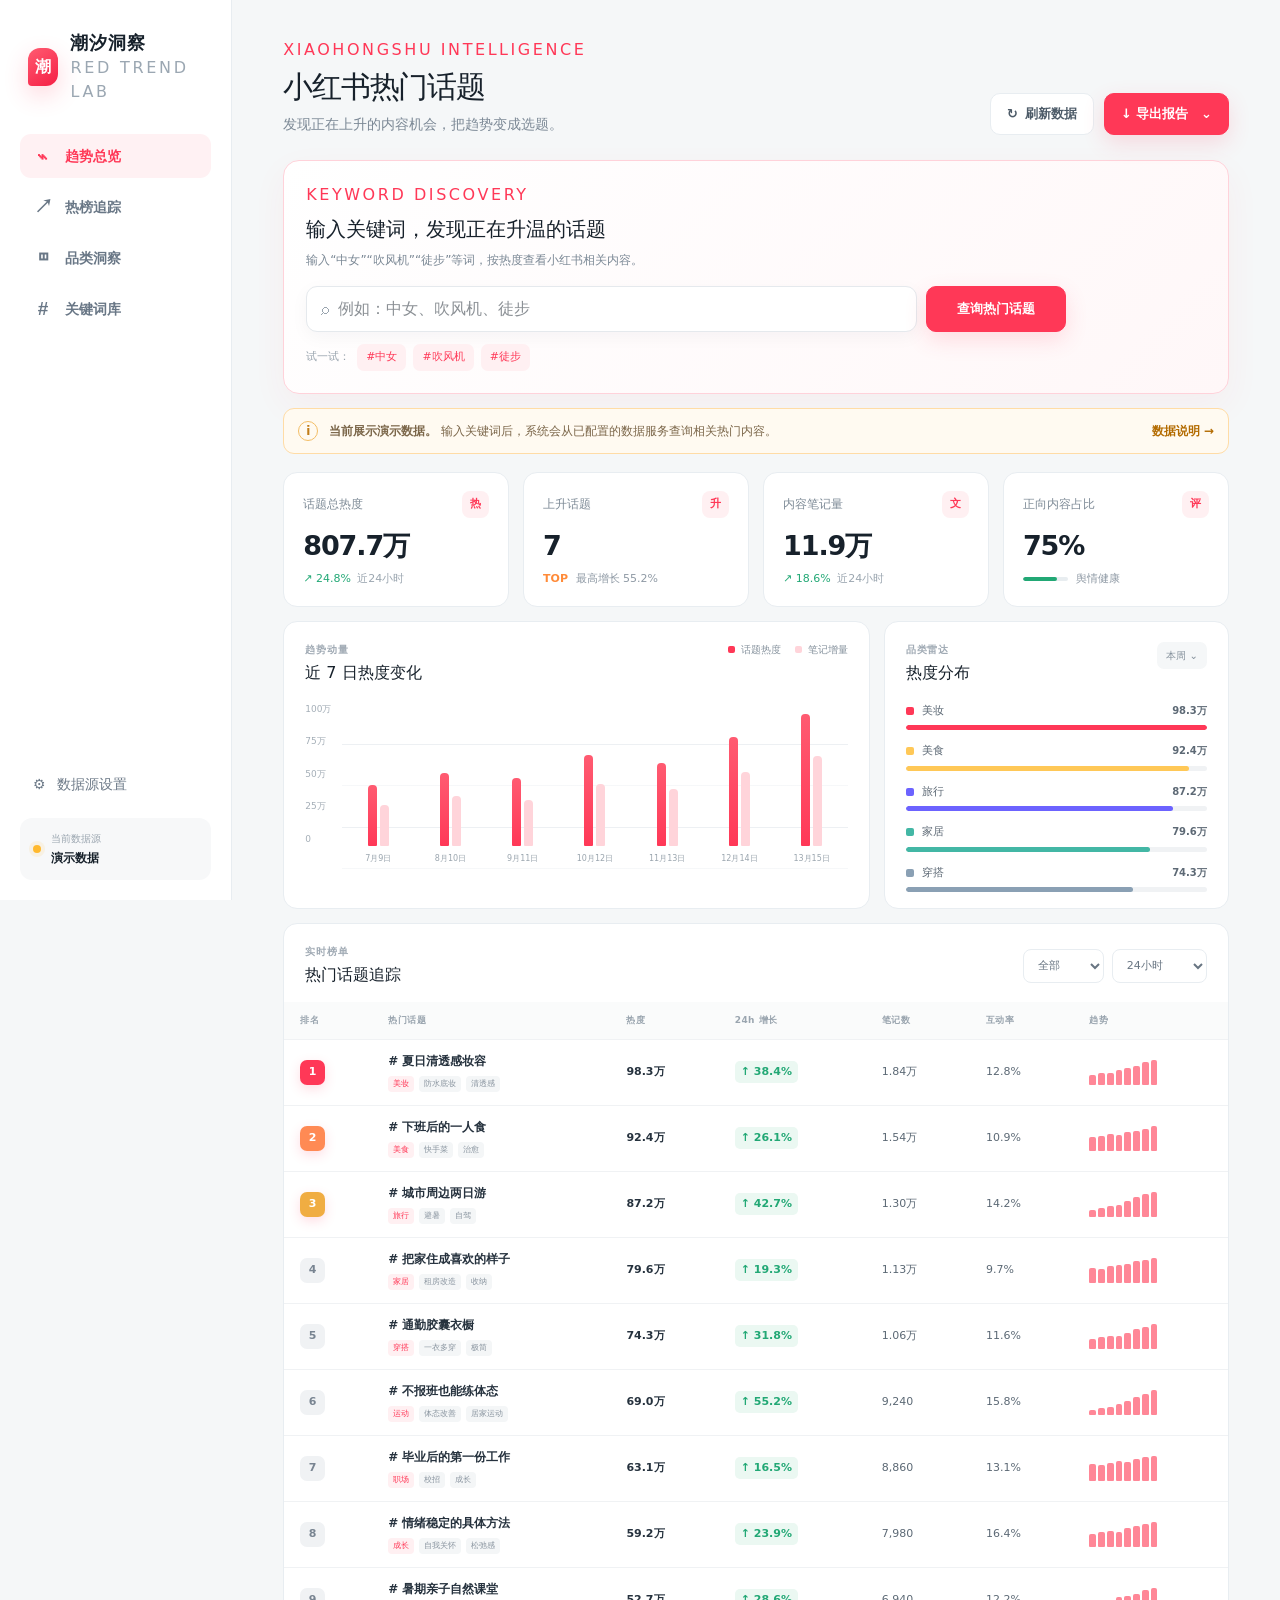
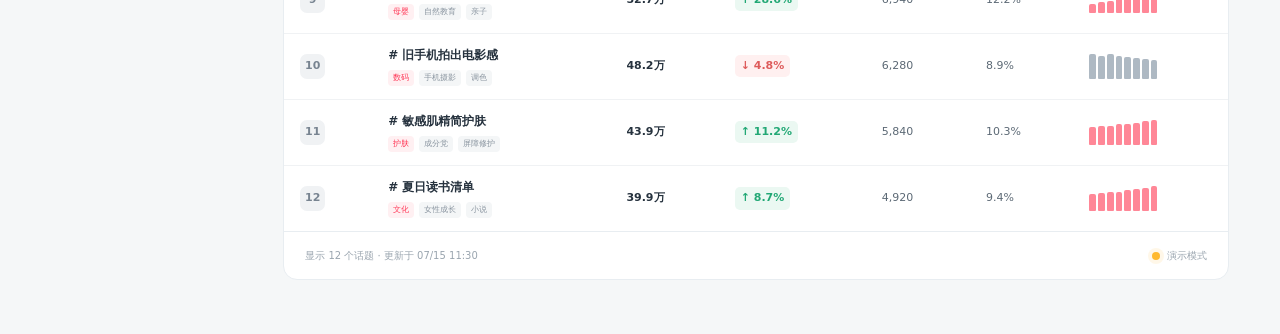
==== cloudflare-pages/index.html @ 1e6737de "添加 Cloudflare Pages 网页" ====
<!DOCTYPE html><html lang="zh-CN"><head><meta charSet="utf-8"/><meta name="viewport" content="width=device-width, initial-scale=1"/><title>潮汐洞察｜小红书热门话题看板</title><meta name="description" content="追踪小红书热门话题、内容热度与增长趋势，支持筛选和数据导出。"/><link rel="shortcut icon" href="./favicon.svg"/><link rel="icon" href="./favicon.svg"/>












<style>/*! tailwindcss v4.2.1 | MIT License | https://tailwindcss.com */
@layer properties{@supports (((-webkit-hyphens:none)) and (not (margin-trim:inline))) or ((-moz-orient:inline) and (not (color:rgb(from red r g b)))){*,:before,:after,::backdrop{--tw-blur:initial;--tw-brightness:initial;--tw-contrast:initial;--tw-grayscale:initial;--tw-hue-rotate:initial;--tw-invert:initial;--tw-opacity:initial;--tw-saturate:initial;--tw-sepia:initial;--tw-drop-shadow:initial;--tw-drop-shadow-color:initial;--tw-drop-shadow-alpha:100%;--tw-drop-shadow-size:initial}}}@layer theme{:root,:host{--font-sans:ui-sans-serif, system-ui, sans-serif, "Apple Color Emoji", "Segoe UI Emoji", "Segoe UI Symbol", "Noto Color Emoji";--font-mono:ui-monospace, SFMono-Regular, Menlo, Monaco, Consolas, "Liberation Mono", "Courier New", monospace;--spacing:.25rem;--default-font-family:var(--font-sans);--default-mono-font-family:var(--font-mono)}}@layer base{*,:after,:before,::backdrop{box-sizing:border-box;border:0 solid;margin:0;padding:0}::file-selector-button{box-sizing:border-box;border:0 solid;margin:0;padding:0}html,:host{-webkit-text-size-adjust:100%;tab-size:4;line-height:1.5;font-family:var(--default-font-family,ui-sans-serif, system-ui, sans-serif, "Apple Color Emoji", "Segoe UI Emoji", "Segoe UI Symbol", "Noto Color Emoji");font-feature-settings:var(--default-font-feature-settings,normal);font-variation-settings:var(--default-font-variation-settings,normal);-webkit-tap-highlight-color:transparent}hr{height:0;color:inherit;border-top-width:1px}abbr:where([title]){-webkit-text-decoration:underline dotted;text-decoration:underline dotted}h1,h2,h3,h4,h5,h6{font-size:inherit;font-weight:inherit}a{color:inherit;-webkit-text-decoration:inherit;-webkit-text-decoration:inherit;-webkit-text-decoration:inherit;-webkit-text-decoration:inherit;text-decoration:inherit}b,strong{font-weight:bolder}code,kbd,samp,pre{font-family:var(--default-mono-font-family,ui-monospace, SFMono-Regular, Menlo, Monaco, Consolas, "Liberation Mono", "Courier New", monospace);font-feature-settings:var(--default-mono-font-feature-settings,normal);font-variation-settings:var(--default-mono-font-variation-settings,normal);font-size:1em}small{font-size:80%}sub,sup{vertical-align:baseline;font-size:75%;line-height:0;position:relative}sub{bottom:-.25em}sup{top:-.5em}table{text-indent:0;border-color:inherit;border-collapse:collapse}:-moz-focusring{outline:auto}progress{vertical-align:baseline}summary{display:list-item}ol,ul,menu{list-style:none}img,svg,video,canvas,audio,iframe,embed,object{vertical-align:middle;display:block}img,video{max-width:100%;height:auto}button,input,select,optgroup,textarea{font:inherit;font-feature-settings:inherit;font-variation-settings:inherit;letter-spacing:inherit;color:inherit;opacity:1;background-color:#0000;border-radius:0}::file-selector-button{font:inherit;font-feature-settings:inherit;font-variation-settings:inherit;letter-spacing:inherit;color:inherit;opacity:1;background-color:#0000;border-radius:0}:where(select:is([multiple],[size])) optgroup{font-weight:bolder}:where(select:is([multiple],[size])) optgroup option{padding-inline-start:20px}::file-selector-button{margin-inline-end:4px}::placeholder{opacity:1}@supports (not ((-webkit-appearance:-apple-pay-button))) or (contain-intrinsic-size:1px){::placeholder{color:currentColor}@supports (color:color-mix(in lab, red, red)){::placeholder{color:color-mix(in oklab, currentcolor 50%, transparent)}}}textarea{resize:vertical}::-webkit-search-decoration{-webkit-appearance:none}::-webkit-date-and-time-value{min-height:1lh;text-align:inherit}::-webkit-datetime-edit{display:inline-flex}::-webkit-datetime-edit-fields-wrapper{padding:0}::-webkit-datetime-edit{padding-block:0}::-webkit-datetime-edit-year-field{padding-block:0}::-webkit-datetime-edit-month-field{padding-block:0}::-webkit-datetime-edit-day-field{padding-block:0}::-webkit-datetime-edit-hour-field{padding-block:0}::-webkit-datetime-edit-minute-field{padding-block:0}::-webkit-datetime-edit-second-field{padding-block:0}::-webkit-datetime-edit-millisecond-field{padding-block:0}::-webkit-datetime-edit-meridiem-field{padding-block:0}::-webkit-calendar-picker-indicator{line-height:1}:-moz-ui-invalid{box-shadow:none}button,input:where([type=button],[type=reset],[type=submit]){appearance:button}::file-selector-button{appearance:button}::-webkit-inner-spin-button{height:auto}::-webkit-outer-spin-button{height:auto}[hidden]:where(:not([hidden=until-found])){display:none!important}}@layer components;@layer utilities{.visible{visibility:visible}.static{position:static}.start{inset-inline-start:var(--spacing)}.end{inset-inline-end:var(--spacing)}.flex{display:flex}.hidden{display:none}.table{display:table}.resize{resize:both}.blur{--tw-blur:blur(8px);filter:var(--tw-blur,) var(--tw-brightness,) var(--tw-contrast,) var(--tw-grayscale,) var(--tw-hue-rotate,) var(--tw-invert,) var(--tw-saturate,) var(--tw-sepia,) var(--tw-drop-shadow,)}}:root{--ink:#17212b;--muted:#71808f;--line:#e8edf1;--paper:#fff;--canvas:#f5f7f8;--red:#ff3857;--red-dark:#e92f4c;--green:#22a875}*{box-sizing:border-box}html{scroll-behavior:smooth}body{background:var(--canvas);color:var(--ink);font-family:var(--font-geist-sans), "PingFang SC", "Microsoft YaHei", sans-serif;margin:0}button,input,select{font:inherit}button,select{cursor:pointer}.app-shell{min-height:100vh}.sidebar{border-right:1px solid var(--line);z-index:20;background:#fff;flex-direction:column;width:232px;padding:29px 20px 20px;display:flex;position:fixed;inset:0 auto 0 0}.brand{align-items:center;gap:12px;padding:0 8px 30px;display:flex}.brand-mark{color:#fff;background:linear-gradient(145deg,#ff5b71,#f51f45);border-radius:12px 12px 12px 4px;place-items:center;width:38px;height:38px;font-weight:800;display:grid;box-shadow:0 9px 24px #ff385733}.brand strong{letter-spacing:.04em;font-size:18px;display:block}.brand small{font:600 8px/1.5 var(--font-geist-mono);letter-spacing:.17em;color:#9ba7b2;display:block}nav{gap:7px;display:grid}nav a{color:#697786;border-radius:11px;align-items:center;gap:12px;height:44px;padding:0 13px;font-size:14px;font-weight:600;text-decoration:none;transition:all .2s;display:flex}nav a span{text-align:center;width:20px;font-family:Arial,sans-serif;font-size:19px}nav a:hover{color:var(--ink);background:#f7f8f9}nav a.active{color:var(--red);background:#fff1f3}.sidebar-foot{gap:12px;margin-top:auto;display:grid}.sidebar-foot>button{color:#6d7a88;background:0 0;border:0;gap:11px;padding:11px 13px;font-size:14px;display:flex}.source-card{background:#f7f8f9;border-radius:12px;align-items:center;gap:10px;padding:13px;display:flex}.status-dot{background:#ffb92e;border-radius:50%;flex:none;width:8px;height:8px;display:inline-block;box-shadow:0 0 0 4px #ffb92e1c}.source-card small,.source-card strong{display:block}.source-card small{color:#9aa5af;margin-bottom:3px;font-size:10px}.source-card strong{font-size:12px}main{max-width:1660px;margin-left:232px;padding:38px clamp(24px,4vw,64px) 54px}header{justify-content:space-between;align-items:flex-end;gap:24px;margin-bottom:25px;display:flex}.eyebrow{color:var(--red);font:700 10px/1.2 var(--font-geist-mono);letter-spacing:.16em;margin:0 0 7px}h1{letter-spacing:-.04em;margin:0;font-size:30px;line-height:1.2}.subtitle{color:#7b8895;margin:9px 0 0;font-size:14px}.header-actions{align-items:center;gap:10px;display:flex}.ghost-button,.primary-button{border:1px solid var(--line);background:#fff;border-radius:10px;height:42px;padding:0 16px;font-size:13px;font-weight:650}.ghost-button{color:#4d5b68}.ghost-button span{margin-right:7px;display:inline-block}.ghost-button:disabled{opacity:.65}.primary-button{border-color:var(--red);background:var(--red);color:#fff;box-shadow:0 8px 22px #ff385728}.primary-button:hover{background:var(--red-dark)}.primary-button span{margin-left:8px}.export-wrap{position:relative}.export-menu{border:1px solid var(--line);z-index:15;background:#fff;border-radius:11px;min-width:150px;padding:7px;position:absolute;top:49px;right:0;box-shadow:0 15px 45px #2434441c}.export-menu button{text-align:left;background:#fff;border:0;border-radius:7px;width:100%;padding:9px 11px;font-size:13px}.export-menu button:hover{background:#f5f7f8}.spin{animation:.75s linear infinite spin}@keyframes spin{to{transform:rotate(360deg)}}.keyword-search{background:linear-gradient(135deg,#fff 0%,#fff7f8 100%);border:1px solid #ffd2da;border-radius:16px;margin-bottom:14px;padding:22px;box-shadow:0 12px 35px #ff38570d}.keyword-search h2{margin:0;font-size:20px}.keyword-search>div:first-child>p:last-child{color:#7b8895;margin:7px 0 17px;font-size:12px}.keyword-search form{gap:9px;max-width:760px;display:flex}.keyword-search form label{color:#9aa5af;background:#fff;border:1px solid #e5e9ed;border-radius:11px;flex:1;align-items:center;gap:9px;height:46px;padding:0 14px;display:flex;box-shadow:0 5px 18px #17212b0a}.keyword-search form input{width:100%;color:var(--ink);border:0;outline:0}.keyword-search form .primary-button{min-width:140px;height:46px}.keyword-search button:disabled{opacity:.65;cursor:wait}.quick-keywords{color:#99a4ae;align-items:center;gap:7px;margin-top:12px;font-size:11px;display:flex}.quick-keywords button{color:var(--red);background:#fff0f2;border:0;border-radius:7px;padding:5px 9px;font-size:11px}.search-error{color:#d33d51;margin:12px 0 0;font-size:12px;font-weight:600}.notice.connected{color:#34735b;background:#f2fbf7;border-color:#bde8d6}.notice.connected>span{color:#25835e;border-color:#7fd0ae}.notice.connected .status-dot{background:var(--green)}.notice{color:#7b6649;background:#fffaf1;border:1px solid #ffdca6;border-radius:11px;align-items:center;gap:11px;min-height:46px;margin-bottom:18px;padding:10px 14px;font-size:12px;display:flex}.notice>span{color:#c17d19;border:1px solid #f3be67;border-radius:50%;flex:none;place-items:center;width:20px;height:20px;font-weight:800;display:grid}.notice p{flex:1;margin:0}.notice button{color:#b36b00;background:0 0;border:0;font-size:12px;font-weight:700}.metric-grid{grid-template-columns:repeat(4,1fr);gap:14px;margin-bottom:14px;display:grid}.metric-grid article,.panel{border:1px solid var(--line);background:#fff;border-radius:14px}.metric-grid article{min-width:0;padding:18px 19px}.metric-head{color:#7e8b97;justify-content:space-between;align-items:center;font-size:12px;display:flex}.metric-head b{width:27px;height:27px;color:var(--red);background:#fff0f2;border-radius:8px;place-items:center;font-size:11px;display:grid}.metric-grid article>strong{letter-spacing:-.04em;margin:8px 0 5px;font-size:27px;display:block}.metric-grid article>p{color:#8e99a4;margin:0;font-size:11px}.positive{color:var(--green)!important}.positive span{color:#9ba6b0;margin-left:3px}.metric-grid em{color:#ff8b39;margin-right:4px;font-style:normal;font-weight:800}.mini-track{vertical-align:middle;background:#e8edf0;border-radius:10px;width:45px;height:4px;margin-right:5px;display:inline-block;overflow:hidden}.mini-track i{background:var(--green);border-radius:10px;height:100%;display:block}.insight-grid{grid-template-columns:1.7fr 1fr;gap:14px;margin-bottom:14px;display:grid}.panel{overflow:hidden}.momentum-panel,.category-panel{padding:20px 21px 16px}.panel-title{justify-content:space-between;align-items:flex-start;display:flex}.panel-title p,.ranking-header p{color:#a0aab4;letter-spacing:.08em;text-transform:uppercase;margin:0 0 4px;font-size:10px;font-weight:700}.panel h2{margin:0;font-size:16px}.legend{color:#87939e;gap:14px;font-size:10px;display:flex}.legend span{align-items:center;gap:6px;display:flex}.legend i{background:var(--red);border-radius:2px;width:7px;height:7px}.legend span:last-child i{background:#ffd4da}.chart-wrap{height:166px;margin-top:18px;display:flex}.y-labels{color:#a3adb6;flex-direction:column;justify-content:space-between;width:37px;padding-bottom:22px;font-size:9px;display:flex}.bar-chart{background:repeating-linear-gradient(#fff 0 calc(25% - 1px),#edf0f3 25%);flex:1;justify-content:space-around;align-items:stretch;display:flex}.day{flex-direction:column;justify-content:flex-end;align-items:center;width:11%;height:100%;display:flex}.bars{justify-content:center;align-items:flex-end;gap:3px;width:100%;height:calc(100% - 23px);display:flex}.bars i,.bars b{background:linear-gradient(#ff5b71,#ff3857);border-radius:4px 4px 1px 1px;width:9px}.bars b{background:#ffd4da}.day span{color:#9aa5ae;white-space:nowrap;height:23px;padding-top:7px;font-size:8px}.panel-title button{color:#84909b;background:#f5f7f8;border:0;border-radius:7px;padding:6px 9px;font-size:10px}.category-list{gap:13px;margin-top:18px;display:grid}.category-list>div>div:first-child{color:#5d6975;justify-content:space-between;font-size:11px;display:flex}.category-list span{align-items:center;gap:8px;display:flex}.category-list span i{border-radius:2px;width:8px;height:8px}.category-list b{font-size:10px}.category-track{background:#f0f2f4;border-radius:8px;height:5px;margin-top:6px;overflow:hidden}.category-track i{border-radius:8px;height:100%;display:block}.ranking-panel{scroll-margin-top:20px}.ranking-header{justify-content:space-between;align-items:center;gap:20px;padding:20px 21px 15px;display:flex}.filters{gap:8px;display:flex}.search{border:1px solid var(--line);color:#a0aab4;border-radius:8px;align-items:center;gap:7px;width:205px;height:34px;padding:0 10px;display:flex}.search input{width:100%;color:var(--ink);border:0;outline:0;font-size:11px}.filters select{border:1px solid var(--line);color:#687582;background:#fff;border-radius:8px;outline:0;height:34px;padding:0 27px 0 10px;font-size:11px}.table-wrap{overflow-x:auto}table{border-collapse:collapse;width:100%;min-width:850px}th{color:#9aa5af;text-align:left;letter-spacing:.05em;white-space:nowrap;background:#fafbfb;height:37px;padding:0 16px;font-size:9px;font-weight:700}td{color:#5c6975;border-top:1px solid #f0f2f4;height:66px;padding:0 16px;font-size:11px}td strong{color:#26323e}.rank{color:#788491;background:#f0f2f4;border-radius:7px;place-items:center;width:25px;height:25px;font-weight:800;display:grid}.rank-1,.rank-2,.rank-3{color:#fff;background:var(--red);box-shadow:0 4px 12px #ff38572b}.rank-2{background:#ff8a54}.rank-3{background:#f0ad42}.topic-cell>strong{margin-bottom:6px;font-size:12px;display:block}.topic-cell>div{gap:5px;display:flex}.topic-cell span{color:#89949f;background:#f4f6f7;border-radius:4px;padding:2px 5px;font-size:8px}.topic-cell .category-tag{color:var(--red);background:#fff0f2}.growth{border-radius:5px;padding:3px 6px;font-weight:700;display:inline-block}.growth.positive{background:#ebf8f2}.growth.negative{color:#de5b5b;background:#fff0f0}.sparkline{align-items:flex-end;gap:2px;width:68px;height:25px;display:flex}.sparkline i{background:#ff8797;border-radius:2px 2px 1px 1px;flex:1;min-width:3px}.sparkline.down i{background:#aeb9c3}.ranking-panel footer{border-top:1px solid var(--line);color:#9aa5af;justify-content:space-between;align-items:center;min-height:48px;padding:0 21px;font-size:10px;display:flex}.ranking-panel footer span:last-child{align-items:center;gap:7px;display:flex}.empty{text-align:center;color:#94a0aa;padding:48px;font-size:13px}.modal-backdrop{z-index:50;-webkit-backdrop-filter:blur(3px);backdrop-filter:blur(3px);background:#15212b73;place-items:center;padding:20px;display:grid;position:fixed;inset:0}.modal{background:#fff;border-radius:18px;width:min(510px,100%);padding:30px;position:relative;box-shadow:0 28px 80px #17212b38}.modal-close{color:#6c7884;background:#f3f5f6;border:0;border-radius:50%;width:31px;height:31px;font-size:20px;position:absolute;top:13px;right:16px}.modal h2{margin:0 0 10px;font-size:23px}.modal>p:not(.eyebrow){color:#74808c;font-size:13px;line-height:1.7}.modal ol{gap:13px;margin:20px 0;padding:0;list-style:none;display:grid}.modal li{padding-left:34px;position:relative}.modal li:before{content:counter(list-item);color:#fff;background:var(--red);border-radius:7px;place-items:center;width:22px;height:22px;font-size:11px;font-weight:800;display:grid;position:absolute;top:1px;left:0}.modal li b,.modal li span{display:block}.modal li b{margin-bottom:2px;font-size:13px}.modal li span{color:#7e8994;font-size:11px;line-height:1.55}.modal-note{color:#866d48;background:#fff9ef;border-radius:9px;margin-bottom:18px;padding:11px 13px;font-size:11px}.full{width:100%}@media (width<=1050px){.sidebar{width:78px;padding-inline:13px}.brand{padding-inline:6px}.brand div,nav a:not(.active) span+*,.source-card div,.sidebar-foot>button{display:none}nav a{justify-content:center;padding:0;font-size:0}nav a span{font-size:19px}.source-card{justify-content:center}.source-card .status-dot{margin:5px}main{margin-left:78px}.metric-grid{grid-template-columns:repeat(2,1fr)}.insight-grid{grid-template-columns:1fr}}@media (width<=720px){main{margin-left:0;padding:23px 15px 90px}.sidebar{border:0;border-top:1px solid var(--line);flex-direction:row;width:auto;height:64px;padding:8px 12px;position:fixed;inset:auto 0 0}.brand,.sidebar-foot{display:none}.sidebar nav{grid-template-columns:repeat(4,1fr);width:100%}.sidebar nav a{height:48px}.sidebar nav a.active{background:#fff1f3}header{flex-direction:column;align-items:flex-start}h1{font-size:26px}.header-actions{width:100%}.header-actions button,.export-wrap{flex:1}.export-wrap>.primary-button{width:100%}.keyword-search{padding:17px}.keyword-search form{flex-direction:column}.keyword-search form .primary-button{width:100%}.notice{align-items:flex-start}.notice button{display:none}.metric-grid{grid-template-columns:1fr 1fr;gap:9px}.metric-grid article{padding:15px}.metric-grid article>strong{font-size:23px}.ranking-header{flex-direction:column;align-items:flex-start}.filters{flex-wrap:wrap;width:100%}.search{width:100%}.filters select{flex:1}.legend{display:none}.ranking-panel footer{flex-direction:column;justify-content:center;align-items:flex-start;gap:5px}}@media (width<=430px){.metric-grid{grid-template-columns:1fr}.chart-wrap{height:145px}.momentum-panel,.category-panel{padding-inline:15px}.day span{font-size:7px}}.topic-cell>strong a{color:#26323e;text-decoration:none}.topic-cell>strong a:hover{color:var(--red)}@media (prefers-reduced-motion:reduce){*{scroll-behavior:auto!important;transition:none!important;animation:none!important}}@property --tw-blur{syntax:"*";inherits:false}@property --tw-brightness{syntax:"*";inherits:false}@property --tw-contrast{syntax:"*";inherits:false}@property --tw-grayscale{syntax:"*";inherits:false}@property --tw-hue-rotate{syntax:"*";inherits:false}@property --tw-invert{syntax:"*";inherits:false}@property --tw-opacity{syntax:"*";inherits:false}@property --tw-saturate{syntax:"*";inherits:false}@property --tw-sepia{syntax:"*";inherits:false}@property --tw-drop-shadow{syntax:"*";inherits:false}@property --tw-drop-shadow-color{syntax:"*";inherits:false}@property --tw-drop-shadow-alpha{syntax:"<percentage>";inherits:false;initial-value:100%}@property --tw-drop-shadow-size{syntax:"*";inherits:false}
</style></head><body class="__variable_geist_0tvmz3h __variable_geist_mono_1diim1n"><div class="app-shell"><aside class="sidebar"><div class="brand"><span class="brand-mark">潮</span><div><strong>潮汐洞察</strong><small>RED TREND LAB</small></div></div><nav><a class="active" href="#overview"><span>⌁</span>趋势总览</a><a href="#ranking"><span>↗</span>热榜追踪</a><a href="#categories"><span>◫</span>品类洞察</a><a href="#keywords"><span>#</span>关键词库</a></nav><div class="sidebar-foot"><button><span>⚙</span>数据源设置</button><div class="source-card"><span class="status-dot"></span><div><small>当前数据源</small><strong>演示数据</strong></div></div></div></aside><main><header><div><p class="eyebrow">XIAOHONGSHU INTELLIGENCE</p><h1>小红书热门话题</h1><p class="subtitle">发现正在上升的内容机会，把趋势变成选题。</p></div><div class="header-actions"><button class="ghost-button"><span class="">↻</span>刷新数据</button><div class="export-wrap"><button class="primary-button">↓ 导出报告 <span>⌄</span></button></div></div></header><section class="keyword-search" id="keywords"><div><p class="eyebrow">KEYWORD DISCOVERY</p><h2>输入关键词，发现正在升温的话题</h2><p>输入“中女”“吹风机”“徒步”等词，按热度查看小红书相关内容。</p></div><form><label>⌕<input placeholder="例如：中女、吹风机、徒步" value=""/></label><button class="primary-button">查询热门话题</button></form><div class="quick-keywords"><span>试一试：</span><button>#<!-- -->中女</button><button>#<!-- -->吹风机</button><button>#<!-- -->徒步</button></div></section><section class="notice "><span>i</span><p><strong>当前展示演示数据。</strong> 输入关键词后，系统会从已配置的数据服务查询相关热门内容。</p><button>数据说明 →</button></section><section id="overview" class="metric-grid"><article><div class="metric-head"><span>话题总热度</span><b>热</b></div><strong>807.7万</strong><p class="positive">↗ <!-- -->24.8<!-- -->% <span>近24小时</span></p></article><article><div class="metric-head"><span>上升话题</span><b>升</b></div><strong>7</strong><p><em>TOP</em> 最高增长 <!-- -->55.2<!-- -->%</p></article><article><div class="metric-head"><span>内容笔记量</span><b>文</b></div><strong>11.9万</strong><p class="positive">↗ 18.6% <span>近24小时</span></p></article><article><div class="metric-head"><span>正向内容占比</span><b>评</b></div><strong>75<!-- -->%</strong><p><span class="mini-track"><i style="width:75%"></i></span> 舆情健康</p></article></section><section class="insight-grid"><article class="panel momentum-panel"><div class="panel-title"><div><p>趋势动量</p><h2>近 7 日热度变化</h2></div><div class="legend"><span><i></i>话题热度</span><span><i></i>笔记增量</span></div></div><div class="chart-wrap"><div class="y-labels"><span>100万</span><span>75万</span><span>50万</span><span>25万</span><span>0</span></div><div class="bar-chart"><div class="day"><div class="bars"><i style="height:42%"></i><b style="height:28.560000000000002%"></b></div><span>7<!-- -->月<!-- -->9<!-- -->日</span></div><div class="day"><div class="bars"><i style="height:51%"></i><b style="height:34.68%"></b></div><span>8<!-- -->月<!-- -->10<!-- -->日</span></div><div class="day"><div class="bars"><i style="height:47%"></i><b style="height:31.96%"></b></div><span>9<!-- -->月<!-- -->11<!-- -->日</span></div><div class="day"><div class="bars"><i style="height:63%"></i><b style="height:42.84%"></b></div><span>10<!-- -->月<!-- -->12<!-- -->日</span></div><div class="day"><div class="bars"><i style="height:58%"></i><b style="height:39.440000000000005%"></b></div><span>11<!-- -->月<!-- -->13<!-- -->日</span></div><div class="day"><div class="bars"><i style="height:76%"></i><b style="height:51.68000000000001%"></b></div><span>12<!-- -->月<!-- -->14<!-- -->日</span></div><div class="day"><div class="bars"><i style="height:92%"></i><b style="height:62.56%"></b></div><span>13<!-- -->月<!-- -->15<!-- -->日</span></div></div></div></article><article id="categories" class="panel category-panel"><div class="panel-title"><div><p>品类雷达</p><h2>热度分布</h2></div><button>本周 ⌄</button></div><div class="category-list"><div><div><span><i style="background:#ff3857"></i>美妆</span><b>98.3万</b></div><div class="category-track"><i style="width:100%;background:#ff3857"></i></div></div><div><div><span><i style="background:#ffc857"></i>美食</span><b>92.4万</b></div><div class="category-track"><i style="width:94.06676165275799%;background:#ffc857"></i></div></div><div><div><span><i style="background:#6c63ff"></i>旅行</span><b>87.2万</b></div><div class="category-track"><i style="width:88.73397109708935%;background:#6c63ff"></i></div></div><div><div><span><i style="background:#43b7a5"></i>家居</span><b>79.6万</b></div><div class="category-track"><i style="width:81.02992061876654%;background:#43b7a5"></i></div></div><div><div><span><i style="background:#8aa0b4"></i>穿搭</span><b>74.3万</b></div><div class="category-track"><i style="width:75.59535925096682%;background:#8aa0b4"></i></div></div></div></article></section><section id="ranking" class="panel ranking-panel"><div class="ranking-header"><div><p>实时榜单</p><h2>热门话题追踪</h2></div><div class="filters"><select><option selected="">全部</option><option>美妆</option><option>美食</option><option>旅行</option><option>家居</option><option>穿搭</option><option>运动</option><option>职场</option><option>成长</option><option>母婴</option><option>数码</option><option>护肤</option><option>文化</option></select><select><option selected="">24小时</option><option>近7天</option><option>近30天</option></select></div></div><div class="table-wrap"><table><thead><tr><th>排名</th><th>热门话题</th><th>热度</th><th>24h 增长</th><th>笔记数</th><th>互动率</th><th>趋势</th></tr></thead><tbody><tr><td><span class="rank rank-1">1</span></td><td><div class="topic-cell"><strong># <!-- -->夏日清透感妆容</strong><div><span class="category-tag">美妆</span><span>防水底妆</span><span>清透感</span></div></div></td><td><strong>98.3万</strong></td><td><span class="growth positive">↑<!-- --> <!-- -->38.4<!-- -->%</span></td><td>1.84万</td><td>12.8%</td><td><div class="sparkline up" aria-label="近24小时趋势"><i style="height:39.58333333333333%"></i><i style="height:47.91666666666667%"></i><i style="height:44.79166666666667%"></i><i style="height:57.291666666666664%"></i><i style="height:64.58333333333334%"></i><i style="height:73.95833333333334%"></i><i style="height:89.58333333333334%"></i><i style="height:100%"></i></div></td></tr><tr><td><span class="rank rank-2">2</span></td><td><div class="topic-cell"><strong># <!-- -->下班后的一人食</strong><div><span class="category-tag">美食</span><span>快手菜</span><span>治愈</span></div></div></td><td><strong>92.4万</strong></td><td><span class="growth positive">↑<!-- --> <!-- -->26.1<!-- -->%</span></td><td>1.54万</td><td>10.9%</td><td><div class="sparkline up" aria-label="近24小时趋势"><i style="height:53.93258426966292%"></i><i style="height:58.42696629213483%"></i><i style="height:65.1685393258427%"></i><i style="height:61.79775280898876%"></i><i style="height:73.03370786516854%"></i><i style="height:77.52808988764045%"></i><i style="height:87.64044943820225%"></i><i style="height:100%"></i></div></td></tr><tr><td><span class="rank rank-3">3</span></td><td><div class="topic-cell"><strong># <!-- -->城市周边两日游</strong><div><span class="category-tag">旅行</span><span>避暑</span><span>自驾</span></div></div></td><td><strong>87.2万</strong></td><td><span class="growth positive">↑<!-- --> <!-- -->42.7<!-- -->%</span></td><td>1.30万</td><td>14.2%</td><td><div class="sparkline up" aria-label="近24小时趋势"><i style="height:27.173913043478258%"></i><i style="height:33.69565217391305%"></i><i style="height:41.30434782608695%"></i><i style="height:45.65217391304348%"></i><i style="height:61.95652173913043%"></i><i style="height:78.26086956521739%"></i><i style="height:90.21739130434783%"></i><i style="height:100%"></i></div></td></tr><tr><td><span class="rank rank-4">4</span></td><td><div class="topic-cell"><strong># <!-- -->把家住成喜欢的样子</strong><div><span class="category-tag">家居</span><span>租房改造</span><span>收纳</span></div></div></td><td><strong>79.6万</strong></td><td><span class="growth positive">↑<!-- --> <!-- -->19.3<!-- -->%</span></td><td>1.13万</td><td>9.7%</td><td><div class="sparkline up" aria-label="近24小时趋势"><i style="height:56.25%"></i><i style="height:53.75%"></i><i style="height:65%"></i><i style="height:70%"></i><i style="height:75%"></i><i style="height:85%"></i><i style="height:90%"></i><i style="height:100%"></i></div></td></tr><tr><td><span class="rank rank-5">5</span></td><td><div class="topic-cell"><strong># <!-- -->通勤胶囊衣橱</strong><div><span class="category-tag">穿搭</span><span>一衣多穿</span><span>极简</span></div></div></td><td><strong>74.3万</strong></td><td><span class="growth positive">↑<!-- --> <!-- -->31.8<!-- -->%</span></td><td>1.06万</td><td>11.6%</td><td><div class="sparkline up" aria-label="近24小时趋势"><i style="height:37.64705882352941%"></i><i style="height:45.88235294117647%"></i><i style="height:51.76470588235295%"></i><i style="height:49.411764705882355%"></i><i style="height:62.35294117647059%"></i><i style="height:76.47058823529412%"></i><i style="height:87.05882352941177%"></i><i style="height:100%"></i></div></td></tr><tr><td><span class="rank rank-6">6</span></td><td><div class="topic-cell"><strong># <!-- -->不报班也能练体态</strong><div><span class="category-tag">运动</span><span>体态改善</span><span>居家运动</span></div></div></td><td><strong>69.0万</strong></td><td><span class="growth positive">↑<!-- --> <!-- -->55.2<!-- -->%</span></td><td>9,240</td><td>15.8%</td><td><div class="sparkline up" aria-label="近24小时趋势"><i style="height:18.367346938775512%"></i><i style="height:24.489795918367346%"></i><i style="height:29.591836734693878%"></i><i style="height:41.83673469387755%"></i><i style="height:55.10204081632652%"></i><i style="height:68.36734693877551%"></i><i style="height:83.6734693877551%"></i><i style="height:100%"></i></div></td></tr><tr><td><span class="rank rank-7">7</span></td><td><div class="topic-cell"><strong># <!-- -->毕业后的第一份工作</strong><div><span class="category-tag">职场</span><span>校招</span><span>成长</span></div></div></td><td><strong>63.1万</strong></td><td><span class="growth positive">↑<!-- --> <!-- -->16.5<!-- -->%</span></td><td>8,860</td><td>13.1%</td><td><div class="sparkline up" aria-label="近24小时趋势"><i style="height:67.53246753246754%"></i><i style="height:63.63636363636363%"></i><i style="height:71.42857142857143%"></i><i style="height:76.62337662337663%"></i><i style="height:75.32467532467533%"></i><i style="height:85.71428571428571%"></i><i style="height:92.20779220779221%"></i><i style="height:100%"></i></div></td></tr><tr><td><span class="rank rank-8">8</span></td><td><div class="topic-cell"><strong># <!-- -->情绪稳定的具体方法</strong><div><span class="category-tag">成长</span><span>自我关怀</span><span>松弛感</span></div></div></td><td><strong>59.2万</strong></td><td><span class="growth positive">↑<!-- --> <!-- -->23.9<!-- -->%</span></td><td>7,980</td><td>16.4%</td><td><div class="sparkline up" aria-label="近24小时趋势"><i style="height:51.21951219512195%"></i><i style="height:56.09756097560976%"></i><i style="height:62.19512195121951%"></i><i style="height:58.536585365853654%"></i><i style="height:74.39024390243902%"></i><i style="height:82.92682926829268%"></i><i style="height:89.02439024390245%"></i><i style="height:100%"></i></div></td></tr><tr><td><span class="rank rank-9">9</span></td><td><div class="topic-cell"><strong># <!-- -->暑期亲子自然课堂</strong><div><span class="category-tag">母婴</span><span>自然教育</span><span>亲子</span></div></div></td><td><strong>52.7万</strong></td><td><span class="growth positive">↑<!-- --> <!-- -->28.6<!-- -->%</span></td><td>6,940</td><td>12.2%</td><td><div class="sparkline up" aria-label="近24小时趋势"><i style="height:34.523809523809526%"></i><i style="height:40.476190476190474%"></i><i style="height:46.42857142857143%"></i><i style="height:60.71428571428571%"></i><i style="height:66.66666666666666%"></i><i style="height:75%"></i><i style="height:90.47619047619048%"></i><i style="height:100%"></i></div></td></tr><tr><td><span class="rank rank-10">10</span></td><td><div class="topic-cell"><strong># <!-- -->旧手机拍出电影感</strong><div><span class="category-tag">数码</span><span>手机摄影</span><span>调色</span></div></div></td><td><strong>48.2万</strong></td><td><span class="growth negative">↓<!-- --> <!-- -->4.8<!-- -->%</span></td><td>6,280</td><td>8.9%</td><td><div class="sparkline down" aria-label="近24小时趋势"><i style="height:96.20253164556962%"></i><i style="height:91.13924050632912%"></i><i style="height:100%"></i><i style="height:88.60759493670885%"></i><i style="height:86.07594936708861%"></i><i style="height:82.27848101265823%"></i><i style="height:78.48101265822784%"></i><i style="height:73.41772151898735%"></i></div></td></tr><tr><td><span class="rank rank-11">11</span></td><td><div class="topic-cell"><strong># <!-- -->敏感肌精简护肤</strong><div><span class="category-tag">护肤</span><span>成分党</span><span>屏障修护</span></div></div></td><td><strong>43.9万</strong></td><td><span class="growth positive">↑<!-- --> <!-- -->11.2<!-- -->%</span></td><td>5,840</td><td>10.3%</td><td><div class="sparkline up" aria-label="近24小时趋势"><i style="height:70%"></i><i style="height:75.71428571428571%"></i><i style="height:74.28571428571429%"></i><i style="height:82.85714285714286%"></i><i style="height:81.42857142857143%"></i><i style="height:87.14285714285714%"></i><i style="height:92.85714285714286%"></i><i style="height:100%"></i></div></td></tr><tr><td><span class="rank rank-12">12</span></td><td><div class="topic-cell"><strong># <!-- -->夏日读书清单</strong><div><span class="category-tag">文化</span><span>女性成长</span><span>小说</span></div></div></td><td><strong>39.9万</strong></td><td><span class="growth positive">↑<!-- --> <!-- -->8.7<!-- -->%</span></td><td>4,920</td><td>9.4%</td><td><div class="sparkline up" aria-label="近24小时趋势"><i style="height:68.25396825396825%"></i><i style="height:73.01587301587301%"></i><i style="height:76.19047619047619%"></i><i style="height:74.60317460317461%"></i><i style="height:82.53968253968253%"></i><i style="height:85.71428571428571%"></i><i style="height:92.06349206349206%"></i><i style="height:100%"></i></div></td></tr></tbody></table></div><footer><span>显示 <!-- -->12<!-- --> 个话题 · 更新于 <!-- -->07/15 11:30</span><span><i class="status-dot"></i>演示模式</span></footer></section></main></div>
<script>
(() => {
  let rows = [...document.querySelectorAll("tbody tr")];
  const search = document.querySelector(".filters .search input");
  const selects = [...document.querySelectorAll(".filters select")];
  const category = selects[0];
  const applyFilters = () => {
    const keyword = (search?.value || "").trim().toLowerCase();
    const selected = category?.value || "全部";
    let visible = 0;
    rows.forEach((row) => {
      const text = row.textContent.toLowerCase();
      const rowCategory = row.querySelector(".category-tag")?.textContent.trim();
      const show = (!keyword || text.includes(keyword)) && (selected === "全部" || rowCategory === selected);
      row.hidden = !show;
      if (show) visible += 1;
    });
    const footer = document.querySelector(".ranking-panel footer span");
    if (footer) footer.textContent = "显示 " + visible + " 个话题 · 静态演示数据";
  };
  search?.addEventListener("input", applyFilters);
  category?.addEventListener("change", applyFilters);

  const formatNumber = (value) => Number(value || 0) >= 10000 ? (Number(value) / 10000).toFixed(1) + "万" : Number(value || 0).toLocaleString("zh-CN");
  const escapeHtml = (value) => String(value ?? "").replace(/[&<>"']/g, (char) => ({ "&": "&amp;", "<": "&lt;", ">": "&gt;", '"': "&quot;", "'": "&#39;" })[char]);
  const keywordForm = document.querySelector(".keyword-search form");
  const keywordInput = keywordForm?.querySelector("input");
  const keywordButton = keywordForm?.querySelector("button");
  const keywordPanel = document.querySelector(".keyword-search");
  let status = keywordPanel?.querySelector(".search-error");
  if (keywordPanel && !status) {
    status = document.createElement("p");
    status.className = "search-error";
    status.hidden = true;
    keywordPanel.appendChild(status);
  }
  const showStatus = (message, success = false) => {
    if (!status) return;
    status.textContent = message;
    status.hidden = !message;
    status.style.color = success ? "#25835e" : "#d33d51";
  };
  const renderTopics = (data) => {
    const tbody = document.querySelector("tbody");
    if (!tbody) return;
    tbody.innerHTML = data.topics.map((topic, index) => '<tr>' +
      '<td><span class="rank rank-' + (index + 1) + '">' + (index + 1) + '</span></td>' +
      '<td><div class="topic-cell"><strong><a href="' + escapeHtml(topic.url) + '" target="_blank" rel="noreferrer"># ' + escapeHtml(topic.title) + '</a></strong><div><span class="category-tag">搜索结果</span><span>' + escapeHtml(topic.author || data.keyword) + '</span></div></div></td>' +
      '<td><strong>' + formatNumber(topic.heat) + '</strong></td>' +
      '<td><span class="growth positive">赞 ' + formatNumber(topic.likes) + '</span></td>' +
      '<td>' + formatNumber(topic.collects) + '</td>' +
      '<td>' + formatNumber(topic.comments) + '</td>' +
      '<td><div class="sparkline up"><i style="height:24%"></i><i style="height:31%"></i><i style="height:45%"></i><i style="height:58%"></i><i style="height:72%"></i><i style="height:92%"></i></div></td>' +
      '</tr>').join("");
    const headings = document.querySelectorAll("thead th");
    if (headings.length >= 6) { headings[3].textContent = "点赞"; headings[4].textContent = "收藏"; headings[5].textContent = "评论"; }
    rows = [...tbody.querySelectorAll("tr")];
    const heading = document.querySelector(".ranking-header p");
    if (heading) heading.textContent = "“" + data.keyword + "”搜索结果";
    const footer = document.querySelector(".ranking-panel footer span");
    if (footer) footer.textContent = "显示 " + rows.length + " 个结果 · 数据更新于 " + new Date(data.updatedAt).toLocaleString("zh-CN");
    const notice = document.querySelector(".notice");
    if (notice) {
      notice.classList.add("connected");
      const copy = notice.querySelector("p");
      if (copy) copy.innerHTML = "<strong>实时搜索已连接。</strong> 当前显示“" + escapeHtml(data.keyword) + "”的热门结果，热度由点赞、收藏、评论和分享综合计算。";
    }
    document.querySelector("#ranking")?.scrollIntoView({ behavior: "smooth" });
  };
  const runKeywordSearch = async (keyword) => {
    const cleaned = String(keyword || "").trim();
    if (!cleaned) return showStatus("请先输入关键词，例如：中女、吹风机或徒步");
    if (keywordInput) keywordInput.value = cleaned;
    if (keywordButton) { keywordButton.disabled = true; keywordButton.textContent = "查询中…"; }
    showStatus("");
    try {
      const response = await fetch("/api/search?keyword=" + encodeURIComponent(cleaned) + "&sort_type=popularity_descending&time_filter=" + encodeURIComponent("一周内"));
      const data = await response.json().catch(() => ({}));
      if (!response.ok) throw new Error(data.error || "查询失败，请稍后再试");
      renderTopics(data);
      showStatus("已找到 " + data.topics.length + " 个与“" + cleaned + "”相关的热门结果", true);
    } catch (error) {
      showStatus(error.message || "查询失败，请稍后再试");
    } finally {
      if (keywordButton) { keywordButton.disabled = false; keywordButton.textContent = "查询热门话题"; }
    }
  };
  keywordForm?.addEventListener("submit", (event) => { event.preventDefault(); runKeywordSearch(keywordInput?.value); });
  document.querySelectorAll(".quick-keywords button").forEach((button) => button.addEventListener("click", () => runKeywordSearch(button.textContent.replace("#", ""))));

  const exportWrap = document.querySelector(".export-wrap");
  const exportButton = exportWrap?.querySelector(".primary-button");
  const download = (format) => {
    const visibleRows = rows.filter((row) => !row.hidden);
    const data = visibleRows.map((row) => {
      const cells = [...row.querySelectorAll("td")].map((cell) => cell.textContent.trim().replace(/\s+/g, " "));
      return { 排名: cells[0], 热门话题: cells[1], 热度: cells[2], "24小时增长": cells[3], 笔记数: cells[4], 互动率: cells[5] };
    });
    const content = format === "json"
      ? JSON.stringify(data, null, 2)
      : [Object.keys(data[0] || {}).join(","), ...data.map((item) => Object.values(item).map((value) => '"' + String(value).replaceAll('"', '""') + '"').join(","))].join("\n");
    const blob = new Blob([format === "csv" ? "\ufeff" + content : content], { type: format === "csv" ? "text/csv;charset=utf-8" : "application/json" });
    const link = document.createElement("a");
    link.href = URL.createObjectURL(blob);
    link.download = "小红书热门话题." + format;
    link.click();
    URL.revokeObjectURL(link.href);
  };
  exportButton?.addEventListener("click", () => {
    exportWrap.querySelector(".export-menu")?.remove();
    const menu = document.createElement("div");
    menu.className = "export-menu";
    menu.innerHTML = '<button type="button">导出 CSV</button><button type="button">导出 JSON</button>';
    const buttons = menu.querySelectorAll("button");
    buttons[0].onclick = () => { download("csv"); menu.remove(); };
    buttons[1].onclick = () => { download("json"); menu.remove(); };
    exportWrap.appendChild(menu);
  });

  const refreshButton = document.querySelector(".ghost-button");
  refreshButton?.addEventListener("click", () => {
    refreshButton.textContent = "✓ 已刷新";
    setTimeout(() => { refreshButton.textContent = "↻ 刷新数据"; }, 1200);
  });
  document.querySelectorAll(".sidebar-foot > button, .notice button").forEach((button) => {
    button.addEventListener("click", () => alert("当前为演示数据。接入已授权的数据接口后可切换为实时热榜。"));
  });
})();
</script></body></html>
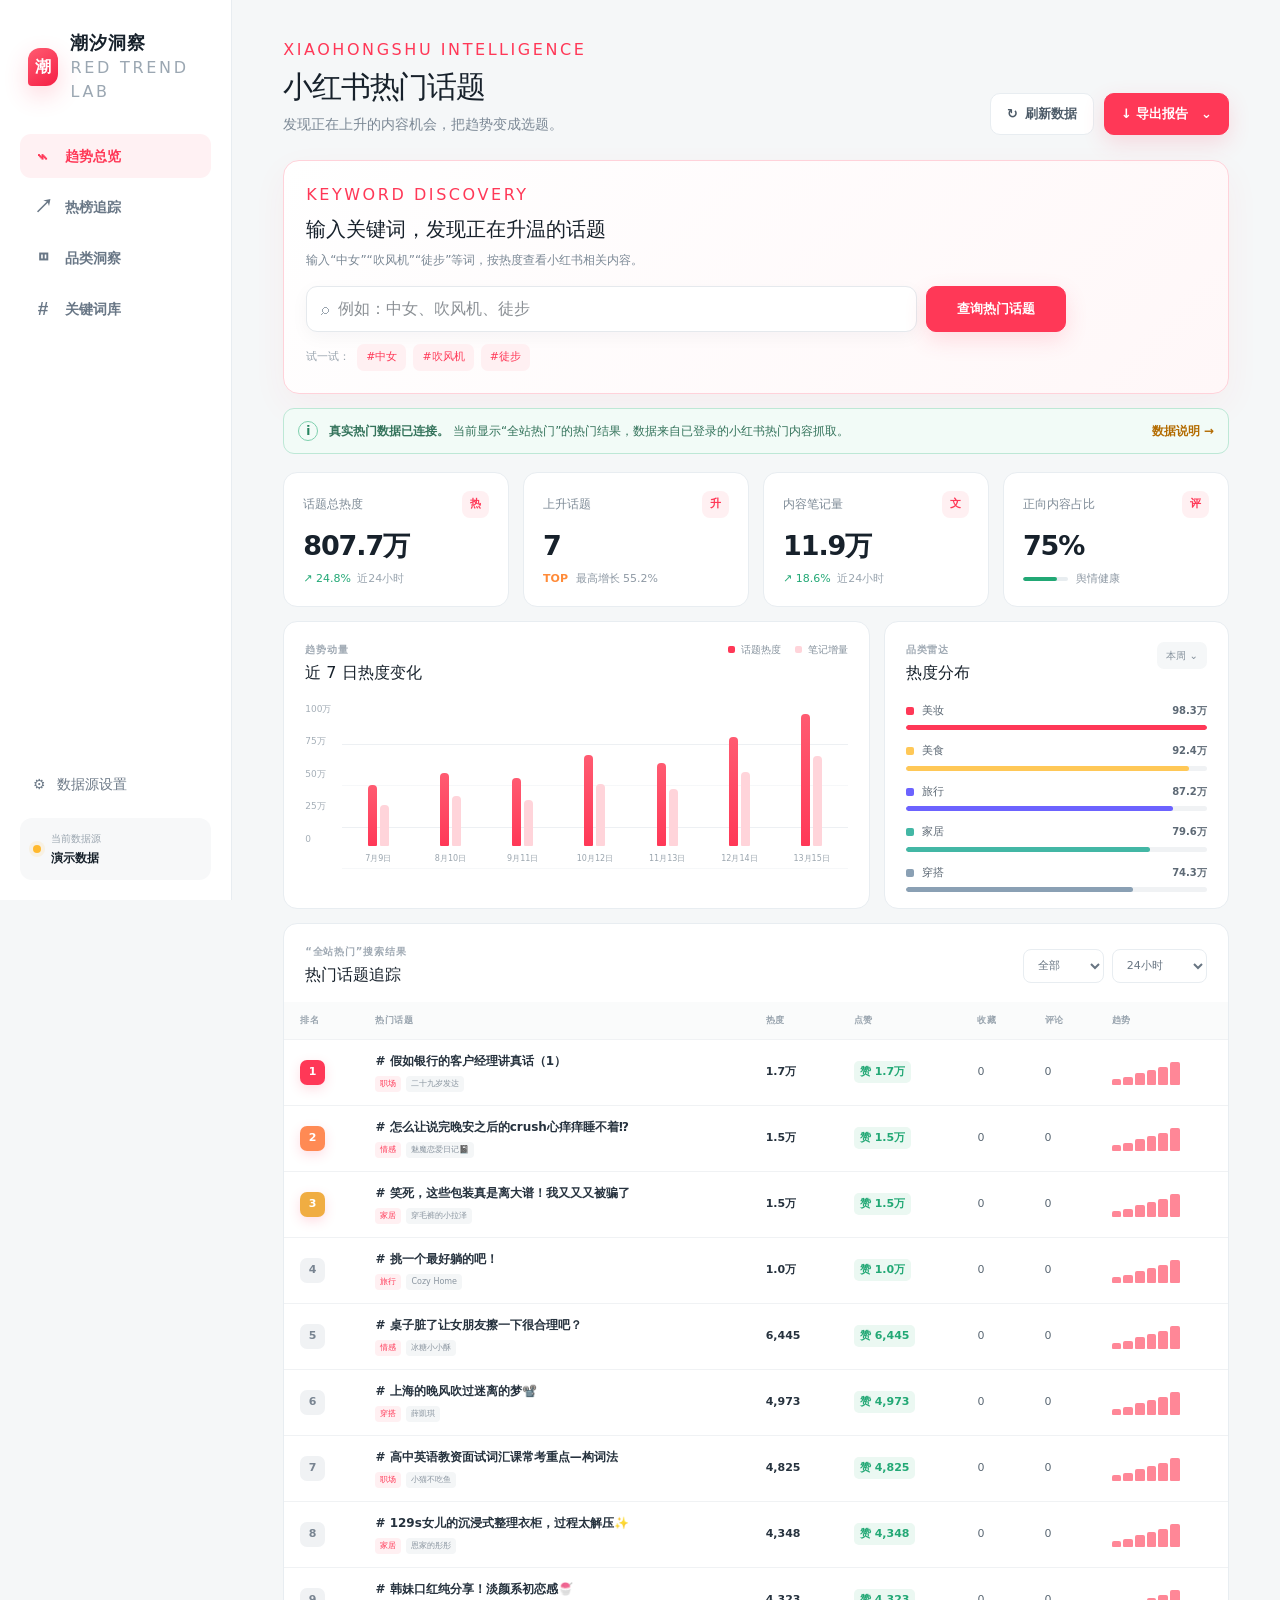
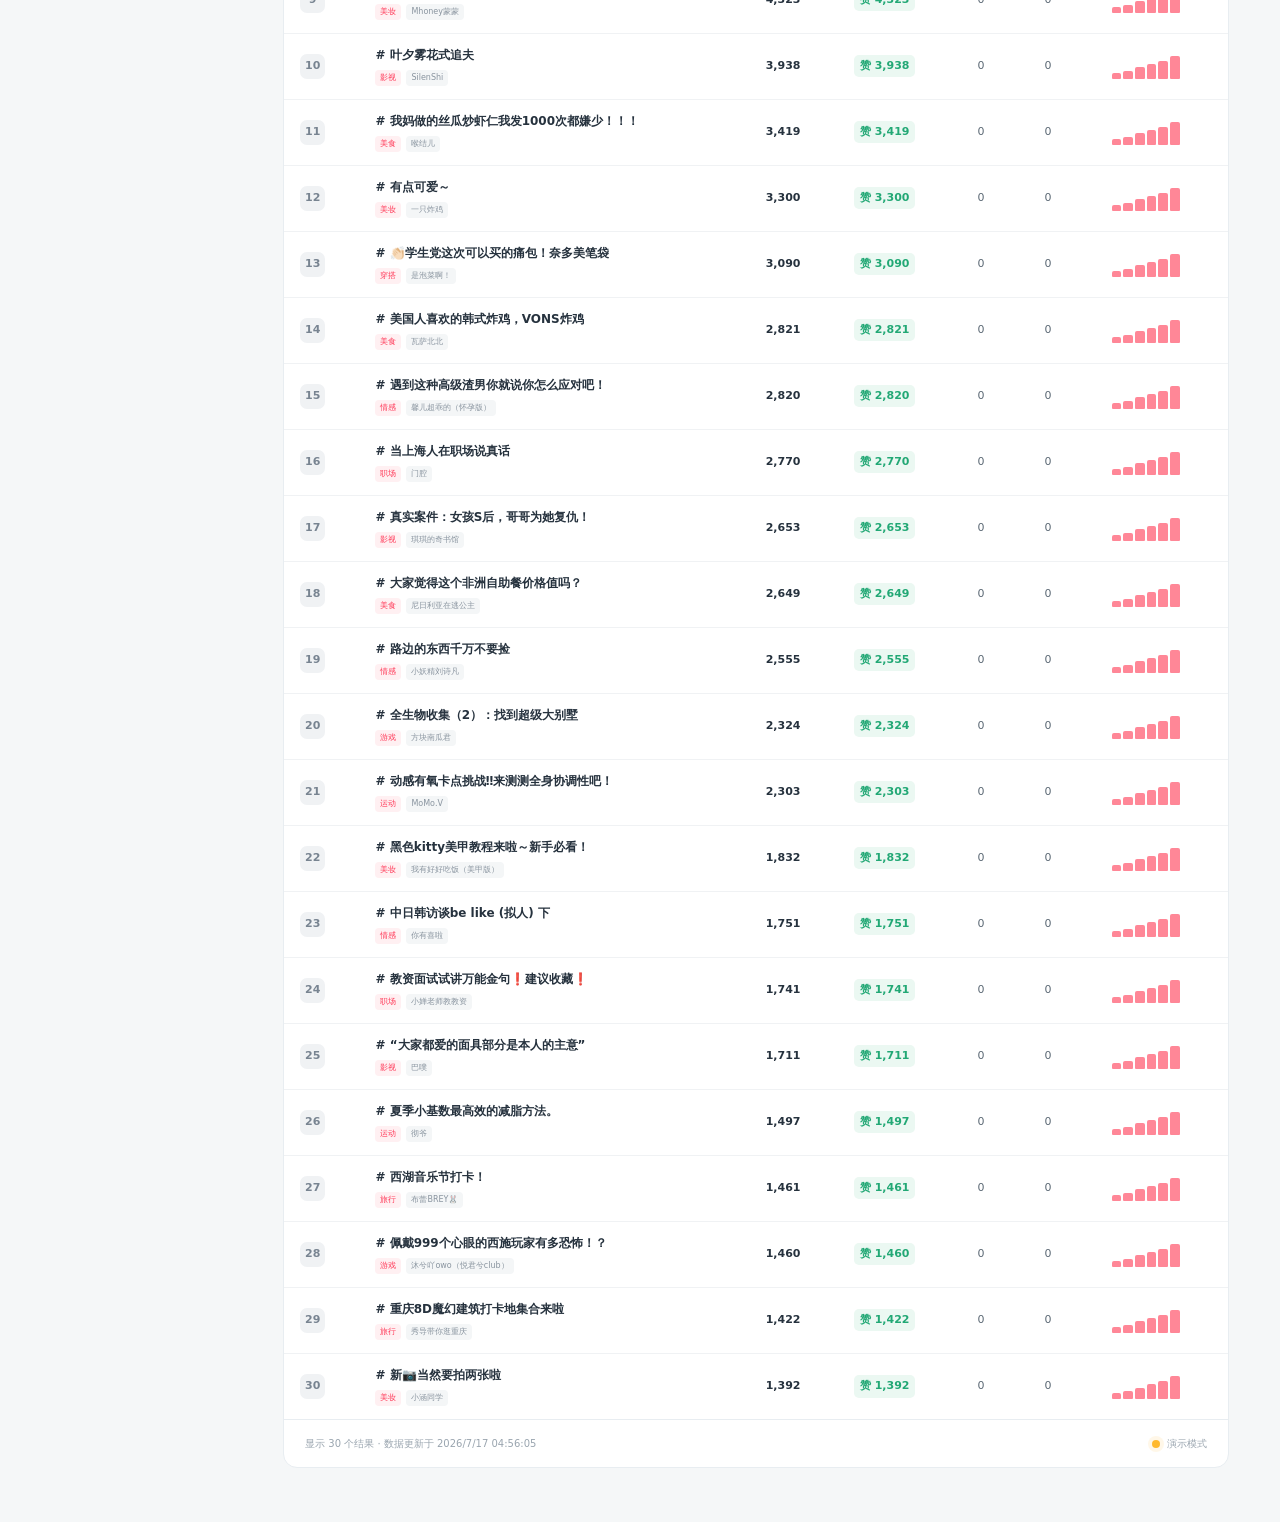
==== commit 24d9a57b: "接入真实小红书热门数据与关键词看板" ====
--- a/cloudflare-pages/index.html
+++ b/cloudflare-pages/index.html
@@ -14,6 +14,2293 @@
 <style>/*! tailwindcss v4.2.1 | MIT License | https://tailwindcss.com */
 @layer properties{@supports (((-webkit-hyphens:none)) and (not (margin-trim:inline))) or ((-moz-orient:inline) and (not (color:rgb(from red r g b)))){*,:before,:after,::backdrop{--tw-blur:initial;--tw-brightness:initial;--tw-contrast:initial;--tw-grayscale:initial;--tw-hue-rotate:initial;--tw-invert:initial;--tw-opacity:initial;--tw-saturate:initial;--tw-sepia:initial;--tw-drop-shadow:initial;--tw-drop-shadow-color:initial;--tw-drop-shadow-alpha:100%;--tw-drop-shadow-size:initial}}}@layer theme{:root,:host{--font-sans:ui-sans-serif, system-ui, sans-serif, "Apple Color Emoji", "Segoe UI Emoji", "Segoe UI Symbol", "Noto Color Emoji";--font-mono:ui-monospace, SFMono-Regular, Menlo, Monaco, Consolas, "Liberation Mono", "Courier New", monospace;--spacing:.25rem;--default-font-family:var(--font-sans);--default-mono-font-family:var(--font-mono)}}@layer base{*,:after,:before,::backdrop{box-sizing:border-box;border:0 solid;margin:0;padding:0}::file-selector-button{box-sizing:border-box;border:0 solid;margin:0;padding:0}html,:host{-webkit-text-size-adjust:100%;tab-size:4;line-height:1.5;font-family:var(--default-font-family,ui-sans-serif, system-ui, sans-serif, "Apple Color Emoji", "Segoe UI Emoji", "Segoe UI Symbol", "Noto Color Emoji");font-feature-settings:var(--default-font-feature-settings,normal);font-variation-settings:var(--default-font-variation-settings,normal);-webkit-tap-highlight-color:transparent}hr{height:0;color:inherit;border-top-width:1px}abbr:where([title]){-webkit-text-decoration:underline dotted;text-decoration:underline dotted}h1,h2,h3,h4,h5,h6{font-size:inherit;font-weight:inherit}a{color:inherit;-webkit-text-decoration:inherit;-webkit-text-decoration:inherit;-webkit-text-decoration:inherit;-webkit-text-decoration:inherit;text-decoration:inherit}b,strong{font-weight:bolder}code,kbd,samp,pre{font-family:var(--default-mono-font-family,ui-monospace, SFMono-Regular, Menlo, Monaco, Consolas, "Liberation Mono", "Courier New", monospace);font-feature-settings:var(--default-mono-font-feature-settings,normal);font-variation-settings:var(--default-mono-font-variation-settings,normal);font-size:1em}small{font-size:80%}sub,sup{vertical-align:baseline;font-size:75%;line-height:0;position:relative}sub{bottom:-.25em}sup{top:-.5em}table{text-indent:0;border-color:inherit;border-collapse:collapse}:-moz-focusring{outline:auto}progress{vertical-align:baseline}summary{display:list-item}ol,ul,menu{list-style:none}img,svg,video,canvas,audio,iframe,embed,object{vertical-align:middle;display:block}img,video{max-width:100%;height:auto}button,input,select,optgroup,textarea{font:inherit;font-feature-settings:inherit;font-variation-settings:inherit;letter-spacing:inherit;color:inherit;opacity:1;background-color:#0000;border-radius:0}::file-selector-button{font:inherit;font-feature-settings:inherit;font-variation-settings:inherit;letter-spacing:inherit;color:inherit;opacity:1;background-color:#0000;border-radius:0}:where(select:is([multiple],[size])) optgroup{font-weight:bolder}:where(select:is([multiple],[size])) optgroup option{padding-inline-start:20px}::file-selector-button{margin-inline-end:4px}::placeholder{opacity:1}@supports (not ((-webkit-appearance:-apple-pay-button))) or (contain-intrinsic-size:1px){::placeholder{color:currentColor}@supports (color:color-mix(in lab, red, red)){::placeholder{color:color-mix(in oklab, currentcolor 50%, transparent)}}}textarea{resize:vertical}::-webkit-search-decoration{-webkit-appearance:none}::-webkit-date-and-time-value{min-height:1lh;text-align:inherit}::-webkit-datetime-edit{display:inline-flex}::-webkit-datetime-edit-fields-wrapper{padding:0}::-webkit-datetime-edit{padding-block:0}::-webkit-datetime-edit-year-field{padding-block:0}::-webkit-datetime-edit-month-field{padding-block:0}::-webkit-datetime-edit-day-field{padding-block:0}::-webkit-datetime-edit-hour-field{padding-block:0}::-webkit-datetime-edit-minute-field{padding-block:0}::-webkit-datetime-edit-second-field{padding-block:0}::-webkit-datetime-edit-millisecond-field{padding-block:0}::-webkit-datetime-edit-meridiem-field{padding-block:0}::-webkit-calendar-picker-indicator{line-height:1}:-moz-ui-invalid{box-shadow:none}button,input:where([type=button],[type=reset],[type=submit]){appearance:button}::file-selector-button{appearance:button}::-webkit-inner-spin-button{height:auto}::-webkit-outer-spin-button{height:auto}[hidden]:where(:not([hidden=until-found])){display:none!important}}@layer components;@layer utilities{.visible{visibility:visible}.static{position:static}.start{inset-inline-start:var(--spacing)}.end{inset-inline-end:var(--spacing)}.flex{display:flex}.hidden{display:none}.table{display:table}.resize{resize:both}.blur{--tw-blur:blur(8px);filter:var(--tw-blur,) var(--tw-brightness,) var(--tw-contrast,) var(--tw-grayscale,) var(--tw-hue-rotate,) var(--tw-invert,) var(--tw-saturate,) var(--tw-sepia,) var(--tw-drop-shadow,)}}:root{--ink:#17212b;--muted:#71808f;--line:#e8edf1;--paper:#fff;--canvas:#f5f7f8;--red:#ff3857;--red-dark:#e92f4c;--green:#22a875}*{box-sizing:border-box}html{scroll-behavior:smooth}body{background:var(--canvas);color:var(--ink);font-family:var(--font-geist-sans), "PingFang SC", "Microsoft YaHei", sans-serif;margin:0}button,input,select{font:inherit}button,select{cursor:pointer}.app-shell{min-height:100vh}.sidebar{border-right:1px solid var(--line);z-index:20;background:#fff;flex-direction:column;width:232px;padding:29px 20px 20px;display:flex;position:fixed;inset:0 auto 0 0}.brand{align-items:center;gap:12px;padding:0 8px 30px;display:flex}.brand-mark{color:#fff;background:linear-gradient(145deg,#ff5b71,#f51f45);border-radius:12px 12px 12px 4px;place-items:center;width:38px;height:38px;font-weight:800;display:grid;box-shadow:0 9px 24px #ff385733}.brand strong{letter-spacing:.04em;font-size:18px;display:block}.brand small{font:600 8px/1.5 var(--font-geist-mono);letter-spacing:.17em;color:#9ba7b2;display:block}nav{gap:7px;display:grid}nav a{color:#697786;border-radius:11px;align-items:center;gap:12px;height:44px;padding:0 13px;font-size:14px;font-weight:600;text-decoration:none;transition:all .2s;display:flex}nav a span{text-align:center;width:20px;font-family:Arial,sans-serif;font-size:19px}nav a:hover{color:var(--ink);background:#f7f8f9}nav a.active{color:var(--red);background:#fff1f3}.sidebar-foot{gap:12px;margin-top:auto;display:grid}.sidebar-foot>button{color:#6d7a88;background:0 0;border:0;gap:11px;padding:11px 13px;font-size:14px;display:flex}.source-card{background:#f7f8f9;border-radius:12px;align-items:center;gap:10px;padding:13px;display:flex}.status-dot{background:#ffb92e;border-radius:50%;flex:none;width:8px;height:8px;display:inline-block;box-shadow:0 0 0 4px #ffb92e1c}.source-card small,.source-card strong{display:block}.source-card small{color:#9aa5af;margin-bottom:3px;font-size:10px}.source-card strong{font-size:12px}main{max-width:1660px;margin-left:232px;padding:38px clamp(24px,4vw,64px) 54px}header{justify-content:space-between;align-items:flex-end;gap:24px;margin-bottom:25px;display:flex}.eyebrow{color:var(--red);font:700 10px/1.2 var(--font-geist-mono);letter-spacing:.16em;margin:0 0 7px}h1{letter-spacing:-.04em;margin:0;font-size:30px;line-height:1.2}.subtitle{color:#7b8895;margin:9px 0 0;font-size:14px}.header-actions{align-items:center;gap:10px;display:flex}.ghost-button,.primary-button{border:1px solid var(--line);background:#fff;border-radius:10px;height:42px;padding:0 16px;font-size:13px;font-weight:650}.ghost-button{color:#4d5b68}.ghost-button span{margin-right:7px;display:inline-block}.ghost-button:disabled{opacity:.65}.primary-button{border-color:var(--red);background:var(--red);color:#fff;box-shadow:0 8px 22px #ff385728}.primary-button:hover{background:var(--red-dark)}.primary-button span{margin-left:8px}.export-wrap{position:relative}.export-menu{border:1px solid var(--line);z-index:15;background:#fff;border-radius:11px;min-width:150px;padding:7px;position:absolute;top:49px;right:0;box-shadow:0 15px 45px #2434441c}.export-menu button{text-align:left;background:#fff;border:0;border-radius:7px;width:100%;padding:9px 11px;font-size:13px}.export-menu button:hover{background:#f5f7f8}.spin{animation:.75s linear infinite spin}@keyframes spin{to{transform:rotate(360deg)}}.keyword-search{background:linear-gradient(135deg,#fff 0%,#fff7f8 100%);border:1px solid #ffd2da;border-radius:16px;margin-bottom:14px;padding:22px;box-shadow:0 12px 35px #ff38570d}.keyword-search h2{margin:0;font-size:20px}.keyword-search>div:first-child>p:last-child{color:#7b8895;margin:7px 0 17px;font-size:12px}.keyword-search form{gap:9px;max-width:760px;display:flex}.keyword-search form label{color:#9aa5af;background:#fff;border:1px solid #e5e9ed;border-radius:11px;flex:1;align-items:center;gap:9px;height:46px;padding:0 14px;display:flex;box-shadow:0 5px 18px #17212b0a}.keyword-search form input{width:100%;color:var(--ink);border:0;outline:0}.keyword-search form .primary-button{min-width:140px;height:46px}.keyword-search button:disabled{opacity:.65;cursor:wait}.quick-keywords{color:#99a4ae;align-items:center;gap:7px;margin-top:12px;font-size:11px;display:flex}.quick-keywords button{color:var(--red);background:#fff0f2;border:0;border-radius:7px;padding:5px 9px;font-size:11px}.search-error{color:#d33d51;margin:12px 0 0;font-size:12px;font-weight:600}.notice.connected{color:#34735b;background:#f2fbf7;border-color:#bde8d6}.notice.connected>span{color:#25835e;border-color:#7fd0ae}.notice.connected .status-dot{background:var(--green)}.notice{color:#7b6649;background:#fffaf1;border:1px solid #ffdca6;border-radius:11px;align-items:center;gap:11px;min-height:46px;margin-bottom:18px;padding:10px 14px;font-size:12px;display:flex}.notice>span{color:#c17d19;border:1px solid #f3be67;border-radius:50%;flex:none;place-items:center;width:20px;height:20px;font-weight:800;display:grid}.notice p{flex:1;margin:0}.notice button{color:#b36b00;background:0 0;border:0;font-size:12px;font-weight:700}.metric-grid{grid-template-columns:repeat(4,1fr);gap:14px;margin-bottom:14px;display:grid}.metric-grid article,.panel{border:1px solid var(--line);background:#fff;border-radius:14px}.metric-grid article{min-width:0;padding:18px 19px}.metric-head{color:#7e8b97;justify-content:space-between;align-items:center;font-size:12px;display:flex}.metric-head b{width:27px;height:27px;color:var(--red);background:#fff0f2;border-radius:8px;place-items:center;font-size:11px;display:grid}.metric-grid article>strong{letter-spacing:-.04em;margin:8px 0 5px;font-size:27px;display:block}.metric-grid article>p{color:#8e99a4;margin:0;font-size:11px}.positive{color:var(--green)!important}.positive span{color:#9ba6b0;margin-left:3px}.metric-grid em{color:#ff8b39;margin-right:4px;font-style:normal;font-weight:800}.mini-track{vertical-align:middle;background:#e8edf0;border-radius:10px;width:45px;height:4px;margin-right:5px;display:inline-block;overflow:hidden}.mini-track i{background:var(--green);border-radius:10px;height:100%;display:block}.insight-grid{grid-template-columns:1.7fr 1fr;gap:14px;margin-bottom:14px;display:grid}.panel{overflow:hidden}.momentum-panel,.category-panel{padding:20px 21px 16px}.panel-title{justify-content:space-between;align-items:flex-start;display:flex}.panel-title p,.ranking-header p{color:#a0aab4;letter-spacing:.08em;text-transform:uppercase;margin:0 0 4px;font-size:10px;font-weight:700}.panel h2{margin:0;font-size:16px}.legend{color:#87939e;gap:14px;font-size:10px;display:flex}.legend span{align-items:center;gap:6px;display:flex}.legend i{background:var(--red);border-radius:2px;width:7px;height:7px}.legend span:last-child i{background:#ffd4da}.chart-wrap{height:166px;margin-top:18px;display:flex}.y-labels{color:#a3adb6;flex-direction:column;justify-content:space-between;width:37px;padding-bottom:22px;font-size:9px;display:flex}.bar-chart{background:repeating-linear-gradient(#fff 0 calc(25% - 1px),#edf0f3 25%);flex:1;justify-content:space-around;align-items:stretch;display:flex}.day{flex-direction:column;justify-content:flex-end;align-items:center;width:11%;height:100%;display:flex}.bars{justify-content:center;align-items:flex-end;gap:3px;width:100%;height:calc(100% - 23px);display:flex}.bars i,.bars b{background:linear-gradient(#ff5b71,#ff3857);border-radius:4px 4px 1px 1px;width:9px}.bars b{background:#ffd4da}.day span{color:#9aa5ae;white-space:nowrap;height:23px;padding-top:7px;font-size:8px}.panel-title button{color:#84909b;background:#f5f7f8;border:0;border-radius:7px;padding:6px 9px;font-size:10px}.category-list{gap:13px;margin-top:18px;display:grid}.category-list>div>div:first-child{color:#5d6975;justify-content:space-between;font-size:11px;display:flex}.category-list span{align-items:center;gap:8px;display:flex}.category-list span i{border-radius:2px;width:8px;height:8px}.category-list b{font-size:10px}.category-track{background:#f0f2f4;border-radius:8px;height:5px;margin-top:6px;overflow:hidden}.category-track i{border-radius:8px;height:100%;display:block}.ranking-panel{scroll-margin-top:20px}.ranking-header{justify-content:space-between;align-items:center;gap:20px;padding:20px 21px 15px;display:flex}.filters{gap:8px;display:flex}.search{border:1px solid var(--line);color:#a0aab4;border-radius:8px;align-items:center;gap:7px;width:205px;height:34px;padding:0 10px;display:flex}.search input{width:100%;color:var(--ink);border:0;outline:0;font-size:11px}.filters select{border:1px solid var(--line);color:#687582;background:#fff;border-radius:8px;outline:0;height:34px;padding:0 27px 0 10px;font-size:11px}.table-wrap{overflow-x:auto}table{border-collapse:collapse;width:100%;min-width:850px}th{color:#9aa5af;text-align:left;letter-spacing:.05em;white-space:nowrap;background:#fafbfb;height:37px;padding:0 16px;font-size:9px;font-weight:700}td{color:#5c6975;border-top:1px solid #f0f2f4;height:66px;padding:0 16px;font-size:11px}td strong{color:#26323e}.rank{color:#788491;background:#f0f2f4;border-radius:7px;place-items:center;width:25px;height:25px;font-weight:800;display:grid}.rank-1,.rank-2,.rank-3{color:#fff;background:var(--red);box-shadow:0 4px 12px #ff38572b}.rank-2{background:#ff8a54}.rank-3{background:#f0ad42}.topic-cell>strong{margin-bottom:6px;font-size:12px;display:block}.topic-cell>div{gap:5px;display:flex}.topic-cell span{color:#89949f;background:#f4f6f7;border-radius:4px;padding:2px 5px;font-size:8px}.topic-cell .category-tag{color:var(--red);background:#fff0f2}.growth{border-radius:5px;padding:3px 6px;font-weight:700;display:inline-block}.growth.positive{background:#ebf8f2}.growth.negative{color:#de5b5b;background:#fff0f0}.sparkline{align-items:flex-end;gap:2px;width:68px;height:25px;display:flex}.sparkline i{background:#ff8797;border-radius:2px 2px 1px 1px;flex:1;min-width:3px}.sparkline.down i{background:#aeb9c3}.ranking-panel footer{border-top:1px solid var(--line);color:#9aa5af;justify-content:space-between;align-items:center;min-height:48px;padding:0 21px;font-size:10px;display:flex}.ranking-panel footer span:last-child{align-items:center;gap:7px;display:flex}.empty{text-align:center;color:#94a0aa;padding:48px;font-size:13px}.modal-backdrop{z-index:50;-webkit-backdrop-filter:blur(3px);backdrop-filter:blur(3px);background:#15212b73;place-items:center;padding:20px;display:grid;position:fixed;inset:0}.modal{background:#fff;border-radius:18px;width:min(510px,100%);padding:30px;position:relative;box-shadow:0 28px 80px #17212b38}.modal-close{color:#6c7884;background:#f3f5f6;border:0;border-radius:50%;width:31px;height:31px;font-size:20px;position:absolute;top:13px;right:16px}.modal h2{margin:0 0 10px;font-size:23px}.modal>p:not(.eyebrow){color:#74808c;font-size:13px;line-height:1.7}.modal ol{gap:13px;margin:20px 0;padding:0;list-style:none;display:grid}.modal li{padding-left:34px;position:relative}.modal li:before{content:counter(list-item);color:#fff;background:var(--red);border-radius:7px;place-items:center;width:22px;height:22px;font-size:11px;font-weight:800;display:grid;position:absolute;top:1px;left:0}.modal li b,.modal li span{display:block}.modal li b{margin-bottom:2px;font-size:13px}.modal li span{color:#7e8994;font-size:11px;line-height:1.55}.modal-note{color:#866d48;background:#fff9ef;border-radius:9px;margin-bottom:18px;padding:11px 13px;font-size:11px}.full{width:100%}@media (width<=1050px){.sidebar{width:78px;padding-inline:13px}.brand{padding-inline:6px}.brand div,nav a:not(.active) span+*,.source-card div,.sidebar-foot>button{display:none}nav a{justify-content:center;padding:0;font-size:0}nav a span{font-size:19px}.source-card{justify-content:center}.source-card .status-dot{margin:5px}main{margin-left:78px}.metric-grid{grid-template-columns:repeat(2,1fr)}.insight-grid{grid-template-columns:1fr}}@media (width<=720px){main{margin-left:0;padding:23px 15px 90px}.sidebar{border:0;border-top:1px solid var(--line);flex-direction:row;width:auto;height:64px;padding:8px 12px;position:fixed;inset:auto 0 0}.brand,.sidebar-foot{display:none}.sidebar nav{grid-template-columns:repeat(4,1fr);width:100%}.sidebar nav a{height:48px}.sidebar nav a.active{background:#fff1f3}header{flex-direction:column;align-items:flex-start}h1{font-size:26px}.header-actions{width:100%}.header-actions button,.export-wrap{flex:1}.export-wrap>.primary-button{width:100%}.keyword-search{padding:17px}.keyword-search form{flex-direction:column}.keyword-search form .primary-button{width:100%}.notice{align-items:flex-start}.notice button{display:none}.metric-grid{grid-template-columns:1fr 1fr;gap:9px}.metric-grid article{padding:15px}.metric-grid article>strong{font-size:23px}.ranking-header{flex-direction:column;align-items:flex-start}.filters{flex-wrap:wrap;width:100%}.search{width:100%}.filters select{flex:1}.legend{display:none}.ranking-panel footer{flex-direction:column;justify-content:center;align-items:flex-start;gap:5px}}@media (width<=430px){.metric-grid{grid-template-columns:1fr}.chart-wrap{height:145px}.momentum-panel,.category-panel{padding-inline:15px}.day span{font-size:7px}}.topic-cell>strong a{color:#26323e;text-decoration:none}.topic-cell>strong a:hover{color:var(--red)}@media (prefers-reduced-motion:reduce){*{scroll-behavior:auto!important;transition:none!important;animation:none!important}}@property --tw-blur{syntax:"*";inherits:false}@property --tw-brightness{syntax:"*";inherits:false}@property --tw-contrast{syntax:"*";inherits:false}@property --tw-grayscale{syntax:"*";inherits:false}@property --tw-hue-rotate{syntax:"*";inherits:false}@property --tw-invert{syntax:"*";inherits:false}@property --tw-opacity{syntax:"*";inherits:false}@property --tw-saturate{syntax:"*";inherits:false}@property --tw-sepia{syntax:"*";inherits:false}@property --tw-drop-shadow{syntax:"*";inherits:false}@property --tw-drop-shadow-color{syntax:"*";inherits:false}@property --tw-drop-shadow-alpha{syntax:"<percentage>";inherits:false;initial-value:100%}@property --tw-drop-shadow-size{syntax:"*";inherits:false}
 </style></head><body class="__variable_geist_0tvmz3h __variable_geist_mono_1diim1n"><div class="app-shell"><aside class="sidebar"><div class="brand"><span class="brand-mark">潮</span><div><strong>潮汐洞察</strong><small>RED TREND LAB</small></div></div><nav><a class="active" href="#overview"><span>⌁</span>趋势总览</a><a href="#ranking"><span>↗</span>热榜追踪</a><a href="#categories"><span>◫</span>品类洞察</a><a href="#keywords"><span>#</span>关键词库</a></nav><div class="sidebar-foot"><button><span>⚙</span>数据源设置</button><div class="source-card"><span class="status-dot"></span><div><small>当前数据源</small><strong>演示数据</strong></div></div></div></aside><main><header><div><p class="eyebrow">XIAOHONGSHU INTELLIGENCE</p><h1>小红书热门话题</h1><p class="subtitle">发现正在上升的内容机会，把趋势变成选题。</p></div><div class="header-actions"><button class="ghost-button"><span class="">↻</span>刷新数据</button><div class="export-wrap"><button class="primary-button">↓ 导出报告 <span>⌄</span></button></div></div></header><section class="keyword-search" id="keywords"><div><p class="eyebrow">KEYWORD DISCOVERY</p><h2>输入关键词，发现正在升温的话题</h2><p>输入“中女”“吹风机”“徒步”等词，按热度查看小红书相关内容。</p></div><form><label>⌕<input placeholder="例如：中女、吹风机、徒步" value=""/></label><button class="primary-button">查询热门话题</button></form><div class="quick-keywords"><span>试一试：</span><button>#<!-- -->中女</button><button>#<!-- -->吹风机</button><button>#<!-- -->徒步</button></div></section><section class="notice "><span>i</span><p><strong>当前展示演示数据。</strong> 输入关键词后，系统会从已配置的数据服务查询相关热门内容。</p><button>数据说明 →</button></section><section id="overview" class="metric-grid"><article><div class="metric-head"><span>话题总热度</span><b>热</b></div><strong>807.7万</strong><p class="positive">↗ <!-- -->24.8<!-- -->% <span>近24小时</span></p></article><article><div class="metric-head"><span>上升话题</span><b>升</b></div><strong>7</strong><p><em>TOP</em> 最高增长 <!-- -->55.2<!-- -->%</p></article><article><div class="metric-head"><span>内容笔记量</span><b>文</b></div><strong>11.9万</strong><p class="positive">↗ 18.6% <span>近24小时</span></p></article><article><div class="metric-head"><span>正向内容占比</span><b>评</b></div><strong>75<!-- -->%</strong><p><span class="mini-track"><i style="width:75%"></i></span> 舆情健康</p></article></section><section class="insight-grid"><article class="panel momentum-panel"><div class="panel-title"><div><p>趋势动量</p><h2>近 7 日热度变化</h2></div><div class="legend"><span><i></i>话题热度</span><span><i></i>笔记增量</span></div></div><div class="chart-wrap"><div class="y-labels"><span>100万</span><span>75万</span><span>50万</span><span>25万</span><span>0</span></div><div class="bar-chart"><div class="day"><div class="bars"><i style="height:42%"></i><b style="height:28.560000000000002%"></b></div><span>7<!-- -->月<!-- -->9<!-- -->日</span></div><div class="day"><div class="bars"><i style="height:51%"></i><b style="height:34.68%"></b></div><span>8<!-- -->月<!-- -->10<!-- -->日</span></div><div class="day"><div class="bars"><i style="height:47%"></i><b style="height:31.96%"></b></div><span>9<!-- -->月<!-- -->11<!-- -->日</span></div><div class="day"><div class="bars"><i style="height:63%"></i><b style="height:42.84%"></b></div><span>10<!-- -->月<!-- -->12<!-- -->日</span></div><div class="day"><div class="bars"><i style="height:58%"></i><b style="height:39.440000000000005%"></b></div><span>11<!-- -->月<!-- -->13<!-- -->日</span></div><div class="day"><div class="bars"><i style="height:76%"></i><b style="height:51.68000000000001%"></b></div><span>12<!-- -->月<!-- -->14<!-- -->日</span></div><div class="day"><div class="bars"><i style="height:92%"></i><b style="height:62.56%"></b></div><span>13<!-- -->月<!-- -->15<!-- -->日</span></div></div></div></article><article id="categories" class="panel category-panel"><div class="panel-title"><div><p>品类雷达</p><h2>热度分布</h2></div><button>本周 ⌄</button></div><div class="category-list"><div><div><span><i style="background:#ff3857"></i>美妆</span><b>98.3万</b></div><div class="category-track"><i style="width:100%;background:#ff3857"></i></div></div><div><div><span><i style="background:#ffc857"></i>美食</span><b>92.4万</b></div><div class="category-track"><i style="width:94.06676165275799%;background:#ffc857"></i></div></div><div><div><span><i style="background:#6c63ff"></i>旅行</span><b>87.2万</b></div><div class="category-track"><i style="width:88.73397109708935%;background:#6c63ff"></i></div></div><div><div><span><i style="background:#43b7a5"></i>家居</span><b>79.6万</b></div><div class="category-track"><i style="width:81.02992061876654%;background:#43b7a5"></i></div></div><div><div><span><i style="background:#8aa0b4"></i>穿搭</span><b>74.3万</b></div><div class="category-track"><i style="width:75.59535925096682%;background:#8aa0b4"></i></div></div></div></article></section><section id="ranking" class="panel ranking-panel"><div class="ranking-header"><div><p>实时榜单</p><h2>热门话题追踪</h2></div><div class="filters"><select><option selected="">全部</option><option>美妆</option><option>美食</option><option>旅行</option><option>家居</option><option>穿搭</option><option>运动</option><option>职场</option><option>成长</option><option>母婴</option><option>数码</option><option>护肤</option><option>文化</option></select><select><option selected="">24小时</option><option>近7天</option><option>近30天</option></select></div></div><div class="table-wrap"><table><thead><tr><th>排名</th><th>热门话题</th><th>热度</th><th>24h 增长</th><th>笔记数</th><th>互动率</th><th>趋势</th></tr></thead><tbody><tr><td><span class="rank rank-1">1</span></td><td><div class="topic-cell"><strong># <!-- -->夏日清透感妆容</strong><div><span class="category-tag">美妆</span><span>防水底妆</span><span>清透感</span></div></div></td><td><strong>98.3万</strong></td><td><span class="growth positive">↑<!-- --> <!-- -->38.4<!-- -->%</span></td><td>1.84万</td><td>12.8%</td><td><div class="sparkline up" aria-label="近24小时趋势"><i style="height:39.58333333333333%"></i><i style="height:47.91666666666667%"></i><i style="height:44.79166666666667%"></i><i style="height:57.291666666666664%"></i><i style="height:64.58333333333334%"></i><i style="height:73.95833333333334%"></i><i style="height:89.58333333333334%"></i><i style="height:100%"></i></div></td></tr><tr><td><span class="rank rank-2">2</span></td><td><div class="topic-cell"><strong># <!-- -->下班后的一人食</strong><div><span class="category-tag">美食</span><span>快手菜</span><span>治愈</span></div></div></td><td><strong>92.4万</strong></td><td><span class="growth positive">↑<!-- --> <!-- -->26.1<!-- -->%</span></td><td>1.54万</td><td>10.9%</td><td><div class="sparkline up" aria-label="近24小时趋势"><i style="height:53.93258426966292%"></i><i style="height:58.42696629213483%"></i><i style="height:65.1685393258427%"></i><i style="height:61.79775280898876%"></i><i style="height:73.03370786516854%"></i><i style="height:77.52808988764045%"></i><i style="height:87.64044943820225%"></i><i style="height:100%"></i></div></td></tr><tr><td><span class="rank rank-3">3</span></td><td><div class="topic-cell"><strong># <!-- -->城市周边两日游</strong><div><span class="category-tag">旅行</span><span>避暑</span><span>自驾</span></div></div></td><td><strong>87.2万</strong></td><td><span class="growth positive">↑<!-- --> <!-- -->42.7<!-- -->%</span></td><td>1.30万</td><td>14.2%</td><td><div class="sparkline up" aria-label="近24小时趋势"><i style="height:27.173913043478258%"></i><i style="height:33.69565217391305%"></i><i style="height:41.30434782608695%"></i><i style="height:45.65217391304348%"></i><i style="height:61.95652173913043%"></i><i style="height:78.26086956521739%"></i><i style="height:90.21739130434783%"></i><i style="height:100%"></i></div></td></tr><tr><td><span class="rank rank-4">4</span></td><td><div class="topic-cell"><strong># <!-- -->把家住成喜欢的样子</strong><div><span class="category-tag">家居</span><span>租房改造</span><span>收纳</span></div></div></td><td><strong>79.6万</strong></td><td><span class="growth positive">↑<!-- --> <!-- -->19.3<!-- -->%</span></td><td>1.13万</td><td>9.7%</td><td><div class="sparkline up" aria-label="近24小时趋势"><i style="height:56.25%"></i><i style="height:53.75%"></i><i style="height:65%"></i><i style="height:70%"></i><i style="height:75%"></i><i style="height:85%"></i><i style="height:90%"></i><i style="height:100%"></i></div></td></tr><tr><td><span class="rank rank-5">5</span></td><td><div class="topic-cell"><strong># <!-- -->通勤胶囊衣橱</strong><div><span class="category-tag">穿搭</span><span>一衣多穿</span><span>极简</span></div></div></td><td><strong>74.3万</strong></td><td><span class="growth positive">↑<!-- --> <!-- -->31.8<!-- -->%</span></td><td>1.06万</td><td>11.6%</td><td><div class="sparkline up" aria-label="近24小时趋势"><i style="height:37.64705882352941%"></i><i style="height:45.88235294117647%"></i><i style="height:51.76470588235295%"></i><i style="height:49.411764705882355%"></i><i style="height:62.35294117647059%"></i><i style="height:76.47058823529412%"></i><i style="height:87.05882352941177%"></i><i style="height:100%"></i></div></td></tr><tr><td><span class="rank rank-6">6</span></td><td><div class="topic-cell"><strong># <!-- -->不报班也能练体态</strong><div><span class="category-tag">运动</span><span>体态改善</span><span>居家运动</span></div></div></td><td><strong>69.0万</strong></td><td><span class="growth positive">↑<!-- --> <!-- -->55.2<!-- -->%</span></td><td>9,240</td><td>15.8%</td><td><div class="sparkline up" aria-label="近24小时趋势"><i style="height:18.367346938775512%"></i><i style="height:24.489795918367346%"></i><i style="height:29.591836734693878%"></i><i style="height:41.83673469387755%"></i><i style="height:55.10204081632652%"></i><i style="height:68.36734693877551%"></i><i style="height:83.6734693877551%"></i><i style="height:100%"></i></div></td></tr><tr><td><span class="rank rank-7">7</span></td><td><div class="topic-cell"><strong># <!-- -->毕业后的第一份工作</strong><div><span class="category-tag">职场</span><span>校招</span><span>成长</span></div></div></td><td><strong>63.1万</strong></td><td><span class="growth positive">↑<!-- --> <!-- -->16.5<!-- -->%</span></td><td>8,860</td><td>13.1%</td><td><div class="sparkline up" aria-label="近24小时趋势"><i style="height:67.53246753246754%"></i><i style="height:63.63636363636363%"></i><i style="height:71.42857142857143%"></i><i style="height:76.62337662337663%"></i><i style="height:75.32467532467533%"></i><i style="height:85.71428571428571%"></i><i style="height:92.20779220779221%"></i><i style="height:100%"></i></div></td></tr><tr><td><span class="rank rank-8">8</span></td><td><div class="topic-cell"><strong># <!-- -->情绪稳定的具体方法</strong><div><span class="category-tag">成长</span><span>自我关怀</span><span>松弛感</span></div></div></td><td><strong>59.2万</strong></td><td><span class="growth positive">↑<!-- --> <!-- -->23.9<!-- -->%</span></td><td>7,980</td><td>16.4%</td><td><div class="sparkline up" aria-label="近24小时趋势"><i style="height:51.21951219512195%"></i><i style="height:56.09756097560976%"></i><i style="height:62.19512195121951%"></i><i style="height:58.536585365853654%"></i><i style="height:74.39024390243902%"></i><i style="height:82.92682926829268%"></i><i style="height:89.02439024390245%"></i><i style="height:100%"></i></div></td></tr><tr><td><span class="rank rank-9">9</span></td><td><div class="topic-cell"><strong># <!-- -->暑期亲子自然课堂</strong><div><span class="category-tag">母婴</span><span>自然教育</span><span>亲子</span></div></div></td><td><strong>52.7万</strong></td><td><span class="growth positive">↑<!-- --> <!-- -->28.6<!-- -->%</span></td><td>6,940</td><td>12.2%</td><td><div class="sparkline up" aria-label="近24小时趋势"><i style="height:34.523809523809526%"></i><i style="height:40.476190476190474%"></i><i style="height:46.42857142857143%"></i><i style="height:60.71428571428571%"></i><i style="height:66.66666666666666%"></i><i style="height:75%"></i><i style="height:90.47619047619048%"></i><i style="height:100%"></i></div></td></tr><tr><td><span class="rank rank-10">10</span></td><td><div class="topic-cell"><strong># <!-- -->旧手机拍出电影感</strong><div><span class="category-tag">数码</span><span>手机摄影</span><span>调色</span></div></div></td><td><strong>48.2万</strong></td><td><span class="growth negative">↓<!-- --> <!-- -->4.8<!-- -->%</span></td><td>6,280</td><td>8.9%</td><td><div class="sparkline down" aria-label="近24小时趋势"><i style="height:96.20253164556962%"></i><i style="height:91.13924050632912%"></i><i style="height:100%"></i><i style="height:88.60759493670885%"></i><i style="height:86.07594936708861%"></i><i style="height:82.27848101265823%"></i><i style="height:78.48101265822784%"></i><i style="height:73.41772151898735%"></i></div></td></tr><tr><td><span class="rank rank-11">11</span></td><td><div class="topic-cell"><strong># <!-- -->敏感肌精简护肤</strong><div><span class="category-tag">护肤</span><span>成分党</span><span>屏障修护</span></div></div></td><td><strong>43.9万</strong></td><td><span class="growth positive">↑<!-- --> <!-- -->11.2<!-- -->%</span></td><td>5,840</td><td>10.3%</td><td><div class="sparkline up" aria-label="近24小时趋势"><i style="height:70%"></i><i style="height:75.71428571428571%"></i><i style="height:74.28571428571429%"></i><i style="height:82.85714285714286%"></i><i style="height:81.42857142857143%"></i><i style="height:87.14285714285714%"></i><i style="height:92.85714285714286%"></i><i style="height:100%"></i></div></td></tr><tr><td><span class="rank rank-12">12</span></td><td><div class="topic-cell"><strong># <!-- -->夏日读书清单</strong><div><span class="category-tag">文化</span><span>女性成长</span><span>小说</span></div></div></td><td><strong>39.9万</strong></td><td><span class="growth positive">↑<!-- --> <!-- -->8.7<!-- -->%</span></td><td>4,920</td><td>9.4%</td><td><div class="sparkline up" aria-label="近24小时趋势"><i style="height:68.25396825396825%"></i><i style="height:73.01587301587301%"></i><i style="height:76.19047619047619%"></i><i style="height:74.60317460317461%"></i><i style="height:82.53968253968253%"></i><i style="height:85.71428571428571%"></i><i style="height:92.06349206349206%"></i><i style="height:100%"></i></div></td></tr></tbody></table></div><footer><span>显示 <!-- -->12<!-- --> 个话题 · 更新于 <!-- -->07/15 11:30</span><span><i class="status-dot"></i>演示模式</span></footer></section></main></div>
+<script id="hot-snapshot" type="application/json">{
+  "updatedAt": "2026-07-17T04:56:05.157Z",
+  "source": "小红书已登录热门内容",
+  "categories": [
+    "fashion",
+    "food",
+    "cosmetics",
+    "movie",
+    "career",
+    "love",
+    "home",
+    "gaming",
+    "travel",
+    "fitness"
+  ],
+  "count": 252,
+  "topics": [
+    {
+      "id": "64494502000000001300c2ec",
+      "title": "假如银行的客户经理讲真话（1）",
+      "author": "二十九岁发达",
+      "category": "career",
+      "likes": 17000,
+      "cover": "https://sns-webpic-qc.xhscdn.com/202607171256/0fbece0d4d4e29e3a0d3427408f966cb/1000g0082dcvlk22gs0005orhtg1916thgim7j3o!nc_n_webp_prv_1",
+      "url": "https://www.xiaohongshu.com/explore/64494502000000001300c2ec"
+    },
+    {
+      "id": "6450d864000000001303f1e5",
+      "title": "怎么让说完晚安之后的crush心痒痒睡不着⁉️",
+      "author": "魅魔恋爱日记📓",
+      "category": "love",
+      "likes": 15000,
+      "cover": "https://sns-webpic-qc.xhscdn.com/202607171256/6debe41ad6c96e08dcb0a75989bc2d43/1000g0082eaik97mgs0005on3dijnqpguaffsp68!nc_n_webp_prv_1",
+      "url": "https://www.xiaohongshu.com/explore/6450d864000000001303f1e5"
+    },
+    {
+      "id": "642ff6030000000013037010",
+      "title": "笑死，这些包装真是离大谱！我又又又被骗了",
+      "author": "穿毛裤的小拉泽",
+      "category": "home",
+      "likes": 15000,
+      "cover": "https://sns-webpic-qc.xhscdn.com/202607171256/1a883b83092b52d3f9a3d23d86a2923a/spectrum/1000g0k02aa37b40h00005o4145i0bn2hemfn8dg!nc_n_webp_prv_1",
+      "url": "https://www.xiaohongshu.com/explore/642ff6030000000013037010"
+    },
+    {
+      "id": "6467054e000000000800e495",
+      "title": "挑一个最好躺的吧！",
+      "author": "Cozy Home",
+      "category": "travel",
+      "likes": 10000,
+      "cover": "https://sns-webpic-qc.xhscdn.com/202607171256/836732a3028a7f98652e0bef88474fd1/1000g0082h16i4c4j20005or212jnrdqr6ntgv4o!nc_n_webp_prv_1",
+      "url": "https://www.xiaohongshu.com/explore/6467054e000000000800e495"
+    },
+    {
+      "id": "64588d9d0000000014025a43",
+      "title": "桌子脏了让女朋友擦一下很合理吧？",
+      "author": "冰糖小小酥",
+      "category": "love",
+      "likes": 6445,
+      "cover": "https://sns-webpic-qc.xhscdn.com/202607171256/4c0eb9c7371358154a123ce7e4863fc8/spectrum/1000g0k02f8m3t6mgm0005n5qie65np9ltdn5rl8!nc_n_webp_prv_1",
+      "url": "https://www.xiaohongshu.com/explore/64588d9d0000000014025a43"
+    },
+    {
+      "id": "648991890000000013031bf9",
+      "title": "上海的晚风吹过迷离的梦📽️",
+      "author": "薛凱琪",
+      "category": "fashion",
+      "likes": 4973,
+      "cover": "https://sns-webpic-qc.xhscdn.com/202607171256/e322913b2c39d441a88adcc13b1e8d38/1000g0082l8514vsim0004a6u02ocvrqbs8pp9h8!nc_n_webp_prv_1",
+      "url": "https://www.xiaohongshu.com/explore/648991890000000013031bf9"
+    },
+    {
+      "id": "6437586400000000130334a8",
+      "title": "高中英语教资面试词汇课常考重点—构词法",
+      "author": "小猫不吃鱼",
+      "category": "career",
+      "likes": 4825,
+      "cover": "https://sns-webpic-qc.xhscdn.com/202607171256/fc85738e6dd70ca2656885d424ac7150/1000g0082b6v4dd8h00005np0alv0905js9aaaoo!nc_n_webp_prv_1",
+      "url": "https://www.xiaohongshu.com/explore/6437586400000000130334a8"
+    },
+    {
+      "id": "643be94a000000002701234f",
+      "title": "129s女儿的沉浸式整理衣柜，过程太解压✨",
+      "author": "恩家的彤彤",
+      "category": "home",
+      "likes": 4348,
+      "cover": "https://sns-webpic-qc.xhscdn.com/202607171256/92692fc17436260e9010bfdc5c663eb4/1000g0082bopmbgqgu0004a14k49b1ue8o7mapno!nc_n_webp_prv_1",
+      "url": "https://www.xiaohongshu.com/explore/643be94a000000002701234f"
+    },
+    {
+      "id": "64c655380000000012018efb",
+      "title": "韩妹口红纯分享！淡颜系初恋感🍧",
+      "author": "Mhoney蒙蒙",
+      "category": "cosmetics",
+      "likes": 4323,
+      "cover": "https://sns-webpic-qc.xhscdn.com/202607171256/6b530eba5573022e528e501da336cea7/1040g00830n5c4n5jli004buu1mcbbun7mu79quo!nc_n_webp_prv_1",
+      "url": "https://www.xiaohongshu.com/explore/64c655380000000012018efb"
+    },
+    {
+      "id": "6459a58c000000001300e92f",
+      "title": "叶夕雾花式追夫",
+      "author": "SilenShi",
+      "category": "movie",
+      "likes": 3938,
+      "cover": "https://sns-webpic-qc.xhscdn.com/202607171256/16885cbcf01a84574cbf23339a38600f/1000g0082fcrsamugs01g4349ausd5gaamo1ggd0!nc_n_webp_prv_1",
+      "url": "https://www.xiaohongshu.com/explore/6459a58c000000001300e92f"
+    },
+    {
+      "id": "641572c20000000013009104",
+      "title": "我妈做的丝瓜炒虾仁我发1000次都嫌少！！！",
+      "author": "喉结儿",
+      "category": "food",
+      "likes": 3419,
+      "cover": "https://sns-webpic-qc.xhscdn.com/202607171256/6d0ae0482d51daa4a635baaa94f0a3c8/1000g008272i08mgfo0005nlem9m08ecga1aslh0!nc_n_webp_prv_1",
+      "url": "https://www.xiaohongshu.com/explore/641572c20000000013009104"
+    },
+    {
+      "id": "64b8d738000000000a0187d0",
+      "title": "有点可爱～",
+      "author": "一只炸鸡",
+      "category": "cosmetics",
+      "likes": 3300,
+      "cover": "https://sns-webpic-qc.xhscdn.com/202607171256/64185cef2cd2d7b70028a88bd2279999/1000g0082r0q21sujs0705ofo0ap41gj16e27rd8!nc_n_webp_prv_1",
+      "url": "https://www.xiaohongshu.com/explore/64b8d738000000000a0187d0"
+    },
+    {
+      "id": "648be681000000001300492a",
+      "title": "👏🏻学生党这次可以买的痛包！奈多美笔袋",
+      "author": "是泡菜啊！",
+      "category": "fashion",
+      "likes": 3090,
+      "cover": "https://sns-webpic-qc.xhscdn.com/202607171256/434679b91ba7049cae40febd8a9a112d/1000g0082lh8bbd0io00049vmnfhrsmoat9mobvg!nc_n_webp_prv_1",
+      "url": "https://www.xiaohongshu.com/explore/648be681000000001300492a"
+    },
+    {
+      "id": "64181d67000000001300b473",
+      "title": "美国人喜欢的韩式炸鸡，VONS炸鸡",
+      "author": "瓦萨北北",
+      "category": "food",
+      "likes": 2821,
+      "cover": "https://sns-webpic-qc.xhscdn.com/202607171256/72b878d335fe35f0f157c70ff11a73f9/1000g00827cv8pt4fo0004a549spf95qp58r1puo!nc_n_webp_prv_1",
+      "url": "https://www.xiaohongshu.com/explore/64181d67000000001300b473"
+    },
+    {
+      "id": "645793f900000000130124d0",
+      "title": "遇到这种高级渣男你就说你怎么应对吧！",
+      "author": "馨儿超乖的（怀孕版）",
+      "category": "love",
+      "likes": 2820,
+      "cover": "https://sns-webpic-qc.xhscdn.com/202607171256/b97e965bea5b9a83562bd280fad22456/1000g0082f4s7e2ah00005n1t2dj196mdfbqom68!nc_n_webp_prv_1",
+      "url": "https://www.xiaohongshu.com/explore/645793f900000000130124d0"
+    },
+    {
+      "id": "64411c6d0000000012030f5a",
+      "title": "当上海人在职场说真话",
+      "author": "门腔",
+      "category": "career",
+      "likes": 2770,
+      "cover": "https://sns-webpic-qc.xhscdn.com/202607171256/4e66fd22568228f20cd7181ede637cff/1000g0082cd3p3qkgs06g49krn3ohd2s8p2aa9ug!nc_n_webp_prv_1",
+      "url": "https://www.xiaohongshu.com/explore/64411c6d0000000012030f5a"
+    },
+    {
+      "id": "645f56d2000000000800c55c",
+      "title": "真实案件：女孩S后，哥哥为她复仇！",
+      "author": "琪琪的奇书馆",
+      "category": "movie",
+      "likes": 2653,
+      "cover": "https://sns-webpic-qc.xhscdn.com/202607171256/d85d27c4f3e0ecb0230c671c19e1402d/1000g0082g36btgki60004a62m3neprjenuok0og!nc_n_webp_prv_1",
+      "url": "https://www.xiaohongshu.com/explore/645f56d2000000000800c55c"
+    },
+    {
+      "id": "6417db06000000001300ab88",
+      "title": "大家觉得这个非洲自助餐价格值吗？",
+      "author": "尼日利亚在逃公主",
+      "category": "food",
+      "likes": 2649,
+      "cover": "https://sns-webpic-qc.xhscdn.com/202607171256/9546c615044f592479f614cc833d77c2/1000g00827butk20fm0005omnfce0vku9m8i3q7g!nc_n_webp_prv_1",
+      "url": "https://www.xiaohongshu.com/explore/6417db06000000001300ab88"
+    },
+    {
+      "id": "6447af10000000000800c411",
+      "title": "路边的东西千万不要捡",
+      "author": "小妖精刘诗凡",
+      "category": "love",
+      "likes": 2555,
+      "cover": "https://sns-webpic-qc.xhscdn.com/202607171256/ba0b2a9a866459667ad205f164058efe/1000g0082d6pejqih40005n2pirk446hk81ugo10!nc_n_webp_prv_1",
+      "url": "https://www.xiaohongshu.com/explore/6447af10000000000800c411"
+    },
+    {
+      "id": "644e57bf0000000013002bb1",
+      "title": "全生物收集（2）：找到超级大别墅",
+      "author": "方块南瓜君",
+      "category": "gaming",
+      "likes": 2324,
+      "cover": "https://sns-webpic-qc.xhscdn.com/202607171256/cdf0ce4257906966533e2aed5f8cfcca/spectrum/1000g0k02e0ms9rmh40005ogcbb58cbspmqd4ioo!nc_n_webp_prv_1",
+      "url": "https://www.xiaohongshu.com/explore/644e57bf0000000013002bb1"
+    },
+    {
+      "id": "647f309300000000130371bb",
+      "title": "动感有氧卡点挑战‼️来测测全身协调性吧！",
+      "author": "MoMo.V",
+      "category": "fitness",
+      "likes": 2303,
+      "cover": "https://sns-webpic-qc.xhscdn.com/202607171256/d2793e3d59134797b8ac923db12da3fc/spectrum/1000g0k02jvhs1j0ja00045770ag5f0nk360op0o!nc_n_webp_prv_1",
+      "url": "https://www.xiaohongshu.com/explore/647f309300000000130371bb"
+    },
+    {
+      "id": "64a2c54f000000002b03f6b8",
+      "title": "黑色kitty美甲教程来啦～新手必看！",
+      "author": "我有好好吃饭（美甲版）",
+      "category": "cosmetics",
+      "likes": 1832,
+      "cover": "https://sns-webpic-qc.xhscdn.com/202607171256/bc51cf63035f04b2fc4e1290dbfc7e0b/1000g0082oaibo1gk800g5o8cln5gbujqahdk298!nc_n_webp_prv_1",
+      "url": "https://www.xiaohongshu.com/explore/64a2c54f000000002b03f6b8"
+    },
+    {
+      "id": "643102540000000013013d11",
+      "title": "中日韩访谈be like (拟人) 下",
+      "author": "你有喜啦",
+      "category": "love",
+      "likes": 1751,
+      "cover": "https://sns-webpic-qc.xhscdn.com/202607171256/897d18411619e9d9798adff91401c5d1/1000g0082ae73miago0005nn5u93g8beqi8re428!nc_n_webp_prv_1",
+      "url": "https://www.xiaohongshu.com/explore/643102540000000013013d11"
+    },
+    {
+      "id": "6445d0910000000013005d62",
+      "title": "教资面试试讲万能金句❗️建议收藏❗️",
+      "author": "小婵老师教教资",
+      "category": "career",
+      "likes": 1741,
+      "cover": "https://sns-webpic-qc.xhscdn.com/202607171256/e42d01e163e69b4743201a5b1362a6b2/1000g0082cvm3v66gm0004a0bcr9gnsg1ljnv9og!nc_n_webp_prv_1",
+      "url": "https://www.xiaohongshu.com/explore/6445d0910000000013005d62"
+    },
+    {
+      "id": "6457ac2a0000000013033afa",
+      "title": "“大家都爱的面具部分是本人的主意”",
+      "author": "巴噗",
+      "category": "movie",
+      "likes": 1711,
+      "cover": "https://sns-webpic-qc.xhscdn.com/202607171256/37c036218e688d62306f4890311ea6cd/1000g0082f55an3qgu00g5ob886ngkn8ce93c84g!nc_n_webp_prv_1",
+      "url": "https://www.xiaohongshu.com/explore/6457ac2a0000000013033afa"
+    },
+    {
+      "id": "6479eaac00000000130351e1",
+      "title": "夏季小基数最高效的减脂方法。",
+      "author": "彻爷",
+      "category": "fitness",
+      "likes": 1497,
+      "cover": "https://sns-webpic-qc.xhscdn.com/202607171256/7ea49ebd93a170e1329f182ed38c73e1/1000g0082jb0i174ja0005ocd153gk213as367qo!nc_n_webp_prv_1",
+      "url": "https://www.xiaohongshu.com/explore/6479eaac00000000130351e1"
+    },
+    {
+      "id": "64675fbe000000001203e30c",
+      "title": "西湖音乐节打卡！",
+      "author": "布蕾BREY🐰",
+      "category": "travel",
+      "likes": 1461,
+      "cover": "https://sns-webpic-qc.xhscdn.com/202607171256/d5ba20c73f5a9c14c09f847c1e54c93b/1000g0082h2in3k4j20004bsuhs0kfjg3qsmv8a0!nc_n_webp_prv_1",
+      "url": "https://www.xiaohongshu.com/explore/64675fbe000000001203e30c"
+    },
+    {
+      "id": "6441118400000000270018c8",
+      "title": "佩戴999个心眼的西施玩家有多恐怖！？",
+      "author": "沐兮吖owo（悦君兮club）",
+      "category": "gaming",
+      "likes": 1460,
+      "cover": "https://sns-webpic-qc.xhscdn.com/202607171256/e3e9f7af0405441eea0dbd101ca832a6/1000g0082ccuh2m8h806g5nq10kh090k55j2ctdg!nc_n_webp_prv_1",
+      "url": "https://www.xiaohongshu.com/explore/6441118400000000270018c8"
+    },
+    {
+      "id": "6475f9e6000000000703ae98",
+      "title": "重庆8D魔幻建筑打卡地集合来啦",
+      "author": "秀导带你逛重庆",
+      "category": "travel",
+      "likes": 1422,
+      "cover": "https://sns-webpic-qc.xhscdn.com/202607171256/b86f899e59454706983cabd24da7635c/1000g0082irk01fgim06g4bhhmvs6rfppdtuipo8!nc_n_webp_prv_1",
+      "url": "https://www.xiaohongshu.com/explore/6475f9e6000000000703ae98"
+    },
+    {
+      "id": "64b3a84300000000230372e4",
+      "title": "新📷当然要拍两张啦",
+      "author": "小涵同学",
+      "category": "cosmetics",
+      "likes": 1392,
+      "cover": "https://sns-webpic-qc.xhscdn.com/202607171256/d4296b1c78a0238ea8e173f982f0bb17/1000g0082qci4b3qju0005n6pv8l4cekj2a9i1ho!nc_n_webp_prv_1",
+      "url": "https://www.xiaohongshu.com/explore/64b3a84300000000230372e4"
+    },
+    {
+      "id": "644794c5000000001203d075",
+      "title": "幼师日常 | 餐前游戏 园里的🍅圆又大",
+      "author": "小呀么小帅妹！",
+      "category": "career",
+      "likes": 1330,
+      "cover": "https://sns-webpic-qc.xhscdn.com/202607171256/3a079ffc0831f67bf57ac75f17ba369d/1000g0082d6cjsikh20005ovlgvq3q9gsfnl0370!nc_n_webp_prv_1",
+      "url": "https://www.xiaohongshu.com/explore/644794c5000000001203d075"
+    },
+    {
+      "id": "64144a090000000012031c24",
+      "title": "照烧鸡排配上火鸡面😄",
+      "author": "顾顾好饿🦐",
+      "category": "food",
+      "likes": 1317,
+      "cover": "https://sns-webpic-qc.xhscdn.com/202607171256/d6302aedc919ba312e3357510cfd80d5/1000g00826u143ukfq00042ac9kf324muaefn9b0!nc_n_webp_prv_1",
+      "url": "https://www.xiaohongshu.com/explore/64144a090000000012031c24"
+    },
+    {
+      "id": "640d1df90000000013031fa9",
+      "title": "成都｜周末开车去山里吃茶去",
+      "author": "门门门斯",
+      "category": "food",
+      "likes": 1310,
+      "cover": "https://sns-webpic-qc.xhscdn.com/202607171256/b942e39ded969b8153c582af02dfa357/1000g0082620jhf4fu00049vq0trm5u6rj8j1650!nc_n_webp_prv_1",
+      "url": "https://www.xiaohongshu.com/explore/640d1df90000000013031fa9"
+    },
+    {
+      "id": "64369167000000001303d9cc",
+      "title": "闪阁无缝连接警告！莉莉白复刻抽不抽？",
+      "author": "苏柚柚",
+      "category": "gaming",
+      "likes": 1272,
+      "cover": "https://sns-webpic-qc.xhscdn.com/202607171256/64564637db5eb38d4413dbf93c497b88/spectrum/1000g0k02b3tuhgsh20005nrg9omg8ed6nf3ova8!nc_n_webp_prv_1",
+      "url": "https://www.xiaohongshu.com/explore/64369167000000001303d9cc"
+    },
+    {
+      "id": "648048550000000013010720",
+      "title": "新衣试穿🎟️我是有点懂买夏天漂亮衣服的🥳✨",
+      "author": "奶油Creamy",
+      "category": "fashion",
+      "likes": 1239,
+      "cover": "https://sns-webpic-qc.xhscdn.com/202607171256/215d70c1928acb1e2d10bfeaf3cc44b2/1000g0082k3s9g7ej40005o6jv9jo4uv3u8dh0g8!nc_n_webp_prv_1",
+      "url": "https://www.xiaohongshu.com/explore/648048550000000013010720"
+    },
+    {
+      "id": "645e426a000000000703bdad",
+      "title": "恐怖的“无后坐力挂”，一次单挑2辆坦克！",
+      "author": "狙击手麦克",
+      "category": "gaming",
+      "likes": 1190,
+      "cover": "https://sns-webpic-qc.xhscdn.com/202607171256/07c9d546220b7856921eac3ca5ec96f9/spectrum/1000g0k02fuvb2mki60005nnc529080ko266p8og!nc_n_webp_prv_1",
+      "url": "https://www.xiaohongshu.com/explore/645e426a000000000703bdad"
+    },
+    {
+      "id": "6436932b0000000013009f13",
+      "title": "儿童康复专业知识问答",
+      "author": "东坡肘子西坡肉dpzzxpr",
+      "category": "career",
+      "likes": 1129,
+      "cover": "https://sns-webpic-qc.xhscdn.com/202607171256/287c5af136f481fb674b6be83b05eeb2/1000g0082b3uqr9ugm06g5oq69d6m5o6buqpejlo!nc_n_webp_prv_1",
+      "url": "https://www.xiaohongshu.com/explore/6436932b0000000013009f13"
+    },
+    {
+      "id": "643671e0000000001203d8af",
+      "title": "捏脸分享【池中月】国、台服",
+      "author": "暴娇懒癌综合病患者",
+      "category": "gaming",
+      "likes": 1098,
+      "cover": "https://sns-webpic-qc.xhscdn.com/202607171256/b23bb3c2baf7dc009340bafba74a32f3/1000g0082b3ei0iqgm0505o35so90bn1a16dv658!nc_n_webp_prv_1",
+      "url": "https://www.xiaohongshu.com/explore/643671e0000000001203d8af"
+    },
+    {
+      "id": "6450f6770000000013011995",
+      "title": "落地古装的罗云熙",
+      "author": "Luminary发光体",
+      "category": "movie",
+      "likes": 1094,
+      "cover": "https://sns-webpic-qc.xhscdn.com/202607171256/b139d622f33cc5935e8aa8b2cf5f0d04/1000g0082eb5hfeggu0005nt273h08m5si6vpbk8!nc_n_webp_prv_1",
+      "url": "https://www.xiaohongshu.com/explore/6450f6770000000013011995"
+    },
+    {
+      "id": "6484629c000000001300b125",
+      "title": "关于DRDR痛包的大小【极速版】",
+      "author": "DRDR原创设计店",
+      "category": "fashion",
+      "likes": 1085,
+      "cover": "https://sns-webpic-qc.xhscdn.com/202607171256/00d0d549bb175a644c30b1522f737382/1000g0082kjhcrdoj206048d9nk2757qjjdg11s8!nc_n_webp_prv_1",
+      "url": "https://www.xiaohongshu.com/explore/6484629c000000001300b125"
+    },
+    {
+      "id": "64a51e61000000002f02539d",
+      "title": "出门被小朋友围观的珍珠少女妆教程来啦",
+      "author": "一只张张包",
+      "category": "cosmetics",
+      "likes": 1054,
+      "cover": "https://sns-webpic-qc.xhscdn.com/202607171256/e46710a2cc03fd04a822ed140dcba22d/1000g0082ojopvnmk80005n8cv1r4k118fkqnmpg!nc_n_webp_prv_1",
+      "url": "https://www.xiaohongshu.com/explore/64a51e61000000002f02539d"
+    },
+    {
+      "id": "641274410000000014024307",
+      "title": "🍃春日限定·菠菜馒头｜把春天揉进馒头里",
+      "author": "旺仔饲养员",
+      "category": "food",
+      "likes": 1002,
+      "cover": "https://sns-webpic-qc.xhscdn.com/202607171256/10ae3f83a5b8ffe60456db0d23dc6088/03033g016enpsi7m0v4010kuahd0wp62zg!nc_n_webp_prv_1",
+      "url": "https://www.xiaohongshu.com/explore/641274410000000014024307"
+    },
+    {
+      "id": "64598d100000000012032cf6",
+      "title": "希里安·墨菲=汤米·谢尔比",
+      "author": "CLS63AMG",
+      "category": "movie",
+      "likes": 982,
+      "cover": "https://sns-webpic-qc.xhscdn.com/202607171256/3a5e93abe8b088f9ba27d3a30a736e2a/1000g0082fcird2egu0005nfrhuog97cb7f560b8!nc_n_webp_prv_1",
+      "url": "https://www.xiaohongshu.com/explore/64598d100000000012032cf6"
+    },
+    {
+      "id": "64be5345000000001201f360",
+      "title": "卸妆比化妆难😂",
+      "author": "大洋小羊",
+      "category": "cosmetics",
+      "likes": 972,
+      "cover": "https://sns-webpic-qc.xhscdn.com/202607171256/195aa83f9dd5d4f77440cdd5ec9dc1f2/1040g00830mvv1nip56004a8vk2dg94fk4oaebi0!nc_n_webp_prv_1",
+      "url": "https://www.xiaohongshu.com/explore/64be5345000000001201f360"
+    },
+    {
+      "id": "645b640d0000000013030e94",
+      "title": "管我之前先管好自己吧",
+      "author": "陈佳欣",
+      "category": "love",
+      "likes": 970,
+      "cover": "https://sns-webpic-qc.xhscdn.com/202607171256/cabfd56b42aab913e0cfa79cf575e22f/1000g0082fjoqlrggu06g5p1vak93oslrl5q4dm0!nc_n_webp_prv_1",
+      "url": "https://www.xiaohongshu.com/explore/645b640d0000000013030e94"
+    },
+    {
+      "id": "64c210e0000000000103fb0c",
+      "title": "₊⁺ ·̩͙ 🦋‧₊ ✧",
+      "author": "CooolKey",
+      "category": "cosmetics",
+      "likes": 930,
+      "cover": "https://sns-webpic-qc.xhscdn.com/202607171256/67c2f88d433eb39b4f9ae418318ef5b2/1040g00830n16pitflk005n9s3h5k9go1co27leg!nc_n_webp_prv_1",
+      "url": "https://www.xiaohongshu.com/explore/64c210e0000000000103fb0c"
+    },
+    {
+      "id": "646dd7ab0000000027002dd0",
+      "title": "真的是宁波！！！",
+      "author": "succuba",
+      "category": "travel",
+      "likes": 930,
+      "cover": "https://sns-webpic-qc.xhscdn.com/202607171256/83e81698387769d7bd8cec90553979bf/1000g0082hrr8tu6j80004a0tkeln4tukrm151i8!nc_n_webp_prv_1",
+      "url": "https://www.xiaohongshu.com/explore/646dd7ab0000000027002dd0"
+    },
+    {
+      "id": "646a14790000000012032df5",
+      "title": "大学生减肥140斤瘦到100斤。",
+      "author": "彻爷",
+      "category": "fitness",
+      "likes": 898,
+      "cover": "https://sns-webpic-qc.xhscdn.com/202607171256/e33192b3d9fea56762a9c74f3eadbd20/1000g0082hd4v7iuim0005ocd153gk213ck05fs8!nc_n_webp_prv_1",
+      "url": "https://www.xiaohongshu.com/explore/646a14790000000012032df5"
+    },
+    {
+      "id": "6409f4150000000011012211",
+      "title": "☕️",
+      "author": "桂圆茶gycrence",
+      "category": "food",
+      "likes": 894,
+      "cover": "https://sns-webpic-qc.xhscdn.com/202607171256/e592182b819ce5b390188994f7aff578/1000g00825ll4b84fu01049updvmhdljrjj6bdb0!nc_n_webp_prv_1",
+      "url": "https://www.xiaohongshu.com/explore/6409f4150000000011012211"
+    },
+    {
+      "id": "64aa4eaf0000000015031b22",
+      "title": "yh猫眼",
+      "author": "OWNznzs",
+      "category": "cosmetics",
+      "likes": 889,
+      "cover": "https://sns-webpic-qc.xhscdn.com/202607171256/a6457369aeaf74820dec3304ad3c3370/1000g0082p81cnkeji0004a62iehjhdt1si9u1v0!nc_n_webp_prv_1",
+      "url": "https://www.xiaohongshu.com/explore/64aa4eaf0000000015031b22"
+    },
+    {
+      "id": "646e11dc00000000070399f2",
+      "title": "武汉🚄庐山2天1夜超详细特种兵攻略！附避雷!",
+      "author": "少吃一口8",
+      "category": "travel",
+      "likes": 871,
+      "cover": "https://sns-webpic-qc.xhscdn.com/202607171256/bc038603e48d7f72f930e4d0b3e45a8a/1000g0082hsnlkpej400049c9sh8b7alo7t1e0to!nc_n_webp_prv_1",
+      "url": "https://www.xiaohongshu.com/explore/646e11dc00000000070399f2"
+    },
+    {
+      "id": "643a8ea00000000013006ff7",
+      "title": "鲜衣怒马",
+      "author": "T.two",
+      "category": "gaming",
+      "likes": 855,
+      "cover": "https://sns-webpic-qc.xhscdn.com/202607171256/ac33096d17e2d3e9e53f793421da2178/1000g0082bjgjrkkgu06g4bo81of3a01bj2hbqa8!nc_n_webp_prv_1",
+      "url": "https://www.xiaohongshu.com/explore/643a8ea00000000013006ff7"
+    },
+    {
+      "id": "64171c31000000000800d797",
+      "title": "我去长沙河西大学城只办这三件事…",
+      "author": "叶总早上好",
+      "category": "food",
+      "likes": 839,
+      "cover": "https://sns-webpic-qc.xhscdn.com/202607171256/46934e62926dcb1321510d3ce2c56d75/1000g008280dqqs6fe04g4a3449575t995gka5k8!nc_n_webp_prv_1",
+      "url": "https://www.xiaohongshu.com/explore/64171c31000000000800d797"
+    },
+    {
+      "id": "64701024000000002702b90b",
+      "title": "健身小妙招｜卷腹颈部痛-精准虐腹！",
+      "author": "帕丽旦教练",
+      "category": "fitness",
+      "likes": 823,
+      "cover": "https://sns-webpic-qc.xhscdn.com/202607171256/aa3889a91f92b5b8f822ee0553319cef/1000g0082i4goiduiu00g4b44ddnq9gi5gc7j2hg!nc_n_webp_prv_1",
+      "url": "https://www.xiaohongshu.com/explore/64701024000000002702b90b"
+    },
+    {
+      "id": "644282bb0000000013010ba1",
+      "title": "新櫃子＾＾",
+      "author": "t01dya",
+      "category": "home",
+      "likes": 800,
+      "cover": "https://sns-webpic-qc.xhscdn.com/202607171256/de1315659e6b0777d6bf2f8553e91846/1000g0082ddasp4mgo0005nn4kop08g4e7tgs0h8!nc_n_webp_prv_1",
+      "url": "https://www.xiaohongshu.com/explore/644282bb0000000013010ba1"
+    },
+    {
+      "id": "64619152000000000800c73a",
+      "title": "跟俄罗斯媳妇和老丈母娘千里送狗",
+      "author": "俄罗斯足球小子",
+      "category": "love",
+      "likes": 791,
+      "cover": "https://sns-webpic-qc.xhscdn.com/202607171256/7d798c0bfaee94d373c9b23cb02c4fda/1000g0082gbstv16i60005p1c3u6kcf0qrhnife0!nc_n_webp_prv_1",
+      "url": "https://www.xiaohongshu.com/explore/64619152000000000800c73a"
+    },
+    {
+      "id": "643f659f0000000013006bed",
+      "title": "房东说有我是福气❗️城中村握手楼低成本改造",
+      "author": "赖大聪明",
+      "category": "home",
+      "likes": 776,
+      "cover": "https://sns-webpic-qc.xhscdn.com/202607171256/91bf36e0810d97c4ccdd9408941eebed/1000g0082c6dj47oh00005oevk6pocugp9jk4n0o!nc_n_webp_prv_1",
+      "url": "https://www.xiaohongshu.com/explore/643f659f0000000013006bed"
+    },
+    {
+      "id": "64563b3000000000130373f9",
+      "title": "赖神：时隔多年，龙虎双边再次相遇",
+      "author": "赖神无所畏惧",
+      "category": "gaming",
+      "likes": 766,
+      "cover": "https://sns-webpic-qc.xhscdn.com/202607171256/2d3d47ff5e8525279179025393f091fd/spectrum/1000g0k02evjs2ecgo0005nvli20g84s06vh8qq0!nc_n_webp_prv_1",
+      "url": "https://www.xiaohongshu.com/explore/64563b3000000000130373f9"
+    },
+    {
+      "id": "6460c4e70000000014025f2d",
+      "title": "我们《护心》连特效道具都这么儿童哈哈",
+      "author": "搜到Wi-Fi了",
+      "category": "movie",
+      "likes": 752,
+      "cover": "https://sns-webpic-qc.xhscdn.com/202607171256/1d0537191ab4e89b3148ad34e31f8152/1000g0082g8o1rtai000g4010nl9bfqk4o1bsa5o!nc_n_webp_prv_1",
+      "url": "https://www.xiaohongshu.com/explore/6460c4e70000000014025f2d"
+    },
+    {
+      "id": "6434f961000000001300c905",
+      "title": "硬装完工｜来自南岸的挑空下叠",
+      "author": "十月安鱼🐟",
+      "category": "home",
+      "likes": 719,
+      "cover": "https://sns-webpic-qc.xhscdn.com/202607171256/904a95052151acdbf42c7abd41bea8d4/1000g0082atmnpo8h00005n2h83ekjin1ih2jvog!nc_n_webp_prv_1",
+      "url": "https://www.xiaohongshu.com/explore/6434f961000000001300c905"
+    },
+    {
+      "id": "644a6b1c0000000027002737",
+      "title": "🌧️",
+      "author": "Sims大吉大栗",
+      "category": "gaming",
+      "likes": 716,
+      "cover": "https://sns-webpic-qc.xhscdn.com/202607171256/fae3d7ffeaacfbae54c244e3d2400ba4/1000g0082dhd83k4gm0105o79a4285cakvdmmtho!nc_n_webp_prv_1",
+      "url": "https://www.xiaohongshu.com/explore/644a6b1c0000000027002737"
+    },
+    {
+      "id": "6434c004000000000800fc71",
+      "title": "原创水果皮肤系列3/20｜榴莲皮肤",
+      "author": "bubble瓜子",
+      "category": "gaming",
+      "likes": 708,
+      "cover": "https://sns-webpic-qc.xhscdn.com/202607171256/b9b53acf7b77a43bbea831477dab136e/1000g0082asm1sv2gm0205oj3h7sod25jpi43mt8!nc_n_webp_prv_1",
+      "url": "https://www.xiaohongshu.com/explore/6434c004000000000800fc71"
+    },
+    {
+      "id": "6405cb67000000001303f7d2",
+      "title": "我只是吃个素，没有花样全是日常（惊蛰晚餐）",
+      "author": "春秋素食 | 乔木生活",
+      "category": "food",
+      "likes": 700,
+      "cover": "https://sns-webpic-qc.xhscdn.com/202607171256/f6a3ea03f04e81ecb2d4e601fe06cd10/1000g008255d9732fk0504bqfh3gflqu6r01ro30!nc_n_webp_prv_1",
+      "url": "https://www.xiaohongshu.com/explore/6405cb67000000001303f7d2"
+    },
+    {
+      "id": "6483261f00000000270121fc",
+      "title": "都什么年代了 还跪着冲浪",
+      "author": "FANVY",
+      "category": "fashion",
+      "likes": 698,
+      "cover": "https://sns-webpic-qc.xhscdn.com/202607171256/a0383835a5ca773a84357791eaf7edd2/1000g0082kf2j0rcja0705n7eed11diiaerumasg!nc_n_webp_prv_1",
+      "url": "https://www.xiaohongshu.com/explore/6483261f00000000270121fc"
+    },
+    {
+      "id": "647d4a0200000000130157d4",
+      "title": "you know",
+      "author": "HAN",
+      "category": "fashion",
+      "likes": 672,
+      "cover": "https://sns-webpic-qc.xhscdn.com/202607171256/34161ab15c10cebbcffcd6aba9702528/1000g0082jo63i0aim0004a0eij9j5bdj6ohf8oo!nc_n_webp_prv_1",
+      "url": "https://www.xiaohongshu.com/explore/647d4a0200000000130157d4"
+    },
+    {
+      "id": "6484136f0000000013017a17",
+      "title": "170:130穿搭-休闲风裙子",
+      "author": "王大大",
+      "category": "fashion",
+      "likes": 664,
+      "cover": "https://sns-webpic-qc.xhscdn.com/202607171256/b3e184cb9ebfe155825fe1f6380a00d4/1000g0082kimejbcja0004a7l3g21fr5dmurmj68!nc_n_webp_prv_1",
+      "url": "https://www.xiaohongshu.com/explore/6484136f0000000013017a17"
+    },
+    {
+      "id": "6447df370000000013013b46",
+      "title": "蚌埠住了",
+      "author": "你头发乱了喔",
+      "category": "gaming",
+      "likes": 658,
+      "cover": "https://sns-webpic-qc.xhscdn.com/202607171256/541f670edec17bf20660f9383a7e6483/1000g0082d7gv230h40605ncm4on0921t1psmpb8!nc_n_webp_prv_1",
+      "url": "https://www.xiaohongshu.com/explore/6447df370000000013013b46"
+    },
+    {
+      "id": "6447ed5b000000000800e596",
+      "title": "被问了八百遍的凉亭布置 详细讲解来了！",
+      "author": "陈紫宁",
+      "category": "home",
+      "likes": 609,
+      "cover": "https://sns-webpic-qc.xhscdn.com/202607171256/024c8619257660c0b949a27e60d7055e/1000g0082d7nrs2cgu0004a6hr8g1ij09kgc8qe8!nc_n_webp_prv_1",
+      "url": "https://www.xiaohongshu.com/explore/6447ed5b000000000800e596"
+    },
+    {
+      "id": "641501180000000012033c26",
+      "title": "把体重留给爱的美食，把眼睛留给好的风光",
+      "author": "霸气毛毛虫",
+      "category": "food",
+      "likes": 584,
+      "cover": "https://sns-webpic-qc.xhscdn.com/202607171256/46df9531bb4c1e4acc86ff782794a656/1000g008270qgdegfq0004b39j3d5feagiieafno!nc_n_webp_prv_1",
+      "url": "https://www.xiaohongshu.com/explore/641501180000000012033c26"
+    },
+    {
+      "id": "6476dda8000000001300ff1d",
+      "title": "出差之旅Vol.2🍓乌镇｜甜甜作诗｜音乐节",
+      "author": "一颗半桃酱",
+      "category": "travel",
+      "likes": 574,
+      "cover": "https://sns-webpic-qc.xhscdn.com/202607171256/b805a71eb74dfc4a0e7ab5070eb05990/1000g0082iuprjdgj801g49s0q5u080uqh5ue760!nc_n_webp_prv_1",
+      "url": "https://www.xiaohongshu.com/explore/6476dda8000000001300ff1d"
+    },
+    {
+      "id": "644143b2000000001301393a",
+      "title": "厨房收纳好物分享第3⃣️期｜不好用来打我😝",
+      "author": "_花花酱",
+      "category": "home",
+      "likes": 571,
+      "cover": "https://sns-webpic-qc.xhscdn.com/202607171256/367969139e8e71c00939be33173b7444/1000g0082cdn11vsgs0005o6224pgbkn15o08eco!nc_n_webp_prv_1",
+      "url": "https://www.xiaohongshu.com/explore/644143b2000000001301393a"
+    },
+    {
+      "id": "645988fa00000000120324fe",
+      "title": "阿祖，收手吧",
+      "author": "阿泽9611",
+      "category": "movie",
+      "likes": 567,
+      "cover": "https://sns-webpic-qc.xhscdn.com/202607171256/d1d85f637243a99472c2c2abfd5c80f1/1000g0082fcgrimkgu0005oapi3pnun35iqitct8!nc_n_webp_prv_1",
+      "url": "https://www.xiaohongshu.com/explore/645988fa00000000120324fe"
+    },
+    {
+      "id": "646dc8ed00000000130156ed",
+      "title": "铃芽之旅圣地打卡啦",
+      "author": "小小白",
+      "category": "travel",
+      "likes": 564,
+      "cover": "https://sns-webpic-qc.xhscdn.com/202607171256/c2582ca3a62d922c66050389b68ddb8d/1000g0082hrk130oiu0004a5b97nsjb4la7553r0!nc_n_webp_prv_1",
+      "url": "https://www.xiaohongshu.com/explore/646dc8ed00000000130156ed"
+    },
+    {
+      "id": "64870a4a000000001303396f",
+      "title": "独束新品测评来啦12件",
+      "author": "荔枝味儿气泡水",
+      "category": "fashion",
+      "likes": 526,
+      "cover": "https://sns-webpic-qc.xhscdn.com/202607171256/cbd8b7df4bdafdf193a14e2a52d20113/1000g0082ku9027oio00048p2srtkhks8g1140g0!nc_n_webp_prv_1",
+      "url": "https://www.xiaohongshu.com/explore/64870a4a000000001303396f"
+    },
+    {
+      "id": "645b8ad700000000130159b9",
+      "title": "57岁的外婆对抗更年期的2条建议",
+      "author": "honghong",
+      "category": "love",
+      "likes": 524,
+      "cover": "https://sns-webpic-qc.xhscdn.com/202607171256/2b038b3796206b1c55bc714f312d3149/1000g0082fkbl2p0h0000400e67b8re53ncmegbg!nc_n_webp_prv_1",
+      "url": "https://www.xiaohongshu.com/explore/645b8ad700000000130159b9"
+    },
+    {
+      "id": "64143c0d0000000027002375",
+      "title": "宅在家里就能做咖啡我太快乐了！！",
+      "author": "摆摆鱼儿🎣",
+      "category": "food",
+      "likes": 520,
+      "cover": "https://sns-webpic-qc.xhscdn.com/202607171256/c385f1099ad8bb3201825b9e63202acc/1000g00826tq8o8gfu0005ok2bvt8d7e1hmjraag!nc_n_webp_prv_1",
+      "url": "https://www.xiaohongshu.com/explore/64143c0d0000000027002375"
+    },
+    {
+      "id": "6488429900000000130327e4",
+      "title": "夏日的清凉套装～蓝托帕和翡翠蓝水",
+      "author": "布线牛牛",
+      "category": "fashion",
+      "likes": 519,
+      "cover": "https://sns-webpic-qc.xhscdn.com/202607171256/a8a50d9d4c01af0e392aa71f6dc0cbe7/1000g0082l31foreim00048jj04shqqdaq38e7uo!nc_n_webp_prv_1",
+      "url": "https://www.xiaohongshu.com/explore/6488429900000000130327e4"
+    },
+    {
+      "id": "64c3b2c9000000001700ca0e",
+      "title": "韩式妆容精髓|3招get女团同款太阳花睫毛",
+      "author": "徐江美妆",
+      "category": "cosmetics",
+      "likes": 507,
+      "cover": "https://sns-webpic-qc.xhscdn.com/202607171256/62786a620469b6a42fc3a07cf33652bb/spectrum/1040g0k030n2plhkt5m005nanhtq081fcbkq7jk0!nc_n_webp_prv_1",
+      "url": "https://www.xiaohongshu.com/explore/64c3b2c9000000001700ca0e"
+    },
+    {
+      "id": "641832830000000013011429",
+      "title": "没有胃口不想吃饭的时候，就做个泡菜臭豆腐",
+      "author": "小尹的快乐生活",
+      "category": "food",
+      "likes": 491,
+      "cover": "https://sns-webpic-qc.xhscdn.com/202607171256/332e98f8f2e5787158bdc1f0712ce345/1000g00827d9eij8fm0005o8qg8e85u1mirm2h18!nc_n_webp_prv_1",
+      "url": "https://www.xiaohongshu.com/explore/641832830000000013011429"
+    },
+    {
+      "id": "6457513e000000001203161d",
+      "title": "加强后，托普斯加乘胜追击猛！",
+      "author": "津津有味大西瓜",
+      "category": "gaming",
+      "likes": 489,
+      "cover": "https://sns-webpic-qc.xhscdn.com/202607171256/0c83c1006f9fed1a9f011727fbff4bc5/spectrum/1000g0k02f3rkn4mgm0005nsemnk0976ni89ql10!nc_n_webp_prv_1",
+      "url": "https://www.xiaohongshu.com/explore/6457513e000000001203161d"
+    },
+    {
+      "id": "642ec25d0000000013036c62",
+      "title": "工地日常 - 硬装进度条拉到80%",
+      "author": "不止设计ENDLESS DESIGN",
+      "category": "home",
+      "likes": 480,
+      "cover": "https://sns-webpic-qc.xhscdn.com/202607171256/7506439389392ddf9e42003e14762a39/1000g0082a5drul4h000048vomj8k4oi5tnuq2f0!nc_n_webp_prv_1",
+      "url": "https://www.xiaohongshu.com/explore/642ec25d0000000013036c62"
+    },
+    {
+      "id": "645c6258000000001300c13d",
+      "title": "如何让恋爱中男朋友主动",
+      "author": "小葛爱做梦Devbor",
+      "category": "love",
+      "likes": 460,
+      "cover": "https://sns-webpic-qc.xhscdn.com/202607171256/0322a9b88488e607f7b7bdd30e48ebab/1000g0082fnkvq3sgm0005oo50ad3oq4q0lvgfk0!nc_n_webp_prv_1",
+      "url": "https://www.xiaohongshu.com/explore/645c6258000000001300c13d"
+    },
+    {
+      "id": "6416dcf20000000012031119",
+      "title": "应季之食🌳丨菠萝咕咾肉·豌豆菜·泰式凉拌虾",
+      "author": "吨恩的一天",
+      "category": "food",
+      "likes": 456,
+      "cover": "https://sns-webpic-qc.xhscdn.com/202607171256/5958140d8a25415a3ae824c87012ff1a/1000g0082793nun2fe0005o2crt60btprmrmrkg8!nc_n_webp_prv_1",
+      "url": "https://www.xiaohongshu.com/explore/6416dcf20000000012031119"
+    },
+    {
+      "id": "645cb16b000000002702b9c0",
+      "title": "ZRole新手指南语聊房功能介绍",
+      "author": "ZRole",
+      "category": "gaming",
+      "likes": 439,
+      "cover": "https://sns-webpic-qc.xhscdn.com/202607171256/851e52e4cacadfb4a93e981487541ea1/1000g0082forjefqh40005otrqh6pte97vi6o9a0!nc_n_webp_prv_1",
+      "url": "https://www.xiaohongshu.com/explore/645cb16b000000002702b9c0"
+    },
+    {
+      "id": "6443c09d0000000011012ecc",
+      "title": "顶级的客人名单才是家宴最高境界｜即兴歌剧",
+      "author": "shirley de temple",
+      "category": "career",
+      "likes": 438,
+      "cover": "https://sns-webpic-qc.xhscdn.com/202607171256/53b9cad01e941a004697fbaffc5be19c/1000g0082cne0mbmgo00049gi68kkuc6qts99e1g!nc_n_webp_prv_1",
+      "url": "https://www.xiaohongshu.com/explore/6443c09d0000000011012ecc"
+    },
+    {
+      "id": "645520090000000013010990",
+      "title": "更适合中国宝宝体质的《黑暗荣耀》！！",
+      "author": "一万",
+      "category": "movie",
+      "likes": 436,
+      "cover": "https://sns-webpic-qc.xhscdn.com/202607171256/950dcd547d32d2993dac0b2fc364b726/1000g0082er9jp0ugu0005n7p4elhehst7jf7vsg!nc_n_webp_prv_1",
+      "url": "https://www.xiaohongshu.com/explore/645520090000000013010990"
+    },
+    {
+      "id": "64c63540000000001700ece8",
+      "title": "3c组合嘿嘿",
+      "author": "蠢柚",
+      "category": "cosmetics",
+      "likes": 425,
+      "cover": "https://sns-webpic-qc.xhscdn.com/202607171256/bb50ac7ad43c5162d47db70d880196a1/1040g00830n587pfg5m0g49p2s5pnb378ga6hk6o!nc_n_webp_prv_1",
+      "url": "https://www.xiaohongshu.com/explore/64c63540000000001700ece8"
+    },
+    {
+      "id": "64598f42000000001203d574",
+      "title": "她是我的止痛药",
+      "author": "明月海",
+      "category": "love",
+      "likes": 422,
+      "cover": "https://sns-webpic-qc.xhscdn.com/202607171256/3503c1949c5632667d1f15a12817977e/1000g0082fcjtnc4gu06g5o8onijg91rn1ukprf0!nc_n_webp_prv_1",
+      "url": "https://www.xiaohongshu.com/explore/64598f42000000001203d574"
+    },
+    {
+      "id": "64b8d256000000000103f8cf",
+      "title": "飘带蝴蝶结美甲",
+      "author": "Babygenie讲师-悦悦（在河南）",
+      "category": "cosmetics",
+      "likes": 417,
+      "cover": "https://sns-webpic-qc.xhscdn.com/202607171256/5a693fa5f4f267859e1a1555c66b7826/1000g0082r0nlouak60005oe76glk16tg26326sg!nc_n_webp_prv_1",
+      "url": "https://www.xiaohongshu.com/explore/64b8d256000000000103f8cf"
+    },
+    {
+      "id": "64408d0f0000000011010805",
+      "title": "2022年7月31日江苏事业单位面试题目解析",
+      "author": "面试戴锦鲤",
+      "category": "career",
+      "likes": 414,
+      "cover": "https://sns-webpic-qc.xhscdn.com/202607171256/f46f2701488f966f7da9def0b5cea99d/spectrum/1000g0k02catimgsgo0005naulaa09f6l9i0r55g!nc_n_webp_prv_1",
+      "url": "https://www.xiaohongshu.com/explore/64408d0f0000000011010805"
+    },
+    {
+      "id": "6450681300000000130012d9",
+      "title": "DANIELLE 🐰 小美人鱼电影🇰🇷版配音",
+      "author": "NJMHDHH",
+      "category": "movie",
+      "likes": 410,
+      "cover": "https://sns-webpic-qc.xhscdn.com/202607171256/c2cc8225e64068425a2424af5711060d/1000g0082e8rpgcoh40005n4i749ln74tvlplk8o!nc_n_webp_prv_1",
+      "url": "https://www.xiaohongshu.com/explore/6450681300000000130012d9"
+    },
+    {
+      "id": "64530b7c0000000011012c9d",
+      "title": "大五岁半爹系博士男友 把我宠成了小废物🐷",
+      "author": "煎bingo子🌯",
+      "category": "love",
+      "likes": 409,
+      "cover": "https://sns-webpic-qc.xhscdn.com/202607171256/352eb79e8fdf2b7449636aef5346641c/1000g0082ej5hecegs0005o7026sgblm0fmm1tfg!nc_n_webp_prv_1",
+      "url": "https://www.xiaohongshu.com/explore/64530b7c0000000011012c9d"
+    },
+    {
+      "id": "645505f600000000130341a6",
+      "title": "每天哄一哄夸一夸，男人真的会上头！",
+      "author": "晚风知我意～",
+      "category": "love",
+      "likes": 407,
+      "cover": "https://sns-webpic-qc.xhscdn.com/202607171256/bee8d533bafc692099dd0ee7f271c4b1/1000g0082eqo9d6qgs06g5oi2lvck0v8u52ta16g!nc_n_webp_prv_1",
+      "url": "https://www.xiaohongshu.com/explore/645505f600000000130341a6"
+    },
+    {
+      "id": "64521d6c0000000007039925",
+      "title": "爸爸说他小时候数学很好，我有点不太信...",
+      "author": "Jayden哥哥",
+      "category": "love",
+      "likes": 396,
+      "cover": "https://sns-webpic-qc.xhscdn.com/202607171256/8701d22dc1076ac4d2134c8621a85ffb/spectrum/1000g0k02efh9rb2h40005on698j7qtonit6u1n8!nc_n_webp_prv_1",
+      "url": "https://www.xiaohongshu.com/explore/64521d6c0000000007039925"
+    },
+    {
+      "id": "643a0e71000000000703b4de",
+      "title": "躺平发育",
+      "author": "唐三游戏队长",
+      "category": "gaming",
+      "likes": 396,
+      "cover": "https://sns-webpic-qc.xhscdn.com/202607171256/ae843cb20dc0e7147680b48656c76662/1000g0082bhi0us0go0004bnrvhqn9vo2v8jcej8!nc_n_webp_prv_1",
+      "url": "https://www.xiaohongshu.com/explore/643a0e71000000000703b4de"
+    },
+    {
+      "id": "64811b5b000000002702ba21",
+      "title": "165 45kg 美女出门穿什么🌷",
+      "author": "小小小人国",
+      "category": "fashion",
+      "likes": 380,
+      "cover": "https://sns-webpic-qc.xhscdn.com/202607171256/ddf22dc1ee72e948399869eb3a79a05b/1000g0082k73aofmio0004a6qoqvu8pf20jadja8!nc_n_webp_prv_1",
+      "url": "https://www.xiaohongshu.com/explore/64811b5b000000002702ba21"
+    },
+    {
+      "id": "6466321d000000001203173c",
+      "title": "扬州攻略 |一句烟花三月下扬州❗️所以我来了",
+      "author": "是只坏兔子",
+      "category": "travel",
+      "likes": 373,
+      "cover": "https://sns-webpic-qc.xhscdn.com/202607171256/05caea7e5d97e29bec1f5de7e4e5b741/1000g0082gtvbjbmiu0005o1n5pl08bckr7t2f20!nc_n_webp_prv_1",
+      "url": "https://www.xiaohongshu.com/explore/6466321d000000001203173c"
+    },
+    {
+      "id": "647c7bfd00000000130083f4",
+      "title": "70分钟666千卡｜时光飞逝岁月如梭",
+      "author": "女良女良每天要运动",
+      "category": "fitness",
+      "likes": 371,
+      "cover": "https://sns-webpic-qc.xhscdn.com/202607171256/48e75532ff93e4832949788aba113092/1000g0082jksu51siu0205oar92u0jicfo99t1u8!nc_n_webp_prv_1",
+      "url": "https://www.xiaohongshu.com/explore/647c7bfd00000000130083f4"
+    },
+    {
+      "id": "6437a8a20000000014026f40",
+      "title": "95后独居女设计师的家🏠极简收纳天花板‼️",
+      "author": "何丹妮",
+      "category": "home",
+      "likes": 367,
+      "cover": "https://sns-webpic-qc.xhscdn.com/202607171256/c8e15fd7b8f3396273184ad8282890ec/1000g0082b86a6r8gs000495davqe8jsqtabqttg!nc_n_webp_prv_1",
+      "url": "https://www.xiaohongshu.com/explore/6437a8a20000000014026f40"
+    },
+    {
+      "id": "6474595a000000000800f11e",
+      "title": "芝加哥奥特莱斯全攻略🛍芝加哥购物Outlet",
+      "author": "UIUC小玉米🌽",
+      "category": "travel",
+      "likes": 362,
+      "cover": "https://sns-webpic-qc.xhscdn.com/202607171256/08a9ac019f4120726fa158234cf95113/spectrum/1000g0k02il5i38uj20005onr9ak3ok65cbb4pdo!nc_n_webp_prv_1",
+      "url": "https://www.xiaohongshu.com/explore/6474595a000000000800f11e"
+    },
+    {
+      "id": "6486e4dc0000000014025eed",
+      "title": "减脂日常｜关于我90天掉了16.8斤…",
+      "author": "嘶哈丹",
+      "category": "fitness",
+      "likes": 356,
+      "cover": "https://sns-webpic-qc.xhscdn.com/202607171256/5077f7a40824485db2d17e4e33189c68/1000g0082ktmn3jgjc0005nd0143g97unmjqsbcg!nc_n_webp_prv_1",
+      "url": "https://www.xiaohongshu.com/explore/6486e4dc0000000014025eed"
+    },
+    {
+      "id": "644f70f90000000027001d91",
+      "title": "一年后，不祝他前途无量，祝他降落平安",
+      "author": "梨落Lynuo",
+      "category": "movie",
+      "likes": 327,
+      "cover": "https://sns-webpic-qc.xhscdn.com/202607171256/7c9071aa47519d233179dde4062397be/1000g0082e534hh6gu0005o3hakkg876aj16652g!nc_n_webp_prv_1",
+      "url": "https://www.xiaohongshu.com/explore/644f70f90000000027001d91"
+    },
+    {
+      "id": "642da74f0000000013006382",
+      "title": "蝴蝶凳横测！能分清谁是80谁是400吗？",
+      "author": "朗月是个生活家",
+      "category": "home",
+      "likes": 325,
+      "cover": "https://sns-webpic-qc.xhscdn.com/202607171256/10a5868fa20ab1a38ad0bb1ee09ceaae/1000g0082a13lg2oh20605oh9pcs8chi6bntsm4g!nc_n_webp_prv_1",
+      "url": "https://www.xiaohongshu.com/explore/642da74f0000000013006382"
+    },
+    {
+      "id": "64886a3600000000110100fb",
+      "title": "Ins分享，叶子花朵方形发夹钩针编织",
+      "author": "什么都有编织铺子",
+      "category": "fashion",
+      "likes": 324,
+      "cover": "https://sns-webpic-qc.xhscdn.com/202607171256/543723073f467b1401039be78b27fbfb/1000g0082l3kqrhqja0005nmtpfjgboi4ok73po8!nc_n_webp_prv_1",
+      "url": "https://www.xiaohongshu.com/explore/64886a3600000000110100fb"
+    },
+    {
+      "id": "6465d3840000000013030bd9",
+      "title": "莫奈fafa💜一座城市的浪漫操作",
+      "author": "Emily婉婉",
+      "category": "travel",
+      "likes": 321,
+      "cover": "https://sns-webpic-qc.xhscdn.com/202607171256/1c7233cbd8d431e3bddfbeb20413fc80/1000g0082gsh7tsmii00049juklhj066354mobs8!nc_n_webp_prv_1",
+      "url": "https://www.xiaohongshu.com/explore/6465d3840000000013030bd9"
+    },
+    {
+      "id": "645c67b1000000001300941b",
+      "title": "熠金药剂120原石，十六种配方",
+      "author": "阿暖n",
+      "category": "gaming",
+      "likes": 317,
+      "cover": "https://sns-webpic-qc.xhscdn.com/202607171256/c33585554c2cd6f8a23a1f717e54eece/1000g0082fnnjhasgo0605n8htr3k029e904v2ao!nc_n_webp_prv_1",
+      "url": "https://www.xiaohongshu.com/explore/645c67b1000000001300941b"
+    },
+    {
+      "id": "642c3d7d0000000013030634",
+      "title": "📍坐标南宁| 65㎡中古风的家 | 浪漫又温馨",
+      "author": "位位用心做装修设计",
+      "category": "home",
+      "likes": 315,
+      "cover": "https://sns-webpic-qc.xhscdn.com/202607171256/e19001ea2dc06179c7b669b032e8f2eb/1000g00829rivb3ggq0005o51rkp08r58sc48j98!nc_n_webp_prv_1",
+      "url": "https://www.xiaohongshu.com/explore/642c3d7d0000000013030634"
+    },
+    {
+      "id": "6440c48e0000000014026c8e",
+      "title": "阁楼上的儿童房｜一起布置一场童话吧！",
+      "author": "Ms艾玛",
+      "category": "home",
+      "likes": 314,
+      "cover": "https://sns-webpic-qc.xhscdn.com/202607171256/a8a0df882a475d04848facdb023a4ee1/spectrum/1000g0k02cbo9kr0h2000414at3u4lkj8e9v2rjg!nc_n_webp_prv_1",
+      "url": "https://www.xiaohongshu.com/explore/6440c48e0000000014026c8e"
+    },
+    {
+      "id": "643fcec30000000013004c0b",
+      "title": "🍦行李收纳₊⁺已经在期待假期啦 !",
+      "author": "桃崽快逃呀",
+      "category": "home",
+      "likes": 309,
+      "cover": "https://sns-webpic-qc.xhscdn.com/202607171256/10d715c018c660dce269d50fb513176f/1000g0082c80l0e0h00705nhedo2g8j6vldpmrag!nc_n_webp_prv_1",
+      "url": "https://www.xiaohongshu.com/explore/643fcec30000000013004c0b"
+    },
+    {
+      "id": "64a180ed0000000012031258",
+      "title": "2023上半年爱用彩妆产品",
+      "author": "ひこうきぐもkumo",
+      "category": "cosmetics",
+      "likes": 305,
+      "cover": "https://sns-webpic-qc.xhscdn.com/202607171256/734fd61fc4443b6ba518f29affe32463/1000g0082o5ktp3uk80004a502a5andjgp2s4l70!nc_n_webp_prv_1",
+      "url": "https://www.xiaohongshu.com/explore/64a180ed0000000012031258"
+    },
+    {
+      "id": "6437ba2d0000000027001b3a",
+      "title": "沉浸式消耗补货vlog.30|治愈系解压电子榨菜",
+      "author": "_imWeda",
+      "category": "home",
+      "likes": 302,
+      "cover": "https://sns-webpic-qc.xhscdn.com/202607171256/9b90a68abc194f970f63def06a575414/spectrum/1000g0k02b8efp42h0000490kfu8gfhad29k3h60!nc_n_webp_prv_1",
+      "url": "https://www.xiaohongshu.com/explore/6437ba2d0000000027001b3a"
+    },
+    {
+      "id": "64369bc30000000014024f29",
+      "title": "一镜到底来拍十八线小县城入住一年的家",
+      "author": "刘芳设计",
+      "category": "home",
+      "likes": 301,
+      "cover": "https://sns-webpic-qc.xhscdn.com/202607171256/112ba8f5d94328c8953aece594c78961/1000g0082b43151ch800049vpeu7rt7ir21d8d08!nc_n_webp_prv_1",
+      "url": "https://www.xiaohongshu.com/explore/64369bc30000000014024f29"
+    },
+    {
+      "id": "6442b2f90000000027003be7",
+      "title": "律师助理如何整理卷宗～",
+      "author": "非典型彭律",
+      "category": "career",
+      "likes": 297,
+      "cover": "https://sns-webpic-qc.xhscdn.com/202607171256/9cab6cf684b49aef1530e35f14609183/1000g0082cjabkbeh00005n1peh0hoede2b06itg!nc_n_webp_prv_1",
+      "url": "https://www.xiaohongshu.com/explore/6442b2f90000000027003be7"
+    },
+    {
+      "id": "643d21fb00000000130312ed",
+      "title": "超干货❗怎么追喜欢的男生，不让他觉得反感",
+      "author": "觅U-恋爱探索",
+      "category": "love",
+      "likes": 296,
+      "cover": "https://sns-webpic-qc.xhscdn.com/202607171256/8cdfa053819de097847a7806b057685a/1000g0082btii7bqgs06g5o344phgbqkbvjmhg4g!nc_n_webp_prv_1",
+      "url": "https://www.xiaohongshu.com/explore/643d21fb00000000130312ed"
+    },
+    {
+      "id": "642ffb09000000001300ef85",
+      "title": "每天一个设计小知识：踏步咬合台面",
+      "author": "阿鲤户型改造",
+      "category": "home",
+      "likes": 293,
+      "cover": "https://sns-webpic-qc.xhscdn.com/202607171256/193963ed41ab4e126b9432465ee10c2b/1000g0082aa6hmkqgu0604a5dtvelpslavbipu2o!nc_n_webp_prv_1",
+      "url": "https://www.xiaohongshu.com/explore/642ffb09000000001300ef85"
+    },
+    {
+      "id": "647b0d5b0000000027000bff",
+      "title": "试了8套，上班选哪套？",
+      "author": "于是吉 Gigi",
+      "category": "fashion",
+      "likes": 281,
+      "cover": "https://sns-webpic-qc.xhscdn.com/202607171256/8d46a53fba139fb17ea3d671bde12030/1000g0082jfeerjkiu0005n7q0jm9ag1577j9un0!nc_n_webp_prv_1",
+      "url": "https://www.xiaohongshu.com/explore/647b0d5b0000000027000bff"
+    },
+    {
+      "id": "644c5c8c000000001300e438",
+      "title": "一个特殊产妇导致何晶赵新的感情更进一步",
+      "author": "海上的鱼",
+      "category": "movie",
+      "likes": 281,
+      "cover": "https://sns-webpic-qc.xhscdn.com/202607171256/7e82fa6c8c27e657422cfd2200a367f2/1000g0082e75d5t4ha0405o3i4m7g8m6qi9tgld0!nc_n_webp_prv_1",
+      "url": "https://www.xiaohongshu.com/explore/644c5c8c000000001300e438"
+    },
+    {
+      "id": "6444ad40000000000703815f",
+      "title": "中职教资面试抽到没准备的内容怎么办😭",
+      "author": "有痕",
+      "category": "career",
+      "likes": 276,
+      "cover": "https://sns-webpic-qc.xhscdn.com/202607171256/9c779a60c790b638e8ee1bf1b15a57e4/1000g0082cr1i81ago06g5nq36m6g8lsnu2lrr4o!nc_n_webp_prv_1",
+      "url": "https://www.xiaohongshu.com/explore/6444ad40000000000703815f"
+    },
+    {
+      "id": "6416becc000000001301009d",
+      "title": "店铺日常",
+      "author": "竹枝",
+      "category": "food",
+      "likes": 273,
+      "cover": "https://sns-webpic-qc.xhscdn.com/202607171256/38a1254535112a9d0bce4631d3dc97b0/1000g008277k4f4ufe00048gvsdv0imoa73jcq40!nc_n_webp_prv_1",
+      "url": "https://www.xiaohongshu.com/explore/6416becc000000001301009d"
+    },
+    {
+      "id": "643478f4000000001203e833",
+      "title": "女设计师打样萌萌机器人边柜(上)",
+      "author": "那帕NAPA DESIGN",
+      "category": "home",
+      "likes": 271,
+      "cover": "https://sns-webpic-qc.xhscdn.com/202607171256/0eeb9226e65c8f6233161e4580814f5d/1000g0082ark3s6kh00505oaetdrgklcrs4udbso!nc_n_webp_prv_1",
+      "url": "https://www.xiaohongshu.com/explore/643478f4000000001203e833"
+    },
+    {
+      "id": "643d17120000000013036f4c",
+      "title": "朋友圈这么发，激活90%的客户",
+      "author": "静老师谈创业",
+      "category": "career",
+      "likes": 270,
+      "cover": "https://sns-webpic-qc.xhscdn.com/202607171256/df15023bbeb3967482878a12a2d30779/1000g0082btd7n1gh405g5otk7mba315b0jp6l8g!nc_n_webp_prv_1",
+      "url": "https://www.xiaohongshu.com/explore/643d17120000000013036f4c"
+    },
+    {
+      "id": "6442a83c0000000013012956",
+      "title": "分手后快速走出来的蕞好方法",
+      "author": "甜甜的湄拉",
+      "category": "love",
+      "likes": 267,
+      "cover": "https://sns-webpic-qc.xhscdn.com/202607171256/1a14f73afeb196be8ef798f72f3eadbe/1000g0082cj53vckgu0005oqiia76bnrfrnthtao!nc_n_webp_prv_1",
+      "url": "https://www.xiaohongshu.com/explore/6442a83c0000000013012956"
+    },
+    {
+      "id": "648ad358000000001402557f",
+      "title": "150/95｜小个子｜夏日出游漂亮小裙子分享～",
+      "author": "咩咩1米5",
+      "category": "fashion",
+      "likes": 262,
+      "cover": "https://sns-webpic-qc.xhscdn.com/202607171256/a52fb09fabe52decff0ce9c1635f2cc7/1000g0082ld25g8qj20004a63nf7g0m82p0ago3o!nc_n_webp_prv_1",
+      "url": "https://www.xiaohongshu.com/explore/648ad358000000001402557f"
+    },
+    {
+      "id": "649fc3050000000013006fb9",
+      "title": "实践有效的一些化妆小tips",
+      "author": "西瓜女巫",
+      "category": "cosmetics",
+      "likes": 260,
+      "cover": "https://sns-webpic-qc.xhscdn.com/202607171256/7cc3ce4e569b3ba479ffa172c0ae8c4c/1000g0082nur6ffsji0005op745n8sths2qvtvs0!nc_n_webp_prv_1",
+      "url": "https://www.xiaohongshu.com/explore/649fc3050000000013006fb9"
+    },
+    {
+      "id": "642fffca0000000014027caf",
+      "title": "窗框与墙体之间的缝隙，怎么处理？",
+      "author": "我家刘工（家装避坑全程指导）",
+      "category": "home",
+      "likes": 256,
+      "cover": "https://sns-webpic-qc.xhscdn.com/202607171256/3dda83a9da45e032c1c637ebfa52cc36/1000g0082aa8s2ukgo0005nrbg5h08q52ei5b8ag!nc_n_webp_prv_1",
+      "url": "https://www.xiaohongshu.com/explore/642fffca0000000014027caf"
+    },
+    {
+      "id": "648c19c6000000000703a6d5",
+      "title": "Vlog｜一天吃什么燕麦拿铁/芭乐玫瑰吐司☕️🍞",
+      "author": "yeyeyee",
+      "category": "fitness",
+      "likes": 256,
+      "cover": "https://sns-webpic-qc.xhscdn.com/202607171256/3b0cfc818995a7cb5ae96012e8d75ebc/1000g0082li1i20gjc0005nrkj7s094gflafsqno!nc_n_webp_prv_1",
+      "url": "https://www.xiaohongshu.com/explore/648c19c6000000000703a6d5"
+    },
+    {
+      "id": "6486b40d0000000011012c8a",
+      "title": "Girls outfits꙳🍟യ🍔 •₊🧋with jellycat🍓",
+      "author": "阿萱AXIIIN",
+      "category": "fashion",
+      "likes": 255,
+      "cover": "https://sns-webpic-qc.xhscdn.com/202607171256/5d5ca09691535c2523ab7d2171442203/1000g0082kvbsq6aii0004a63ggeva50mjk3773o!nc_n_webp_prv_1",
+      "url": "https://www.xiaohongshu.com/explore/6486b40d0000000011012c8a"
+    },
+    {
+      "id": "6451248a0000000013005dcf",
+      "title": "📺 | 直球少女叶宝生 （蒲一永妈妈真的好酷）",
+      "author": "FunFun早点睡",
+      "category": "movie",
+      "likes": 245,
+      "cover": "https://sns-webpic-qc.xhscdn.com/202607171256/71a1d2ab7c9cf22b4e2bc65c12ec67fb/1000g0082ebnq7nqgu0004a5prsqn9b7eucnqupo!nc_n_webp_prv_1",
+      "url": "https://www.xiaohongshu.com/explore/6451248a0000000013005dcf"
+    },
+    {
+      "id": "643c9d2f000000001300a3a4",
+      "title": "今日份发发～",
+      "author": "会长大的幸福",
+      "category": "home",
+      "likes": 241,
+      "cover": "https://sns-webpic-qc.xhscdn.com/202607171256/10a4e3ead89ef65affc47236bc8a99ea/1000g0082bud2cueh200g4bs3841k1ct0ko79qv8!nc_n_webp_prv_1",
+      "url": "https://www.xiaohongshu.com/explore/643c9d2f000000001300a3a4"
+    },
+    {
+      "id": "64746ec100000000270032ad",
+      "title": "狭路相逢",
+      "author": "菜菜1911",
+      "category": "travel",
+      "likes": 238,
+      "cover": "https://sns-webpic-qc.xhscdn.com/202607171256/6cd02828f51f72b87b4fbb6df4b820da/1000g0082ilj1tm0j80604149fktparau4cp8c0g!nc_n_webp_prv_1",
+      "url": "https://www.xiaohongshu.com/explore/64746ec100000000270032ad"
+    },
+    {
+      "id": "64816a19000000001300d6ee",
+      "title": "No.26 | 千里江山粽意浓",
+      "author": "王果果子",
+      "category": "fashion",
+      "likes": 236,
+      "cover": "https://sns-webpic-qc.xhscdn.com/202607171256/db3f29df4aba65b308e4412958b49865/1000g0082k89hr26j402g4a37e6m3glo1oeo1hqo!nc_n_webp_prv_1",
+      "url": "https://www.xiaohongshu.com/explore/64816a19000000001300d6ee"
+    },
+    {
+      "id": "64414198000000001402438c",
+      "title": "这几天的花园，任何人路过都要惊呼：好美啊❗️",
+      "author": "衣锦夜行",
+      "category": "home",
+      "likes": 234,
+      "cover": "https://sns-webpic-qc.xhscdn.com/202607171256/b023497413809db8ee3238126819bc92/1000g0082cdluri2h80005n11umlh9sdqqqinfjg!nc_n_webp_prv_1",
+      "url": "https://www.xiaohongshu.com/explore/64414198000000001402438c"
+    },
+    {
+      "id": "6433a361000000002700011c",
+      "title": "兼职网文作者的下班后六小时",
+      "author": "每天敲键盘的顾就",
+      "category": "career",
+      "likes": 233,
+      "cover": "https://sns-webpic-qc.xhscdn.com/202607171256/e93f18ab0cde330527b3d032879a44db/1000g0082aofo498h800048m1c43fb1p20ofufe8!nc_n_webp_prv_1",
+      "url": "https://www.xiaohongshu.com/explore/6433a361000000002700011c"
+    },
+    {
+      "id": "6461a4ce0000000014025a70",
+      "title": "审判许凯雪鹰领主预告",
+      "author": "春和告白",
+      "category": "movie",
+      "likes": 229,
+      "cover": "https://sns-webpic-qc.xhscdn.com/202607171256/c199a6ff2cdbed1e44feb10849d930d8/1000g0082gc6eenaie0005o8f9v585iag6082k68!nc_n_webp_prv_1",
+      "url": "https://www.xiaohongshu.com/explore/6461a4ce0000000014025a70"
+    },
+    {
+      "id": "64579d460000000013010706",
+      "title": "hello 可以转过来瞪我一下吗🙋🏻‍♀️",
+      "author": "Humanhere_",
+      "category": "movie",
+      "likes": 225,
+      "cover": "https://sns-webpic-qc.xhscdn.com/202607171256/06c46f04239f0d9f4bd7dd7964bce7f7/1000g0082f50on8sh800040o6pkgdpkcitrb797o!nc_n_webp_prv_1",
+      "url": "https://www.xiaohongshu.com/explore/64579d460000000013010706"
+    },
+    {
+      "id": "6444e12500000000270012e0",
+      "title": "40岁的小姐姐😍爱上今天所有20岁初恋脸帅哥",
+      "author": "alex",
+      "category": "love",
+      "likes": 218,
+      "cover": "https://sns-webpic-qc.xhscdn.com/202607171256/b81268eea6d05cb2d271f03eba6d3b26/1000g0082crqs7c4go0004a734if49ejok169ce8!nc_n_webp_prv_1",
+      "url": "https://www.xiaohongshu.com/explore/6444e12500000000270012e0"
+    },
+    {
+      "id": "644390340000000013006daa",
+      "title": "这些财务思路，你在其他地方学不到！",
+      "author": "齐昊（财富密码）",
+      "category": "career",
+      "likes": 216,
+      "cover": "https://sns-webpic-qc.xhscdn.com/202607171256/838a5999d3e78d79c60d769b6632d84e/110/0/01e4438fe46b549100100000000187a7ea20c3_0.jpg!nc_n_webp_prv_1",
+      "url": "https://www.xiaohongshu.com/explore/644390340000000013006daa"
+    },
+    {
+      "id": "6456489f000000000800fda3",
+      "title": "深宫曲立绘编号553-572",
+      "author": "兰因.",
+      "category": "gaming",
+      "likes": 212,
+      "cover": "https://sns-webpic-qc.xhscdn.com/202607171256/4bc3194b543b95024277a56c19923c97/1000g0082evqdm7egm05g5npfmo50bhg3ff72pi8!nc_n_webp_prv_1",
+      "url": "https://www.xiaohongshu.com/explore/6456489f000000000800fda3"
+    },
+    {
+      "id": "6479e0fa0000000013036b73",
+      "title": "Vlog｜普拉提之面部集中训练",
+      "author": "小五不剁手",
+      "category": "fitness",
+      "likes": 211,
+      "cover": "https://sns-webpic-qc.xhscdn.com/202607171256/263708904d39e4c99c26867c01b80707/1000g0082jarpljuj40005nuk5vdgbj1eenuifo8!nc_n_webp_prv_1",
+      "url": "https://www.xiaohongshu.com/explore/6479e0fa0000000013036b73"
+    },
+    {
+      "id": "64616e89000000002701202d",
+      "title": "百变的造型时刻吸引我❤",
+      "author": "就爱看电视胡说八道🌸",
+      "category": "movie",
+      "likes": 210,
+      "cover": "https://sns-webpic-qc.xhscdn.com/202607171256/ce4439ab219b09eb2193b5fe5ff26da8/1000g0082gbbu440ie0005no1n330bh61295c05o!nc_n_webp_prv_1",
+      "url": "https://www.xiaohongshu.com/explore/64616e89000000002701202d"
+    },
+    {
+      "id": "647200e6000000001203cb1c",
+      "title": "🇺🇸plog｜一些个在拉斯的旅行🧩💭",
+      "author": "JoJohan",
+      "category": "travel",
+      "likes": 205,
+      "cover": "https://sns-webpic-qc.xhscdn.com/202607171256/54fd45808137cc36188cf166b1cae3ea/1000g0082ic3d11sj200049s1najavofp6u08dc8!nc_n_webp_prv_1",
+      "url": "https://www.xiaohongshu.com/explore/647200e6000000001203cb1c"
+    },
+    {
+      "id": "6443ac160000000013006c69",
+      "title": "4.22光遇测试服更新了彩虹日新物品",
+      "author": "菜芽子哟",
+      "category": "gaming",
+      "likes": 203,
+      "cover": "https://sns-webpic-qc.xhscdn.com/202607171256/f8167b33d941027757549e25be3b0d32/1000g0082cn407nggu0005n8fjarlimm47s52qd8!nc_n_webp_prv_1",
+      "url": "https://www.xiaohongshu.com/explore/6443ac160000000013006c69"
+    },
+    {
+      "id": "64465c44000000001203e3ab",
+      "title": "蛋仔派对地图《直线高手》",
+      "author": "摸娱美少女",
+      "category": "gaming",
+      "likes": 203,
+      "cover": "https://sns-webpic-qc.xhscdn.com/202607171256/14f1d38c155a7718e5bca30946820830/1000g0082d1jvl48h80005nt2mhg08e642uu3m10!nc_n_webp_prv_1",
+      "url": "https://www.xiaohongshu.com/explore/64465c44000000001203e3ab"
+    },
+    {
+      "id": "646d04f000000000130342b6",
+      "title": "5.21周末随便找了个山进去后超惊喜的！",
+      "author": "咩代代子",
+      "category": "travel",
+      "likes": 186,
+      "cover": "https://sns-webpic-qc.xhscdn.com/202607171256/7abe71141f8ea5f744a4439070875580/1000g0082hokc8hoim0005n43uvhkh74po39tot0!nc_n_webp_prv_1",
+      "url": "https://www.xiaohongshu.com/explore/646d04f000000000130342b6"
+    },
+    {
+      "id": "642ec0a30000000012032caf",
+      "title": "ins风桌面布置第149期｜沉浸式书桌收纳🤍",
+      "author": "嗑颜家",
+      "category": "home",
+      "likes": 185,
+      "cover": "https://sns-webpic-qc.xhscdn.com/202607171256/d1f61a6bb97a2c831f2615626e93a6ca/03034601khusmy2f0dp0118r5xd0hmepr5!nc_n_webp_prv_1",
+      "url": "https://www.xiaohongshu.com/explore/642ec0a30000000012032caf"
+    },
+    {
+      "id": "64743de40000000013012207",
+      "title": "搶先看！台中的美國村",
+      "author": "涵瑜",
+      "category": "travel",
+      "likes": 185,
+      "cover": "https://sns-webpic-qc.xhscdn.com/202607171256/45fd110cfe66d5ca5b755075a438b4ec/1000g0082ikr647sj40005o8omp40927qa16o5h0!nc_n_webp_prv_1",
+      "url": "https://www.xiaohongshu.com/explore/64743de40000000013012207"
+    },
+    {
+      "id": "648a9262000000000800ef9e",
+      "title": "边走边拍",
+      "author": "*u*an",
+      "category": "fashion",
+      "likes": 184,
+      "cover": "https://sns-webpic-qc.xhscdn.com/202607171256/3732a2859de4f068e35eb5eec1227297/1040g00830n3s7dlgl6005ne4d03g8hbo7raeaf8!nc_n_webp_prv_1",
+      "url": "https://www.xiaohongshu.com/explore/648a9262000000000800ef9e"
+    },
+    {
+      "id": "64304fc30000000013012cf0",
+      "title": "兔年谁也没有它们可爱",
+      "author": "武穴椿山集私人定制",
+      "category": "home",
+      "likes": 179,
+      "cover": "https://sns-webpic-qc.xhscdn.com/202607171256/a8b965c537ba2e9e1ae110ee429c711e/1000g0082ad88becgm06049026at98a8pji9kuu8!nc_n_webp_prv_1",
+      "url": "https://www.xiaohongshu.com/explore/64304fc30000000013012cf0"
+    },
+    {
+      "id": "6479e12f0000000013008852",
+      "title": "159 不吃不喝也要训练",
+      "author": "CIAO～不灭钻石💎",
+      "category": "fitness",
+      "likes": 174,
+      "cover": "https://sns-webpic-qc.xhscdn.com/202607171256/b12d6301a6c4c1fe426a0472bdd4bee5/1000g0082jartguija0004au262lrjqdjunn7os0!nc_n_webp_prv_1",
+      "url": "https://www.xiaohongshu.com/explore/6479e12f0000000013008852"
+    },
+    {
+      "id": "646c995c0000000027010e4c",
+      "title": "减脂期放心吃的健康牛油果香蕉冰激凌",
+      "author": "纯素烘焙讲师",
+      "category": "fitness",
+      "likes": 170,
+      "cover": "https://sns-webpic-qc.xhscdn.com/202607171256/5ea3aa4442267f48c2ded92a7a4df36c/1000g0082hmvivtqis0005n51dis4m89cfucf4co!nc_n_webp_prv_1",
+      "url": "https://www.xiaohongshu.com/explore/646c995c0000000027010e4c"
+    },
+    {
+      "id": "646410b200000000130159ea",
+      "title": "六刷夏威夷｜是什么魔法让我念念不忘",
+      "author": "小辣椒R",
+      "category": "travel",
+      "likes": 169,
+      "cover": "https://sns-webpic-qc.xhscdn.com/202607171256/1c4f8861929963fbb935385781ca2e8f/1000g0082gll2arai60004925re6kiusul6isp48!nc_n_webp_prv_1",
+      "url": "https://www.xiaohongshu.com/explore/646410b200000000130159ea"
+    },
+    {
+      "id": "64521ec80000000013017641",
+      "title": "《会撒娇的男人不要命》",
+      "author": "二狗",
+      "category": "love",
+      "likes": 168,
+      "cover": "https://sns-webpic-qc.xhscdn.com/202607171256/70c87459ac8594c926521a8c9abf7936/1000g0082efi0972h80605obb16u0kn8h3iklv2o!nc_n_webp_prv_1",
+      "url": "https://www.xiaohongshu.com/explore/64521ec80000000013017641"
+    },
+    {
+      "id": "645affde000000002702a6e0",
+      "title": "呜呜呜，真的很好看，要加油打排位❗️❗️",
+      "author": "枣枣",
+      "category": "gaming",
+      "likes": 166,
+      "cover": "https://sns-webpic-qc.xhscdn.com/202607171256/0fb82b45eb9b762c6240644683a38ec6/1000g0082fi7t75ogs0605n798s6lt0pveuivbro!nc_n_webp_prv_1",
+      "url": "https://www.xiaohongshu.com/explore/645affde000000002702a6e0"
+    },
+    {
+      "id": "6409beb9000000001300b22c",
+      "title": "下班喝茶｜终于喝到台湾来的东方美人啦！",
+      "author": "茶界小贤",
+      "category": "food",
+      "likes": 164,
+      "cover": "https://sns-webpic-qc.xhscdn.com/202607171256/df499ced0fb2b713c904fac2e78442df/1000g00825kr1gskfi0005o4q9isgbjsmkmu5t2g!nc_n_webp_prv_1",
+      "url": "https://www.xiaohongshu.com/explore/6409beb9000000001300b22c"
+    },
+    {
+      "id": "645bbfb20000000027012bc7",
+      "title": "【农田布局2则】",
+      "author": "是瞎瞎瞎呀",
+      "category": "gaming",
+      "likes": 163,
+      "cover": "https://sns-webpic-qc.xhscdn.com/202607171256/fbad124a20c77664f6e3f7a57e8deb56/1000g0082fl5iju2go0005ntbuong8chslluo0a8!nc_n_webp_prv_1",
+      "url": "https://www.xiaohongshu.com/explore/645bbfb20000000027012bc7"
+    },
+    {
+      "id": "640fd790000000001303d1e8",
+      "title": "刮刀花日常练习",
+      "author": "王润裱花(不回私信看置顶)",
+      "category": "food",
+      "likes": 162,
+      "cover": "https://sns-webpic-qc.xhscdn.com/202607171256/d87629a95d981865be78fc1b15828486/03033e01ki41zdb9dgf010lsz25d1jzihp!nc_n_webp_prv_1",
+      "url": "https://www.xiaohongshu.com/explore/640fd790000000001303d1e8"
+    },
+    {
+      "id": "6447cf4c000000001301564c",
+      "title": "饭团小摊的视频火了",
+      "author": "阿新的生活",
+      "category": "career",
+      "likes": 162,
+      "cover": "https://sns-webpic-qc.xhscdn.com/202607171256/a64e30a432ca4380f998fc5dde6d8dd8/1000g0082d7968a2gu0005ok7hdfocev06e9e3pg!nc_n_webp_prv_1",
+      "url": "https://www.xiaohongshu.com/explore/6447cf4c000000001301564c"
+    },
+    {
+      "id": "647bf9d9000000001300e297",
+      "title": "健身教练Daniel |首尔成大中文男私教招生中",
+      "author": "健身教练 Daniel",
+      "category": "fitness",
+      "likes": 159,
+      "cover": "https://sns-webpic-qc.xhscdn.com/202607171256/ec83415f77098f91ca18f67487e98a53/1000g0082jj1ttduim0005p01ovtaa8s9d6v5bgg!nc_n_webp_prv_1",
+      "url": "https://www.xiaohongshu.com/explore/647bf9d9000000001300e297"
+    },
+    {
+      "id": "646dfb1f0000000013003119",
+      "title": "夏天打算去长隆的集美🔥避雷防坑警告⚠️",
+      "author": "会拍照的肥娜娜",
+      "category": "travel",
+      "likes": 158,
+      "cover": "https://sns-webpic-qc.xhscdn.com/202607171256/9f556d2ecfa936890bae8aa014000ba4/1000g0082hscimbiim0604brkejb41cdjn4fdvp8!nc_n_webp_prv_1",
+      "url": "https://www.xiaohongshu.com/explore/646dfb1f0000000013003119"
+    },
+    {
+      "id": "6464c302000000001303ce56",
+      "title": "小天池捡石返场！再度收获！",
+      "author": "喜欢在石头堆上转",
+      "category": "travel",
+      "likes": 155,
+      "cover": "https://sns-webpic-qc.xhscdn.com/202607171256/8af5e376cbd169a2c3079d2e07316e69/1000g0082go7kaecis05g5ov75uppgrt3kv9eeug!nc_n_webp_prv_1",
+      "url": "https://www.xiaohongshu.com/explore/6464c302000000001303ce56"
+    },
+    {
+      "id": "645d9b420000000014026ff9",
+      "title": "张凌赫谢危好有魅力🥺🥺🥺",
+      "author": "yapiyapi",
+      "category": "movie",
+      "likes": 154,
+      "cover": "https://sns-webpic-qc.xhscdn.com/202607171256/54ded19182268719c69556b931521785/1000g0082fsdouhmhk0605ohccs341rfc8d71lvo!nc_n_webp_prv_1",
+      "url": "https://www.xiaohongshu.com/explore/645d9b420000000014026ff9"
+    },
+    {
+      "id": "6472178f0000000013009e72",
+      "title": "重庆就是红色嘞",
+      "author": "张菡_han",
+      "category": "travel",
+      "likes": 152,
+      "cover": "https://sns-webpic-qc.xhscdn.com/202607171256/06a4d0115fa1919ef8b265a060e37828/1000g0082icef2k6j8000459o9sb92s412m52ik0!nc_n_webp_prv_1",
+      "url": "https://www.xiaohongshu.com/explore/6472178f0000000013009e72"
+    },
+    {
+      "id": "644204d10000000013034575",
+      "title": "谢谢你，在无助的时候愿意靠近我",
+      "author": "lulu酱",
+      "category": "love",
+      "likes": 150,
+      "cover": "https://sns-webpic-qc.xhscdn.com/202607171256/3920f4f010c12d5ff80f01ea7e791695/1000g0082cglai50h004g5ok0af7oc809umbqsro!nc_n_webp_prv_1",
+      "url": "https://www.xiaohongshu.com/explore/644204d10000000013034575"
+    },
+    {
+      "id": "644fb4200000000013030e42",
+      "title": "破4000了",
+      "author": "站在风口上的猪",
+      "category": "movie",
+      "likes": 147,
+      "cover": "https://sns-webpic-qc.xhscdn.com/202607171256/fc90b62f4c2958fac59b1060b8e6f55e/1000g0082e63tpmugo06049dvvheor9mggn75vp0!nc_n_webp_prv_1",
+      "url": "https://www.xiaohongshu.com/explore/644fb4200000000013030e42"
+    },
+    {
+      "id": "64426eaa0000000013014b07",
+      "title": "湖北三支一扶考什么？怎么考？",
+      "author": "湖北中公教育",
+      "category": "career",
+      "likes": 142,
+      "cover": "https://sns-webpic-qc.xhscdn.com/202607171256/73f3ea64d846366ed9dd0d9159bd2e1e/spectrum/1000g0k02ci8ts66gm0005o1gmqigbgi455rind8!nc_n_webp_prv_1",
+      "url": "https://www.xiaohongshu.com/explore/64426eaa0000000013014b07"
+    },
+    {
+      "id": "6453bd9c000000001303746d",
+      "title": "老头子把人当替身 还想管住别人的心",
+      "author": "糯米小花猫",
+      "category": "movie",
+      "likes": 141,
+      "cover": "https://sns-webpic-qc.xhscdn.com/202607171256/cb54bc65267a5623f076fe9c8172a47d/1000g0082elshvpoha0004389hg4nth4sq4u9nko!nc_n_webp_prv_1",
+      "url": "https://www.xiaohongshu.com/explore/6453bd9c000000001303746d"
+    },
+    {
+      "id": "640b1f1b000000001300ef5f",
+      "title": "🌞天气这么好不出来吃饭对不起老天爷吧",
+      "author": "等等等等🍓",
+      "category": "food",
+      "likes": 137,
+      "cover": "https://sns-webpic-qc.xhscdn.com/202607171256/946df05fc74b9f7d8e6350adcb8cb6f9/1000g00825q751akfq00048ltq27tfckoonkd368!nc_n_webp_prv_1",
+      "url": "https://www.xiaohongshu.com/explore/640b1f1b000000001300ef5f"
+    },
+    {
+      "id": "64756ea3000000001303fe32",
+      "title": "日本人都是这样逛东京的❗❗后悔没早点看到",
+      "author": "野行日本",
+      "category": "travel",
+      "likes": 136,
+      "cover": "https://sns-webpic-qc.xhscdn.com/202607171256/8ff38c45b5a588c3b8177a5f51926b7d/spectrum/1000g0k02ipeoq8iiu00040q67sudn3kk5jqpit0!nc_n_webp_prv_1",
+      "url": "https://www.xiaohongshu.com/explore/64756ea3000000001303fe32"
+    },
+    {
+      "id": "64724c8900000000130142c5",
+      "title": "确认了⚠️是石家庄没错｜石家庄最美绣球花",
+      "author": "warm-欢",
+      "category": "travel",
+      "likes": 135,
+      "cover": "https://sns-webpic-qc.xhscdn.com/202607171256/43348a77acdbee7e8da0cec9337574c2/1000g0082id8ak2iiu0004a19mohc098sqga8r30!nc_n_webp_prv_1",
+      "url": "https://www.xiaohongshu.com/explore/64724c8900000000130142c5"
+    },
+    {
+      "id": "648461cd0000000013036fba",
+      "title": "三人解锁奥利奥",
+      "author": "白君",
+      "category": "fitness",
+      "likes": 135,
+      "cover": "https://sns-webpic-qc.xhscdn.com/202607171256/de10cfb61cf343e52030d64a989ef476/1000g0082kk4bv1qj20005n5amb3k6lbvseo39ko!nc_n_webp_prv_1",
+      "url": "https://www.xiaohongshu.com/explore/648461cd0000000013036fba"
+    },
+    {
+      "id": "64144d0a0000000027002fa8",
+      "title": "贵阳糯米饭！！！石家庄也有啦",
+      "author": "爱吃麦辣鸡腿堡",
+      "category": "food",
+      "likes": 133,
+      "cover": "https://sns-webpic-qc.xhscdn.com/202607171256/beb7393531dc96ee2b076aed58218f7b/1000g00826u2iv96fe00046vd2s3hrvedghfm3b8!nc_n_webp_prv_1",
+      "url": "https://www.xiaohongshu.com/explore/64144d0a0000000027002fa8"
+    },
+    {
+      "id": "6453712a00000000270032ee",
+      "title": "zen真的很会在一些小细节埋糖🥰",
+      "author": "高天原的在下都是我老婆",
+      "category": "gaming",
+      "likes": 133,
+      "cover": "https://sns-webpic-qc.xhscdn.com/202607171256/bbea76f8d6526f1bc952ee417f77e20c/1000g0082ekb1jcch405g5n3qijpk0bpemm8gim0!nc_n_webp_prv_1",
+      "url": "https://www.xiaohongshu.com/explore/6453712a00000000270032ee"
+    },
+    {
+      "id": "645288160000000027002619",
+      "title": "斯普拉遁3适合中国宝宝加倍成长的训练方法",
+      "author": "被游戏玩的农农恺",
+      "category": "gaming",
+      "likes": 132,
+      "cover": "https://sns-webpic-qc.xhscdn.com/202607171256/fbe05fe3a7285f5f862226f302b2a932/1000g0082eh5dl08h40005niubp5g85p4cai1m9g!nc_n_webp_prv_1",
+      "url": "https://www.xiaohongshu.com/explore/645288160000000027002619"
+    },
+    {
+      "id": "643849d50000000013034a78",
+      "title": "为人处世一定要学会看大方向",
+      "author": "齐昊讲财务",
+      "category": "career",
+      "likes": 131,
+      "cover": "https://sns-webpic-qc.xhscdn.com/202607171256/9e62db015961f77699acbd3fc428d589/110/0/01e438480c6b934200100001877bd988cc_0.jpg!nc_n_webp_prv_1",
+      "url": "https://www.xiaohongshu.com/explore/643849d50000000013034a78"
+    },
+    {
+      "id": "645dada5000000001303d962",
+      "title": "相思，相忆，相守",
+      "author": "大白🎵🎵",
+      "category": "movie",
+      "likes": 128,
+      "cover": "https://sns-webpic-qc.xhscdn.com/202607171256/e00495a7ace66e5f023afee51fa84ef4/1000g0082fsmo1vmhq06g5oc4gpn40kehtvudpvo!nc_n_webp_prv_1",
+      "url": "https://www.xiaohongshu.com/explore/645dada5000000001303d962"
+    },
+    {
+      "id": "648b082c0000000007039480",
+      "title": "140斤到95斤需要多久？｜打卡Day 130🌞",
+      "author": "诗哦瘦",
+      "category": "fitness",
+      "likes": 126,
+      "cover": "https://sns-webpic-qc.xhscdn.com/202607171256/a5b90d7ca56483bdabc995fd9cdedff9/1000g0082ldrv0u4ii06g5onm1bfnquuk1b84cpg!nc_n_webp_prv_1",
+      "url": "https://www.xiaohongshu.com/explore/648b082c0000000007039480"
+    },
+    {
+      "id": "644633f00000000013005094",
+      "title": "阳台柜到底该怎么做？简介有干货",
+      "author": "o粉红豹o自在空间",
+      "category": "home",
+      "likes": 125,
+      "cover": "https://sns-webpic-qc.xhscdn.com/202607171256/c84bab19bf1a593b23283186872a588c/spectrum/1000g0k02d102epqh20004b3tal7jt46rbv9aj18!nc_n_webp_prv_1",
+      "url": "https://www.xiaohongshu.com/explore/644633f00000000013005094"
+    },
+    {
+      "id": "6480702e0000000013008c3b",
+      "title": "今天更新这些～",
+      "author": "划水的小南瓜",
+      "category": "fashion",
+      "likes": 122,
+      "cover": "https://sns-webpic-qc.xhscdn.com/202607171256/1db1c2433253ba4a79d284a96cc36cd4/1000g0082k4fo3f4j80005ois0vc41ocupsaj0ng!nc_n_webp_prv_1",
+      "url": "https://www.xiaohongshu.com/explore/6480702e0000000013008c3b"
+    },
+    {
+      "id": "640c85ad0000000012032b5e",
+      "title": "剩下10W加盟费！咖啡店无法拒绝的产品！",
+      "author": "富婆爱做饮品",
+      "category": "food",
+      "likes": 120,
+      "cover": "https://sns-webpic-qc.xhscdn.com/202607171256/724cca5cb6dd87ba834b952fa4bbf3df/1000g00825vm815qfo00g5nqmstd085i3dqd0p2o!nc_n_webp_prv_1",
+      "url": "https://www.xiaohongshu.com/explore/640c85ad0000000012032b5e"
+    },
+    {
+      "id": "64ac080a00000000160277e1",
+      "title": "无趣的一天",
+      "author": "gaga",
+      "category": "cosmetics",
+      "likes": 120,
+      "cover": "https://sns-webpic-qc.xhscdn.com/202607171256/c89169e4c6315ba3c09d3808d9ee6938/1000g0082peosknejs0005nhadcv08h5s8i751v8!nc_n_webp_prv_1",
+      "url": "https://www.xiaohongshu.com/explore/64ac080a00000000160277e1"
+    },
+    {
+      "id": "6450b2f500000000130354bd",
+      "title": "情定大饭店，男主是不是有点子离谱！",
+      "author": "倒头就睡😴",
+      "category": "movie",
+      "likes": 116,
+      "cover": "https://sns-webpic-qc.xhscdn.com/202607171256/6c854a5def48e8642a6995aa13c48b62/1000g0082ea0bft4h806g5n94i0pk47en1856j7g!nc_n_webp_prv_1",
+      "url": "https://www.xiaohongshu.com/explore/6450b2f500000000130354bd"
+    },
+    {
+      "id": "6417fd640000000012030ec3",
+      "title": "好奇怪啊，你们买兰州版竹筒冰🧊不配火锅吗❓",
+      "author": "公主的茹果",
+      "category": "food",
+      "likes": 115,
+      "cover": "https://sns-webpic-qc.xhscdn.com/202607171256/59030eb54ae093a174de0b78037846bd/1000g00827cfh1k8fe00046u9e96cs52ampvuk2o!nc_n_webp_prv_1",
+      "url": "https://www.xiaohongshu.com/explore/6417fd640000000012030ec3"
+    },
+    {
+      "id": "64616ec90000000014024334",
+      "title": "最新末日丧尸系列釜山行六",
+      "author": "流亮为王变线为王",
+      "category": "movie",
+      "likes": 112,
+      "cover": "https://sns-webpic-qc.xhscdn.com/202607171256/9bf3f6674c341c79c34ceb35bcc0fa37/1000g0082gbc2cigi005g5p1tacb452f50h7vjd0!nc_n_webp_prv_1",
+      "url": "https://www.xiaohongshu.com/explore/64616ec90000000014024334"
+    },
+    {
+      "id": "647e85540000000013032447",
+      "title": "离了大谱‼️喜欢水晶姐妹的一定要拥有🔥🔥",
+      "author": "末染手作",
+      "category": "fashion",
+      "likes": 111,
+      "cover": "https://sns-webpic-qc.xhscdn.com/202607171256/58c5a50e725dc09b210f8be727e56f4c/1000g0082jt02f0aiu0005orqq88nrn6njk5vstg!nc_n_webp_prv_1",
+      "url": "https://www.xiaohongshu.com/explore/647e85540000000013032447"
+    },
+    {
+      "id": "6402999c0000000013001bc1",
+      "title": "上海咖啡",
+      "author": "60e",
+      "category": "food",
+      "likes": 110,
+      "cover": "https://sns-webpic-qc.xhscdn.com/202607171256/b2b50f4108fbd8898613b65de86c2c25/1000g00824otuscsfm0004a69c32hkqt7rsohtr8!nc_n_webp_prv_1",
+      "url": "https://www.xiaohongshu.com/explore/6402999c0000000013001bc1"
+    },
+    {
+      "id": "6460b40d0000000011011997",
+      "title": "《庆余年第二季》第二十三集",
+      "author": "咸鱼学翻身",
+      "category": "movie",
+      "likes": 109,
+      "cover": "https://sns-webpic-qc.xhscdn.com/202607171256/3297ccfe7141b9ad18f69da490b652d5/1000g0082g8gskn4ic0605p2masn3ot4fpb1j428!nc_n_webp_prv_1",
+      "url": "https://www.xiaohongshu.com/explore/6460b40d0000000011011997"
+    },
+    {
+      "id": "644334230000000027013c0d",
+      "title": "🐦✈️购物分享*𝟒𝐲 我真的太了解小女生了吧",
+      "author": "奥利奥曲奇🍪",
+      "category": "home",
+      "likes": 105,
+      "cover": "https://sns-webpic-qc.xhscdn.com/202607171256/33f28cc01716f98eeb4a6655ccfc8e7d/1000g0082cl9dt7eh80005neoj5gg8nj76k65ih8!nc_n_webp_prv_1",
+      "url": "https://www.xiaohongshu.com/explore/644334230000000027013c0d"
+    },
+    {
+      "id": "6461cc140000000012033cf4",
+      "title": "突然翻到前女友的视频｜好想她",
+      "author": "掰个橘子次",
+      "category": "love",
+      "likes": 103,
+      "cover": "https://sns-webpic-qc.xhscdn.com/202607171256/2743f874e2b7da5f0cddb74732c58ce9/1000g0082gcpja9aie0005oiiab8gj4bv91qj9sg!nc_n_webp_prv_1",
+      "url": "https://www.xiaohongshu.com/explore/6461cc140000000012033cf4"
+    },
+    {
+      "id": "6465594600000000110124b1",
+      "title": "2023-5-18今日份日本富士山🗻",
+      "author": "蒔悦in日本",
+      "category": "travel",
+      "likes": 103,
+      "cover": "https://sns-webpic-qc.xhscdn.com/202607171256/0678d31c5d7cd0a65b8df1a99c4fdfb1/1000g0082gqli09qii00049nk8pfiuu34odneu3o!nc_n_webp_prv_1",
+      "url": "https://www.xiaohongshu.com/explore/6465594600000000110124b1"
+    },
+    {
+      "id": "64142d540000000027010de9",
+      "title": "那就祝你生日快乐吧🎈",
+      "author": "一颗糖甜品店",
+      "category": "food",
+      "likes": 101,
+      "cover": "https://sns-webpic-qc.xhscdn.com/202607171256/5b37fcd27466d19794ec71efa01a46ea/1000g00826tj3h38fk00049lt9oac6mkkpcfqg40!nc_n_webp_prv_1",
+      "url": "https://www.xiaohongshu.com/explore/64142d540000000027010de9"
+    },
+    {
+      "id": "641822f2000000001303fbd7",
+      "title": "来贵阳吃烤串喽，酱爆芥末牛蛙好吃😋",
+      "author": "西米当吃八方",
+      "category": "food",
+      "likes": 100,
+      "cover": "https://sns-webpic-qc.xhscdn.com/202607171256/1efaeed037ab268de606ef610e418e32/1000g00827d21c6gfq06g5n4nm3j4a2tnm61fn48!nc_n_webp_prv_1",
+      "url": "https://www.xiaohongshu.com/explore/641822f2000000001303fbd7"
+    },
+    {
+      "id": "6466f1da000000001300f141",
+      "title": "延吉3天4夜这样玩 👇才没白来",
+      "author": "长白山野牛越野穿越俱乐部",
+      "category": "travel",
+      "likes": 100,
+      "cover": "https://sns-webpic-qc.xhscdn.com/202607171256/7353a8688463af14e0d22f17ec5cbfa7/1000g0082h0t1uiqim0005n1e4uu1e05k3oghg78!nc_n_webp_prv_1",
+      "url": "https://www.xiaohongshu.com/explore/6466f1da000000001300f141"
+    },
+    {
+      "id": "646d8091000000001300c205",
+      "title": "这麦田的感觉太舒服了",
+      "author": "瀚辰手碟",
+      "category": "travel",
+      "likes": 98,
+      "cover": "https://sns-webpic-qc.xhscdn.com/202607171256/88fed79214c7efe603ead8b4cdf0f654/1000g0082hqgmtvsj80005n5vv345rppri5556fg!nc_n_webp_prv_1",
+      "url": "https://www.xiaohongshu.com/explore/646d8091000000001300c205"
+    },
+    {
+      "id": "6464d98d0000000013001daf",
+      "title": "‖ 你好 给我一杯星光涌动的蔚蓝大海",
+      "author": "秋名山-Ame",
+      "category": "travel",
+      "likes": 98,
+      "cover": "https://sns-webpic-qc.xhscdn.com/202607171256/bfc217edb9a14df3f825aaed5102217e/1000g0082gon5kk8j20004a49uks95i5mvu1t8t0!nc_n_webp_prv_1",
+      "url": "https://www.xiaohongshu.com/explore/6464d98d0000000013001daf"
+    },
+    {
+      "id": "647a953d00000000270109f2",
+      "title": "140斤｜急‼️漂亮裙子极限4选1～姐妹们快看看",
+      "author": "一粒麦芽桃🍑",
+      "category": "fashion",
+      "likes": 97,
+      "cover": "https://sns-webpic-qc.xhscdn.com/202607171256/c079efec1d375f7aa5e9f178c969d8c5/1000g0082jdjr65kio0005oqcutcm5ggt933tf88!nc_n_webp_prv_1",
+      "url": "https://www.xiaohongshu.com/explore/647a953d00000000270109f2"
+    },
+    {
+      "id": "6475caf500000000120335b5",
+      "title": "记忆中的神户是蓝色的",
+      "author": "自然卷阿方",
+      "category": "travel",
+      "likes": 96,
+      "cover": "https://sns-webpic-qc.xhscdn.com/202607171256/d4823b1c939766ecc055ea6f69c380dd/1040g00830pfh7riq5q305ndefqj08hi74t9oc6g!nc_n_webp_prv_1",
+      "url": "https://www.xiaohongshu.com/explore/6475caf500000000120335b5"
+    },
+    {
+      "id": "64416353000000001303e194",
+      "title": "终于录了扒皮视频！",
+      "author": "原来是蘑菇啊",
+      "category": "home",
+      "likes": 95,
+      "cover": "https://sns-webpic-qc.xhscdn.com/202607171256/5b0e21ae3dd7b43fd0b4c6f0230e22a9/1000g0082ce6f8hggm0005o7te95gbhpmmr5gqd8!nc_n_webp_prv_1",
+      "url": "https://www.xiaohongshu.com/explore/64416353000000001303e194"
+    },
+    {
+      "id": "643fbd77000000000800ef34",
+      "title": "香肠派对：来自路人队友的区别对待",
+      "author": "十指小调",
+      "category": "gaming",
+      "likes": 93,
+      "cover": "https://sns-webpic-qc.xhscdn.com/202607171256/357f667b18f601254d3c51fd6d03b376/spectrum/1000g0k02c7nj062h00005njlmjv08davnd4v830!nc_n_webp_prv_1",
+      "url": "https://www.xiaohongshu.com/explore/643fbd77000000000800ef34"
+    },
+    {
+      "id": "6447a61c000000000800d6fd",
+      "title": "买一盆永远都用不完的微景观素材植物",
+      "author": "龙兰伴园植艺",
+      "category": "home",
+      "likes": 92,
+      "cover": "https://sns-webpic-qc.xhscdn.com/202607171256/9517ca78c98a08de286165d26799c329/1000g0082d6l2pfggm0605nsgu03g82gqqo2acm8!nc_n_webp_prv_1",
+      "url": "https://www.xiaohongshu.com/explore/6447a61c000000000800d6fd"
+    },
+    {
+      "id": "6489daf00000000013004623",
+      "title": "不减肥vlog｜期末周快乐吃吃喝喝",
+      "author": "吃薯条叫我",
+      "category": "fitness",
+      "likes": 92,
+      "cover": "https://sns-webpic-qc.xhscdn.com/202607171256/f36b0fc95708d888f71f5da8843ae315/1000g0082l97toi0im0004abnrlue3m41gj1p6cg!nc_n_webp_prv_1",
+      "url": "https://www.xiaohongshu.com/explore/6489daf00000000013004623"
+    },
+    {
+      "id": "6413d8be0000000013005c47",
+      "title": "又去韩国街啦",
+      "author": "invisiblemm",
+      "category": "food",
+      "likes": 91,
+      "cover": "https://sns-webpic-qc.xhscdn.com/202607171256/2c3f50d9287fa6e13972e56a0c41c60b/1000g00826s9pdi0fi0005nejtpog8cnqqeb7im8!nc_n_webp_prv_1",
+      "url": "https://www.xiaohongshu.com/explore/6413d8be0000000013005c47"
+    },
+    {
+      "id": "646dd7c7000000000703b57c",
+      "title": "153/42 背部训练日 把背练宽显腰细🥳",
+      "author": "singsing",
+      "category": "fitness",
+      "likes": 91,
+      "cover": "https://sns-webpic-qc.xhscdn.com/202607171256/7e625804dca465f2df846a67da9f2c49/1000g0082hvifrmij800048l7pukk3es1q0qv6hg!nc_n_webp_prv_1",
+      "url": "https://www.xiaohongshu.com/explore/646dd7c7000000000703b57c"
+    },
+    {
+      "id": "64894b8e000000002702ba04",
+      "title": "这样的模特你想画吗？",
+      "author": "美术搬运工",
+      "category": "fashion",
+      "likes": 90,
+      "cover": "https://sns-webpic-qc.xhscdn.com/202607171256/a0377fc63691a86ed54f954faf2d1445/1000g0082l72rq2qii0005o6386b08h0ir7e3ibg!nc_n_webp_prv_1",
+      "url": "https://www.xiaohongshu.com/explore/64894b8e000000002702ba04"
+    },
+    {
+      "id": "64b6647f000000002f024f39",
+      "title": "【bp和bkpp】左还是右",
+      "author": "大脸猫定制",
+      "category": "cosmetics",
+      "likes": 90,
+      "cover": "https://sns-webpic-qc.xhscdn.com/202607171256/c673a022dccf10077f5251b3421e74d5/1000g0082qn81dbmk60005n2k5c648nn8jnfhljo!nc_n_webp_prv_1",
+      "url": "https://www.xiaohongshu.com/explore/64b6647f000000002f024f39"
+    },
+    {
+      "id": "64a6e41e000000002b03fee6",
+      "title": "好热啊",
+      "author": "YIyi🐰",
+      "category": "cosmetics",
+      "likes": 90,
+      "cover": "https://sns-webpic-qc.xhscdn.com/202607171256/d5c9030a5a7a6192277e83654a0625ba/1000g0082oqmbkn4js0004am9e8vkfparsthh23o!nc_n_webp_prv_1",
+      "url": "https://www.xiaohongshu.com/explore/64a6e41e000000002b03fee6"
+    },
+    {
+      "id": "6479514e00000000270023c6",
+      "title": "爱莎玫瑰长袖连衣裙裙",
+      "author": "溪溪",
+      "category": "fashion",
+      "likes": 89,
+      "cover": "https://sns-webpic-qc.xhscdn.com/202607171256/9e4f38755e1cd5a95c370d674dfb1bcd/1000g0082j8lll1siu0004b98stvfv6ugma7f4eg!nc_n_webp_prv_1",
+      "url": "https://www.xiaohongshu.com/explore/6479514e00000000270023c6"
+    },
+    {
+      "id": "64191c8200000000270102b2",
+      "title": "说说青岛那些会反复去吃的小店（21/100）",
+      "author": "小张有个江南胃",
+      "category": "food",
+      "likes": 87,
+      "cover": "https://sns-webpic-qc.xhscdn.com/202607171256/7df18a074c0b36dee2b22c189aed41be/1000g00827grsfaafu0005oteqq09t4mpup1k27o!nc_n_webp_prv_1",
+      "url": "https://www.xiaohongshu.com/explore/64191c8200000000270102b2"
+    },
+    {
+      "id": "643ff6c900000000110114c5",
+      "title": "你最近为什么不说话？",
+      "author": "距离退休还有 x 天",
+      "category": "career",
+      "likes": 87,
+      "cover": "https://sns-webpic-qc.xhscdn.com/202607171256/a204d46b659bfdf31115d30d35760b29/1000g0082c8kfbm0go0004a5mbk43fakkhacm7a0!nc_n_webp_prv_1",
+      "url": "https://www.xiaohongshu.com/explore/643ff6c900000000110114c5"
+    },
+    {
+      "id": "64a969cd000000001e0125fa",
+      "title": "化了一个很好看的妆却拍不出感觉😭😭",
+      "author": "一只卷卷",
+      "category": "cosmetics",
+      "likes": 85,
+      "cover": "https://sns-webpic-qc.xhscdn.com/202607171256/5404441d5e299855fffffe3d6913cbc8/1000g0082p4hkd2qjq0005o6pcqbg9ckavf6sf98!nc_n_webp_prv_1",
+      "url": "https://www.xiaohongshu.com/explore/64a969cd000000001e0125fa"
+    },
+    {
+      "id": "645cff81000000001203e8b3",
+      "title": "不敢相信已经结婚一年半",
+      "author": "香辣伙子",
+      "category": "love",
+      "likes": 85,
+      "cover": "https://sns-webpic-qc.xhscdn.com/202607171256/e7045bea43f055837ad2890254b5f7fe/1000g0082fq1nk0ahe0005nqb2060830u67t5kbg!nc_n_webp_prv_1",
+      "url": "https://www.xiaohongshu.com/explore/645cff81000000001203e8b3"
+    },
+    {
+      "id": "648b479700000000120311d8",
+      "title": "162/54｜保持运动，保持食欲",
+      "author": "超级丹",
+      "category": "fitness",
+      "likes": 85,
+      "cover": "https://sns-webpic-qc.xhscdn.com/202607171256/14eb45380b5d7efad66ed4c509bae595/1000g0082leqtslej40004a72p89e9lgtffuuccg!nc_n_webp_prv_1",
+      "url": "https://www.xiaohongshu.com/explore/648b479700000000120311d8"
+    },
+    {
+      "id": "643c3997000000000800fbf5",
+      "title": "酿植|索拉",
+      "author": "酿植农业小天",
+      "category": "home",
+      "likes": 84,
+      "cover": "https://sns-webpic-qc.xhscdn.com/202607171256/d1f8ad657acad4d4e13d7ec3ccd748cf/1000g0082bq1303qgs0005np9ml008dbrbl9gou0!nc_n_webp_prv_1",
+      "url": "https://www.xiaohongshu.com/explore/643c3997000000000800fbf5"
+    },
+    {
+      "id": "647f29ff000000001300fcf7",
+      "title": "再跳真的要瘦没了🔥减肥Day6️⃣4️⃣已瘦11斤",
+      "author": "贝小黛要逆袭（已瘦20斤）",
+      "category": "fitness",
+      "likes": 84,
+      "cover": "https://sns-webpic-qc.xhscdn.com/202607171256/2bffce47e9c8e12813ad7475c48e8819/1000g0082jvgfedkio0005ofnu98ocjgk78krbg8!nc_n_webp_prv_1",
+      "url": "https://www.xiaohongshu.com/explore/647f29ff000000001300fcf7"
+    },
+    {
+      "id": "646b716a00000000130357b6",
+      "title": "Daily with girls🫶🏼🤍",
+      "author": "BlueberryDINA迪娜",
+      "category": "fitness",
+      "likes": 83,
+      "cover": "https://sns-webpic-qc.xhscdn.com/202607171256/aa4a4c234d3eedb7096717130dc481a9/1000g0082hif70cqj80004aqd40j9j07n088eekg!nc_n_webp_prv_1",
+      "url": "https://www.xiaohongshu.com/explore/646b716a00000000130357b6"
+    },
+    {
+      "id": "648331fa0000000013015ecb",
+      "title": "哑铃有多实用！居家必备小器械练全身✅",
+      "author": "唔丽乖乖",
+      "category": "fitness",
+      "likes": 82,
+      "cover": "https://sns-webpic-qc.xhscdn.com/202607171256/37602c2fee95b0ea96d513d14bc2fe65/1000g0082kf80vdoja06g49biui0jncb4tngak5o!nc_n_webp_prv_1",
+      "url": "https://www.xiaohongshu.com/explore/648331fa0000000013015ecb"
+    },
+    {
+      "id": "6405e74800000000130348e8",
+      "title": "上海私厨Spring Menu｜首次呈现",
+      "author": "Eatdiot大小白吃",
+      "category": "food",
+      "likes": 79,
+      "cover": "https://sns-webpic-qc.xhscdn.com/202607171256/0e54ab35bc135ec054dd6f0787aeab7b/1000g008255qsvbsfi00g5o3iak9092n4bkupjog!nc_n_webp_prv_1",
+      "url": "https://www.xiaohongshu.com/explore/6405e74800000000130348e8"
+    },
+    {
+      "id": "64719a1c0000000013000a68",
+      "title": "朝圣之路Day 18: 第一次没有走完预定路程",
+      "author": "Phoebe跳兔子洞",
+      "category": "travel",
+      "likes": 79,
+      "cover": "https://sns-webpic-qc.xhscdn.com/202607171256/2759d5619433e0a732307ea0151656ac/1000g0082iah5s3gj400048go9pct47bj92l08c0!nc_n_webp_prv_1",
+      "url": "https://www.xiaohongshu.com/explore/64719a1c0000000013000a68"
+    },
+    {
+      "id": "64658e6a00000000140276c3",
+      "title": "打胯",
+      "author": "OMO",
+      "category": "fitness",
+      "likes": 79,
+      "cover": "https://sns-webpic-qc.xhscdn.com/202607171256/1d4736fa225505640e82e25183338c95/1000g0082grfge12im0004a4e16n4tp82ll5cd4o!nc_n_webp_prv_1",
+      "url": "https://www.xiaohongshu.com/explore/64658e6a00000000140276c3"
+    },
+    {
+      "id": "640727080000000013013ca6",
+      "title": "北方人爱吃南方水果正常吗",
+      "author": "豹饮豹食（GF版",
+      "category": "food",
+      "likes": 78,
+      "cover": "https://sns-webpic-qc.xhscdn.com/202607171256/58b80b0cad5e2d72f88bda67a0176d54/1000g00825an168mfc0005n1gim41hglo6i6f358!nc_n_webp_prv_1",
+      "url": "https://www.xiaohongshu.com/explore/640727080000000013013ca6"
+    },
+    {
+      "id": "643df07900000000130344f6",
+      "title": "每日一题丨人行面试真题分享",
+      "author": "一起过面试",
+      "category": "career",
+      "likes": 76,
+      "cover": "https://sns-webpic-qc.xhscdn.com/202607171256/8688de53eb7d0b606e0e483b8852d50b/1000g0082c0n6sf6h802g5o4jflc08gg21qtr83o!nc_n_webp_prv_1",
+      "url": "https://www.xiaohongshu.com/explore/643df07900000000130344f6"
+    },
+    {
+      "id": "644d23a800000000270016b5",
+      "title": "如果那一次假期没有出去，我想不会出车祸吧",
+      "author": "轮椅玲玲在努力",
+      "category": "love",
+      "likes": 75,
+      "cover": "https://sns-webpic-qc.xhscdn.com/202607171256/417c595d6719f2d18b0e70bcf49f4c34/1000g0082ds3cc58gs0004b3o2odeomrhcs3ha38!nc_n_webp_prv_1",
+      "url": "https://www.xiaohongshu.com/explore/644d23a800000000270016b5"
+    },
+    {
+      "id": "647bdcbd0000000013033eb5",
+      "title": "🇲🇾40岁 ｜活出自己",
+      "author": "卡米儿愛生活",
+      "category": "fitness",
+      "likes": 71,
+      "cover": "https://sns-webpic-qc.xhscdn.com/202607171256/c78fbd8a149b97fc2dae768dbc014333/1000g0082jijlcjsj80605nh5l8709d81ud994og!nc_n_webp_prv_1",
+      "url": "https://www.xiaohongshu.com/explore/647bdcbd0000000013033eb5"
+    },
+    {
+      "id": "640f2fdb0000000014026efe",
+      "title": "在新加坡居然能吃到日本的成吉思汗烤肉！",
+      "author": "狮子和熊的生活",
+      "category": "food",
+      "likes": 69,
+      "cover": "https://sns-webpic-qc.xhscdn.com/202607171256/5b12880539711545a69e345946200d45/1000g00826a3ahhkfq0005nslhdkg8vip3s9drsg!nc_n_webp_prv_1",
+      "url": "https://www.xiaohongshu.com/explore/640f2fdb0000000014026efe"
+    },
+    {
+      "id": "6449a1d3000000001402700d",
+      "title": "工作vlog💼好走的路都是下坡路",
+      "author": "天边Jennifer",
+      "category": "career",
+      "likes": 69,
+      "cover": "https://sns-webpic-qc.xhscdn.com/202607171256/a18f77a75942efd86956a6793cd37f64/1000g0082decvs10gs06049n0nkspp2n07nhhpvg!nc_n_webp_prv_1",
+      "url": "https://www.xiaohongshu.com/explore/6449a1d3000000001402700d"
+    },
+    {
+      "id": "64addb1400000000340143ca",
+      "title": "付实图））韩国化妆师Risabae要出新品啦🧊",
+      "author": "Dadoo韩国工坊💙",
+      "category": "cosmetics",
+      "likes": 66,
+      "cover": "https://sns-webpic-qc.xhscdn.com/202607171256/454f16eccf9fd99a1e806bac819ad061/1000g0082ps5aue2js0004buumo290f4bt5gov7o!nc_n_webp_prv_1",
+      "url": "https://www.xiaohongshu.com/explore/64addb1400000000340143ca"
+    },
+    {
+      "id": "641265d50000000013006ce1",
+      "title": "🥖在温哥华吃到了乌克兰美食( 餐厅是真美！",
+      "author": "趣多多三",
+      "category": "food",
+      "likes": 63,
+      "cover": "https://sns-webpic-qc.xhscdn.com/202607171256/f571297ae0929102ce29ec9251450ba4/1000g00826mkllsgfs0005n2ejf74fgp89r8arj8!nc_n_webp_prv_1",
+      "url": "https://www.xiaohongshu.com/explore/641265d50000000013006ce1"
+    },
+    {
+      "id": "64378a790000000027011975",
+      "title": "一觉醒来游戏圈发生了什么 4/13",
+      "author": "一觉醒来游戏圈发生了什么",
+      "category": "gaming",
+      "likes": 61,
+      "cover": "https://sns-webpic-qc.xhscdn.com/202607171256/094c186e7aedcd0a4a7aa9f0cfb17b3a/1000g0082b7niuuigs0605o8ugcagbnmgq0e82eg!nc_n_webp_prv_1",
+      "url": "https://www.xiaohongshu.com/explore/64378a790000000027011975"
+    },
+    {
+      "id": "647969d1000000000800d991",
+      "title": "【醒春集】——永生树",
+      "author": "Petrichor Studios_",
+      "category": "fashion",
+      "likes": 57,
+      "cover": "https://sns-webpic-qc.xhscdn.com/202607171256/4096ebb0560179de5fd571c08bc8dfbe/1000g0082j91kh8qii0004a341ka8ka5q7usg0ng!nc_n_webp_prv_1",
+      "url": "https://www.xiaohongshu.com/explore/647969d1000000000800d991"
+    },
+    {
+      "id": "641450570000000013006353",
+      "title": "重庆碳水集市太好逛了🍞这周末不来后悔！！",
+      "author": "染井千绘",
+      "category": "food",
+      "likes": 55,
+      "cover": "https://sns-webpic-qc.xhscdn.com/202607171256/3d38fe5395868dd1ae3acb77be4b69ac/1000g00826u45tnufs000414kgamehg8s6632a5o!nc_n_webp_prv_1",
+      "url": "https://www.xiaohongshu.com/explore/641450570000000013006353"
+    },
+    {
+      "id": "6454c385000000001303c41b",
+      "title": "全世界最难驯服的总裁夫人",
+      "author": "碎碎念_",
+      "category": "love",
+      "likes": 54,
+      "cover": "https://sns-webpic-qc.xhscdn.com/202607171256/20fb100dcb9d89aab45a54e198cd9219/1000g0082epseb0gh40004bv0kirh5te40eau1jo!nc_n_webp_prv_1",
+      "url": "https://www.xiaohongshu.com/explore/6454c385000000001303c41b"
+    },
+    {
+      "id": "64661eb7000000001301519b",
+      "title": "三线城市全职女儿减肥第42天！又瘦一斤啦",
+      "author": "羔圆圆",
+      "category": "fitness",
+      "likes": 52,
+      "cover": "https://sns-webpic-qc.xhscdn.com/202607171256/7013a19d86eb846f973eb9f2944c55f9/1000g0082gtlv9moj20005ok90118co800scok48!nc_n_webp_prv_1",
+      "url": "https://www.xiaohongshu.com/explore/64661eb7000000001301519b"
+    },
+    {
+      "id": "64a0e49f000000001303fe62",
+      "title": "美业朋友圈｜高级美业素材库｜防晒文案+海报",
+      "author": "美业宝素材号",
+      "category": "cosmetics",
+      "likes": 51,
+      "cover": "https://sns-webpic-qc.xhscdn.com/202607171256/756eb41f18a67e1ff19fe4d0212a96f6/1000g0082o38birijm01g5ne2db4g8sn4iqqrk0g!nc_n_webp_prv_1",
+      "url": "https://www.xiaohongshu.com/explore/64a0e49f000000001303fe62"
+    },
+    {
+      "id": "643a235d000000000703adc6",
+      "title": "排位珍宝质量在线，渔女这八字眉…",
+      "author": "今夕",
+      "category": "gaming",
+      "likes": 49,
+      "cover": "https://sns-webpic-qc.xhscdn.com/202607171256/3706687c3d71e54332c6dada4daf7f08/1000g0082bhs7stsgm0505nq0h5408n3ai5f0avg!nc_n_webp_prv_1",
+      "url": "https://www.xiaohongshu.com/explore/643a235d000000000703adc6"
+    },
+    {
+      "id": "646db632000000001203da0c",
+      "title": "大连南山五五路槐花太美了",
+      "author": "刚刚出发",
+      "category": "travel",
+      "likes": 48,
+      "cover": "https://sns-webpic-qc.xhscdn.com/202607171256/991ce5ddb45108a887844778c038a7e7/1000g0082hrao68cj804g5n9579ek1517t3dci68!nc_n_webp_prv_1",
+      "url": "https://www.xiaohongshu.com/explore/646db632000000001203da0c"
+    },
+    {
+      "id": "643cbe750000000027002e14",
+      "title": "日常续咖啡",
+      "author": "鲜芋翻身",
+      "category": "career",
+      "likes": 47,
+      "cover": "https://sns-webpic-qc.xhscdn.com/202607171256/b80f43f67c1e60cbf6bf1151cbca1e19/1040g2sg30qrut9p9gshg5ova34n9gp1m65b90g8!nc_n_webp_prv_1",
+      "url": "https://www.xiaohongshu.com/explore/643cbe750000000027002e14"
+    },
+    {
+      "id": "64884a6d000000001300f1e1",
+      "title": "成功加入周一睡觉俱乐部😴",
+      "author": "我是钱富贵儿啊",
+      "category": "fashion",
+      "likes": 44,
+      "cover": "https://sns-webpic-qc.xhscdn.com/202607171256/40992d041b957dc1129f20712c15c71e/1000g0082l35a2eoim000492vlf32m5k6cf8sauo!nc_n_webp_prv_1",
+      "url": "https://www.xiaohongshu.com/explore/64884a6d000000001300f1e1"
+    },
+    {
+      "id": "6443b4430000000011011512",
+      "title": "27岁未婚有房｜无滤镜奶油风装修",
+      "author": "粥粥打工又装修",
+      "category": "home",
+      "likes": 42,
+      "cover": "https://sns-webpic-qc.xhscdn.com/202607171256/dac04eb6e8d1c363e276c19aeee457ac/1000g0082cn7vhjch202g41ukj83g9bcj1sjc32o!nc_n_webp_prv_1",
+      "url": "https://www.xiaohongshu.com/explore/6443b4430000000011011512"
+    },
+    {
+      "id": "640c598400000000120326c7",
+      "title": "你好，今晚吃韩式辣牛肉面。",
+      "author": "你好今天吃什么",
+      "category": "food",
+      "likes": 40,
+      "cover": "https://sns-webpic-qc.xhscdn.com/202607171256/d34f72b8734bb8721fb2b28e82c863b6/1000g00825v0lvrgfq0005nijm59g81kbboqm53g!nc_n_webp_prv_1",
+      "url": "https://www.xiaohongshu.com/explore/640c598400000000120326c7"
+    },
+    {
+      "id": "64502d10000000000800d2e2",
+      "title": "有神仙队友真的是超治愈的事🩵",
+      "author": "暴力兔子zz",
+      "category": "gaming",
+      "likes": 39,
+      "cover": "https://sns-webpic-qc.xhscdn.com/202607171256/942bf3f16026752c4717e83e4c5a1ed5/1000g0082e7uvdnigo0005nqpo9a08tqiothnan8!nc_n_webp_prv_1",
+      "url": "https://www.xiaohongshu.com/explore/64502d10000000000800d2e2"
+    },
+    {
+      "id": "643a9043000000001203c4f4",
+      "title": "用这个方法，夏季面包机也能100%成功哦",
+      "author": "菲菲的烘焙食光",
+      "category": "home",
+      "likes": 35,
+      "cover": "https://sns-webpic-qc.xhscdn.com/202607171256/b21047348d257271dc4ad17e5606e930/1000g0082bjb2km8h80605opjtctoslf95p55if8!nc_n_webp_prv_1",
+      "url": "https://www.xiaohongshu.com/explore/643a9043000000001203c4f4"
+    },
+    {
+      "id": "6430cb4e0000000027003a81",
+      "title": "我的花园农场！我的梦想！",
+      "author": "旷野花园农场(不回私信)禁言中",
+      "category": "home",
+      "likes": 35,
+      "cover": "https://sns-webpic-qc.xhscdn.com/202607171256/f8d19e1a8bfa0ebe00707ce5fda37b24/1000g0082adbrdf2go05g5o38fs5g8hnaibrars0!nc_n_webp_prv_1",
+      "url": "https://www.xiaohongshu.com/explore/6430cb4e0000000027003a81"
+    },
+    {
+      "id": "647dc33c0000000013004590",
+      "title": "空中吊床",
+      "author": "孟弯弯",
+      "category": "fitness",
+      "likes": 35,
+      "cover": "https://sns-webpic-qc.xhscdn.com/202607171256/d5114ad0112edd7f68c165d6273d238b/1000g0082jq19rccii0004a7e73jm4ummfvu3s0o!nc_n_webp_prv_1",
+      "url": "https://www.xiaohongshu.com/explore/647dc33c0000000013004590"
+    },
+    {
+      "id": "645c49b60000000027028b91",
+      "title": "沙滩无尽 必带植物",
+      "author": "雨梦轮回",
+      "category": "gaming",
+      "likes": 32,
+      "cover": "https://sns-webpic-qc.xhscdn.com/202607171256/bde9cde2b9ef3db8e273a8e218b528be/1000g0082fn5cukch80605o2fuf8094urkrej8lg!nc_n_webp_prv_1",
+      "url": "https://www.xiaohongshu.com/explore/645c49b60000000027028b91"
+    },
+    {
+      "id": "6467fafd0000000013031583",
+      "title": "天门山",
+      "author": "秋海畅游",
+      "category": "travel",
+      "likes": 32,
+      "cover": "https://sns-webpic-qc.xhscdn.com/202607171256/3a9fdf9a237b053357b2e1a233f37c86/1000g0082h4uh108is0005o2h6csg8k0qrllp6bo!nc_n_webp_prv_1",
+      "url": "https://www.xiaohongshu.com/explore/6467fafd0000000013031583"
+    },
+    {
+      "id": "643bc0c6000000002700076d",
+      "title": "备考社工证：书看完了，就努力做题吧",
+      "author": "陶兮来的小城物语",
+      "category": "career",
+      "likes": 28,
+      "cover": "https://sns-webpic-qc.xhscdn.com/202607171256/55bf132394dd46845ca08e111c1e4c37/1000g0082bo639n2go06g5ojjenq8cpda4u23c4o!nc_n_webp_prv_1",
+      "url": "https://www.xiaohongshu.com/explore/643bc0c6000000002700076d"
+    },
+    {
+      "id": "6456168b000000000703babc",
+      "title": "知否里这个人是谁",
+      "author": "捣蛋鬼不捣蛋",
+      "category": "movie",
+      "likes": 27,
+      "cover": "https://sns-webpic-qc.xhscdn.com/202607171256/e4530bebbd848ce9a937a823335357f4/1000g0082ev1vi8kh80605nsmav00brgu9s53740!nc_n_webp_prv_1",
+      "url": "https://www.xiaohongshu.com/explore/6456168b000000000703babc"
+    },
+    {
+      "id": "64579f7700000000120310a0",
+      "title": "这个韩剧真的越看越 生气！！",
+      "author": "不会飞的樱桃",
+      "category": "movie",
+      "likes": 25,
+      "cover": "https://sns-webpic-qc.xhscdn.com/202607171256/f5e4e4a3a4492bb7d98f8f596d1fc305/1000g0082f51qvleh800049j0tohispcs4de7ebo!nc_n_webp_prv_1",
+      "url": "https://www.xiaohongshu.com/explore/64579f7700000000120310a0"
+    },
+    {
+      "id": "64427b50000000001300f197",
+      "title": "淄博市属高层次紧缺人才初试名单！",
+      "author": "山东公考上岸（公务员笔试）",
+      "category": "career",
+      "likes": 24,
+      "cover": "https://sns-webpic-qc.xhscdn.com/202607171256/9916ca1034f7fe3711a765dfe0fa969f/1000g0082cif63fmgo06g5on3b977qht5vf0a028!nc_n_webp_prv_1",
+      "url": "https://www.xiaohongshu.com/explore/64427b50000000001300f197"
+    },
+    {
+      "id": "648307c200000000130369ae",
+      "title": "在希臘進修，感受嬋柔運動的魅力",
+      "author": "Hazel",
+      "category": "fitness",
+      "likes": 19,
+      "cover": "https://sns-webpic-qc.xhscdn.com/202607171256/08f9de6030a4e4d2b8cf05a9ed95f7d9/1000g0082kejof8qj20005oo8cie3og6driisri8!nc_n_webp_prv_1",
+      "url": "https://www.xiaohongshu.com/explore/648307c200000000130369ae"
+    },
+    {
+      "id": "646b37800000000013005a0e",
+      "title": "澳洲 凯恩斯大堡礁5.22-5.28 出海大风天",
+      "author": "Tim是被开船耽误的潜水教练",
+      "category": "travel",
+      "likes": 14,
+      "cover": "https://sns-webpic-qc.xhscdn.com/202607171256/17a25c333fc6f7e43bb860672250bb27/03035m01khz902m5osu0111pwkm0ms0pbm!nc_n_webp_prv_1",
+      "url": "https://www.xiaohongshu.com/explore/646b37800000000013005a0e"
+    },
+    {
+      "id": "6441b8b30000000013005f99",
+      "title": "四月多伦多的花园，爆芽的快乐！",
+      "author": "不会游泳漫天飞的鱼",
+      "category": "home",
+      "likes": 13,
+      "cover": "https://sns-webpic-qc.xhscdn.com/202607171256/4a834b4aa0bf4a581bf5444a48abaed3/1000g0082cfg4gm4h200048fd6i3dn4sbrbjmj0o!nc_n_webp_prv_1",
+      "url": "https://www.xiaohongshu.com/explore/6441b8b30000000013005f99"
+    },
+    {
+      "id": "646a421f000000001203f0ae",
+      "title": "98年的重庆持证导游",
+      "author": "重庆导游小邹旅游定制（小狗儿）",
+      "category": "travel",
+      "likes": 13,
+      "cover": "https://sns-webpic-qc.xhscdn.com/202607171256/8b9c231b9baa20e94a2f4518ec9925b9/1000g0082hgmlm66ii0004a0nvp7gaeqluvma0go!nc_n_webp_prv_1",
+      "url": "https://www.xiaohongshu.com/explore/646a421f000000001203f0ae"
+    }
+  ]
+}</script>
 <script>
 (() => {
   let rows = [...document.querySelectorAll("tbody tr")];
@@ -56,12 +2343,49 @@
     status.hidden = !message;
     status.style.color = success ? "#25835e" : "#d33d51";
   };
+  let hotSnapshot;
+  const categoryLabels = { fashion: "穿搭", food: "美食", cosmetics: "美妆", movie: "影视", career: "职场", love: "情感", home: "家居", gaming: "游戏", travel: "旅行", fitness: "运动" };
+  const keywordCategoryMap = {
+    "徒步": ["travel", "fitness"], "登山": ["travel", "fitness"], "露营": ["travel", "fitness"],
+    "吹风机": ["home", "cosmetics"], "家电": ["home"], "护发": ["cosmetics"],
+    "中女": ["career", "love", "fashion"], "女性": ["career", "love", "fashion"], "职场": ["career"]
+  };
+  const loadSnapshot = async () => {
+    if (hotSnapshot) return hotSnapshot;
+    const embedded = document.querySelector("#hot-snapshot")?.textContent.trim();
+    if (embedded) {
+      hotSnapshot = JSON.parse(embedded);
+      return hotSnapshot;
+    }
+    const response = await fetch("./data/hot-notes.json", { cache: "no-store" });
+    if (!response.ok) throw new Error("热门数据暂时不可用");
+    hotSnapshot = await response.json();
+    return hotSnapshot;
+  };
+  const searchSnapshot = async (keyword) => {
+    const snapshot = await loadSnapshot();
+    const direct = snapshot.topics.filter((item) => (item.title + " " + item.author).toLowerCase().includes(keyword.toLowerCase()));
+    const mapped = Object.entries(keywordCategoryMap).find(([term]) => keyword.includes(term) || term.includes(keyword));
+    const categories = mapped?.[1] || [];
+    const related = categories.length ? snapshot.topics.filter((item) => categories.includes(item.category)) : [];
+    const selected = (direct.length ? direct : related.length ? related : snapshot.topics).slice(0, 30);
+    return {
+      keyword,
+      updatedAt: snapshot.updatedAt,
+      source: "snapshot",
+      matchType: direct.length ? "直接匹配" : related.length ? "相关领域" : "全站热门",
+      topics: selected.map((item, index) => ({
+        ...item, rank: index + 1, category: categoryLabels[item.category] || item.category,
+        heat: item.likes, collects: 0, comments: 0, shares: 0
+      }))
+    };
+  };
   const renderTopics = (data) => {
     const tbody = document.querySelector("tbody");
     if (!tbody) return;
     tbody.innerHTML = data.topics.map((topic, index) => '<tr>' +
       '<td><span class="rank rank-' + (index + 1) + '">' + (index + 1) + '</span></td>' +
-      '<td><div class="topic-cell"><strong><a href="' + escapeHtml(topic.url) + '" target="_blank" rel="noreferrer"># ' + escapeHtml(topic.title) + '</a></strong><div><span class="category-tag">搜索结果</span><span>' + escapeHtml(topic.author || data.keyword) + '</span></div></div></td>' +
+      '<td><div class="topic-cell"><strong><a href="' + escapeHtml(topic.url) + '" target="_blank" rel="noreferrer"># ' + escapeHtml(topic.title) + '</a></strong><div><span class="category-tag">' + escapeHtml(topic.category || "搜索结果") + '</span><span>' + escapeHtml(topic.author || data.keyword) + '</span></div></div></td>' +
       '<td><strong>' + formatNumber(topic.heat) + '</strong></td>' +
       '<td><span class="growth positive">赞 ' + formatNumber(topic.likes) + '</span></td>' +
       '<td>' + formatNumber(topic.collects) + '</td>' +
@@ -79,7 +2403,9 @@
     if (notice) {
       notice.classList.add("connected");
       const copy = notice.querySelector("p");
-      if (copy) copy.innerHTML = "<strong>实时搜索已连接。</strong> 当前显示“" + escapeHtml(data.keyword) + "”的热门结果，热度由点赞、收藏、评论和分享综合计算。";
+      if (copy) copy.innerHTML = data.source === "snapshot"
+        ? "<strong>真实热门数据已连接。</strong> 当前显示“" + escapeHtml(data.keyword) + "”的" + escapeHtml(data.matchType || "相关") + "结果，数据来自已登录的小红书热门内容抓取。"
+        : "<strong>实时搜索已连接。</strong> 当前显示“" + escapeHtml(data.keyword) + "”的热门结果，热度由点赞、收藏、评论和分享综合计算。";
     }
     document.querySelector("#ranking")?.scrollIntoView({ behavior: "smooth" });
   };
@@ -96,13 +2422,26 @@
       renderTopics(data);
       showStatus("已找到 " + data.topics.length + " 个与“" + cleaned + "”相关的热门结果", true);
     } catch (error) {
-      showStatus(error.message || "查询失败，请稍后再试");
+      try {
+        const fallback = await searchSnapshot(cleaned);
+        renderTopics(fallback);
+        showStatus("已显示“" + cleaned + "”的" + fallback.matchType + "真实热门内容", true);
+      } catch (fallbackError) {
+        showStatus(fallbackError.message || error.message || "查询失败，请稍后再试");
+      }
     } finally {
       if (keywordButton) { keywordButton.disabled = false; keywordButton.textContent = "查询热门话题"; }
     }
   };
   keywordForm?.addEventListener("submit", (event) => { event.preventDefault(); runKeywordSearch(keywordInput?.value); });
   document.querySelectorAll(".quick-keywords button").forEach((button) => button.addEventListener("click", () => runKeywordSearch(button.textContent.replace("#", ""))));
+  loadSnapshot().then((snapshot) => renderTopics({
+    keyword: "全站热门",
+    updatedAt: snapshot.updatedAt,
+    source: "snapshot",
+    matchType: "热门",
+    topics: snapshot.topics.slice(0, 30).map((item, index) => ({ ...item, rank: index + 1, category: categoryLabels[item.category] || item.category, heat: item.likes, collects: 0, comments: 0, shares: 0 }))
+  })).catch(() => null);
 
   const exportWrap = document.querySelector(".export-wrap");
   const exportButton = exportWrap?.querySelector(".primary-button");
@@ -139,7 +2478,7 @@
     setTimeout(() => { refreshButton.textContent = "↻ 刷新数据"; }, 1200);
   });
   document.querySelectorAll(".sidebar-foot > button, .notice button").forEach((button) => {
-    button.addEventListener("click", () => alert("当前为演示数据。接入已授权的数据接口后可切换为实时热榜。"));
+    button.addEventListener("click", () => alert("当前已使用真实小红书热门笔记快照；全站关键词接口恢复后会自动优先使用实时搜索。"));
   });
 })();
-</script></body></html>+</script></body></html>
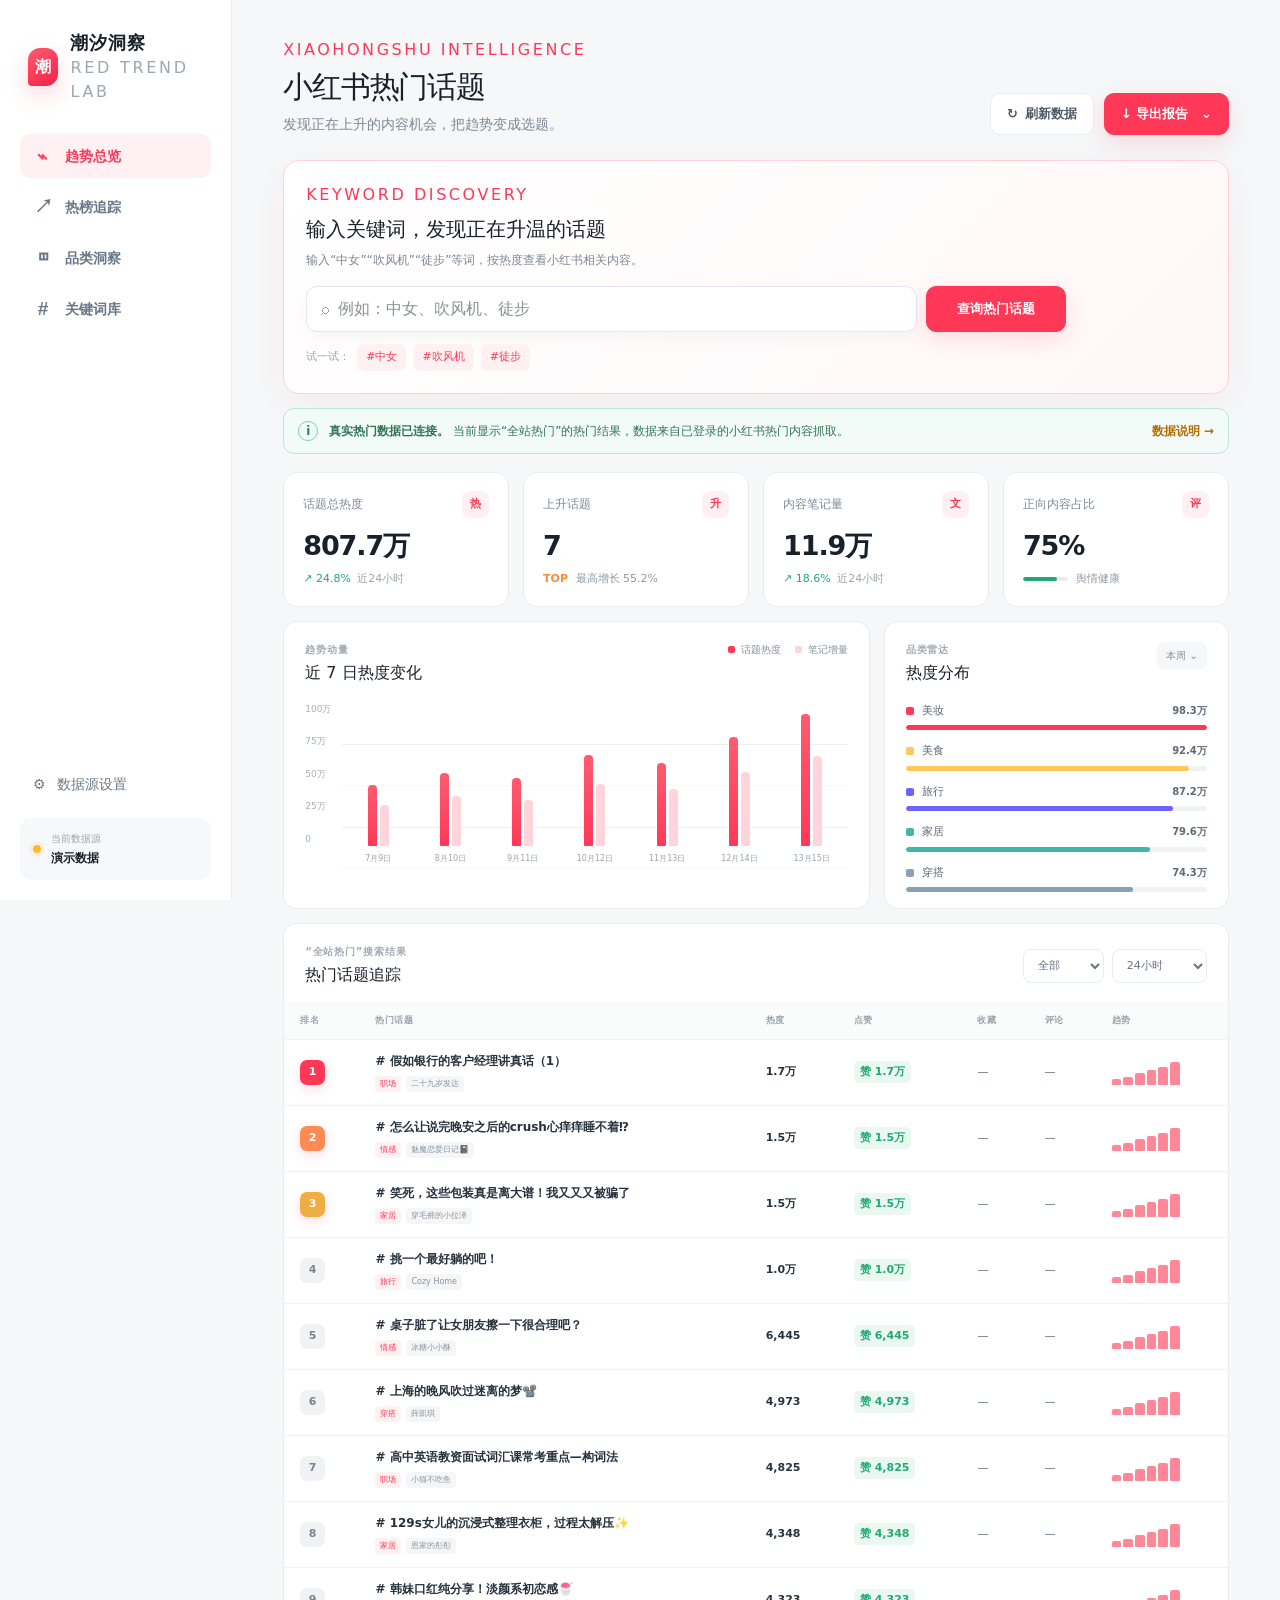
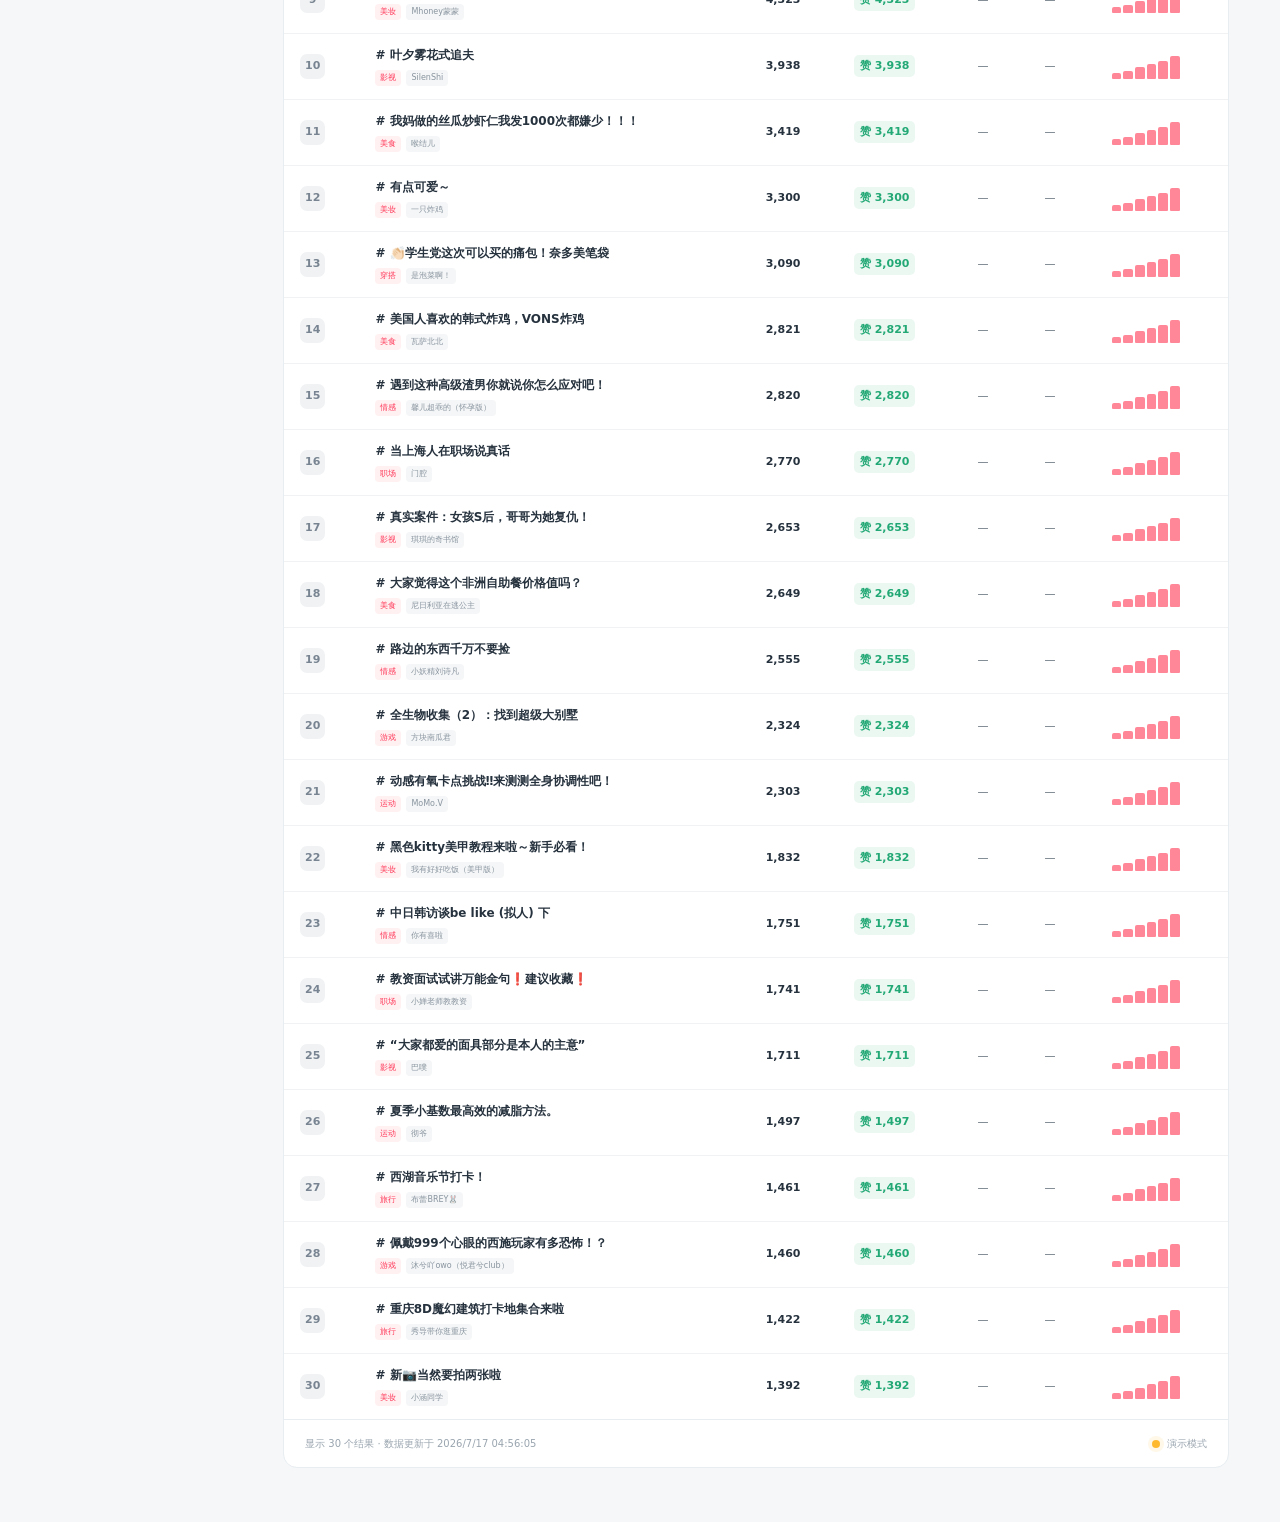
==== commit d7cdb53d: "标注热门快照未提供的互动字段" ====
--- a/cloudflare-pages/index.html
+++ b/cloudflare-pages/index.html
@@ -2376,7 +2376,7 @@
       matchType: direct.length ? "直接匹配" : related.length ? "相关领域" : "全站热门",
       topics: selected.map((item, index) => ({
         ...item, rank: index + 1, category: categoryLabels[item.category] || item.category,
-        heat: item.likes, collects: 0, comments: 0, shares: 0
+        heat: item.likes, collects: null, comments: null, shares: null
       }))
     };
   };
@@ -2388,8 +2388,8 @@
       '<td><div class="topic-cell"><strong><a href="' + escapeHtml(topic.url) + '" target="_blank" rel="noreferrer"># ' + escapeHtml(topic.title) + '</a></strong><div><span class="category-tag">' + escapeHtml(topic.category || "搜索结果") + '</span><span>' + escapeHtml(topic.author || data.keyword) + '</span></div></div></td>' +
       '<td><strong>' + formatNumber(topic.heat) + '</strong></td>' +
       '<td><span class="growth positive">赞 ' + formatNumber(topic.likes) + '</span></td>' +
-      '<td>' + formatNumber(topic.collects) + '</td>' +
-      '<td>' + formatNumber(topic.comments) + '</td>' +
+      '<td>' + (topic.collects == null ? '—' : formatNumber(topic.collects)) + '</td>' +
+      '<td>' + (topic.comments == null ? '—' : formatNumber(topic.comments)) + '</td>' +
       '<td><div class="sparkline up"><i style="height:24%"></i><i style="height:31%"></i><i style="height:45%"></i><i style="height:58%"></i><i style="height:72%"></i><i style="height:92%"></i></div></td>' +
       '</tr>').join("");
     const headings = document.querySelectorAll("thead th");
@@ -2440,7 +2440,7 @@
     updatedAt: snapshot.updatedAt,
     source: "snapshot",
     matchType: "热门",
-    topics: snapshot.topics.slice(0, 30).map((item, index) => ({ ...item, rank: index + 1, category: categoryLabels[item.category] || item.category, heat: item.likes, collects: 0, comments: 0, shares: 0 }))
+    topics: snapshot.topics.slice(0, 30).map((item, index) => ({ ...item, rank: index + 1, category: categoryLabels[item.category] || item.category, heat: item.likes, collects: null, comments: null, shares: null }))
   })).catch(() => null);
 
   const exportWrap = document.querySelector(".export-wrap");
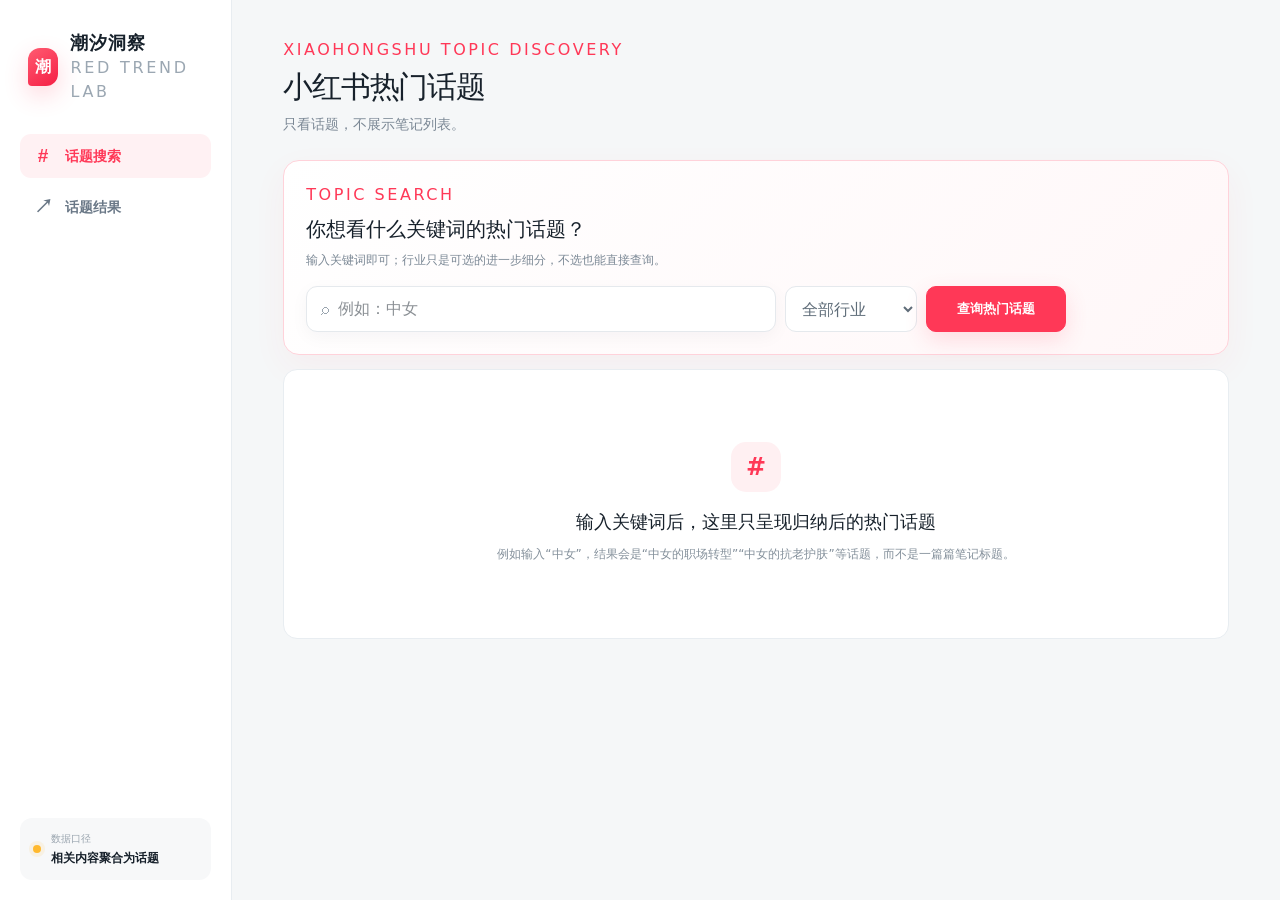
==== commit aa0d5821: "简化为关键词热门话题页面" ====
--- a/cloudflare-pages/index.html
+++ b/cloudflare-pages/index.html
@@ -12,2473 +12,50 @@
 
 
 <style>/*! tailwindcss v4.2.1 | MIT License | https://tailwindcss.com */
-@layer properties{@supports (((-webkit-hyphens:none)) and (not (margin-trim:inline))) or ((-moz-orient:inline) and (not (color:rgb(from red r g b)))){*,:before,:after,::backdrop{--tw-blur:initial;--tw-brightness:initial;--tw-contrast:initial;--tw-grayscale:initial;--tw-hue-rotate:initial;--tw-invert:initial;--tw-opacity:initial;--tw-saturate:initial;--tw-sepia:initial;--tw-drop-shadow:initial;--tw-drop-shadow-color:initial;--tw-drop-shadow-alpha:100%;--tw-drop-shadow-size:initial}}}@layer theme{:root,:host{--font-sans:ui-sans-serif, system-ui, sans-serif, "Apple Color Emoji", "Segoe UI Emoji", "Segoe UI Symbol", "Noto Color Emoji";--font-mono:ui-monospace, SFMono-Regular, Menlo, Monaco, Consolas, "Liberation Mono", "Courier New", monospace;--spacing:.25rem;--default-font-family:var(--font-sans);--default-mono-font-family:var(--font-mono)}}@layer base{*,:after,:before,::backdrop{box-sizing:border-box;border:0 solid;margin:0;padding:0}::file-selector-button{box-sizing:border-box;border:0 solid;margin:0;padding:0}html,:host{-webkit-text-size-adjust:100%;tab-size:4;line-height:1.5;font-family:var(--default-font-family,ui-sans-serif, system-ui, sans-serif, "Apple Color Emoji", "Segoe UI Emoji", "Segoe UI Symbol", "Noto Color Emoji");font-feature-settings:var(--default-font-feature-settings,normal);font-variation-settings:var(--default-font-variation-settings,normal);-webkit-tap-highlight-color:transparent}hr{height:0;color:inherit;border-top-width:1px}abbr:where([title]){-webkit-text-decoration:underline dotted;text-decoration:underline dotted}h1,h2,h3,h4,h5,h6{font-size:inherit;font-weight:inherit}a{color:inherit;-webkit-text-decoration:inherit;-webkit-text-decoration:inherit;-webkit-text-decoration:inherit;-webkit-text-decoration:inherit;text-decoration:inherit}b,strong{font-weight:bolder}code,kbd,samp,pre{font-family:var(--default-mono-font-family,ui-monospace, SFMono-Regular, Menlo, Monaco, Consolas, "Liberation Mono", "Courier New", monospace);font-feature-settings:var(--default-mono-font-feature-settings,normal);font-variation-settings:var(--default-mono-font-variation-settings,normal);font-size:1em}small{font-size:80%}sub,sup{vertical-align:baseline;font-size:75%;line-height:0;position:relative}sub{bottom:-.25em}sup{top:-.5em}table{text-indent:0;border-color:inherit;border-collapse:collapse}:-moz-focusring{outline:auto}progress{vertical-align:baseline}summary{display:list-item}ol,ul,menu{list-style:none}img,svg,video,canvas,audio,iframe,embed,object{vertical-align:middle;display:block}img,video{max-width:100%;height:auto}button,input,select,optgroup,textarea{font:inherit;font-feature-settings:inherit;font-variation-settings:inherit;letter-spacing:inherit;color:inherit;opacity:1;background-color:#0000;border-radius:0}::file-selector-button{font:inherit;font-feature-settings:inherit;font-variation-settings:inherit;letter-spacing:inherit;color:inherit;opacity:1;background-color:#0000;border-radius:0}:where(select:is([multiple],[size])) optgroup{font-weight:bolder}:where(select:is([multiple],[size])) optgroup option{padding-inline-start:20px}::file-selector-button{margin-inline-end:4px}::placeholder{opacity:1}@supports (not ((-webkit-appearance:-apple-pay-button))) or (contain-intrinsic-size:1px){::placeholder{color:currentColor}@supports (color:color-mix(in lab, red, red)){::placeholder{color:color-mix(in oklab, currentcolor 50%, transparent)}}}textarea{resize:vertical}::-webkit-search-decoration{-webkit-appearance:none}::-webkit-date-and-time-value{min-height:1lh;text-align:inherit}::-webkit-datetime-edit{display:inline-flex}::-webkit-datetime-edit-fields-wrapper{padding:0}::-webkit-datetime-edit{padding-block:0}::-webkit-datetime-edit-year-field{padding-block:0}::-webkit-datetime-edit-month-field{padding-block:0}::-webkit-datetime-edit-day-field{padding-block:0}::-webkit-datetime-edit-hour-field{padding-block:0}::-webkit-datetime-edit-minute-field{padding-block:0}::-webkit-datetime-edit-second-field{padding-block:0}::-webkit-datetime-edit-millisecond-field{padding-block:0}::-webkit-datetime-edit-meridiem-field{padding-block:0}::-webkit-calendar-picker-indicator{line-height:1}:-moz-ui-invalid{box-shadow:none}button,input:where([type=button],[type=reset],[type=submit]){appearance:button}::file-selector-button{appearance:button}::-webkit-inner-spin-button{height:auto}::-webkit-outer-spin-button{height:auto}[hidden]:where(:not([hidden=until-found])){display:none!important}}@layer components;@layer utilities{.visible{visibility:visible}.static{position:static}.start{inset-inline-start:var(--spacing)}.end{inset-inline-end:var(--spacing)}.flex{display:flex}.hidden{display:none}.table{display:table}.resize{resize:both}.blur{--tw-blur:blur(8px);filter:var(--tw-blur,) var(--tw-brightness,) var(--tw-contrast,) var(--tw-grayscale,) var(--tw-hue-rotate,) var(--tw-invert,) var(--tw-saturate,) var(--tw-sepia,) var(--tw-drop-shadow,)}}:root{--ink:#17212b;--muted:#71808f;--line:#e8edf1;--paper:#fff;--canvas:#f5f7f8;--red:#ff3857;--red-dark:#e92f4c;--green:#22a875}*{box-sizing:border-box}html{scroll-behavior:smooth}body{background:var(--canvas);color:var(--ink);font-family:var(--font-geist-sans), "PingFang SC", "Microsoft YaHei", sans-serif;margin:0}button,input,select{font:inherit}button,select{cursor:pointer}.app-shell{min-height:100vh}.sidebar{border-right:1px solid var(--line);z-index:20;background:#fff;flex-direction:column;width:232px;padding:29px 20px 20px;display:flex;position:fixed;inset:0 auto 0 0}.brand{align-items:center;gap:12px;padding:0 8px 30px;display:flex}.brand-mark{color:#fff;background:linear-gradient(145deg,#ff5b71,#f51f45);border-radius:12px 12px 12px 4px;place-items:center;width:38px;height:38px;font-weight:800;display:grid;box-shadow:0 9px 24px #ff385733}.brand strong{letter-spacing:.04em;font-size:18px;display:block}.brand small{font:600 8px/1.5 var(--font-geist-mono);letter-spacing:.17em;color:#9ba7b2;display:block}nav{gap:7px;display:grid}nav a{color:#697786;border-radius:11px;align-items:center;gap:12px;height:44px;padding:0 13px;font-size:14px;font-weight:600;text-decoration:none;transition:all .2s;display:flex}nav a span{text-align:center;width:20px;font-family:Arial,sans-serif;font-size:19px}nav a:hover{color:var(--ink);background:#f7f8f9}nav a.active{color:var(--red);background:#fff1f3}.sidebar-foot{gap:12px;margin-top:auto;display:grid}.sidebar-foot>button{color:#6d7a88;background:0 0;border:0;gap:11px;padding:11px 13px;font-size:14px;display:flex}.source-card{background:#f7f8f9;border-radius:12px;align-items:center;gap:10px;padding:13px;display:flex}.status-dot{background:#ffb92e;border-radius:50%;flex:none;width:8px;height:8px;display:inline-block;box-shadow:0 0 0 4px #ffb92e1c}.source-card small,.source-card strong{display:block}.source-card small{color:#9aa5af;margin-bottom:3px;font-size:10px}.source-card strong{font-size:12px}main{max-width:1660px;margin-left:232px;padding:38px clamp(24px,4vw,64px) 54px}header{justify-content:space-between;align-items:flex-end;gap:24px;margin-bottom:25px;display:flex}.eyebrow{color:var(--red);font:700 10px/1.2 var(--font-geist-mono);letter-spacing:.16em;margin:0 0 7px}h1{letter-spacing:-.04em;margin:0;font-size:30px;line-height:1.2}.subtitle{color:#7b8895;margin:9px 0 0;font-size:14px}.header-actions{align-items:center;gap:10px;display:flex}.ghost-button,.primary-button{border:1px solid var(--line);background:#fff;border-radius:10px;height:42px;padding:0 16px;font-size:13px;font-weight:650}.ghost-button{color:#4d5b68}.ghost-button span{margin-right:7px;display:inline-block}.ghost-button:disabled{opacity:.65}.primary-button{border-color:var(--red);background:var(--red);color:#fff;box-shadow:0 8px 22px #ff385728}.primary-button:hover{background:var(--red-dark)}.primary-button span{margin-left:8px}.export-wrap{position:relative}.export-menu{border:1px solid var(--line);z-index:15;background:#fff;border-radius:11px;min-width:150px;padding:7px;position:absolute;top:49px;right:0;box-shadow:0 15px 45px #2434441c}.export-menu button{text-align:left;background:#fff;border:0;border-radius:7px;width:100%;padding:9px 11px;font-size:13px}.export-menu button:hover{background:#f5f7f8}.spin{animation:.75s linear infinite spin}@keyframes spin{to{transform:rotate(360deg)}}.keyword-search{background:linear-gradient(135deg,#fff 0%,#fff7f8 100%);border:1px solid #ffd2da;border-radius:16px;margin-bottom:14px;padding:22px;box-shadow:0 12px 35px #ff38570d}.keyword-search h2{margin:0;font-size:20px}.keyword-search>div:first-child>p:last-child{color:#7b8895;margin:7px 0 17px;font-size:12px}.keyword-search form{gap:9px;max-width:760px;display:flex}.keyword-search form label{color:#9aa5af;background:#fff;border:1px solid #e5e9ed;border-radius:11px;flex:1;align-items:center;gap:9px;height:46px;padding:0 14px;display:flex;box-shadow:0 5px 18px #17212b0a}.keyword-search form input{width:100%;color:var(--ink);border:0;outline:0}.keyword-search form .primary-button{min-width:140px;height:46px}.keyword-search button:disabled{opacity:.65;cursor:wait}.quick-keywords{color:#99a4ae;align-items:center;gap:7px;margin-top:12px;font-size:11px;display:flex}.quick-keywords button{color:var(--red);background:#fff0f2;border:0;border-radius:7px;padding:5px 9px;font-size:11px}.search-error{color:#d33d51;margin:12px 0 0;font-size:12px;font-weight:600}.notice.connected{color:#34735b;background:#f2fbf7;border-color:#bde8d6}.notice.connected>span{color:#25835e;border-color:#7fd0ae}.notice.connected .status-dot{background:var(--green)}.notice{color:#7b6649;background:#fffaf1;border:1px solid #ffdca6;border-radius:11px;align-items:center;gap:11px;min-height:46px;margin-bottom:18px;padding:10px 14px;font-size:12px;display:flex}.notice>span{color:#c17d19;border:1px solid #f3be67;border-radius:50%;flex:none;place-items:center;width:20px;height:20px;font-weight:800;display:grid}.notice p{flex:1;margin:0}.notice button{color:#b36b00;background:0 0;border:0;font-size:12px;font-weight:700}.metric-grid{grid-template-columns:repeat(4,1fr);gap:14px;margin-bottom:14px;display:grid}.metric-grid article,.panel{border:1px solid var(--line);background:#fff;border-radius:14px}.metric-grid article{min-width:0;padding:18px 19px}.metric-head{color:#7e8b97;justify-content:space-between;align-items:center;font-size:12px;display:flex}.metric-head b{width:27px;height:27px;color:var(--red);background:#fff0f2;border-radius:8px;place-items:center;font-size:11px;display:grid}.metric-grid article>strong{letter-spacing:-.04em;margin:8px 0 5px;font-size:27px;display:block}.metric-grid article>p{color:#8e99a4;margin:0;font-size:11px}.positive{color:var(--green)!important}.positive span{color:#9ba6b0;margin-left:3px}.metric-grid em{color:#ff8b39;margin-right:4px;font-style:normal;font-weight:800}.mini-track{vertical-align:middle;background:#e8edf0;border-radius:10px;width:45px;height:4px;margin-right:5px;display:inline-block;overflow:hidden}.mini-track i{background:var(--green);border-radius:10px;height:100%;display:block}.insight-grid{grid-template-columns:1.7fr 1fr;gap:14px;margin-bottom:14px;display:grid}.panel{overflow:hidden}.momentum-panel,.category-panel{padding:20px 21px 16px}.panel-title{justify-content:space-between;align-items:flex-start;display:flex}.panel-title p,.ranking-header p{color:#a0aab4;letter-spacing:.08em;text-transform:uppercase;margin:0 0 4px;font-size:10px;font-weight:700}.panel h2{margin:0;font-size:16px}.legend{color:#87939e;gap:14px;font-size:10px;display:flex}.legend span{align-items:center;gap:6px;display:flex}.legend i{background:var(--red);border-radius:2px;width:7px;height:7px}.legend span:last-child i{background:#ffd4da}.chart-wrap{height:166px;margin-top:18px;display:flex}.y-labels{color:#a3adb6;flex-direction:column;justify-content:space-between;width:37px;padding-bottom:22px;font-size:9px;display:flex}.bar-chart{background:repeating-linear-gradient(#fff 0 calc(25% - 1px),#edf0f3 25%);flex:1;justify-content:space-around;align-items:stretch;display:flex}.day{flex-direction:column;justify-content:flex-end;align-items:center;width:11%;height:100%;display:flex}.bars{justify-content:center;align-items:flex-end;gap:3px;width:100%;height:calc(100% - 23px);display:flex}.bars i,.bars b{background:linear-gradient(#ff5b71,#ff3857);border-radius:4px 4px 1px 1px;width:9px}.bars b{background:#ffd4da}.day span{color:#9aa5ae;white-space:nowrap;height:23px;padding-top:7px;font-size:8px}.panel-title button{color:#84909b;background:#f5f7f8;border:0;border-radius:7px;padding:6px 9px;font-size:10px}.category-list{gap:13px;margin-top:18px;display:grid}.category-list>div>div:first-child{color:#5d6975;justify-content:space-between;font-size:11px;display:flex}.category-list span{align-items:center;gap:8px;display:flex}.category-list span i{border-radius:2px;width:8px;height:8px}.category-list b{font-size:10px}.category-track{background:#f0f2f4;border-radius:8px;height:5px;margin-top:6px;overflow:hidden}.category-track i{border-radius:8px;height:100%;display:block}.ranking-panel{scroll-margin-top:20px}.ranking-header{justify-content:space-between;align-items:center;gap:20px;padding:20px 21px 15px;display:flex}.filters{gap:8px;display:flex}.search{border:1px solid var(--line);color:#a0aab4;border-radius:8px;align-items:center;gap:7px;width:205px;height:34px;padding:0 10px;display:flex}.search input{width:100%;color:var(--ink);border:0;outline:0;font-size:11px}.filters select{border:1px solid var(--line);color:#687582;background:#fff;border-radius:8px;outline:0;height:34px;padding:0 27px 0 10px;font-size:11px}.table-wrap{overflow-x:auto}table{border-collapse:collapse;width:100%;min-width:850px}th{color:#9aa5af;text-align:left;letter-spacing:.05em;white-space:nowrap;background:#fafbfb;height:37px;padding:0 16px;font-size:9px;font-weight:700}td{color:#5c6975;border-top:1px solid #f0f2f4;height:66px;padding:0 16px;font-size:11px}td strong{color:#26323e}.rank{color:#788491;background:#f0f2f4;border-radius:7px;place-items:center;width:25px;height:25px;font-weight:800;display:grid}.rank-1,.rank-2,.rank-3{color:#fff;background:var(--red);box-shadow:0 4px 12px #ff38572b}.rank-2{background:#ff8a54}.rank-3{background:#f0ad42}.topic-cell>strong{margin-bottom:6px;font-size:12px;display:block}.topic-cell>div{gap:5px;display:flex}.topic-cell span{color:#89949f;background:#f4f6f7;border-radius:4px;padding:2px 5px;font-size:8px}.topic-cell .category-tag{color:var(--red);background:#fff0f2}.growth{border-radius:5px;padding:3px 6px;font-weight:700;display:inline-block}.growth.positive{background:#ebf8f2}.growth.negative{color:#de5b5b;background:#fff0f0}.sparkline{align-items:flex-end;gap:2px;width:68px;height:25px;display:flex}.sparkline i{background:#ff8797;border-radius:2px 2px 1px 1px;flex:1;min-width:3px}.sparkline.down i{background:#aeb9c3}.ranking-panel footer{border-top:1px solid var(--line);color:#9aa5af;justify-content:space-between;align-items:center;min-height:48px;padding:0 21px;font-size:10px;display:flex}.ranking-panel footer span:last-child{align-items:center;gap:7px;display:flex}.empty{text-align:center;color:#94a0aa;padding:48px;font-size:13px}.modal-backdrop{z-index:50;-webkit-backdrop-filter:blur(3px);backdrop-filter:blur(3px);background:#15212b73;place-items:center;padding:20px;display:grid;position:fixed;inset:0}.modal{background:#fff;border-radius:18px;width:min(510px,100%);padding:30px;position:relative;box-shadow:0 28px 80px #17212b38}.modal-close{color:#6c7884;background:#f3f5f6;border:0;border-radius:50%;width:31px;height:31px;font-size:20px;position:absolute;top:13px;right:16px}.modal h2{margin:0 0 10px;font-size:23px}.modal>p:not(.eyebrow){color:#74808c;font-size:13px;line-height:1.7}.modal ol{gap:13px;margin:20px 0;padding:0;list-style:none;display:grid}.modal li{padding-left:34px;position:relative}.modal li:before{content:counter(list-item);color:#fff;background:var(--red);border-radius:7px;place-items:center;width:22px;height:22px;font-size:11px;font-weight:800;display:grid;position:absolute;top:1px;left:0}.modal li b,.modal li span{display:block}.modal li b{margin-bottom:2px;font-size:13px}.modal li span{color:#7e8994;font-size:11px;line-height:1.55}.modal-note{color:#866d48;background:#fff9ef;border-radius:9px;margin-bottom:18px;padding:11px 13px;font-size:11px}.full{width:100%}@media (width<=1050px){.sidebar{width:78px;padding-inline:13px}.brand{padding-inline:6px}.brand div,nav a:not(.active) span+*,.source-card div,.sidebar-foot>button{display:none}nav a{justify-content:center;padding:0;font-size:0}nav a span{font-size:19px}.source-card{justify-content:center}.source-card .status-dot{margin:5px}main{margin-left:78px}.metric-grid{grid-template-columns:repeat(2,1fr)}.insight-grid{grid-template-columns:1fr}}@media (width<=720px){main{margin-left:0;padding:23px 15px 90px}.sidebar{border:0;border-top:1px solid var(--line);flex-direction:row;width:auto;height:64px;padding:8px 12px;position:fixed;inset:auto 0 0}.brand,.sidebar-foot{display:none}.sidebar nav{grid-template-columns:repeat(4,1fr);width:100%}.sidebar nav a{height:48px}.sidebar nav a.active{background:#fff1f3}header{flex-direction:column;align-items:flex-start}h1{font-size:26px}.header-actions{width:100%}.header-actions button,.export-wrap{flex:1}.export-wrap>.primary-button{width:100%}.keyword-search{padding:17px}.keyword-search form{flex-direction:column}.keyword-search form .primary-button{width:100%}.notice{align-items:flex-start}.notice button{display:none}.metric-grid{grid-template-columns:1fr 1fr;gap:9px}.metric-grid article{padding:15px}.metric-grid article>strong{font-size:23px}.ranking-header{flex-direction:column;align-items:flex-start}.filters{flex-wrap:wrap;width:100%}.search{width:100%}.filters select{flex:1}.legend{display:none}.ranking-panel footer{flex-direction:column;justify-content:center;align-items:flex-start;gap:5px}}@media (width<=430px){.metric-grid{grid-template-columns:1fr}.chart-wrap{height:145px}.momentum-panel,.category-panel{padding-inline:15px}.day span{font-size:7px}}.topic-cell>strong a{color:#26323e;text-decoration:none}.topic-cell>strong a:hover{color:var(--red)}@media (prefers-reduced-motion:reduce){*{scroll-behavior:auto!important;transition:none!important;animation:none!important}}@property --tw-blur{syntax:"*";inherits:false}@property --tw-brightness{syntax:"*";inherits:false}@property --tw-contrast{syntax:"*";inherits:false}@property --tw-grayscale{syntax:"*";inherits:false}@property --tw-hue-rotate{syntax:"*";inherits:false}@property --tw-invert{syntax:"*";inherits:false}@property --tw-opacity{syntax:"*";inherits:false}@property --tw-saturate{syntax:"*";inherits:false}@property --tw-sepia{syntax:"*";inherits:false}@property --tw-drop-shadow{syntax:"*";inherits:false}@property --tw-drop-shadow-color{syntax:"*";inherits:false}@property --tw-drop-shadow-alpha{syntax:"<percentage>";inherits:false;initial-value:100%}@property --tw-drop-shadow-size{syntax:"*";inherits:false}
-</style></head><body class="__variable_geist_0tvmz3h __variable_geist_mono_1diim1n"><div class="app-shell"><aside class="sidebar"><div class="brand"><span class="brand-mark">潮</span><div><strong>潮汐洞察</strong><small>RED TREND LAB</small></div></div><nav><a class="active" href="#overview"><span>⌁</span>趋势总览</a><a href="#ranking"><span>↗</span>热榜追踪</a><a href="#categories"><span>◫</span>品类洞察</a><a href="#keywords"><span>#</span>关键词库</a></nav><div class="sidebar-foot"><button><span>⚙</span>数据源设置</button><div class="source-card"><span class="status-dot"></span><div><small>当前数据源</small><strong>演示数据</strong></div></div></div></aside><main><header><div><p class="eyebrow">XIAOHONGSHU INTELLIGENCE</p><h1>小红书热门话题</h1><p class="subtitle">发现正在上升的内容机会，把趋势变成选题。</p></div><div class="header-actions"><button class="ghost-button"><span class="">↻</span>刷新数据</button><div class="export-wrap"><button class="primary-button">↓ 导出报告 <span>⌄</span></button></div></div></header><section class="keyword-search" id="keywords"><div><p class="eyebrow">KEYWORD DISCOVERY</p><h2>输入关键词，发现正在升温的话题</h2><p>输入“中女”“吹风机”“徒步”等词，按热度查看小红书相关内容。</p></div><form><label>⌕<input placeholder="例如：中女、吹风机、徒步" value=""/></label><button class="primary-button">查询热门话题</button></form><div class="quick-keywords"><span>试一试：</span><button>#<!-- -->中女</button><button>#<!-- -->吹风机</button><button>#<!-- -->徒步</button></div></section><section class="notice "><span>i</span><p><strong>当前展示演示数据。</strong> 输入关键词后，系统会从已配置的数据服务查询相关热门内容。</p><button>数据说明 →</button></section><section id="overview" class="metric-grid"><article><div class="metric-head"><span>话题总热度</span><b>热</b></div><strong>807.7万</strong><p class="positive">↗ <!-- -->24.8<!-- -->% <span>近24小时</span></p></article><article><div class="metric-head"><span>上升话题</span><b>升</b></div><strong>7</strong><p><em>TOP</em> 最高增长 <!-- -->55.2<!-- -->%</p></article><article><div class="metric-head"><span>内容笔记量</span><b>文</b></div><strong>11.9万</strong><p class="positive">↗ 18.6% <span>近24小时</span></p></article><article><div class="metric-head"><span>正向内容占比</span><b>评</b></div><strong>75<!-- -->%</strong><p><span class="mini-track"><i style="width:75%"></i></span> 舆情健康</p></article></section><section class="insight-grid"><article class="panel momentum-panel"><div class="panel-title"><div><p>趋势动量</p><h2>近 7 日热度变化</h2></div><div class="legend"><span><i></i>话题热度</span><span><i></i>笔记增量</span></div></div><div class="chart-wrap"><div class="y-labels"><span>100万</span><span>75万</span><span>50万</span><span>25万</span><span>0</span></div><div class="bar-chart"><div class="day"><div class="bars"><i style="height:42%"></i><b style="height:28.560000000000002%"></b></div><span>7<!-- -->月<!-- -->9<!-- -->日</span></div><div class="day"><div class="bars"><i style="height:51%"></i><b style="height:34.68%"></b></div><span>8<!-- -->月<!-- -->10<!-- -->日</span></div><div class="day"><div class="bars"><i style="height:47%"></i><b style="height:31.96%"></b></div><span>9<!-- -->月<!-- -->11<!-- -->日</span></div><div class="day"><div class="bars"><i style="height:63%"></i><b style="height:42.84%"></b></div><span>10<!-- -->月<!-- -->12<!-- -->日</span></div><div class="day"><div class="bars"><i style="height:58%"></i><b style="height:39.440000000000005%"></b></div><span>11<!-- -->月<!-- -->13<!-- -->日</span></div><div class="day"><div class="bars"><i style="height:76%"></i><b style="height:51.68000000000001%"></b></div><span>12<!-- -->月<!-- -->14<!-- -->日</span></div><div class="day"><div class="bars"><i style="height:92%"></i><b style="height:62.56%"></b></div><span>13<!-- -->月<!-- -->15<!-- -->日</span></div></div></div></article><article id="categories" class="panel category-panel"><div class="panel-title"><div><p>品类雷达</p><h2>热度分布</h2></div><button>本周 ⌄</button></div><div class="category-list"><div><div><span><i style="background:#ff3857"></i>美妆</span><b>98.3万</b></div><div class="category-track"><i style="width:100%;background:#ff3857"></i></div></div><div><div><span><i style="background:#ffc857"></i>美食</span><b>92.4万</b></div><div class="category-track"><i style="width:94.06676165275799%;background:#ffc857"></i></div></div><div><div><span><i style="background:#6c63ff"></i>旅行</span><b>87.2万</b></div><div class="category-track"><i style="width:88.73397109708935%;background:#6c63ff"></i></div></div><div><div><span><i style="background:#43b7a5"></i>家居</span><b>79.6万</b></div><div class="category-track"><i style="width:81.02992061876654%;background:#43b7a5"></i></div></div><div><div><span><i style="background:#8aa0b4"></i>穿搭</span><b>74.3万</b></div><div class="category-track"><i style="width:75.59535925096682%;background:#8aa0b4"></i></div></div></div></article></section><section id="ranking" class="panel ranking-panel"><div class="ranking-header"><div><p>实时榜单</p><h2>热门话题追踪</h2></div><div class="filters"><select><option selected="">全部</option><option>美妆</option><option>美食</option><option>旅行</option><option>家居</option><option>穿搭</option><option>运动</option><option>职场</option><option>成长</option><option>母婴</option><option>数码</option><option>护肤</option><option>文化</option></select><select><option selected="">24小时</option><option>近7天</option><option>近30天</option></select></div></div><div class="table-wrap"><table><thead><tr><th>排名</th><th>热门话题</th><th>热度</th><th>24h 增长</th><th>笔记数</th><th>互动率</th><th>趋势</th></tr></thead><tbody><tr><td><span class="rank rank-1">1</span></td><td><div class="topic-cell"><strong># <!-- -->夏日清透感妆容</strong><div><span class="category-tag">美妆</span><span>防水底妆</span><span>清透感</span></div></div></td><td><strong>98.3万</strong></td><td><span class="growth positive">↑<!-- --> <!-- -->38.4<!-- -->%</span></td><td>1.84万</td><td>12.8%</td><td><div class="sparkline up" aria-label="近24小时趋势"><i style="height:39.58333333333333%"></i><i style="height:47.91666666666667%"></i><i style="height:44.79166666666667%"></i><i style="height:57.291666666666664%"></i><i style="height:64.58333333333334%"></i><i style="height:73.95833333333334%"></i><i style="height:89.58333333333334%"></i><i style="height:100%"></i></div></td></tr><tr><td><span class="rank rank-2">2</span></td><td><div class="topic-cell"><strong># <!-- -->下班后的一人食</strong><div><span class="category-tag">美食</span><span>快手菜</span><span>治愈</span></div></div></td><td><strong>92.4万</strong></td><td><span class="growth positive">↑<!-- --> <!-- -->26.1<!-- -->%</span></td><td>1.54万</td><td>10.9%</td><td><div class="sparkline up" aria-label="近24小时趋势"><i style="height:53.93258426966292%"></i><i style="height:58.42696629213483%"></i><i style="height:65.1685393258427%"></i><i style="height:61.79775280898876%"></i><i style="height:73.03370786516854%"></i><i style="height:77.52808988764045%"></i><i style="height:87.64044943820225%"></i><i style="height:100%"></i></div></td></tr><tr><td><span class="rank rank-3">3</span></td><td><div class="topic-cell"><strong># <!-- -->城市周边两日游</strong><div><span class="category-tag">旅行</span><span>避暑</span><span>自驾</span></div></div></td><td><strong>87.2万</strong></td><td><span class="growth positive">↑<!-- --> <!-- -->42.7<!-- -->%</span></td><td>1.30万</td><td>14.2%</td><td><div class="sparkline up" aria-label="近24小时趋势"><i style="height:27.173913043478258%"></i><i style="height:33.69565217391305%"></i><i style="height:41.30434782608695%"></i><i style="height:45.65217391304348%"></i><i style="height:61.95652173913043%"></i><i style="height:78.26086956521739%"></i><i style="height:90.21739130434783%"></i><i style="height:100%"></i></div></td></tr><tr><td><span class="rank rank-4">4</span></td><td><div class="topic-cell"><strong># <!-- -->把家住成喜欢的样子</strong><div><span class="category-tag">家居</span><span>租房改造</span><span>收纳</span></div></div></td><td><strong>79.6万</strong></td><td><span class="growth positive">↑<!-- --> <!-- -->19.3<!-- -->%</span></td><td>1.13万</td><td>9.7%</td><td><div class="sparkline up" aria-label="近24小时趋势"><i style="height:56.25%"></i><i style="height:53.75%"></i><i style="height:65%"></i><i style="height:70%"></i><i style="height:75%"></i><i style="height:85%"></i><i style="height:90%"></i><i style="height:100%"></i></div></td></tr><tr><td><span class="rank rank-5">5</span></td><td><div class="topic-cell"><strong># <!-- -->通勤胶囊衣橱</strong><div><span class="category-tag">穿搭</span><span>一衣多穿</span><span>极简</span></div></div></td><td><strong>74.3万</strong></td><td><span class="growth positive">↑<!-- --> <!-- -->31.8<!-- -->%</span></td><td>1.06万</td><td>11.6%</td><td><div class="sparkline up" aria-label="近24小时趋势"><i style="height:37.64705882352941%"></i><i style="height:45.88235294117647%"></i><i style="height:51.76470588235295%"></i><i style="height:49.411764705882355%"></i><i style="height:62.35294117647059%"></i><i style="height:76.47058823529412%"></i><i style="height:87.05882352941177%"></i><i style="height:100%"></i></div></td></tr><tr><td><span class="rank rank-6">6</span></td><td><div class="topic-cell"><strong># <!-- -->不报班也能练体态</strong><div><span class="category-tag">运动</span><span>体态改善</span><span>居家运动</span></div></div></td><td><strong>69.0万</strong></td><td><span class="growth positive">↑<!-- --> <!-- -->55.2<!-- -->%</span></td><td>9,240</td><td>15.8%</td><td><div class="sparkline up" aria-label="近24小时趋势"><i style="height:18.367346938775512%"></i><i style="height:24.489795918367346%"></i><i style="height:29.591836734693878%"></i><i style="height:41.83673469387755%"></i><i style="height:55.10204081632652%"></i><i style="height:68.36734693877551%"></i><i style="height:83.6734693877551%"></i><i style="height:100%"></i></div></td></tr><tr><td><span class="rank rank-7">7</span></td><td><div class="topic-cell"><strong># <!-- -->毕业后的第一份工作</strong><div><span class="category-tag">职场</span><span>校招</span><span>成长</span></div></div></td><td><strong>63.1万</strong></td><td><span class="growth positive">↑<!-- --> <!-- -->16.5<!-- -->%</span></td><td>8,860</td><td>13.1%</td><td><div class="sparkline up" aria-label="近24小时趋势"><i style="height:67.53246753246754%"></i><i style="height:63.63636363636363%"></i><i style="height:71.42857142857143%"></i><i style="height:76.62337662337663%"></i><i style="height:75.32467532467533%"></i><i style="height:85.71428571428571%"></i><i style="height:92.20779220779221%"></i><i style="height:100%"></i></div></td></tr><tr><td><span class="rank rank-8">8</span></td><td><div class="topic-cell"><strong># <!-- -->情绪稳定的具体方法</strong><div><span class="category-tag">成长</span><span>自我关怀</span><span>松弛感</span></div></div></td><td><strong>59.2万</strong></td><td><span class="growth positive">↑<!-- --> <!-- -->23.9<!-- -->%</span></td><td>7,980</td><td>16.4%</td><td><div class="sparkline up" aria-label="近24小时趋势"><i style="height:51.21951219512195%"></i><i style="height:56.09756097560976%"></i><i style="height:62.19512195121951%"></i><i style="height:58.536585365853654%"></i><i style="height:74.39024390243902%"></i><i style="height:82.92682926829268%"></i><i style="height:89.02439024390245%"></i><i style="height:100%"></i></div></td></tr><tr><td><span class="rank rank-9">9</span></td><td><div class="topic-cell"><strong># <!-- -->暑期亲子自然课堂</strong><div><span class="category-tag">母婴</span><span>自然教育</span><span>亲子</span></div></div></td><td><strong>52.7万</strong></td><td><span class="growth positive">↑<!-- --> <!-- -->28.6<!-- -->%</span></td><td>6,940</td><td>12.2%</td><td><div class="sparkline up" aria-label="近24小时趋势"><i style="height:34.523809523809526%"></i><i style="height:40.476190476190474%"></i><i style="height:46.42857142857143%"></i><i style="height:60.71428571428571%"></i><i style="height:66.66666666666666%"></i><i style="height:75%"></i><i style="height:90.47619047619048%"></i><i style="height:100%"></i></div></td></tr><tr><td><span class="rank rank-10">10</span></td><td><div class="topic-cell"><strong># <!-- -->旧手机拍出电影感</strong><div><span class="category-tag">数码</span><span>手机摄影</span><span>调色</span></div></div></td><td><strong>48.2万</strong></td><td><span class="growth negative">↓<!-- --> <!-- -->4.8<!-- -->%</span></td><td>6,280</td><td>8.9%</td><td><div class="sparkline down" aria-label="近24小时趋势"><i style="height:96.20253164556962%"></i><i style="height:91.13924050632912%"></i><i style="height:100%"></i><i style="height:88.60759493670885%"></i><i style="height:86.07594936708861%"></i><i style="height:82.27848101265823%"></i><i style="height:78.48101265822784%"></i><i style="height:73.41772151898735%"></i></div></td></tr><tr><td><span class="rank rank-11">11</span></td><td><div class="topic-cell"><strong># <!-- -->敏感肌精简护肤</strong><div><span class="category-tag">护肤</span><span>成分党</span><span>屏障修护</span></div></div></td><td><strong>43.9万</strong></td><td><span class="growth positive">↑<!-- --> <!-- -->11.2<!-- -->%</span></td><td>5,840</td><td>10.3%</td><td><div class="sparkline up" aria-label="近24小时趋势"><i style="height:70%"></i><i style="height:75.71428571428571%"></i><i style="height:74.28571428571429%"></i><i style="height:82.85714285714286%"></i><i style="height:81.42857142857143%"></i><i style="height:87.14285714285714%"></i><i style="height:92.85714285714286%"></i><i style="height:100%"></i></div></td></tr><tr><td><span class="rank rank-12">12</span></td><td><div class="topic-cell"><strong># <!-- -->夏日读书清单</strong><div><span class="category-tag">文化</span><span>女性成长</span><span>小说</span></div></div></td><td><strong>39.9万</strong></td><td><span class="growth positive">↑<!-- --> <!-- -->8.7<!-- -->%</span></td><td>4,920</td><td>9.4%</td><td><div class="sparkline up" aria-label="近24小时趋势"><i style="height:68.25396825396825%"></i><i style="height:73.01587301587301%"></i><i style="height:76.19047619047619%"></i><i style="height:74.60317460317461%"></i><i style="height:82.53968253968253%"></i><i style="height:85.71428571428571%"></i><i style="height:92.06349206349206%"></i><i style="height:100%"></i></div></td></tr></tbody></table></div><footer><span>显示 <!-- -->12<!-- --> 个话题 · 更新于 <!-- -->07/15 11:30</span><span><i class="status-dot"></i>演示模式</span></footer></section></main></div>
-<script id="hot-snapshot" type="application/json">{
-  "updatedAt": "2026-07-17T04:56:05.157Z",
-  "source": "小红书已登录热门内容",
-  "categories": [
-    "fashion",
-    "food",
-    "cosmetics",
-    "movie",
-    "career",
-    "love",
-    "home",
-    "gaming",
-    "travel",
-    "fitness"
-  ],
-  "count": 252,
-  "topics": [
-    {
-      "id": "64494502000000001300c2ec",
-      "title": "假如银行的客户经理讲真话（1）",
-      "author": "二十九岁发达",
-      "category": "career",
-      "likes": 17000,
-      "cover": "https://sns-webpic-qc.xhscdn.com/202607171256/0fbece0d4d4e29e3a0d3427408f966cb/1000g0082dcvlk22gs0005orhtg1916thgim7j3o!nc_n_webp_prv_1",
-      "url": "https://www.xiaohongshu.com/explore/64494502000000001300c2ec"
-    },
-    {
-      "id": "6450d864000000001303f1e5",
-      "title": "怎么让说完晚安之后的crush心痒痒睡不着⁉️",
-      "author": "魅魔恋爱日记📓",
-      "category": "love",
-      "likes": 15000,
-      "cover": "https://sns-webpic-qc.xhscdn.com/202607171256/6debe41ad6c96e08dcb0a75989bc2d43/1000g0082eaik97mgs0005on3dijnqpguaffsp68!nc_n_webp_prv_1",
-      "url": "https://www.xiaohongshu.com/explore/6450d864000000001303f1e5"
-    },
-    {
-      "id": "642ff6030000000013037010",
-      "title": "笑死，这些包装真是离大谱！我又又又被骗了",
-      "author": "穿毛裤的小拉泽",
-      "category": "home",
-      "likes": 15000,
-      "cover": "https://sns-webpic-qc.xhscdn.com/202607171256/1a883b83092b52d3f9a3d23d86a2923a/spectrum/1000g0k02aa37b40h00005o4145i0bn2hemfn8dg!nc_n_webp_prv_1",
-      "url": "https://www.xiaohongshu.com/explore/642ff6030000000013037010"
-    },
-    {
-      "id": "6467054e000000000800e495",
-      "title": "挑一个最好躺的吧！",
-      "author": "Cozy Home",
-      "category": "travel",
-      "likes": 10000,
-      "cover": "https://sns-webpic-qc.xhscdn.com/202607171256/836732a3028a7f98652e0bef88474fd1/1000g0082h16i4c4j20005or212jnrdqr6ntgv4o!nc_n_webp_prv_1",
-      "url": "https://www.xiaohongshu.com/explore/6467054e000000000800e495"
-    },
-    {
-      "id": "64588d9d0000000014025a43",
-      "title": "桌子脏了让女朋友擦一下很合理吧？",
-      "author": "冰糖小小酥",
-      "category": "love",
-      "likes": 6445,
-      "cover": "https://sns-webpic-qc.xhscdn.com/202607171256/4c0eb9c7371358154a123ce7e4863fc8/spectrum/1000g0k02f8m3t6mgm0005n5qie65np9ltdn5rl8!nc_n_webp_prv_1",
-      "url": "https://www.xiaohongshu.com/explore/64588d9d0000000014025a43"
-    },
-    {
-      "id": "648991890000000013031bf9",
-      "title": "上海的晚风吹过迷离的梦📽️",
-      "author": "薛凱琪",
-      "category": "fashion",
-      "likes": 4973,
-      "cover": "https://sns-webpic-qc.xhscdn.com/202607171256/e322913b2c39d441a88adcc13b1e8d38/1000g0082l8514vsim0004a6u02ocvrqbs8pp9h8!nc_n_webp_prv_1",
-      "url": "https://www.xiaohongshu.com/explore/648991890000000013031bf9"
-    },
-    {
-      "id": "6437586400000000130334a8",
-      "title": "高中英语教资面试词汇课常考重点—构词法",
-      "author": "小猫不吃鱼",
-      "category": "career",
-      "likes": 4825,
-      "cover": "https://sns-webpic-qc.xhscdn.com/202607171256/fc85738e6dd70ca2656885d424ac7150/1000g0082b6v4dd8h00005np0alv0905js9aaaoo!nc_n_webp_prv_1",
-      "url": "https://www.xiaohongshu.com/explore/6437586400000000130334a8"
-    },
-    {
-      "id": "643be94a000000002701234f",
-      "title": "129s女儿的沉浸式整理衣柜，过程太解压✨",
-      "author": "恩家的彤彤",
-      "category": "home",
-      "likes": 4348,
-      "cover": "https://sns-webpic-qc.xhscdn.com/202607171256/92692fc17436260e9010bfdc5c663eb4/1000g0082bopmbgqgu0004a14k49b1ue8o7mapno!nc_n_webp_prv_1",
-      "url": "https://www.xiaohongshu.com/explore/643be94a000000002701234f"
-    },
-    {
-      "id": "64c655380000000012018efb",
-      "title": "韩妹口红纯分享！淡颜系初恋感🍧",
-      "author": "Mhoney蒙蒙",
-      "category": "cosmetics",
-      "likes": 4323,
-      "cover": "https://sns-webpic-qc.xhscdn.com/202607171256/6b530eba5573022e528e501da336cea7/1040g00830n5c4n5jli004buu1mcbbun7mu79quo!nc_n_webp_prv_1",
-      "url": "https://www.xiaohongshu.com/explore/64c655380000000012018efb"
-    },
-    {
-      "id": "6459a58c000000001300e92f",
-      "title": "叶夕雾花式追夫",
-      "author": "SilenShi",
-      "category": "movie",
-      "likes": 3938,
-      "cover": "https://sns-webpic-qc.xhscdn.com/202607171256/16885cbcf01a84574cbf23339a38600f/1000g0082fcrsamugs01g4349ausd5gaamo1ggd0!nc_n_webp_prv_1",
-      "url": "https://www.xiaohongshu.com/explore/6459a58c000000001300e92f"
-    },
-    {
-      "id": "641572c20000000013009104",
-      "title": "我妈做的丝瓜炒虾仁我发1000次都嫌少！！！",
-      "author": "喉结儿",
-      "category": "food",
-      "likes": 3419,
-      "cover": "https://sns-webpic-qc.xhscdn.com/202607171256/6d0ae0482d51daa4a635baaa94f0a3c8/1000g008272i08mgfo0005nlem9m08ecga1aslh0!nc_n_webp_prv_1",
-      "url": "https://www.xiaohongshu.com/explore/641572c20000000013009104"
-    },
-    {
-      "id": "64b8d738000000000a0187d0",
-      "title": "有点可爱～",
-      "author": "一只炸鸡",
-      "category": "cosmetics",
-      "likes": 3300,
-      "cover": "https://sns-webpic-qc.xhscdn.com/202607171256/64185cef2cd2d7b70028a88bd2279999/1000g0082r0q21sujs0705ofo0ap41gj16e27rd8!nc_n_webp_prv_1",
-      "url": "https://www.xiaohongshu.com/explore/64b8d738000000000a0187d0"
-    },
-    {
-      "id": "648be681000000001300492a",
-      "title": "👏🏻学生党这次可以买的痛包！奈多美笔袋",
-      "author": "是泡菜啊！",
-      "category": "fashion",
-      "likes": 3090,
-      "cover": "https://sns-webpic-qc.xhscdn.com/202607171256/434679b91ba7049cae40febd8a9a112d/1000g0082lh8bbd0io00049vmnfhrsmoat9mobvg!nc_n_webp_prv_1",
-      "url": "https://www.xiaohongshu.com/explore/648be681000000001300492a"
-    },
-    {
-      "id": "64181d67000000001300b473",
-      "title": "美国人喜欢的韩式炸鸡，VONS炸鸡",
-      "author": "瓦萨北北",
-      "category": "food",
-      "likes": 2821,
-      "cover": "https://sns-webpic-qc.xhscdn.com/202607171256/72b878d335fe35f0f157c70ff11a73f9/1000g00827cv8pt4fo0004a549spf95qp58r1puo!nc_n_webp_prv_1",
-      "url": "https://www.xiaohongshu.com/explore/64181d67000000001300b473"
-    },
-    {
-      "id": "645793f900000000130124d0",
-      "title": "遇到这种高级渣男你就说你怎么应对吧！",
-      "author": "馨儿超乖的（怀孕版）",
-      "category": "love",
-      "likes": 2820,
-      "cover": "https://sns-webpic-qc.xhscdn.com/202607171256/b97e965bea5b9a83562bd280fad22456/1000g0082f4s7e2ah00005n1t2dj196mdfbqom68!nc_n_webp_prv_1",
-      "url": "https://www.xiaohongshu.com/explore/645793f900000000130124d0"
-    },
-    {
-      "id": "64411c6d0000000012030f5a",
-      "title": "当上海人在职场说真话",
-      "author": "门腔",
-      "category": "career",
-      "likes": 2770,
-      "cover": "https://sns-webpic-qc.xhscdn.com/202607171256/4e66fd22568228f20cd7181ede637cff/1000g0082cd3p3qkgs06g49krn3ohd2s8p2aa9ug!nc_n_webp_prv_1",
-      "url": "https://www.xiaohongshu.com/explore/64411c6d0000000012030f5a"
-    },
-    {
-      "id": "645f56d2000000000800c55c",
-      "title": "真实案件：女孩S后，哥哥为她复仇！",
-      "author": "琪琪的奇书馆",
-      "category": "movie",
-      "likes": 2653,
-      "cover": "https://sns-webpic-qc.xhscdn.com/202607171256/d85d27c4f3e0ecb0230c671c19e1402d/1000g0082g36btgki60004a62m3neprjenuok0og!nc_n_webp_prv_1",
-      "url": "https://www.xiaohongshu.com/explore/645f56d2000000000800c55c"
-    },
-    {
-      "id": "6417db06000000001300ab88",
-      "title": "大家觉得这个非洲自助餐价格值吗？",
-      "author": "尼日利亚在逃公主",
-      "category": "food",
-      "likes": 2649,
-      "cover": "https://sns-webpic-qc.xhscdn.com/202607171256/9546c615044f592479f614cc833d77c2/1000g00827butk20fm0005omnfce0vku9m8i3q7g!nc_n_webp_prv_1",
-      "url": "https://www.xiaohongshu.com/explore/6417db06000000001300ab88"
-    },
-    {
-      "id": "6447af10000000000800c411",
-      "title": "路边的东西千万不要捡",
-      "author": "小妖精刘诗凡",
-      "category": "love",
-      "likes": 2555,
-      "cover": "https://sns-webpic-qc.xhscdn.com/202607171256/ba0b2a9a866459667ad205f164058efe/1000g0082d6pejqih40005n2pirk446hk81ugo10!nc_n_webp_prv_1",
-      "url": "https://www.xiaohongshu.com/explore/6447af10000000000800c411"
-    },
-    {
-      "id": "644e57bf0000000013002bb1",
-      "title": "全生物收集（2）：找到超级大别墅",
-      "author": "方块南瓜君",
-      "category": "gaming",
-      "likes": 2324,
-      "cover": "https://sns-webpic-qc.xhscdn.com/202607171256/cdf0ce4257906966533e2aed5f8cfcca/spectrum/1000g0k02e0ms9rmh40005ogcbb58cbspmqd4ioo!nc_n_webp_prv_1",
-      "url": "https://www.xiaohongshu.com/explore/644e57bf0000000013002bb1"
-    },
-    {
-      "id": "647f309300000000130371bb",
-      "title": "动感有氧卡点挑战‼️来测测全身协调性吧！",
-      "author": "MoMo.V",
-      "category": "fitness",
-      "likes": 2303,
-      "cover": "https://sns-webpic-qc.xhscdn.com/202607171256/d2793e3d59134797b8ac923db12da3fc/spectrum/1000g0k02jvhs1j0ja00045770ag5f0nk360op0o!nc_n_webp_prv_1",
-      "url": "https://www.xiaohongshu.com/explore/647f309300000000130371bb"
-    },
-    {
-      "id": "64a2c54f000000002b03f6b8",
-      "title": "黑色kitty美甲教程来啦～新手必看！",
-      "author": "我有好好吃饭（美甲版）",
-      "category": "cosmetics",
-      "likes": 1832,
-      "cover": "https://sns-webpic-qc.xhscdn.com/202607171256/bc51cf63035f04b2fc4e1290dbfc7e0b/1000g0082oaibo1gk800g5o8cln5gbujqahdk298!nc_n_webp_prv_1",
-      "url": "https://www.xiaohongshu.com/explore/64a2c54f000000002b03f6b8"
-    },
-    {
-      "id": "643102540000000013013d11",
-      "title": "中日韩访谈be like (拟人) 下",
-      "author": "你有喜啦",
-      "category": "love",
-      "likes": 1751,
-      "cover": "https://sns-webpic-qc.xhscdn.com/202607171256/897d18411619e9d9798adff91401c5d1/1000g0082ae73miago0005nn5u93g8beqi8re428!nc_n_webp_prv_1",
-      "url": "https://www.xiaohongshu.com/explore/643102540000000013013d11"
-    },
-    {
-      "id": "6445d0910000000013005d62",
-      "title": "教资面试试讲万能金句❗️建议收藏❗️",
-      "author": "小婵老师教教资",
-      "category": "career",
-      "likes": 1741,
-      "cover": "https://sns-webpic-qc.xhscdn.com/202607171256/e42d01e163e69b4743201a5b1362a6b2/1000g0082cvm3v66gm0004a0bcr9gnsg1ljnv9og!nc_n_webp_prv_1",
-      "url": "https://www.xiaohongshu.com/explore/6445d0910000000013005d62"
-    },
-    {
-      "id": "6457ac2a0000000013033afa",
-      "title": "“大家都爱的面具部分是本人的主意”",
-      "author": "巴噗",
-      "category": "movie",
-      "likes": 1711,
-      "cover": "https://sns-webpic-qc.xhscdn.com/202607171256/37c036218e688d62306f4890311ea6cd/1000g0082f55an3qgu00g5ob886ngkn8ce93c84g!nc_n_webp_prv_1",
-      "url": "https://www.xiaohongshu.com/explore/6457ac2a0000000013033afa"
-    },
-    {
-      "id": "6479eaac00000000130351e1",
-      "title": "夏季小基数最高效的减脂方法。",
-      "author": "彻爷",
-      "category": "fitness",
-      "likes": 1497,
-      "cover": "https://sns-webpic-qc.xhscdn.com/202607171256/7ea49ebd93a170e1329f182ed38c73e1/1000g0082jb0i174ja0005ocd153gk213as367qo!nc_n_webp_prv_1",
-      "url": "https://www.xiaohongshu.com/explore/6479eaac00000000130351e1"
-    },
-    {
-      "id": "64675fbe000000001203e30c",
-      "title": "西湖音乐节打卡！",
-      "author": "布蕾BREY🐰",
-      "category": "travel",
-      "likes": 1461,
-      "cover": "https://sns-webpic-qc.xhscdn.com/202607171256/d5ba20c73f5a9c14c09f847c1e54c93b/1000g0082h2in3k4j20004bsuhs0kfjg3qsmv8a0!nc_n_webp_prv_1",
-      "url": "https://www.xiaohongshu.com/explore/64675fbe000000001203e30c"
-    },
-    {
-      "id": "6441118400000000270018c8",
-      "title": "佩戴999个心眼的西施玩家有多恐怖！？",
-      "author": "沐兮吖owo（悦君兮club）",
-      "category": "gaming",
-      "likes": 1460,
-      "cover": "https://sns-webpic-qc.xhscdn.com/202607171256/e3e9f7af0405441eea0dbd101ca832a6/1000g0082ccuh2m8h806g5nq10kh090k55j2ctdg!nc_n_webp_prv_1",
-      "url": "https://www.xiaohongshu.com/explore/6441118400000000270018c8"
-    },
-    {
-      "id": "6475f9e6000000000703ae98",
-      "title": "重庆8D魔幻建筑打卡地集合来啦",
-      "author": "秀导带你逛重庆",
-      "category": "travel",
-      "likes": 1422,
-      "cover": "https://sns-webpic-qc.xhscdn.com/202607171256/b86f899e59454706983cabd24da7635c/1000g0082irk01fgim06g4bhhmvs6rfppdtuipo8!nc_n_webp_prv_1",
-      "url": "https://www.xiaohongshu.com/explore/6475f9e6000000000703ae98"
-    },
-    {
-      "id": "64b3a84300000000230372e4",
-      "title": "新📷当然要拍两张啦",
-      "author": "小涵同学",
-      "category": "cosmetics",
-      "likes": 1392,
-      "cover": "https://sns-webpic-qc.xhscdn.com/202607171256/d4296b1c78a0238ea8e173f982f0bb17/1000g0082qci4b3qju0005n6pv8l4cekj2a9i1ho!nc_n_webp_prv_1",
-      "url": "https://www.xiaohongshu.com/explore/64b3a84300000000230372e4"
-    },
-    {
-      "id": "644794c5000000001203d075",
-      "title": "幼师日常 | 餐前游戏 园里的🍅圆又大",
-      "author": "小呀么小帅妹！",
-      "category": "career",
-      "likes": 1330,
-      "cover": "https://sns-webpic-qc.xhscdn.com/202607171256/3a079ffc0831f67bf57ac75f17ba369d/1000g0082d6cjsikh20005ovlgvq3q9gsfnl0370!nc_n_webp_prv_1",
-      "url": "https://www.xiaohongshu.com/explore/644794c5000000001203d075"
-    },
-    {
-      "id": "64144a090000000012031c24",
-      "title": "照烧鸡排配上火鸡面😄",
-      "author": "顾顾好饿🦐",
-      "category": "food",
-      "likes": 1317,
-      "cover": "https://sns-webpic-qc.xhscdn.com/202607171256/d6302aedc919ba312e3357510cfd80d5/1000g00826u143ukfq00042ac9kf324muaefn9b0!nc_n_webp_prv_1",
-      "url": "https://www.xiaohongshu.com/explore/64144a090000000012031c24"
-    },
-    {
-      "id": "640d1df90000000013031fa9",
-      "title": "成都｜周末开车去山里吃茶去",
-      "author": "门门门斯",
-      "category": "food",
-      "likes": 1310,
-      "cover": "https://sns-webpic-qc.xhscdn.com/202607171256/b942e39ded969b8153c582af02dfa357/1000g0082620jhf4fu00049vq0trm5u6rj8j1650!nc_n_webp_prv_1",
-      "url": "https://www.xiaohongshu.com/explore/640d1df90000000013031fa9"
-    },
-    {
-      "id": "64369167000000001303d9cc",
-      "title": "闪阁无缝连接警告！莉莉白复刻抽不抽？",
-      "author": "苏柚柚",
-      "category": "gaming",
-      "likes": 1272,
-      "cover": "https://sns-webpic-qc.xhscdn.com/202607171256/64564637db5eb38d4413dbf93c497b88/spectrum/1000g0k02b3tuhgsh20005nrg9omg8ed6nf3ova8!nc_n_webp_prv_1",
-      "url": "https://www.xiaohongshu.com/explore/64369167000000001303d9cc"
-    },
-    {
-      "id": "648048550000000013010720",
-      "title": "新衣试穿🎟️我是有点懂买夏天漂亮衣服的🥳✨",
-      "author": "奶油Creamy",
-      "category": "fashion",
-      "likes": 1239,
-      "cover": "https://sns-webpic-qc.xhscdn.com/202607171256/215d70c1928acb1e2d10bfeaf3cc44b2/1000g0082k3s9g7ej40005o6jv9jo4uv3u8dh0g8!nc_n_webp_prv_1",
-      "url": "https://www.xiaohongshu.com/explore/648048550000000013010720"
-    },
-    {
-      "id": "645e426a000000000703bdad",
-      "title": "恐怖的“无后坐力挂”，一次单挑2辆坦克！",
-      "author": "狙击手麦克",
-      "category": "gaming",
-      "likes": 1190,
-      "cover": "https://sns-webpic-qc.xhscdn.com/202607171256/07c9d546220b7856921eac3ca5ec96f9/spectrum/1000g0k02fuvb2mki60005nnc529080ko266p8og!nc_n_webp_prv_1",
-      "url": "https://www.xiaohongshu.com/explore/645e426a000000000703bdad"
-    },
-    {
-      "id": "6436932b0000000013009f13",
-      "title": "儿童康复专业知识问答",
-      "author": "东坡肘子西坡肉dpzzxpr",
-      "category": "career",
-      "likes": 1129,
-      "cover": "https://sns-webpic-qc.xhscdn.com/202607171256/287c5af136f481fb674b6be83b05eeb2/1000g0082b3uqr9ugm06g5oq69d6m5o6buqpejlo!nc_n_webp_prv_1",
-      "url": "https://www.xiaohongshu.com/explore/6436932b0000000013009f13"
-    },
-    {
-      "id": "643671e0000000001203d8af",
-      "title": "捏脸分享【池中月】国、台服",
-      "author": "暴娇懒癌综合病患者",
-      "category": "gaming",
-      "likes": 1098,
-      "cover": "https://sns-webpic-qc.xhscdn.com/202607171256/b23bb3c2baf7dc009340bafba74a32f3/1000g0082b3ei0iqgm0505o35so90bn1a16dv658!nc_n_webp_prv_1",
-      "url": "https://www.xiaohongshu.com/explore/643671e0000000001203d8af"
-    },
-    {
-      "id": "6450f6770000000013011995",
-      "title": "落地古装的罗云熙",
-      "author": "Luminary发光体",
-      "category": "movie",
-      "likes": 1094,
-      "cover": "https://sns-webpic-qc.xhscdn.com/202607171256/b139d622f33cc5935e8aa8b2cf5f0d04/1000g0082eb5hfeggu0005nt273h08m5si6vpbk8!nc_n_webp_prv_1",
-      "url": "https://www.xiaohongshu.com/explore/6450f6770000000013011995"
-    },
-    {
-      "id": "6484629c000000001300b125",
-      "title": "关于DRDR痛包的大小【极速版】",
-      "author": "DRDR原创设计店",
-      "category": "fashion",
-      "likes": 1085,
-      "cover": "https://sns-webpic-qc.xhscdn.com/202607171256/00d0d549bb175a644c30b1522f737382/1000g0082kjhcrdoj206048d9nk2757qjjdg11s8!nc_n_webp_prv_1",
-      "url": "https://www.xiaohongshu.com/explore/6484629c000000001300b125"
-    },
-    {
-      "id": "64a51e61000000002f02539d",
-      "title": "出门被小朋友围观的珍珠少女妆教程来啦",
-      "author": "一只张张包",
-      "category": "cosmetics",
-      "likes": 1054,
-      "cover": "https://sns-webpic-qc.xhscdn.com/202607171256/e46710a2cc03fd04a822ed140dcba22d/1000g0082ojopvnmk80005n8cv1r4k118fkqnmpg!nc_n_webp_prv_1",
-      "url": "https://www.xiaohongshu.com/explore/64a51e61000000002f02539d"
-    },
-    {
-      "id": "641274410000000014024307",
-      "title": "🍃春日限定·菠菜馒头｜把春天揉进馒头里",
-      "author": "旺仔饲养员",
-      "category": "food",
-      "likes": 1002,
-      "cover": "https://sns-webpic-qc.xhscdn.com/202607171256/10ae3f83a5b8ffe60456db0d23dc6088/03033g016enpsi7m0v4010kuahd0wp62zg!nc_n_webp_prv_1",
-      "url": "https://www.xiaohongshu.com/explore/641274410000000014024307"
-    },
-    {
-      "id": "64598d100000000012032cf6",
-      "title": "希里安·墨菲=汤米·谢尔比",
-      "author": "CLS63AMG",
-      "category": "movie",
-      "likes": 982,
-      "cover": "https://sns-webpic-qc.xhscdn.com/202607171256/3a5e93abe8b088f9ba27d3a30a736e2a/1000g0082fcird2egu0005nfrhuog97cb7f560b8!nc_n_webp_prv_1",
-      "url": "https://www.xiaohongshu.com/explore/64598d100000000012032cf6"
-    },
-    {
-      "id": "64be5345000000001201f360",
-      "title": "卸妆比化妆难😂",
-      "author": "大洋小羊",
-      "category": "cosmetics",
-      "likes": 972,
-      "cover": "https://sns-webpic-qc.xhscdn.com/202607171256/195aa83f9dd5d4f77440cdd5ec9dc1f2/1040g00830mvv1nip56004a8vk2dg94fk4oaebi0!nc_n_webp_prv_1",
-      "url": "https://www.xiaohongshu.com/explore/64be5345000000001201f360"
-    },
-    {
-      "id": "645b640d0000000013030e94",
-      "title": "管我之前先管好自己吧",
-      "author": "陈佳欣",
-      "category": "love",
-      "likes": 970,
-      "cover": "https://sns-webpic-qc.xhscdn.com/202607171256/cabfd56b42aab913e0cfa79cf575e22f/1000g0082fjoqlrggu06g5p1vak93oslrl5q4dm0!nc_n_webp_prv_1",
-      "url": "https://www.xiaohongshu.com/explore/645b640d0000000013030e94"
-    },
-    {
-      "id": "64c210e0000000000103fb0c",
-      "title": "₊⁺ ·̩͙ 🦋‧₊ ✧",
-      "author": "CooolKey",
-      "category": "cosmetics",
-      "likes": 930,
-      "cover": "https://sns-webpic-qc.xhscdn.com/202607171256/67c2f88d433eb39b4f9ae418318ef5b2/1040g00830n16pitflk005n9s3h5k9go1co27leg!nc_n_webp_prv_1",
-      "url": "https://www.xiaohongshu.com/explore/64c210e0000000000103fb0c"
-    },
-    {
-      "id": "646dd7ab0000000027002dd0",
-      "title": "真的是宁波！！！",
-      "author": "succuba",
-      "category": "travel",
-      "likes": 930,
-      "cover": "https://sns-webpic-qc.xhscdn.com/202607171256/83e81698387769d7bd8cec90553979bf/1000g0082hrr8tu6j80004a0tkeln4tukrm151i8!nc_n_webp_prv_1",
-      "url": "https://www.xiaohongshu.com/explore/646dd7ab0000000027002dd0"
-    },
-    {
-      "id": "646a14790000000012032df5",
-      "title": "大学生减肥140斤瘦到100斤。",
-      "author": "彻爷",
-      "category": "fitness",
-      "likes": 898,
-      "cover": "https://sns-webpic-qc.xhscdn.com/202607171256/e33192b3d9fea56762a9c74f3eadbd20/1000g0082hd4v7iuim0005ocd153gk213ck05fs8!nc_n_webp_prv_1",
-      "url": "https://www.xiaohongshu.com/explore/646a14790000000012032df5"
-    },
-    {
-      "id": "6409f4150000000011012211",
-      "title": "☕️",
-      "author": "桂圆茶gycrence",
-      "category": "food",
-      "likes": 894,
-      "cover": "https://sns-webpic-qc.xhscdn.com/202607171256/e592182b819ce5b390188994f7aff578/1000g00825ll4b84fu01049updvmhdljrjj6bdb0!nc_n_webp_prv_1",
-      "url": "https://www.xiaohongshu.com/explore/6409f4150000000011012211"
-    },
-    {
-      "id": "64aa4eaf0000000015031b22",
-      "title": "yh猫眼",
-      "author": "OWNznzs",
-      "category": "cosmetics",
-      "likes": 889,
-      "cover": "https://sns-webpic-qc.xhscdn.com/202607171256/a6457369aeaf74820dec3304ad3c3370/1000g0082p81cnkeji0004a62iehjhdt1si9u1v0!nc_n_webp_prv_1",
-      "url": "https://www.xiaohongshu.com/explore/64aa4eaf0000000015031b22"
-    },
-    {
-      "id": "646e11dc00000000070399f2",
-      "title": "武汉🚄庐山2天1夜超详细特种兵攻略！附避雷!",
-      "author": "少吃一口8",
-      "category": "travel",
-      "likes": 871,
-      "cover": "https://sns-webpic-qc.xhscdn.com/202607171256/bc038603e48d7f72f930e4d0b3e45a8a/1000g0082hsnlkpej400049c9sh8b7alo7t1e0to!nc_n_webp_prv_1",
-      "url": "https://www.xiaohongshu.com/explore/646e11dc00000000070399f2"
-    },
-    {
-      "id": "643a8ea00000000013006ff7",
-      "title": "鲜衣怒马",
-      "author": "T.two",
-      "category": "gaming",
-      "likes": 855,
-      "cover": "https://sns-webpic-qc.xhscdn.com/202607171256/ac33096d17e2d3e9e53f793421da2178/1000g0082bjgjrkkgu06g4bo81of3a01bj2hbqa8!nc_n_webp_prv_1",
-      "url": "https://www.xiaohongshu.com/explore/643a8ea00000000013006ff7"
-    },
-    {
-      "id": "64171c31000000000800d797",
-      "title": "我去长沙河西大学城只办这三件事…",
-      "author": "叶总早上好",
-      "category": "food",
-      "likes": 839,
-      "cover": "https://sns-webpic-qc.xhscdn.com/202607171256/46934e62926dcb1321510d3ce2c56d75/1000g008280dqqs6fe04g4a3449575t995gka5k8!nc_n_webp_prv_1",
-      "url": "https://www.xiaohongshu.com/explore/64171c31000000000800d797"
-    },
-    {
-      "id": "64701024000000002702b90b",
-      "title": "健身小妙招｜卷腹颈部痛-精准虐腹！",
-      "author": "帕丽旦教练",
-      "category": "fitness",
-      "likes": 823,
-      "cover": "https://sns-webpic-qc.xhscdn.com/202607171256/aa3889a91f92b5b8f822ee0553319cef/1000g0082i4goiduiu00g4b44ddnq9gi5gc7j2hg!nc_n_webp_prv_1",
-      "url": "https://www.xiaohongshu.com/explore/64701024000000002702b90b"
-    },
-    {
-      "id": "644282bb0000000013010ba1",
-      "title": "新櫃子＾＾",
-      "author": "t01dya",
-      "category": "home",
-      "likes": 800,
-      "cover": "https://sns-webpic-qc.xhscdn.com/202607171256/de1315659e6b0777d6bf2f8553e91846/1000g0082ddasp4mgo0005nn4kop08g4e7tgs0h8!nc_n_webp_prv_1",
-      "url": "https://www.xiaohongshu.com/explore/644282bb0000000013010ba1"
-    },
-    {
-      "id": "64619152000000000800c73a",
-      "title": "跟俄罗斯媳妇和老丈母娘千里送狗",
-      "author": "俄罗斯足球小子",
-      "category": "love",
-      "likes": 791,
-      "cover": "https://sns-webpic-qc.xhscdn.com/202607171256/7d798c0bfaee94d373c9b23cb02c4fda/1000g0082gbstv16i60005p1c3u6kcf0qrhnife0!nc_n_webp_prv_1",
-      "url": "https://www.xiaohongshu.com/explore/64619152000000000800c73a"
-    },
-    {
-      "id": "643f659f0000000013006bed",
-      "title": "房东说有我是福气❗️城中村握手楼低成本改造",
-      "author": "赖大聪明",
-      "category": "home",
-      "likes": 776,
-      "cover": "https://sns-webpic-qc.xhscdn.com/202607171256/91bf36e0810d97c4ccdd9408941eebed/1000g0082c6dj47oh00005oevk6pocugp9jk4n0o!nc_n_webp_prv_1",
-      "url": "https://www.xiaohongshu.com/explore/643f659f0000000013006bed"
-    },
-    {
-      "id": "64563b3000000000130373f9",
-      "title": "赖神：时隔多年，龙虎双边再次相遇",
-      "author": "赖神无所畏惧",
-      "category": "gaming",
-      "likes": 766,
-      "cover": "https://sns-webpic-qc.xhscdn.com/202607171256/2d3d47ff5e8525279179025393f091fd/spectrum/1000g0k02evjs2ecgo0005nvli20g84s06vh8qq0!nc_n_webp_prv_1",
-      "url": "https://www.xiaohongshu.com/explore/64563b3000000000130373f9"
-    },
-    {
-      "id": "6460c4e70000000014025f2d",
-      "title": "我们《护心》连特效道具都这么儿童哈哈",
-      "author": "搜到Wi-Fi了",
-      "category": "movie",
-      "likes": 752,
-      "cover": "https://sns-webpic-qc.xhscdn.com/202607171256/1d0537191ab4e89b3148ad34e31f8152/1000g0082g8o1rtai000g4010nl9bfqk4o1bsa5o!nc_n_webp_prv_1",
-      "url": "https://www.xiaohongshu.com/explore/6460c4e70000000014025f2d"
-    },
-    {
-      "id": "6434f961000000001300c905",
-      "title": "硬装完工｜来自南岸的挑空下叠",
-      "author": "十月安鱼🐟",
-      "category": "home",
-      "likes": 719,
-      "cover": "https://sns-webpic-qc.xhscdn.com/202607171256/904a95052151acdbf42c7abd41bea8d4/1000g0082atmnpo8h00005n2h83ekjin1ih2jvog!nc_n_webp_prv_1",
-      "url": "https://www.xiaohongshu.com/explore/6434f961000000001300c905"
-    },
-    {
-      "id": "644a6b1c0000000027002737",
-      "title": "🌧️",
-      "author": "Sims大吉大栗",
-      "category": "gaming",
-      "likes": 716,
-      "cover": "https://sns-webpic-qc.xhscdn.com/202607171256/fae3d7ffeaacfbae54c244e3d2400ba4/1000g0082dhd83k4gm0105o79a4285cakvdmmtho!nc_n_webp_prv_1",
-      "url": "https://www.xiaohongshu.com/explore/644a6b1c0000000027002737"
-    },
-    {
-      "id": "6434c004000000000800fc71",
-      "title": "原创水果皮肤系列3/20｜榴莲皮肤",
-      "author": "bubble瓜子",
-      "category": "gaming",
-      "likes": 708,
-      "cover": "https://sns-webpic-qc.xhscdn.com/202607171256/b9b53acf7b77a43bbea831477dab136e/1000g0082asm1sv2gm0205oj3h7sod25jpi43mt8!nc_n_webp_prv_1",
-      "url": "https://www.xiaohongshu.com/explore/6434c004000000000800fc71"
-    },
-    {
-      "id": "6405cb67000000001303f7d2",
-      "title": "我只是吃个素，没有花样全是日常（惊蛰晚餐）",
-      "author": "春秋素食 | 乔木生活",
-      "category": "food",
-      "likes": 700,
-      "cover": "https://sns-webpic-qc.xhscdn.com/202607171256/f6a3ea03f04e81ecb2d4e601fe06cd10/1000g008255d9732fk0504bqfh3gflqu6r01ro30!nc_n_webp_prv_1",
-      "url": "https://www.xiaohongshu.com/explore/6405cb67000000001303f7d2"
-    },
-    {
-      "id": "6483261f00000000270121fc",
-      "title": "都什么年代了 还跪着冲浪",
-      "author": "FANVY",
-      "category": "fashion",
-      "likes": 698,
-      "cover": "https://sns-webpic-qc.xhscdn.com/202607171256/a0383835a5ca773a84357791eaf7edd2/1000g0082kf2j0rcja0705n7eed11diiaerumasg!nc_n_webp_prv_1",
-      "url": "https://www.xiaohongshu.com/explore/6483261f00000000270121fc"
-    },
-    {
-      "id": "647d4a0200000000130157d4",
-      "title": "you know",
-      "author": "HAN",
-      "category": "fashion",
-      "likes": 672,
-      "cover": "https://sns-webpic-qc.xhscdn.com/202607171256/34161ab15c10cebbcffcd6aba9702528/1000g0082jo63i0aim0004a0eij9j5bdj6ohf8oo!nc_n_webp_prv_1",
-      "url": "https://www.xiaohongshu.com/explore/647d4a0200000000130157d4"
-    },
-    {
-      "id": "6484136f0000000013017a17",
-      "title": "170:130穿搭-休闲风裙子",
-      "author": "王大大",
-      "category": "fashion",
-      "likes": 664,
-      "cover": "https://sns-webpic-qc.xhscdn.com/202607171256/b3e184cb9ebfe155825fe1f6380a00d4/1000g0082kimejbcja0004a7l3g21fr5dmurmj68!nc_n_webp_prv_1",
-      "url": "https://www.xiaohongshu.com/explore/6484136f0000000013017a17"
-    },
-    {
-      "id": "6447df370000000013013b46",
-      "title": "蚌埠住了",
-      "author": "你头发乱了喔",
-      "category": "gaming",
-      "likes": 658,
-      "cover": "https://sns-webpic-qc.xhscdn.com/202607171256/541f670edec17bf20660f9383a7e6483/1000g0082d7gv230h40605ncm4on0921t1psmpb8!nc_n_webp_prv_1",
-      "url": "https://www.xiaohongshu.com/explore/6447df370000000013013b46"
-    },
-    {
-      "id": "6447ed5b000000000800e596",
-      "title": "被问了八百遍的凉亭布置 详细讲解来了！",
-      "author": "陈紫宁",
-      "category": "home",
-      "likes": 609,
-      "cover": "https://sns-webpic-qc.xhscdn.com/202607171256/024c8619257660c0b949a27e60d7055e/1000g0082d7nrs2cgu0004a6hr8g1ij09kgc8qe8!nc_n_webp_prv_1",
-      "url": "https://www.xiaohongshu.com/explore/6447ed5b000000000800e596"
-    },
-    {
-      "id": "641501180000000012033c26",
-      "title": "把体重留给爱的美食，把眼睛留给好的风光",
-      "author": "霸气毛毛虫",
-      "category": "food",
-      "likes": 584,
-      "cover": "https://sns-webpic-qc.xhscdn.com/202607171256/46df9531bb4c1e4acc86ff782794a656/1000g008270qgdegfq0004b39j3d5feagiieafno!nc_n_webp_prv_1",
-      "url": "https://www.xiaohongshu.com/explore/641501180000000012033c26"
-    },
-    {
-      "id": "6476dda8000000001300ff1d",
-      "title": "出差之旅Vol.2🍓乌镇｜甜甜作诗｜音乐节",
-      "author": "一颗半桃酱",
-      "category": "travel",
-      "likes": 574,
-      "cover": "https://sns-webpic-qc.xhscdn.com/202607171256/b805a71eb74dfc4a0e7ab5070eb05990/1000g0082iuprjdgj801g49s0q5u080uqh5ue760!nc_n_webp_prv_1",
-      "url": "https://www.xiaohongshu.com/explore/6476dda8000000001300ff1d"
-    },
-    {
-      "id": "644143b2000000001301393a",
-      "title": "厨房收纳好物分享第3⃣️期｜不好用来打我😝",
-      "author": "_花花酱",
-      "category": "home",
-      "likes": 571,
-      "cover": "https://sns-webpic-qc.xhscdn.com/202607171256/367969139e8e71c00939be33173b7444/1000g0082cdn11vsgs0005o6224pgbkn15o08eco!nc_n_webp_prv_1",
-      "url": "https://www.xiaohongshu.com/explore/644143b2000000001301393a"
-    },
-    {
-      "id": "645988fa00000000120324fe",
-      "title": "阿祖，收手吧",
-      "author": "阿泽9611",
-      "category": "movie",
-      "likes": 567,
-      "cover": "https://sns-webpic-qc.xhscdn.com/202607171256/d1d85f637243a99472c2c2abfd5c80f1/1000g0082fcgrimkgu0005oapi3pnun35iqitct8!nc_n_webp_prv_1",
-      "url": "https://www.xiaohongshu.com/explore/645988fa00000000120324fe"
-    },
-    {
-      "id": "646dc8ed00000000130156ed",
-      "title": "铃芽之旅圣地打卡啦",
-      "author": "小小白",
-      "category": "travel",
-      "likes": 564,
-      "cover": "https://sns-webpic-qc.xhscdn.com/202607171256/c2582ca3a62d922c66050389b68ddb8d/1000g0082hrk130oiu0004a5b97nsjb4la7553r0!nc_n_webp_prv_1",
-      "url": "https://www.xiaohongshu.com/explore/646dc8ed00000000130156ed"
-    },
-    {
-      "id": "64870a4a000000001303396f",
-      "title": "独束新品测评来啦12件",
-      "author": "荔枝味儿气泡水",
-      "category": "fashion",
-      "likes": 526,
-      "cover": "https://sns-webpic-qc.xhscdn.com/202607171256/cbd8b7df4bdafdf193a14e2a52d20113/1000g0082ku9027oio00048p2srtkhks8g1140g0!nc_n_webp_prv_1",
-      "url": "https://www.xiaohongshu.com/explore/64870a4a000000001303396f"
-    },
-    {
-      "id": "645b8ad700000000130159b9",
-      "title": "57岁的外婆对抗更年期的2条建议",
-      "author": "honghong",
-      "category": "love",
-      "likes": 524,
-      "cover": "https://sns-webpic-qc.xhscdn.com/202607171256/2b038b3796206b1c55bc714f312d3149/1000g0082fkbl2p0h0000400e67b8re53ncmegbg!nc_n_webp_prv_1",
-      "url": "https://www.xiaohongshu.com/explore/645b8ad700000000130159b9"
-    },
-    {
-      "id": "64143c0d0000000027002375",
-      "title": "宅在家里就能做咖啡我太快乐了！！",
-      "author": "摆摆鱼儿🎣",
-      "category": "food",
-      "likes": 520,
-      "cover": "https://sns-webpic-qc.xhscdn.com/202607171256/c385f1099ad8bb3201825b9e63202acc/1000g00826tq8o8gfu0005ok2bvt8d7e1hmjraag!nc_n_webp_prv_1",
-      "url": "https://www.xiaohongshu.com/explore/64143c0d0000000027002375"
-    },
-    {
-      "id": "6488429900000000130327e4",
-      "title": "夏日的清凉套装～蓝托帕和翡翠蓝水",
-      "author": "布线牛牛",
-      "category": "fashion",
-      "likes": 519,
-      "cover": "https://sns-webpic-qc.xhscdn.com/202607171256/a8a50d9d4c01af0e392aa71f6dc0cbe7/1000g0082l31foreim00048jj04shqqdaq38e7uo!nc_n_webp_prv_1",
-      "url": "https://www.xiaohongshu.com/explore/6488429900000000130327e4"
-    },
-    {
-      "id": "64c3b2c9000000001700ca0e",
-      "title": "韩式妆容精髓|3招get女团同款太阳花睫毛",
-      "author": "徐江美妆",
-      "category": "cosmetics",
-      "likes": 507,
-      "cover": "https://sns-webpic-qc.xhscdn.com/202607171256/62786a620469b6a42fc3a07cf33652bb/spectrum/1040g0k030n2plhkt5m005nanhtq081fcbkq7jk0!nc_n_webp_prv_1",
-      "url": "https://www.xiaohongshu.com/explore/64c3b2c9000000001700ca0e"
-    },
-    {
-      "id": "641832830000000013011429",
-      "title": "没有胃口不想吃饭的时候，就做个泡菜臭豆腐",
-      "author": "小尹的快乐生活",
-      "category": "food",
-      "likes": 491,
-      "cover": "https://sns-webpic-qc.xhscdn.com/202607171256/332e98f8f2e5787158bdc1f0712ce345/1000g00827d9eij8fm0005o8qg8e85u1mirm2h18!nc_n_webp_prv_1",
-      "url": "https://www.xiaohongshu.com/explore/641832830000000013011429"
-    },
-    {
-      "id": "6457513e000000001203161d",
-      "title": "加强后，托普斯加乘胜追击猛！",
-      "author": "津津有味大西瓜",
-      "category": "gaming",
-      "likes": 489,
-      "cover": "https://sns-webpic-qc.xhscdn.com/202607171256/0c83c1006f9fed1a9f011727fbff4bc5/spectrum/1000g0k02f3rkn4mgm0005nsemnk0976ni89ql10!nc_n_webp_prv_1",
-      "url": "https://www.xiaohongshu.com/explore/6457513e000000001203161d"
-    },
-    {
-      "id": "642ec25d0000000013036c62",
-      "title": "工地日常 - 硬装进度条拉到80%",
-      "author": "不止设计ENDLESS DESIGN",
-      "category": "home",
-      "likes": 480,
-      "cover": "https://sns-webpic-qc.xhscdn.com/202607171256/7506439389392ddf9e42003e14762a39/1000g0082a5drul4h000048vomj8k4oi5tnuq2f0!nc_n_webp_prv_1",
-      "url": "https://www.xiaohongshu.com/explore/642ec25d0000000013036c62"
-    },
-    {
-      "id": "645c6258000000001300c13d",
-      "title": "如何让恋爱中男朋友主动",
-      "author": "小葛爱做梦Devbor",
-      "category": "love",
-      "likes": 460,
-      "cover": "https://sns-webpic-qc.xhscdn.com/202607171256/0322a9b88488e607f7b7bdd30e48ebab/1000g0082fnkvq3sgm0005oo50ad3oq4q0lvgfk0!nc_n_webp_prv_1",
-      "url": "https://www.xiaohongshu.com/explore/645c6258000000001300c13d"
-    },
-    {
-      "id": "6416dcf20000000012031119",
-      "title": "应季之食🌳丨菠萝咕咾肉·豌豆菜·泰式凉拌虾",
-      "author": "吨恩的一天",
-      "category": "food",
-      "likes": 456,
-      "cover": "https://sns-webpic-qc.xhscdn.com/202607171256/5958140d8a25415a3ae824c87012ff1a/1000g0082793nun2fe0005o2crt60btprmrmrkg8!nc_n_webp_prv_1",
-      "url": "https://www.xiaohongshu.com/explore/6416dcf20000000012031119"
-    },
-    {
-      "id": "645cb16b000000002702b9c0",
-      "title": "ZRole新手指南语聊房功能介绍",
-      "author": "ZRole",
-      "category": "gaming",
-      "likes": 439,
-      "cover": "https://sns-webpic-qc.xhscdn.com/202607171256/851e52e4cacadfb4a93e981487541ea1/1000g0082forjefqh40005otrqh6pte97vi6o9a0!nc_n_webp_prv_1",
-      "url": "https://www.xiaohongshu.com/explore/645cb16b000000002702b9c0"
-    },
-    {
-      "id": "6443c09d0000000011012ecc",
-      "title": "顶级的客人名单才是家宴最高境界｜即兴歌剧",
-      "author": "shirley de temple",
-      "category": "career",
-      "likes": 438,
-      "cover": "https://sns-webpic-qc.xhscdn.com/202607171256/53b9cad01e941a004697fbaffc5be19c/1000g0082cne0mbmgo00049gi68kkuc6qts99e1g!nc_n_webp_prv_1",
-      "url": "https://www.xiaohongshu.com/explore/6443c09d0000000011012ecc"
-    },
-    {
-      "id": "645520090000000013010990",
-      "title": "更适合中国宝宝体质的《黑暗荣耀》！！",
-      "author": "一万",
-      "category": "movie",
-      "likes": 436,
-      "cover": "https://sns-webpic-qc.xhscdn.com/202607171256/950dcd547d32d2993dac0b2fc364b726/1000g0082er9jp0ugu0005n7p4elhehst7jf7vsg!nc_n_webp_prv_1",
-      "url": "https://www.xiaohongshu.com/explore/645520090000000013010990"
-    },
-    {
-      "id": "64c63540000000001700ece8",
-      "title": "3c组合嘿嘿",
-      "author": "蠢柚",
-      "category": "cosmetics",
-      "likes": 425,
-      "cover": "https://sns-webpic-qc.xhscdn.com/202607171256/bb50ac7ad43c5162d47db70d880196a1/1040g00830n587pfg5m0g49p2s5pnb378ga6hk6o!nc_n_webp_prv_1",
-      "url": "https://www.xiaohongshu.com/explore/64c63540000000001700ece8"
-    },
-    {
-      "id": "64598f42000000001203d574",
-      "title": "她是我的止痛药",
-      "author": "明月海",
-      "category": "love",
-      "likes": 422,
-      "cover": "https://sns-webpic-qc.xhscdn.com/202607171256/3503c1949c5632667d1f15a12817977e/1000g0082fcjtnc4gu06g5o8onijg91rn1ukprf0!nc_n_webp_prv_1",
-      "url": "https://www.xiaohongshu.com/explore/64598f42000000001203d574"
-    },
-    {
-      "id": "64b8d256000000000103f8cf",
-      "title": "飘带蝴蝶结美甲",
-      "author": "Babygenie讲师-悦悦（在河南）",
-      "category": "cosmetics",
-      "likes": 417,
-      "cover": "https://sns-webpic-qc.xhscdn.com/202607171256/5a693fa5f4f267859e1a1555c66b7826/1000g0082r0nlouak60005oe76glk16tg26326sg!nc_n_webp_prv_1",
-      "url": "https://www.xiaohongshu.com/explore/64b8d256000000000103f8cf"
-    },
-    {
-      "id": "64408d0f0000000011010805",
-      "title": "2022年7月31日江苏事业单位面试题目解析",
-      "author": "面试戴锦鲤",
-      "category": "career",
-      "likes": 414,
-      "cover": "https://sns-webpic-qc.xhscdn.com/202607171256/f46f2701488f966f7da9def0b5cea99d/spectrum/1000g0k02catimgsgo0005naulaa09f6l9i0r55g!nc_n_webp_prv_1",
-      "url": "https://www.xiaohongshu.com/explore/64408d0f0000000011010805"
-    },
-    {
-      "id": "6450681300000000130012d9",
-      "title": "DANIELLE 🐰 小美人鱼电影🇰🇷版配音",
-      "author": "NJMHDHH",
-      "category": "movie",
-      "likes": 410,
-      "cover": "https://sns-webpic-qc.xhscdn.com/202607171256/c2cc8225e64068425a2424af5711060d/1000g0082e8rpgcoh40005n4i749ln74tvlplk8o!nc_n_webp_prv_1",
-      "url": "https://www.xiaohongshu.com/explore/6450681300000000130012d9"
-    },
-    {
-      "id": "64530b7c0000000011012c9d",
-      "title": "大五岁半爹系博士男友 把我宠成了小废物🐷",
-      "author": "煎bingo子🌯",
-      "category": "love",
-      "likes": 409,
-      "cover": "https://sns-webpic-qc.xhscdn.com/202607171256/352eb79e8fdf2b7449636aef5346641c/1000g0082ej5hecegs0005o7026sgblm0fmm1tfg!nc_n_webp_prv_1",
-      "url": "https://www.xiaohongshu.com/explore/64530b7c0000000011012c9d"
-    },
-    {
-      "id": "645505f600000000130341a6",
-      "title": "每天哄一哄夸一夸，男人真的会上头！",
-      "author": "晚风知我意～",
-      "category": "love",
-      "likes": 407,
-      "cover": "https://sns-webpic-qc.xhscdn.com/202607171256/bee8d533bafc692099dd0ee7f271c4b1/1000g0082eqo9d6qgs06g5oi2lvck0v8u52ta16g!nc_n_webp_prv_1",
-      "url": "https://www.xiaohongshu.com/explore/645505f600000000130341a6"
-    },
-    {
-      "id": "64521d6c0000000007039925",
-      "title": "爸爸说他小时候数学很好，我有点不太信...",
-      "author": "Jayden哥哥",
-      "category": "love",
-      "likes": 396,
-      "cover": "https://sns-webpic-qc.xhscdn.com/202607171256/8701d22dc1076ac4d2134c8621a85ffb/spectrum/1000g0k02efh9rb2h40005on698j7qtonit6u1n8!nc_n_webp_prv_1",
-      "url": "https://www.xiaohongshu.com/explore/64521d6c0000000007039925"
-    },
-    {
-      "id": "643a0e71000000000703b4de",
-      "title": "躺平发育",
-      "author": "唐三游戏队长",
-      "category": "gaming",
-      "likes": 396,
-      "cover": "https://sns-webpic-qc.xhscdn.com/202607171256/ae843cb20dc0e7147680b48656c76662/1000g0082bhi0us0go0004bnrvhqn9vo2v8jcej8!nc_n_webp_prv_1",
-      "url": "https://www.xiaohongshu.com/explore/643a0e71000000000703b4de"
-    },
-    {
-      "id": "64811b5b000000002702ba21",
-      "title": "165 45kg 美女出门穿什么🌷",
-      "author": "小小小人国",
-      "category": "fashion",
-      "likes": 380,
-      "cover": "https://sns-webpic-qc.xhscdn.com/202607171256/ddf22dc1ee72e948399869eb3a79a05b/1000g0082k73aofmio0004a6qoqvu8pf20jadja8!nc_n_webp_prv_1",
-      "url": "https://www.xiaohongshu.com/explore/64811b5b000000002702ba21"
-    },
-    {
-      "id": "6466321d000000001203173c",
-      "title": "扬州攻略 |一句烟花三月下扬州❗️所以我来了",
-      "author": "是只坏兔子",
-      "category": "travel",
-      "likes": 373,
-      "cover": "https://sns-webpic-qc.xhscdn.com/202607171256/05caea7e5d97e29bec1f5de7e4e5b741/1000g0082gtvbjbmiu0005o1n5pl08bckr7t2f20!nc_n_webp_prv_1",
-      "url": "https://www.xiaohongshu.com/explore/6466321d000000001203173c"
-    },
-    {
-      "id": "647c7bfd00000000130083f4",
-      "title": "70分钟666千卡｜时光飞逝岁月如梭",
-      "author": "女良女良每天要运动",
-      "category": "fitness",
-      "likes": 371,
-      "cover": "https://sns-webpic-qc.xhscdn.com/202607171256/48e75532ff93e4832949788aba113092/1000g0082jksu51siu0205oar92u0jicfo99t1u8!nc_n_webp_prv_1",
-      "url": "https://www.xiaohongshu.com/explore/647c7bfd00000000130083f4"
-    },
-    {
-      "id": "6437a8a20000000014026f40",
-      "title": "95后独居女设计师的家🏠极简收纳天花板‼️",
-      "author": "何丹妮",
-      "category": "home",
-      "likes": 367,
-      "cover": "https://sns-webpic-qc.xhscdn.com/202607171256/c8e15fd7b8f3396273184ad8282890ec/1000g0082b86a6r8gs000495davqe8jsqtabqttg!nc_n_webp_prv_1",
-      "url": "https://www.xiaohongshu.com/explore/6437a8a20000000014026f40"
-    },
-    {
-      "id": "6474595a000000000800f11e",
-      "title": "芝加哥奥特莱斯全攻略🛍芝加哥购物Outlet",
-      "author": "UIUC小玉米🌽",
-      "category": "travel",
-      "likes": 362,
-      "cover": "https://sns-webpic-qc.xhscdn.com/202607171256/08a9ac019f4120726fa158234cf95113/spectrum/1000g0k02il5i38uj20005onr9ak3ok65cbb4pdo!nc_n_webp_prv_1",
-      "url": "https://www.xiaohongshu.com/explore/6474595a000000000800f11e"
-    },
-    {
-      "id": "6486e4dc0000000014025eed",
-      "title": "减脂日常｜关于我90天掉了16.8斤…",
-      "author": "嘶哈丹",
-      "category": "fitness",
-      "likes": 356,
-      "cover": "https://sns-webpic-qc.xhscdn.com/202607171256/5077f7a40824485db2d17e4e33189c68/1000g0082ktmn3jgjc0005nd0143g97unmjqsbcg!nc_n_webp_prv_1",
-      "url": "https://www.xiaohongshu.com/explore/6486e4dc0000000014025eed"
-    },
-    {
-      "id": "644f70f90000000027001d91",
-      "title": "一年后，不祝他前途无量，祝他降落平安",
-      "author": "梨落Lynuo",
-      "category": "movie",
-      "likes": 327,
-      "cover": "https://sns-webpic-qc.xhscdn.com/202607171256/7c9071aa47519d233179dde4062397be/1000g0082e534hh6gu0005o3hakkg876aj16652g!nc_n_webp_prv_1",
-      "url": "https://www.xiaohongshu.com/explore/644f70f90000000027001d91"
-    },
-    {
-      "id": "642da74f0000000013006382",
-      "title": "蝴蝶凳横测！能分清谁是80谁是400吗？",
-      "author": "朗月是个生活家",
-      "category": "home",
-      "likes": 325,
-      "cover": "https://sns-webpic-qc.xhscdn.com/202607171256/10a5868fa20ab1a38ad0bb1ee09ceaae/1000g0082a13lg2oh20605oh9pcs8chi6bntsm4g!nc_n_webp_prv_1",
-      "url": "https://www.xiaohongshu.com/explore/642da74f0000000013006382"
-    },
-    {
-      "id": "64886a3600000000110100fb",
-      "title": "Ins分享，叶子花朵方形发夹钩针编织",
-      "author": "什么都有编织铺子",
-      "category": "fashion",
-      "likes": 324,
-      "cover": "https://sns-webpic-qc.xhscdn.com/202607171256/543723073f467b1401039be78b27fbfb/1000g0082l3kqrhqja0005nmtpfjgboi4ok73po8!nc_n_webp_prv_1",
-      "url": "https://www.xiaohongshu.com/explore/64886a3600000000110100fb"
-    },
-    {
-      "id": "6465d3840000000013030bd9",
-      "title": "莫奈fafa💜一座城市的浪漫操作",
-      "author": "Emily婉婉",
-      "category": "travel",
-      "likes": 321,
-      "cover": "https://sns-webpic-qc.xhscdn.com/202607171256/1c7233cbd8d431e3bddfbeb20413fc80/1000g0082gsh7tsmii00049juklhj066354mobs8!nc_n_webp_prv_1",
-      "url": "https://www.xiaohongshu.com/explore/6465d3840000000013030bd9"
-    },
-    {
-      "id": "645c67b1000000001300941b",
-      "title": "熠金药剂120原石，十六种配方",
-      "author": "阿暖n",
-      "category": "gaming",
-      "likes": 317,
-      "cover": "https://sns-webpic-qc.xhscdn.com/202607171256/c33585554c2cd6f8a23a1f717e54eece/1000g0082fnnjhasgo0605n8htr3k029e904v2ao!nc_n_webp_prv_1",
-      "url": "https://www.xiaohongshu.com/explore/645c67b1000000001300941b"
-    },
-    {
-      "id": "642c3d7d0000000013030634",
-      "title": "📍坐标南宁| 65㎡中古风的家 | 浪漫又温馨",
-      "author": "位位用心做装修设计",
-      "category": "home",
-      "likes": 315,
-      "cover": "https://sns-webpic-qc.xhscdn.com/202607171256/e19001ea2dc06179c7b669b032e8f2eb/1000g00829rivb3ggq0005o51rkp08r58sc48j98!nc_n_webp_prv_1",
-      "url": "https://www.xiaohongshu.com/explore/642c3d7d0000000013030634"
-    },
-    {
-      "id": "6440c48e0000000014026c8e",
-      "title": "阁楼上的儿童房｜一起布置一场童话吧！",
-      "author": "Ms艾玛",
-      "category": "home",
-      "likes": 314,
-      "cover": "https://sns-webpic-qc.xhscdn.com/202607171256/a8a0df882a475d04848facdb023a4ee1/spectrum/1000g0k02cbo9kr0h2000414at3u4lkj8e9v2rjg!nc_n_webp_prv_1",
-      "url": "https://www.xiaohongshu.com/explore/6440c48e0000000014026c8e"
-    },
-    {
-      "id": "643fcec30000000013004c0b",
-      "title": "🍦行李收纳₊⁺已经在期待假期啦 !",
-      "author": "桃崽快逃呀",
-      "category": "home",
-      "likes": 309,
-      "cover": "https://sns-webpic-qc.xhscdn.com/202607171256/10d715c018c660dce269d50fb513176f/1000g0082c80l0e0h00705nhedo2g8j6vldpmrag!nc_n_webp_prv_1",
-      "url": "https://www.xiaohongshu.com/explore/643fcec30000000013004c0b"
-    },
-    {
-      "id": "64a180ed0000000012031258",
-      "title": "2023上半年爱用彩妆产品",
-      "author": "ひこうきぐもkumo",
-      "category": "cosmetics",
-      "likes": 305,
-      "cover": "https://sns-webpic-qc.xhscdn.com/202607171256/734fd61fc4443b6ba518f29affe32463/1000g0082o5ktp3uk80004a502a5andjgp2s4l70!nc_n_webp_prv_1",
-      "url": "https://www.xiaohongshu.com/explore/64a180ed0000000012031258"
-    },
-    {
-      "id": "6437ba2d0000000027001b3a",
-      "title": "沉浸式消耗补货vlog.30|治愈系解压电子榨菜",
-      "author": "_imWeda",
-      "category": "home",
-      "likes": 302,
-      "cover": "https://sns-webpic-qc.xhscdn.com/202607171256/9b90a68abc194f970f63def06a575414/spectrum/1000g0k02b8efp42h0000490kfu8gfhad29k3h60!nc_n_webp_prv_1",
-      "url": "https://www.xiaohongshu.com/explore/6437ba2d0000000027001b3a"
-    },
-    {
-      "id": "64369bc30000000014024f29",
-      "title": "一镜到底来拍十八线小县城入住一年的家",
-      "author": "刘芳设计",
-      "category": "home",
-      "likes": 301,
-      "cover": "https://sns-webpic-qc.xhscdn.com/202607171256/112ba8f5d94328c8953aece594c78961/1000g0082b43151ch800049vpeu7rt7ir21d8d08!nc_n_webp_prv_1",
-      "url": "https://www.xiaohongshu.com/explore/64369bc30000000014024f29"
-    },
-    {
-      "id": "6442b2f90000000027003be7",
-      "title": "律师助理如何整理卷宗～",
-      "author": "非典型彭律",
-      "category": "career",
-      "likes": 297,
-      "cover": "https://sns-webpic-qc.xhscdn.com/202607171256/9cab6cf684b49aef1530e35f14609183/1000g0082cjabkbeh00005n1peh0hoede2b06itg!nc_n_webp_prv_1",
-      "url": "https://www.xiaohongshu.com/explore/6442b2f90000000027003be7"
-    },
-    {
-      "id": "643d21fb00000000130312ed",
-      "title": "超干货❗怎么追喜欢的男生，不让他觉得反感",
-      "author": "觅U-恋爱探索",
-      "category": "love",
-      "likes": 296,
-      "cover": "https://sns-webpic-qc.xhscdn.com/202607171256/8cdfa053819de097847a7806b057685a/1000g0082btii7bqgs06g5o344phgbqkbvjmhg4g!nc_n_webp_prv_1",
-      "url": "https://www.xiaohongshu.com/explore/643d21fb00000000130312ed"
-    },
-    {
-      "id": "642ffb09000000001300ef85",
-      "title": "每天一个设计小知识：踏步咬合台面",
-      "author": "阿鲤户型改造",
-      "category": "home",
-      "likes": 293,
-      "cover": "https://sns-webpic-qc.xhscdn.com/202607171256/193963ed41ab4e126b9432465ee10c2b/1000g0082aa6hmkqgu0604a5dtvelpslavbipu2o!nc_n_webp_prv_1",
-      "url": "https://www.xiaohongshu.com/explore/642ffb09000000001300ef85"
-    },
-    {
-      "id": "647b0d5b0000000027000bff",
-      "title": "试了8套，上班选哪套？",
-      "author": "于是吉 Gigi",
-      "category": "fashion",
-      "likes": 281,
-      "cover": "https://sns-webpic-qc.xhscdn.com/202607171256/8d46a53fba139fb17ea3d671bde12030/1000g0082jfeerjkiu0005n7q0jm9ag1577j9un0!nc_n_webp_prv_1",
-      "url": "https://www.xiaohongshu.com/explore/647b0d5b0000000027000bff"
-    },
-    {
-      "id": "644c5c8c000000001300e438",
-      "title": "一个特殊产妇导致何晶赵新的感情更进一步",
-      "author": "海上的鱼",
-      "category": "movie",
-      "likes": 281,
-      "cover": "https://sns-webpic-qc.xhscdn.com/202607171256/7e82fa6c8c27e657422cfd2200a367f2/1000g0082e75d5t4ha0405o3i4m7g8m6qi9tgld0!nc_n_webp_prv_1",
-      "url": "https://www.xiaohongshu.com/explore/644c5c8c000000001300e438"
-    },
-    {
-      "id": "6444ad40000000000703815f",
-      "title": "中职教资面试抽到没准备的内容怎么办😭",
-      "author": "有痕",
-      "category": "career",
-      "likes": 276,
-      "cover": "https://sns-webpic-qc.xhscdn.com/202607171256/9c779a60c790b638e8ee1bf1b15a57e4/1000g0082cr1i81ago06g5nq36m6g8lsnu2lrr4o!nc_n_webp_prv_1",
-      "url": "https://www.xiaohongshu.com/explore/6444ad40000000000703815f"
-    },
-    {
-      "id": "6416becc000000001301009d",
-      "title": "店铺日常",
-      "author": "竹枝",
-      "category": "food",
-      "likes": 273,
-      "cover": "https://sns-webpic-qc.xhscdn.com/202607171256/38a1254535112a9d0bce4631d3dc97b0/1000g008277k4f4ufe00048gvsdv0imoa73jcq40!nc_n_webp_prv_1",
-      "url": "https://www.xiaohongshu.com/explore/6416becc000000001301009d"
-    },
-    {
-      "id": "643478f4000000001203e833",
-      "title": "女设计师打样萌萌机器人边柜(上)",
-      "author": "那帕NAPA DESIGN",
-      "category": "home",
-      "likes": 271,
-      "cover": "https://sns-webpic-qc.xhscdn.com/202607171256/0eeb9226e65c8f6233161e4580814f5d/1000g0082ark3s6kh00505oaetdrgklcrs4udbso!nc_n_webp_prv_1",
-      "url": "https://www.xiaohongshu.com/explore/643478f4000000001203e833"
-    },
-    {
-      "id": "643d17120000000013036f4c",
-      "title": "朋友圈这么发，激活90%的客户",
-      "author": "静老师谈创业",
-      "category": "career",
-      "likes": 270,
-      "cover": "https://sns-webpic-qc.xhscdn.com/202607171256/df15023bbeb3967482878a12a2d30779/1000g0082btd7n1gh405g5otk7mba315b0jp6l8g!nc_n_webp_prv_1",
-      "url": "https://www.xiaohongshu.com/explore/643d17120000000013036f4c"
-    },
-    {
-      "id": "6442a83c0000000013012956",
-      "title": "分手后快速走出来的蕞好方法",
-      "author": "甜甜的湄拉",
-      "category": "love",
-      "likes": 267,
-      "cover": "https://sns-webpic-qc.xhscdn.com/202607171256/1a14f73afeb196be8ef798f72f3eadbe/1000g0082cj53vckgu0005oqiia76bnrfrnthtao!nc_n_webp_prv_1",
-      "url": "https://www.xiaohongshu.com/explore/6442a83c0000000013012956"
-    },
-    {
-      "id": "648ad358000000001402557f",
-      "title": "150/95｜小个子｜夏日出游漂亮小裙子分享～",
-      "author": "咩咩1米5",
-      "category": "fashion",
-      "likes": 262,
-      "cover": "https://sns-webpic-qc.xhscdn.com/202607171256/a52fb09fabe52decff0ce9c1635f2cc7/1000g0082ld25g8qj20004a63nf7g0m82p0ago3o!nc_n_webp_prv_1",
-      "url": "https://www.xiaohongshu.com/explore/648ad358000000001402557f"
-    },
-    {
-      "id": "649fc3050000000013006fb9",
-      "title": "实践有效的一些化妆小tips",
-      "author": "西瓜女巫",
-      "category": "cosmetics",
-      "likes": 260,
-      "cover": "https://sns-webpic-qc.xhscdn.com/202607171256/7cc3ce4e569b3ba479ffa172c0ae8c4c/1000g0082nur6ffsji0005op745n8sths2qvtvs0!nc_n_webp_prv_1",
-      "url": "https://www.xiaohongshu.com/explore/649fc3050000000013006fb9"
-    },
-    {
-      "id": "642fffca0000000014027caf",
-      "title": "窗框与墙体之间的缝隙，怎么处理？",
-      "author": "我家刘工（家装避坑全程指导）",
-      "category": "home",
-      "likes": 256,
-      "cover": "https://sns-webpic-qc.xhscdn.com/202607171256/3dda83a9da45e032c1c637ebfa52cc36/1000g0082aa8s2ukgo0005nrbg5h08q52ei5b8ag!nc_n_webp_prv_1",
-      "url": "https://www.xiaohongshu.com/explore/642fffca0000000014027caf"
-    },
-    {
-      "id": "648c19c6000000000703a6d5",
-      "title": "Vlog｜一天吃什么燕麦拿铁/芭乐玫瑰吐司☕️🍞",
-      "author": "yeyeyee",
-      "category": "fitness",
-      "likes": 256,
-      "cover": "https://sns-webpic-qc.xhscdn.com/202607171256/3b0cfc818995a7cb5ae96012e8d75ebc/1000g0082li1i20gjc0005nrkj7s094gflafsqno!nc_n_webp_prv_1",
-      "url": "https://www.xiaohongshu.com/explore/648c19c6000000000703a6d5"
-    },
-    {
-      "id": "6486b40d0000000011012c8a",
-      "title": "Girls outfits꙳🍟യ🍔 •₊🧋with jellycat🍓",
-      "author": "阿萱AXIIIN",
-      "category": "fashion",
-      "likes": 255,
-      "cover": "https://sns-webpic-qc.xhscdn.com/202607171256/5d5ca09691535c2523ab7d2171442203/1000g0082kvbsq6aii0004a63ggeva50mjk3773o!nc_n_webp_prv_1",
-      "url": "https://www.xiaohongshu.com/explore/6486b40d0000000011012c8a"
-    },
-    {
-      "id": "6451248a0000000013005dcf",
-      "title": "📺 | 直球少女叶宝生 （蒲一永妈妈真的好酷）",
-      "author": "FunFun早点睡",
-      "category": "movie",
-      "likes": 245,
-      "cover": "https://sns-webpic-qc.xhscdn.com/202607171256/71a1d2ab7c9cf22b4e2bc65c12ec67fb/1000g0082ebnq7nqgu0004a5prsqn9b7eucnqupo!nc_n_webp_prv_1",
-      "url": "https://www.xiaohongshu.com/explore/6451248a0000000013005dcf"
-    },
-    {
-      "id": "643c9d2f000000001300a3a4",
-      "title": "今日份发发～",
-      "author": "会长大的幸福",
-      "category": "home",
-      "likes": 241,
-      "cover": "https://sns-webpic-qc.xhscdn.com/202607171256/10a4e3ead89ef65affc47236bc8a99ea/1000g0082bud2cueh200g4bs3841k1ct0ko79qv8!nc_n_webp_prv_1",
-      "url": "https://www.xiaohongshu.com/explore/643c9d2f000000001300a3a4"
-    },
-    {
-      "id": "64746ec100000000270032ad",
-      "title": "狭路相逢",
-      "author": "菜菜1911",
-      "category": "travel",
-      "likes": 238,
-      "cover": "https://sns-webpic-qc.xhscdn.com/202607171256/6cd02828f51f72b87b4fbb6df4b820da/1000g0082ilj1tm0j80604149fktparau4cp8c0g!nc_n_webp_prv_1",
-      "url": "https://www.xiaohongshu.com/explore/64746ec100000000270032ad"
-    },
-    {
-      "id": "64816a19000000001300d6ee",
-      "title": "No.26 | 千里江山粽意浓",
-      "author": "王果果子",
-      "category": "fashion",
-      "likes": 236,
-      "cover": "https://sns-webpic-qc.xhscdn.com/202607171256/db3f29df4aba65b308e4412958b49865/1000g0082k89hr26j402g4a37e6m3glo1oeo1hqo!nc_n_webp_prv_1",
-      "url": "https://www.xiaohongshu.com/explore/64816a19000000001300d6ee"
-    },
-    {
-      "id": "64414198000000001402438c",
-      "title": "这几天的花园，任何人路过都要惊呼：好美啊❗️",
-      "author": "衣锦夜行",
-      "category": "home",
-      "likes": 234,
-      "cover": "https://sns-webpic-qc.xhscdn.com/202607171256/b023497413809db8ee3238126819bc92/1000g0082cdluri2h80005n11umlh9sdqqqinfjg!nc_n_webp_prv_1",
-      "url": "https://www.xiaohongshu.com/explore/64414198000000001402438c"
-    },
-    {
-      "id": "6433a361000000002700011c",
-      "title": "兼职网文作者的下班后六小时",
-      "author": "每天敲键盘的顾就",
-      "category": "career",
-      "likes": 233,
-      "cover": "https://sns-webpic-qc.xhscdn.com/202607171256/e93f18ab0cde330527b3d032879a44db/1000g0082aofo498h800048m1c43fb1p20ofufe8!nc_n_webp_prv_1",
-      "url": "https://www.xiaohongshu.com/explore/6433a361000000002700011c"
-    },
-    {
-      "id": "6461a4ce0000000014025a70",
-      "title": "审判许凯雪鹰领主预告",
-      "author": "春和告白",
-      "category": "movie",
-      "likes": 229,
-      "cover": "https://sns-webpic-qc.xhscdn.com/202607171256/c199a6ff2cdbed1e44feb10849d930d8/1000g0082gc6eenaie0005o8f9v585iag6082k68!nc_n_webp_prv_1",
-      "url": "https://www.xiaohongshu.com/explore/6461a4ce0000000014025a70"
-    },
-    {
-      "id": "64579d460000000013010706",
-      "title": "hello 可以转过来瞪我一下吗🙋🏻‍♀️",
-      "author": "Humanhere_",
-      "category": "movie",
-      "likes": 225,
-      "cover": "https://sns-webpic-qc.xhscdn.com/202607171256/06c46f04239f0d9f4bd7dd7964bce7f7/1000g0082f50on8sh800040o6pkgdpkcitrb797o!nc_n_webp_prv_1",
-      "url": "https://www.xiaohongshu.com/explore/64579d460000000013010706"
-    },
-    {
-      "id": "6444e12500000000270012e0",
-      "title": "40岁的小姐姐😍爱上今天所有20岁初恋脸帅哥",
-      "author": "alex",
-      "category": "love",
-      "likes": 218,
-      "cover": "https://sns-webpic-qc.xhscdn.com/202607171256/b81268eea6d05cb2d271f03eba6d3b26/1000g0082crqs7c4go0004a734if49ejok169ce8!nc_n_webp_prv_1",
-      "url": "https://www.xiaohongshu.com/explore/6444e12500000000270012e0"
-    },
-    {
-      "id": "644390340000000013006daa",
-      "title": "这些财务思路，你在其他地方学不到！",
-      "author": "齐昊（财富密码）",
-      "category": "career",
-      "likes": 216,
-      "cover": "https://sns-webpic-qc.xhscdn.com/202607171256/838a5999d3e78d79c60d769b6632d84e/110/0/01e4438fe46b549100100000000187a7ea20c3_0.jpg!nc_n_webp_prv_1",
-      "url": "https://www.xiaohongshu.com/explore/644390340000000013006daa"
-    },
-    {
-      "id": "6456489f000000000800fda3",
-      "title": "深宫曲立绘编号553-572",
-      "author": "兰因.",
-      "category": "gaming",
-      "likes": 212,
-      "cover": "https://sns-webpic-qc.xhscdn.com/202607171256/4bc3194b543b95024277a56c19923c97/1000g0082evqdm7egm05g5npfmo50bhg3ff72pi8!nc_n_webp_prv_1",
-      "url": "https://www.xiaohongshu.com/explore/6456489f000000000800fda3"
-    },
-    {
-      "id": "6479e0fa0000000013036b73",
-      "title": "Vlog｜普拉提之面部集中训练",
-      "author": "小五不剁手",
-      "category": "fitness",
-      "likes": 211,
-      "cover": "https://sns-webpic-qc.xhscdn.com/202607171256/263708904d39e4c99c26867c01b80707/1000g0082jarpljuj40005nuk5vdgbj1eenuifo8!nc_n_webp_prv_1",
-      "url": "https://www.xiaohongshu.com/explore/6479e0fa0000000013036b73"
-    },
-    {
-      "id": "64616e89000000002701202d",
-      "title": "百变的造型时刻吸引我❤",
-      "author": "就爱看电视胡说八道🌸",
-      "category": "movie",
-      "likes": 210,
-      "cover": "https://sns-webpic-qc.xhscdn.com/202607171256/ce4439ab219b09eb2193b5fe5ff26da8/1000g0082gbbu440ie0005no1n330bh61295c05o!nc_n_webp_prv_1",
-      "url": "https://www.xiaohongshu.com/explore/64616e89000000002701202d"
-    },
-    {
-      "id": "647200e6000000001203cb1c",
-      "title": "🇺🇸plog｜一些个在拉斯的旅行🧩💭",
-      "author": "JoJohan",
-      "category": "travel",
-      "likes": 205,
-      "cover": "https://sns-webpic-qc.xhscdn.com/202607171256/54fd45808137cc36188cf166b1cae3ea/1000g0082ic3d11sj200049s1najavofp6u08dc8!nc_n_webp_prv_1",
-      "url": "https://www.xiaohongshu.com/explore/647200e6000000001203cb1c"
-    },
-    {
-      "id": "6443ac160000000013006c69",
-      "title": "4.22光遇测试服更新了彩虹日新物品",
-      "author": "菜芽子哟",
-      "category": "gaming",
-      "likes": 203,
-      "cover": "https://sns-webpic-qc.xhscdn.com/202607171256/f8167b33d941027757549e25be3b0d32/1000g0082cn407nggu0005n8fjarlimm47s52qd8!nc_n_webp_prv_1",
-      "url": "https://www.xiaohongshu.com/explore/6443ac160000000013006c69"
-    },
-    {
-      "id": "64465c44000000001203e3ab",
-      "title": "蛋仔派对地图《直线高手》",
-      "author": "摸娱美少女",
-      "category": "gaming",
-      "likes": 203,
-      "cover": "https://sns-webpic-qc.xhscdn.com/202607171256/14f1d38c155a7718e5bca30946820830/1000g0082d1jvl48h80005nt2mhg08e642uu3m10!nc_n_webp_prv_1",
-      "url": "https://www.xiaohongshu.com/explore/64465c44000000001203e3ab"
-    },
-    {
-      "id": "646d04f000000000130342b6",
-      "title": "5.21周末随便找了个山进去后超惊喜的！",
-      "author": "咩代代子",
-      "category": "travel",
-      "likes": 186,
-      "cover": "https://sns-webpic-qc.xhscdn.com/202607171256/7abe71141f8ea5f744a4439070875580/1000g0082hokc8hoim0005n43uvhkh74po39tot0!nc_n_webp_prv_1",
-      "url": "https://www.xiaohongshu.com/explore/646d04f000000000130342b6"
-    },
-    {
-      "id": "642ec0a30000000012032caf",
-      "title": "ins风桌面布置第149期｜沉浸式书桌收纳🤍",
-      "author": "嗑颜家",
-      "category": "home",
-      "likes": 185,
-      "cover": "https://sns-webpic-qc.xhscdn.com/202607171256/d1f61a6bb97a2c831f2615626e93a6ca/03034601khusmy2f0dp0118r5xd0hmepr5!nc_n_webp_prv_1",
-      "url": "https://www.xiaohongshu.com/explore/642ec0a30000000012032caf"
-    },
-    {
-      "id": "64743de40000000013012207",
-      "title": "搶先看！台中的美國村",
-      "author": "涵瑜",
-      "category": "travel",
-      "likes": 185,
-      "cover": "https://sns-webpic-qc.xhscdn.com/202607171256/45fd110cfe66d5ca5b755075a438b4ec/1000g0082ikr647sj40005o8omp40927qa16o5h0!nc_n_webp_prv_1",
-      "url": "https://www.xiaohongshu.com/explore/64743de40000000013012207"
-    },
-    {
-      "id": "648a9262000000000800ef9e",
-      "title": "边走边拍",
-      "author": "*u*an",
-      "category": "fashion",
-      "likes": 184,
-      "cover": "https://sns-webpic-qc.xhscdn.com/202607171256/3732a2859de4f068e35eb5eec1227297/1040g00830n3s7dlgl6005ne4d03g8hbo7raeaf8!nc_n_webp_prv_1",
-      "url": "https://www.xiaohongshu.com/explore/648a9262000000000800ef9e"
-    },
-    {
-      "id": "64304fc30000000013012cf0",
-      "title": "兔年谁也没有它们可爱",
-      "author": "武穴椿山集私人定制",
-      "category": "home",
-      "likes": 179,
-      "cover": "https://sns-webpic-qc.xhscdn.com/202607171256/a8b965c537ba2e9e1ae110ee429c711e/1000g0082ad88becgm06049026at98a8pji9kuu8!nc_n_webp_prv_1",
-      "url": "https://www.xiaohongshu.com/explore/64304fc30000000013012cf0"
-    },
-    {
-      "id": "6479e12f0000000013008852",
-      "title": "159 不吃不喝也要训练",
-      "author": "CIAO～不灭钻石💎",
-      "category": "fitness",
-      "likes": 174,
-      "cover": "https://sns-webpic-qc.xhscdn.com/202607171256/b12d6301a6c4c1fe426a0472bdd4bee5/1000g0082jartguija0004au262lrjqdjunn7os0!nc_n_webp_prv_1",
-      "url": "https://www.xiaohongshu.com/explore/6479e12f0000000013008852"
-    },
-    {
-      "id": "646c995c0000000027010e4c",
-      "title": "减脂期放心吃的健康牛油果香蕉冰激凌",
-      "author": "纯素烘焙讲师",
-      "category": "fitness",
-      "likes": 170,
-      "cover": "https://sns-webpic-qc.xhscdn.com/202607171256/5ea3aa4442267f48c2ded92a7a4df36c/1000g0082hmvivtqis0005n51dis4m89cfucf4co!nc_n_webp_prv_1",
-      "url": "https://www.xiaohongshu.com/explore/646c995c0000000027010e4c"
-    },
-    {
-      "id": "646410b200000000130159ea",
-      "title": "六刷夏威夷｜是什么魔法让我念念不忘",
-      "author": "小辣椒R",
-      "category": "travel",
-      "likes": 169,
-      "cover": "https://sns-webpic-qc.xhscdn.com/202607171256/1c4f8861929963fbb935385781ca2e8f/1000g0082gll2arai60004925re6kiusul6isp48!nc_n_webp_prv_1",
-      "url": "https://www.xiaohongshu.com/explore/646410b200000000130159ea"
-    },
-    {
-      "id": "64521ec80000000013017641",
-      "title": "《会撒娇的男人不要命》",
-      "author": "二狗",
-      "category": "love",
-      "likes": 168,
-      "cover": "https://sns-webpic-qc.xhscdn.com/202607171256/70c87459ac8594c926521a8c9abf7936/1000g0082efi0972h80605obb16u0kn8h3iklv2o!nc_n_webp_prv_1",
-      "url": "https://www.xiaohongshu.com/explore/64521ec80000000013017641"
-    },
-    {
-      "id": "645affde000000002702a6e0",
-      "title": "呜呜呜，真的很好看，要加油打排位❗️❗️",
-      "author": "枣枣",
-      "category": "gaming",
-      "likes": 166,
-      "cover": "https://sns-webpic-qc.xhscdn.com/202607171256/0fb82b45eb9b762c6240644683a38ec6/1000g0082fi7t75ogs0605n798s6lt0pveuivbro!nc_n_webp_prv_1",
-      "url": "https://www.xiaohongshu.com/explore/645affde000000002702a6e0"
-    },
-    {
-      "id": "6409beb9000000001300b22c",
-      "title": "下班喝茶｜终于喝到台湾来的东方美人啦！",
-      "author": "茶界小贤",
-      "category": "food",
-      "likes": 164,
-      "cover": "https://sns-webpic-qc.xhscdn.com/202607171256/df499ced0fb2b713c904fac2e78442df/1000g00825kr1gskfi0005o4q9isgbjsmkmu5t2g!nc_n_webp_prv_1",
-      "url": "https://www.xiaohongshu.com/explore/6409beb9000000001300b22c"
-    },
-    {
-      "id": "645bbfb20000000027012bc7",
-      "title": "【农田布局2则】",
-      "author": "是瞎瞎瞎呀",
-      "category": "gaming",
-      "likes": 163,
-      "cover": "https://sns-webpic-qc.xhscdn.com/202607171256/fbad124a20c77664f6e3f7a57e8deb56/1000g0082fl5iju2go0005ntbuong8chslluo0a8!nc_n_webp_prv_1",
-      "url": "https://www.xiaohongshu.com/explore/645bbfb20000000027012bc7"
-    },
-    {
-      "id": "640fd790000000001303d1e8",
-      "title": "刮刀花日常练习",
-      "author": "王润裱花(不回私信看置顶)",
-      "category": "food",
-      "likes": 162,
-      "cover": "https://sns-webpic-qc.xhscdn.com/202607171256/d87629a95d981865be78fc1b15828486/03033e01ki41zdb9dgf010lsz25d1jzihp!nc_n_webp_prv_1",
-      "url": "https://www.xiaohongshu.com/explore/640fd790000000001303d1e8"
-    },
-    {
-      "id": "6447cf4c000000001301564c",
-      "title": "饭团小摊的视频火了",
-      "author": "阿新的生活",
-      "category": "career",
-      "likes": 162,
-      "cover": "https://sns-webpic-qc.xhscdn.com/202607171256/a64e30a432ca4380f998fc5dde6d8dd8/1000g0082d7968a2gu0005ok7hdfocev06e9e3pg!nc_n_webp_prv_1",
-      "url": "https://www.xiaohongshu.com/explore/6447cf4c000000001301564c"
-    },
-    {
-      "id": "647bf9d9000000001300e297",
-      "title": "健身教练Daniel |首尔成大中文男私教招生中",
-      "author": "健身教练 Daniel",
-      "category": "fitness",
-      "likes": 159,
-      "cover": "https://sns-webpic-qc.xhscdn.com/202607171256/ec83415f77098f91ca18f67487e98a53/1000g0082jj1ttduim0005p01ovtaa8s9d6v5bgg!nc_n_webp_prv_1",
-      "url": "https://www.xiaohongshu.com/explore/647bf9d9000000001300e297"
-    },
-    {
-      "id": "646dfb1f0000000013003119",
-      "title": "夏天打算去长隆的集美🔥避雷防坑警告⚠️",
-      "author": "会拍照的肥娜娜",
-      "category": "travel",
-      "likes": 158,
-      "cover": "https://sns-webpic-qc.xhscdn.com/202607171256/9f556d2ecfa936890bae8aa014000ba4/1000g0082hscimbiim0604brkejb41cdjn4fdvp8!nc_n_webp_prv_1",
-      "url": "https://www.xiaohongshu.com/explore/646dfb1f0000000013003119"
-    },
-    {
-      "id": "6464c302000000001303ce56",
-      "title": "小天池捡石返场！再度收获！",
-      "author": "喜欢在石头堆上转",
-      "category": "travel",
-      "likes": 155,
-      "cover": "https://sns-webpic-qc.xhscdn.com/202607171256/8af5e376cbd169a2c3079d2e07316e69/1000g0082go7kaecis05g5ov75uppgrt3kv9eeug!nc_n_webp_prv_1",
-      "url": "https://www.xiaohongshu.com/explore/6464c302000000001303ce56"
-    },
-    {
-      "id": "645d9b420000000014026ff9",
-      "title": "张凌赫谢危好有魅力🥺🥺🥺",
-      "author": "yapiyapi",
-      "category": "movie",
-      "likes": 154,
-      "cover": "https://sns-webpic-qc.xhscdn.com/202607171256/54ded19182268719c69556b931521785/1000g0082fsdouhmhk0605ohccs341rfc8d71lvo!nc_n_webp_prv_1",
-      "url": "https://www.xiaohongshu.com/explore/645d9b420000000014026ff9"
-    },
-    {
-      "id": "6472178f0000000013009e72",
-      "title": "重庆就是红色嘞",
-      "author": "张菡_han",
-      "category": "travel",
-      "likes": 152,
-      "cover": "https://sns-webpic-qc.xhscdn.com/202607171256/06a4d0115fa1919ef8b265a060e37828/1000g0082icef2k6j8000459o9sb92s412m52ik0!nc_n_webp_prv_1",
-      "url": "https://www.xiaohongshu.com/explore/6472178f0000000013009e72"
-    },
-    {
-      "id": "644204d10000000013034575",
-      "title": "谢谢你，在无助的时候愿意靠近我",
-      "author": "lulu酱",
-      "category": "love",
-      "likes": 150,
-      "cover": "https://sns-webpic-qc.xhscdn.com/202607171256/3920f4f010c12d5ff80f01ea7e791695/1000g0082cglai50h004g5ok0af7oc809umbqsro!nc_n_webp_prv_1",
-      "url": "https://www.xiaohongshu.com/explore/644204d10000000013034575"
-    },
-    {
-      "id": "644fb4200000000013030e42",
-      "title": "破4000了",
-      "author": "站在风口上的猪",
-      "category": "movie",
-      "likes": 147,
-      "cover": "https://sns-webpic-qc.xhscdn.com/202607171256/fc90b62f4c2958fac59b1060b8e6f55e/1000g0082e63tpmugo06049dvvheor9mggn75vp0!nc_n_webp_prv_1",
-      "url": "https://www.xiaohongshu.com/explore/644fb4200000000013030e42"
-    },
-    {
-      "id": "64426eaa0000000013014b07",
-      "title": "湖北三支一扶考什么？怎么考？",
-      "author": "湖北中公教育",
-      "category": "career",
-      "likes": 142,
-      "cover": "https://sns-webpic-qc.xhscdn.com/202607171256/73f3ea64d846366ed9dd0d9159bd2e1e/spectrum/1000g0k02ci8ts66gm0005o1gmqigbgi455rind8!nc_n_webp_prv_1",
-      "url": "https://www.xiaohongshu.com/explore/64426eaa0000000013014b07"
-    },
-    {
-      "id": "6453bd9c000000001303746d",
-      "title": "老头子把人当替身 还想管住别人的心",
-      "author": "糯米小花猫",
-      "category": "movie",
-      "likes": 141,
-      "cover": "https://sns-webpic-qc.xhscdn.com/202607171256/cb54bc65267a5623f076fe9c8172a47d/1000g0082elshvpoha0004389hg4nth4sq4u9nko!nc_n_webp_prv_1",
-      "url": "https://www.xiaohongshu.com/explore/6453bd9c000000001303746d"
-    },
-    {
-      "id": "640b1f1b000000001300ef5f",
-      "title": "🌞天气这么好不出来吃饭对不起老天爷吧",
-      "author": "等等等等🍓",
-      "category": "food",
-      "likes": 137,
-      "cover": "https://sns-webpic-qc.xhscdn.com/202607171256/946df05fc74b9f7d8e6350adcb8cb6f9/1000g00825q751akfq00048ltq27tfckoonkd368!nc_n_webp_prv_1",
-      "url": "https://www.xiaohongshu.com/explore/640b1f1b000000001300ef5f"
-    },
-    {
-      "id": "64756ea3000000001303fe32",
-      "title": "日本人都是这样逛东京的❗❗后悔没早点看到",
-      "author": "野行日本",
-      "category": "travel",
-      "likes": 136,
-      "cover": "https://sns-webpic-qc.xhscdn.com/202607171256/8ff38c45b5a588c3b8177a5f51926b7d/spectrum/1000g0k02ipeoq8iiu00040q67sudn3kk5jqpit0!nc_n_webp_prv_1",
-      "url": "https://www.xiaohongshu.com/explore/64756ea3000000001303fe32"
-    },
-    {
-      "id": "64724c8900000000130142c5",
-      "title": "确认了⚠️是石家庄没错｜石家庄最美绣球花",
-      "author": "warm-欢",
-      "category": "travel",
-      "likes": 135,
-      "cover": "https://sns-webpic-qc.xhscdn.com/202607171256/43348a77acdbee7e8da0cec9337574c2/1000g0082id8ak2iiu0004a19mohc098sqga8r30!nc_n_webp_prv_1",
-      "url": "https://www.xiaohongshu.com/explore/64724c8900000000130142c5"
-    },
-    {
-      "id": "648461cd0000000013036fba",
-      "title": "三人解锁奥利奥",
-      "author": "白君",
-      "category": "fitness",
-      "likes": 135,
-      "cover": "https://sns-webpic-qc.xhscdn.com/202607171256/de10cfb61cf343e52030d64a989ef476/1000g0082kk4bv1qj20005n5amb3k6lbvseo39ko!nc_n_webp_prv_1",
-      "url": "https://www.xiaohongshu.com/explore/648461cd0000000013036fba"
-    },
-    {
-      "id": "64144d0a0000000027002fa8",
-      "title": "贵阳糯米饭！！！石家庄也有啦",
-      "author": "爱吃麦辣鸡腿堡",
-      "category": "food",
-      "likes": 133,
-      "cover": "https://sns-webpic-qc.xhscdn.com/202607171256/beb7393531dc96ee2b076aed58218f7b/1000g00826u2iv96fe00046vd2s3hrvedghfm3b8!nc_n_webp_prv_1",
-      "url": "https://www.xiaohongshu.com/explore/64144d0a0000000027002fa8"
-    },
-    {
-      "id": "6453712a00000000270032ee",
-      "title": "zen真的很会在一些小细节埋糖🥰",
-      "author": "高天原的在下都是我老婆",
-      "category": "gaming",
-      "likes": 133,
-      "cover": "https://sns-webpic-qc.xhscdn.com/202607171256/bbea76f8d6526f1bc952ee417f77e20c/1000g0082ekb1jcch405g5n3qijpk0bpemm8gim0!nc_n_webp_prv_1",
-      "url": "https://www.xiaohongshu.com/explore/6453712a00000000270032ee"
-    },
-    {
-      "id": "645288160000000027002619",
-      "title": "斯普拉遁3适合中国宝宝加倍成长的训练方法",
-      "author": "被游戏玩的农农恺",
-      "category": "gaming",
-      "likes": 132,
-      "cover": "https://sns-webpic-qc.xhscdn.com/202607171256/fbe05fe3a7285f5f862226f302b2a932/1000g0082eh5dl08h40005niubp5g85p4cai1m9g!nc_n_webp_prv_1",
-      "url": "https://www.xiaohongshu.com/explore/645288160000000027002619"
-    },
-    {
-      "id": "643849d50000000013034a78",
-      "title": "为人处世一定要学会看大方向",
-      "author": "齐昊讲财务",
-      "category": "career",
-      "likes": 131,
-      "cover": "https://sns-webpic-qc.xhscdn.com/202607171256/9e62db015961f77699acbd3fc428d589/110/0/01e438480c6b934200100001877bd988cc_0.jpg!nc_n_webp_prv_1",
-      "url": "https://www.xiaohongshu.com/explore/643849d50000000013034a78"
-    },
-    {
-      "id": "645dada5000000001303d962",
-      "title": "相思，相忆，相守",
-      "author": "大白🎵🎵",
-      "category": "movie",
-      "likes": 128,
-      "cover": "https://sns-webpic-qc.xhscdn.com/202607171256/e00495a7ace66e5f023afee51fa84ef4/1000g0082fsmo1vmhq06g5oc4gpn40kehtvudpvo!nc_n_webp_prv_1",
-      "url": "https://www.xiaohongshu.com/explore/645dada5000000001303d962"
-    },
-    {
-      "id": "648b082c0000000007039480",
-      "title": "140斤到95斤需要多久？｜打卡Day 130🌞",
-      "author": "诗哦瘦",
-      "category": "fitness",
-      "likes": 126,
-      "cover": "https://sns-webpic-qc.xhscdn.com/202607171256/a5b90d7ca56483bdabc995fd9cdedff9/1000g0082ldrv0u4ii06g5onm1bfnquuk1b84cpg!nc_n_webp_prv_1",
-      "url": "https://www.xiaohongshu.com/explore/648b082c0000000007039480"
-    },
-    {
-      "id": "644633f00000000013005094",
-      "title": "阳台柜到底该怎么做？简介有干货",
-      "author": "o粉红豹o自在空间",
-      "category": "home",
-      "likes": 125,
-      "cover": "https://sns-webpic-qc.xhscdn.com/202607171256/c84bab19bf1a593b23283186872a588c/spectrum/1000g0k02d102epqh20004b3tal7jt46rbv9aj18!nc_n_webp_prv_1",
-      "url": "https://www.xiaohongshu.com/explore/644633f00000000013005094"
-    },
-    {
-      "id": "6480702e0000000013008c3b",
-      "title": "今天更新这些～",
-      "author": "划水的小南瓜",
-      "category": "fashion",
-      "likes": 122,
-      "cover": "https://sns-webpic-qc.xhscdn.com/202607171256/1db1c2433253ba4a79d284a96cc36cd4/1000g0082k4fo3f4j80005ois0vc41ocupsaj0ng!nc_n_webp_prv_1",
-      "url": "https://www.xiaohongshu.com/explore/6480702e0000000013008c3b"
-    },
-    {
-      "id": "640c85ad0000000012032b5e",
-      "title": "剩下10W加盟费！咖啡店无法拒绝的产品！",
-      "author": "富婆爱做饮品",
-      "category": "food",
-      "likes": 120,
-      "cover": "https://sns-webpic-qc.xhscdn.com/202607171256/724cca5cb6dd87ba834b952fa4bbf3df/1000g00825vm815qfo00g5nqmstd085i3dqd0p2o!nc_n_webp_prv_1",
-      "url": "https://www.xiaohongshu.com/explore/640c85ad0000000012032b5e"
-    },
-    {
-      "id": "64ac080a00000000160277e1",
-      "title": "无趣的一天",
-      "author": "gaga",
-      "category": "cosmetics",
-      "likes": 120,
-      "cover": "https://sns-webpic-qc.xhscdn.com/202607171256/c89169e4c6315ba3c09d3808d9ee6938/1000g0082peosknejs0005nhadcv08h5s8i751v8!nc_n_webp_prv_1",
-      "url": "https://www.xiaohongshu.com/explore/64ac080a00000000160277e1"
-    },
-    {
-      "id": "6450b2f500000000130354bd",
-      "title": "情定大饭店，男主是不是有点子离谱！",
-      "author": "倒头就睡😴",
-      "category": "movie",
-      "likes": 116,
-      "cover": "https://sns-webpic-qc.xhscdn.com/202607171256/6c854a5def48e8642a6995aa13c48b62/1000g0082ea0bft4h806g5n94i0pk47en1856j7g!nc_n_webp_prv_1",
-      "url": "https://www.xiaohongshu.com/explore/6450b2f500000000130354bd"
-    },
-    {
-      "id": "6417fd640000000012030ec3",
-      "title": "好奇怪啊，你们买兰州版竹筒冰🧊不配火锅吗❓",
-      "author": "公主的茹果",
-      "category": "food",
-      "likes": 115,
-      "cover": "https://sns-webpic-qc.xhscdn.com/202607171256/59030eb54ae093a174de0b78037846bd/1000g00827cfh1k8fe00046u9e96cs52ampvuk2o!nc_n_webp_prv_1",
-      "url": "https://www.xiaohongshu.com/explore/6417fd640000000012030ec3"
-    },
-    {
-      "id": "64616ec90000000014024334",
-      "title": "最新末日丧尸系列釜山行六",
-      "author": "流亮为王变线为王",
-      "category": "movie",
-      "likes": 112,
-      "cover": "https://sns-webpic-qc.xhscdn.com/202607171256/9bf3f6674c341c79c34ceb35bcc0fa37/1000g0082gbc2cigi005g5p1tacb452f50h7vjd0!nc_n_webp_prv_1",
-      "url": "https://www.xiaohongshu.com/explore/64616ec90000000014024334"
-    },
-    {
-      "id": "647e85540000000013032447",
-      "title": "离了大谱‼️喜欢水晶姐妹的一定要拥有🔥🔥",
-      "author": "末染手作",
-      "category": "fashion",
-      "likes": 111,
-      "cover": "https://sns-webpic-qc.xhscdn.com/202607171256/58c5a50e725dc09b210f8be727e56f4c/1000g0082jt02f0aiu0005orqq88nrn6njk5vstg!nc_n_webp_prv_1",
-      "url": "https://www.xiaohongshu.com/explore/647e85540000000013032447"
-    },
-    {
-      "id": "6402999c0000000013001bc1",
-      "title": "上海咖啡",
-      "author": "60e",
-      "category": "food",
-      "likes": 110,
-      "cover": "https://sns-webpic-qc.xhscdn.com/202607171256/b2b50f4108fbd8898613b65de86c2c25/1000g00824otuscsfm0004a69c32hkqt7rsohtr8!nc_n_webp_prv_1",
-      "url": "https://www.xiaohongshu.com/explore/6402999c0000000013001bc1"
-    },
-    {
-      "id": "6460b40d0000000011011997",
-      "title": "《庆余年第二季》第二十三集",
-      "author": "咸鱼学翻身",
-      "category": "movie",
-      "likes": 109,
-      "cover": "https://sns-webpic-qc.xhscdn.com/202607171256/3297ccfe7141b9ad18f69da490b652d5/1000g0082g8gskn4ic0605p2masn3ot4fpb1j428!nc_n_webp_prv_1",
-      "url": "https://www.xiaohongshu.com/explore/6460b40d0000000011011997"
-    },
-    {
-      "id": "644334230000000027013c0d",
-      "title": "🐦✈️购物分享*𝟒𝐲 我真的太了解小女生了吧",
-      "author": "奥利奥曲奇🍪",
-      "category": "home",
-      "likes": 105,
-      "cover": "https://sns-webpic-qc.xhscdn.com/202607171256/33f28cc01716f98eeb4a6655ccfc8e7d/1000g0082cl9dt7eh80005neoj5gg8nj76k65ih8!nc_n_webp_prv_1",
-      "url": "https://www.xiaohongshu.com/explore/644334230000000027013c0d"
-    },
-    {
-      "id": "6461cc140000000012033cf4",
-      "title": "突然翻到前女友的视频｜好想她",
-      "author": "掰个橘子次",
-      "category": "love",
-      "likes": 103,
-      "cover": "https://sns-webpic-qc.xhscdn.com/202607171256/2743f874e2b7da5f0cddb74732c58ce9/1000g0082gcpja9aie0005oiiab8gj4bv91qj9sg!nc_n_webp_prv_1",
-      "url": "https://www.xiaohongshu.com/explore/6461cc140000000012033cf4"
-    },
-    {
-      "id": "6465594600000000110124b1",
-      "title": "2023-5-18今日份日本富士山🗻",
-      "author": "蒔悦in日本",
-      "category": "travel",
-      "likes": 103,
-      "cover": "https://sns-webpic-qc.xhscdn.com/202607171256/0678d31c5d7cd0a65b8df1a99c4fdfb1/1000g0082gqli09qii00049nk8pfiuu34odneu3o!nc_n_webp_prv_1",
-      "url": "https://www.xiaohongshu.com/explore/6465594600000000110124b1"
-    },
-    {
-      "id": "64142d540000000027010de9",
-      "title": "那就祝你生日快乐吧🎈",
-      "author": "一颗糖甜品店",
-      "category": "food",
-      "likes": 101,
-      "cover": "https://sns-webpic-qc.xhscdn.com/202607171256/5b37fcd27466d19794ec71efa01a46ea/1000g00826tj3h38fk00049lt9oac6mkkpcfqg40!nc_n_webp_prv_1",
-      "url": "https://www.xiaohongshu.com/explore/64142d540000000027010de9"
-    },
-    {
-      "id": "641822f2000000001303fbd7",
-      "title": "来贵阳吃烤串喽，酱爆芥末牛蛙好吃😋",
-      "author": "西米当吃八方",
-      "category": "food",
-      "likes": 100,
-      "cover": "https://sns-webpic-qc.xhscdn.com/202607171256/1efaeed037ab268de606ef610e418e32/1000g00827d21c6gfq06g5n4nm3j4a2tnm61fn48!nc_n_webp_prv_1",
-      "url": "https://www.xiaohongshu.com/explore/641822f2000000001303fbd7"
-    },
-    {
-      "id": "6466f1da000000001300f141",
-      "title": "延吉3天4夜这样玩 👇才没白来",
-      "author": "长白山野牛越野穿越俱乐部",
-      "category": "travel",
-      "likes": 100,
-      "cover": "https://sns-webpic-qc.xhscdn.com/202607171256/7353a8688463af14e0d22f17ec5cbfa7/1000g0082h0t1uiqim0005n1e4uu1e05k3oghg78!nc_n_webp_prv_1",
-      "url": "https://www.xiaohongshu.com/explore/6466f1da000000001300f141"
-    },
-    {
-      "id": "646d8091000000001300c205",
-      "title": "这麦田的感觉太舒服了",
-      "author": "瀚辰手碟",
-      "category": "travel",
-      "likes": 98,
-      "cover": "https://sns-webpic-qc.xhscdn.com/202607171256/88fed79214c7efe603ead8b4cdf0f654/1000g0082hqgmtvsj80005n5vv345rppri5556fg!nc_n_webp_prv_1",
-      "url": "https://www.xiaohongshu.com/explore/646d8091000000001300c205"
-    },
-    {
-      "id": "6464d98d0000000013001daf",
-      "title": "‖ 你好 给我一杯星光涌动的蔚蓝大海",
-      "author": "秋名山-Ame",
-      "category": "travel",
-      "likes": 98,
-      "cover": "https://sns-webpic-qc.xhscdn.com/202607171256/bfc217edb9a14df3f825aaed5102217e/1000g0082gon5kk8j20004a49uks95i5mvu1t8t0!nc_n_webp_prv_1",
-      "url": "https://www.xiaohongshu.com/explore/6464d98d0000000013001daf"
-    },
-    {
-      "id": "647a953d00000000270109f2",
-      "title": "140斤｜急‼️漂亮裙子极限4选1～姐妹们快看看",
-      "author": "一粒麦芽桃🍑",
-      "category": "fashion",
-      "likes": 97,
-      "cover": "https://sns-webpic-qc.xhscdn.com/202607171256/c079efec1d375f7aa5e9f178c969d8c5/1000g0082jdjr65kio0005oqcutcm5ggt933tf88!nc_n_webp_prv_1",
-      "url": "https://www.xiaohongshu.com/explore/647a953d00000000270109f2"
-    },
-    {
-      "id": "6475caf500000000120335b5",
-      "title": "记忆中的神户是蓝色的",
-      "author": "自然卷阿方",
-      "category": "travel",
-      "likes": 96,
-      "cover": "https://sns-webpic-qc.xhscdn.com/202607171256/d4823b1c939766ecc055ea6f69c380dd/1040g00830pfh7riq5q305ndefqj08hi74t9oc6g!nc_n_webp_prv_1",
-      "url": "https://www.xiaohongshu.com/explore/6475caf500000000120335b5"
-    },
-    {
-      "id": "64416353000000001303e194",
-      "title": "终于录了扒皮视频！",
-      "author": "原来是蘑菇啊",
-      "category": "home",
-      "likes": 95,
-      "cover": "https://sns-webpic-qc.xhscdn.com/202607171256/5b0e21ae3dd7b43fd0b4c6f0230e22a9/1000g0082ce6f8hggm0005o7te95gbhpmmr5gqd8!nc_n_webp_prv_1",
-      "url": "https://www.xiaohongshu.com/explore/64416353000000001303e194"
-    },
-    {
-      "id": "643fbd77000000000800ef34",
-      "title": "香肠派对：来自路人队友的区别对待",
-      "author": "十指小调",
-      "category": "gaming",
-      "likes": 93,
-      "cover": "https://sns-webpic-qc.xhscdn.com/202607171256/357f667b18f601254d3c51fd6d03b376/spectrum/1000g0k02c7nj062h00005njlmjv08davnd4v830!nc_n_webp_prv_1",
-      "url": "https://www.xiaohongshu.com/explore/643fbd77000000000800ef34"
-    },
-    {
-      "id": "6447a61c000000000800d6fd",
-      "title": "买一盆永远都用不完的微景观素材植物",
-      "author": "龙兰伴园植艺",
-      "category": "home",
-      "likes": 92,
-      "cover": "https://sns-webpic-qc.xhscdn.com/202607171256/9517ca78c98a08de286165d26799c329/1000g0082d6l2pfggm0605nsgu03g82gqqo2acm8!nc_n_webp_prv_1",
-      "url": "https://www.xiaohongshu.com/explore/6447a61c000000000800d6fd"
-    },
-    {
-      "id": "6489daf00000000013004623",
-      "title": "不减肥vlog｜期末周快乐吃吃喝喝",
-      "author": "吃薯条叫我",
-      "category": "fitness",
-      "likes": 92,
-      "cover": "https://sns-webpic-qc.xhscdn.com/202607171256/f36b0fc95708d888f71f5da8843ae315/1000g0082l97toi0im0004abnrlue3m41gj1p6cg!nc_n_webp_prv_1",
-      "url": "https://www.xiaohongshu.com/explore/6489daf00000000013004623"
-    },
-    {
-      "id": "6413d8be0000000013005c47",
-      "title": "又去韩国街啦",
-      "author": "invisiblemm",
-      "category": "food",
-      "likes": 91,
-      "cover": "https://sns-webpic-qc.xhscdn.com/202607171256/2c3f50d9287fa6e13972e56a0c41c60b/1000g00826s9pdi0fi0005nejtpog8cnqqeb7im8!nc_n_webp_prv_1",
-      "url": "https://www.xiaohongshu.com/explore/6413d8be0000000013005c47"
-    },
-    {
-      "id": "646dd7c7000000000703b57c",
-      "title": "153/42 背部训练日 把背练宽显腰细🥳",
-      "author": "singsing",
-      "category": "fitness",
-      "likes": 91,
-      "cover": "https://sns-webpic-qc.xhscdn.com/202607171256/7e625804dca465f2df846a67da9f2c49/1000g0082hvifrmij800048l7pukk3es1q0qv6hg!nc_n_webp_prv_1",
-      "url": "https://www.xiaohongshu.com/explore/646dd7c7000000000703b57c"
-    },
-    {
-      "id": "64894b8e000000002702ba04",
-      "title": "这样的模特你想画吗？",
-      "author": "美术搬运工",
-      "category": "fashion",
-      "likes": 90,
-      "cover": "https://sns-webpic-qc.xhscdn.com/202607171256/a0377fc63691a86ed54f954faf2d1445/1000g0082l72rq2qii0005o6386b08h0ir7e3ibg!nc_n_webp_prv_1",
-      "url": "https://www.xiaohongshu.com/explore/64894b8e000000002702ba04"
-    },
-    {
-      "id": "64b6647f000000002f024f39",
-      "title": "【bp和bkpp】左还是右",
-      "author": "大脸猫定制",
-      "category": "cosmetics",
-      "likes": 90,
-      "cover": "https://sns-webpic-qc.xhscdn.com/202607171256/c673a022dccf10077f5251b3421e74d5/1000g0082qn81dbmk60005n2k5c648nn8jnfhljo!nc_n_webp_prv_1",
-      "url": "https://www.xiaohongshu.com/explore/64b6647f000000002f024f39"
-    },
-    {
-      "id": "64a6e41e000000002b03fee6",
-      "title": "好热啊",
-      "author": "YIyi🐰",
-      "category": "cosmetics",
-      "likes": 90,
-      "cover": "https://sns-webpic-qc.xhscdn.com/202607171256/d5c9030a5a7a6192277e83654a0625ba/1000g0082oqmbkn4js0004am9e8vkfparsthh23o!nc_n_webp_prv_1",
-      "url": "https://www.xiaohongshu.com/explore/64a6e41e000000002b03fee6"
-    },
-    {
-      "id": "6479514e00000000270023c6",
-      "title": "爱莎玫瑰长袖连衣裙裙",
-      "author": "溪溪",
-      "category": "fashion",
-      "likes": 89,
-      "cover": "https://sns-webpic-qc.xhscdn.com/202607171256/9e4f38755e1cd5a95c370d674dfb1bcd/1000g0082j8lll1siu0004b98stvfv6ugma7f4eg!nc_n_webp_prv_1",
-      "url": "https://www.xiaohongshu.com/explore/6479514e00000000270023c6"
-    },
-    {
-      "id": "64191c8200000000270102b2",
-      "title": "说说青岛那些会反复去吃的小店（21/100）",
-      "author": "小张有个江南胃",
-      "category": "food",
-      "likes": 87,
-      "cover": "https://sns-webpic-qc.xhscdn.com/202607171256/7df18a074c0b36dee2b22c189aed41be/1000g00827grsfaafu0005oteqq09t4mpup1k27o!nc_n_webp_prv_1",
-      "url": "https://www.xiaohongshu.com/explore/64191c8200000000270102b2"
-    },
-    {
-      "id": "643ff6c900000000110114c5",
-      "title": "你最近为什么不说话？",
-      "author": "距离退休还有 x 天",
-      "category": "career",
-      "likes": 87,
-      "cover": "https://sns-webpic-qc.xhscdn.com/202607171256/a204d46b659bfdf31115d30d35760b29/1000g0082c8kfbm0go0004a5mbk43fakkhacm7a0!nc_n_webp_prv_1",
-      "url": "https://www.xiaohongshu.com/explore/643ff6c900000000110114c5"
-    },
-    {
-      "id": "64a969cd000000001e0125fa",
-      "title": "化了一个很好看的妆却拍不出感觉😭😭",
-      "author": "一只卷卷",
-      "category": "cosmetics",
-      "likes": 85,
-      "cover": "https://sns-webpic-qc.xhscdn.com/202607171256/5404441d5e299855fffffe3d6913cbc8/1000g0082p4hkd2qjq0005o6pcqbg9ckavf6sf98!nc_n_webp_prv_1",
-      "url": "https://www.xiaohongshu.com/explore/64a969cd000000001e0125fa"
-    },
-    {
-      "id": "645cff81000000001203e8b3",
-      "title": "不敢相信已经结婚一年半",
-      "author": "香辣伙子",
-      "category": "love",
-      "likes": 85,
-      "cover": "https://sns-webpic-qc.xhscdn.com/202607171256/e7045bea43f055837ad2890254b5f7fe/1000g0082fq1nk0ahe0005nqb2060830u67t5kbg!nc_n_webp_prv_1",
-      "url": "https://www.xiaohongshu.com/explore/645cff81000000001203e8b3"
-    },
-    {
-      "id": "648b479700000000120311d8",
-      "title": "162/54｜保持运动，保持食欲",
-      "author": "超级丹",
-      "category": "fitness",
-      "likes": 85,
-      "cover": "https://sns-webpic-qc.xhscdn.com/202607171256/14eb45380b5d7efad66ed4c509bae595/1000g0082leqtslej40004a72p89e9lgtffuuccg!nc_n_webp_prv_1",
-      "url": "https://www.xiaohongshu.com/explore/648b479700000000120311d8"
-    },
-    {
-      "id": "643c3997000000000800fbf5",
-      "title": "酿植|索拉",
-      "author": "酿植农业小天",
-      "category": "home",
-      "likes": 84,
-      "cover": "https://sns-webpic-qc.xhscdn.com/202607171256/d1f8ad657acad4d4e13d7ec3ccd748cf/1000g0082bq1303qgs0005np9ml008dbrbl9gou0!nc_n_webp_prv_1",
-      "url": "https://www.xiaohongshu.com/explore/643c3997000000000800fbf5"
-    },
-    {
-      "id": "647f29ff000000001300fcf7",
-      "title": "再跳真的要瘦没了🔥减肥Day6️⃣4️⃣已瘦11斤",
-      "author": "贝小黛要逆袭（已瘦20斤）",
-      "category": "fitness",
-      "likes": 84,
-      "cover": "https://sns-webpic-qc.xhscdn.com/202607171256/2bffce47e9c8e12813ad7475c48e8819/1000g0082jvgfedkio0005ofnu98ocjgk78krbg8!nc_n_webp_prv_1",
-      "url": "https://www.xiaohongshu.com/explore/647f29ff000000001300fcf7"
-    },
-    {
-      "id": "646b716a00000000130357b6",
-      "title": "Daily with girls🫶🏼🤍",
-      "author": "BlueberryDINA迪娜",
-      "category": "fitness",
-      "likes": 83,
-      "cover": "https://sns-webpic-qc.xhscdn.com/202607171256/aa4a4c234d3eedb7096717130dc481a9/1000g0082hif70cqj80004aqd40j9j07n088eekg!nc_n_webp_prv_1",
-      "url": "https://www.xiaohongshu.com/explore/646b716a00000000130357b6"
-    },
-    {
-      "id": "648331fa0000000013015ecb",
-      "title": "哑铃有多实用！居家必备小器械练全身✅",
-      "author": "唔丽乖乖",
-      "category": "fitness",
-      "likes": 82,
-      "cover": "https://sns-webpic-qc.xhscdn.com/202607171256/37602c2fee95b0ea96d513d14bc2fe65/1000g0082kf80vdoja06g49biui0jncb4tngak5o!nc_n_webp_prv_1",
-      "url": "https://www.xiaohongshu.com/explore/648331fa0000000013015ecb"
-    },
-    {
-      "id": "6405e74800000000130348e8",
-      "title": "上海私厨Spring Menu｜首次呈现",
-      "author": "Eatdiot大小白吃",
-      "category": "food",
-      "likes": 79,
-      "cover": "https://sns-webpic-qc.xhscdn.com/202607171256/0e54ab35bc135ec054dd6f0787aeab7b/1000g008255qsvbsfi00g5o3iak9092n4bkupjog!nc_n_webp_prv_1",
-      "url": "https://www.xiaohongshu.com/explore/6405e74800000000130348e8"
-    },
-    {
-      "id": "64719a1c0000000013000a68",
-      "title": "朝圣之路Day 18: 第一次没有走完预定路程",
-      "author": "Phoebe跳兔子洞",
-      "category": "travel",
-      "likes": 79,
-      "cover": "https://sns-webpic-qc.xhscdn.com/202607171256/2759d5619433e0a732307ea0151656ac/1000g0082iah5s3gj400048go9pct47bj92l08c0!nc_n_webp_prv_1",
-      "url": "https://www.xiaohongshu.com/explore/64719a1c0000000013000a68"
-    },
-    {
-      "id": "64658e6a00000000140276c3",
-      "title": "打胯",
-      "author": "OMO",
-      "category": "fitness",
-      "likes": 79,
-      "cover": "https://sns-webpic-qc.xhscdn.com/202607171256/1d4736fa225505640e82e25183338c95/1000g0082grfge12im0004a4e16n4tp82ll5cd4o!nc_n_webp_prv_1",
-      "url": "https://www.xiaohongshu.com/explore/64658e6a00000000140276c3"
-    },
-    {
-      "id": "640727080000000013013ca6",
-      "title": "北方人爱吃南方水果正常吗",
-      "author": "豹饮豹食（GF版",
-      "category": "food",
-      "likes": 78,
-      "cover": "https://sns-webpic-qc.xhscdn.com/202607171256/58b80b0cad5e2d72f88bda67a0176d54/1000g00825an168mfc0005n1gim41hglo6i6f358!nc_n_webp_prv_1",
-      "url": "https://www.xiaohongshu.com/explore/640727080000000013013ca6"
-    },
-    {
-      "id": "643df07900000000130344f6",
-      "title": "每日一题丨人行面试真题分享",
-      "author": "一起过面试",
-      "category": "career",
-      "likes": 76,
-      "cover": "https://sns-webpic-qc.xhscdn.com/202607171256/8688de53eb7d0b606e0e483b8852d50b/1000g0082c0n6sf6h802g5o4jflc08gg21qtr83o!nc_n_webp_prv_1",
-      "url": "https://www.xiaohongshu.com/explore/643df07900000000130344f6"
-    },
-    {
-      "id": "644d23a800000000270016b5",
-      "title": "如果那一次假期没有出去，我想不会出车祸吧",
-      "author": "轮椅玲玲在努力",
-      "category": "love",
-      "likes": 75,
-      "cover": "https://sns-webpic-qc.xhscdn.com/202607171256/417c595d6719f2d18b0e70bcf49f4c34/1000g0082ds3cc58gs0004b3o2odeomrhcs3ha38!nc_n_webp_prv_1",
-      "url": "https://www.xiaohongshu.com/explore/644d23a800000000270016b5"
-    },
-    {
-      "id": "647bdcbd0000000013033eb5",
-      "title": "🇲🇾40岁 ｜活出自己",
-      "author": "卡米儿愛生活",
-      "category": "fitness",
-      "likes": 71,
-      "cover": "https://sns-webpic-qc.xhscdn.com/202607171256/c78fbd8a149b97fc2dae768dbc014333/1000g0082jijlcjsj80605nh5l8709d81ud994og!nc_n_webp_prv_1",
-      "url": "https://www.xiaohongshu.com/explore/647bdcbd0000000013033eb5"
-    },
-    {
-      "id": "640f2fdb0000000014026efe",
-      "title": "在新加坡居然能吃到日本的成吉思汗烤肉！",
-      "author": "狮子和熊的生活",
-      "category": "food",
-      "likes": 69,
-      "cover": "https://sns-webpic-qc.xhscdn.com/202607171256/5b12880539711545a69e345946200d45/1000g00826a3ahhkfq0005nslhdkg8vip3s9drsg!nc_n_webp_prv_1",
-      "url": "https://www.xiaohongshu.com/explore/640f2fdb0000000014026efe"
-    },
-    {
-      "id": "6449a1d3000000001402700d",
-      "title": "工作vlog💼好走的路都是下坡路",
-      "author": "天边Jennifer",
-      "category": "career",
-      "likes": 69,
-      "cover": "https://sns-webpic-qc.xhscdn.com/202607171256/a18f77a75942efd86956a6793cd37f64/1000g0082decvs10gs06049n0nkspp2n07nhhpvg!nc_n_webp_prv_1",
-      "url": "https://www.xiaohongshu.com/explore/6449a1d3000000001402700d"
-    },
-    {
-      "id": "64addb1400000000340143ca",
-      "title": "付实图））韩国化妆师Risabae要出新品啦🧊",
-      "author": "Dadoo韩国工坊💙",
-      "category": "cosmetics",
-      "likes": 66,
-      "cover": "https://sns-webpic-qc.xhscdn.com/202607171256/454f16eccf9fd99a1e806bac819ad061/1000g0082ps5aue2js0004buumo290f4bt5gov7o!nc_n_webp_prv_1",
-      "url": "https://www.xiaohongshu.com/explore/64addb1400000000340143ca"
-    },
-    {
-      "id": "641265d50000000013006ce1",
-      "title": "🥖在温哥华吃到了乌克兰美食( 餐厅是真美！",
-      "author": "趣多多三",
-      "category": "food",
-      "likes": 63,
-      "cover": "https://sns-webpic-qc.xhscdn.com/202607171256/f571297ae0929102ce29ec9251450ba4/1000g00826mkllsgfs0005n2ejf74fgp89r8arj8!nc_n_webp_prv_1",
-      "url": "https://www.xiaohongshu.com/explore/641265d50000000013006ce1"
-    },
-    {
-      "id": "64378a790000000027011975",
-      "title": "一觉醒来游戏圈发生了什么 4/13",
-      "author": "一觉醒来游戏圈发生了什么",
-      "category": "gaming",
-      "likes": 61,
-      "cover": "https://sns-webpic-qc.xhscdn.com/202607171256/094c186e7aedcd0a4a7aa9f0cfb17b3a/1000g0082b7niuuigs0605o8ugcagbnmgq0e82eg!nc_n_webp_prv_1",
-      "url": "https://www.xiaohongshu.com/explore/64378a790000000027011975"
-    },
-    {
-      "id": "647969d1000000000800d991",
-      "title": "【醒春集】——永生树",
-      "author": "Petrichor Studios_",
-      "category": "fashion",
-      "likes": 57,
-      "cover": "https://sns-webpic-qc.xhscdn.com/202607171256/4096ebb0560179de5fd571c08bc8dfbe/1000g0082j91kh8qii0004a341ka8ka5q7usg0ng!nc_n_webp_prv_1",
-      "url": "https://www.xiaohongshu.com/explore/647969d1000000000800d991"
-    },
-    {
-      "id": "641450570000000013006353",
-      "title": "重庆碳水集市太好逛了🍞这周末不来后悔！！",
-      "author": "染井千绘",
-      "category": "food",
-      "likes": 55,
-      "cover": "https://sns-webpic-qc.xhscdn.com/202607171256/3d38fe5395868dd1ae3acb77be4b69ac/1000g00826u45tnufs000414kgamehg8s6632a5o!nc_n_webp_prv_1",
-      "url": "https://www.xiaohongshu.com/explore/641450570000000013006353"
-    },
-    {
-      "id": "6454c385000000001303c41b",
-      "title": "全世界最难驯服的总裁夫人",
-      "author": "碎碎念_",
-      "category": "love",
-      "likes": 54,
-      "cover": "https://sns-webpic-qc.xhscdn.com/202607171256/20fb100dcb9d89aab45a54e198cd9219/1000g0082epseb0gh40004bv0kirh5te40eau1jo!nc_n_webp_prv_1",
-      "url": "https://www.xiaohongshu.com/explore/6454c385000000001303c41b"
-    },
-    {
-      "id": "64661eb7000000001301519b",
-      "title": "三线城市全职女儿减肥第42天！又瘦一斤啦",
-      "author": "羔圆圆",
-      "category": "fitness",
-      "likes": 52,
-      "cover": "https://sns-webpic-qc.xhscdn.com/202607171256/7013a19d86eb846f973eb9f2944c55f9/1000g0082gtlv9moj20005ok90118co800scok48!nc_n_webp_prv_1",
-      "url": "https://www.xiaohongshu.com/explore/64661eb7000000001301519b"
-    },
-    {
-      "id": "64a0e49f000000001303fe62",
-      "title": "美业朋友圈｜高级美业素材库｜防晒文案+海报",
-      "author": "美业宝素材号",
-      "category": "cosmetics",
-      "likes": 51,
-      "cover": "https://sns-webpic-qc.xhscdn.com/202607171256/756eb41f18a67e1ff19fe4d0212a96f6/1000g0082o38birijm01g5ne2db4g8sn4iqqrk0g!nc_n_webp_prv_1",
-      "url": "https://www.xiaohongshu.com/explore/64a0e49f000000001303fe62"
-    },
-    {
-      "id": "643a235d000000000703adc6",
-      "title": "排位珍宝质量在线，渔女这八字眉…",
-      "author": "今夕",
-      "category": "gaming",
-      "likes": 49,
-      "cover": "https://sns-webpic-qc.xhscdn.com/202607171256/3706687c3d71e54332c6dada4daf7f08/1000g0082bhs7stsgm0505nq0h5408n3ai5f0avg!nc_n_webp_prv_1",
-      "url": "https://www.xiaohongshu.com/explore/643a235d000000000703adc6"
-    },
-    {
-      "id": "646db632000000001203da0c",
-      "title": "大连南山五五路槐花太美了",
-      "author": "刚刚出发",
-      "category": "travel",
-      "likes": 48,
-      "cover": "https://sns-webpic-qc.xhscdn.com/202607171256/991ce5ddb45108a887844778c038a7e7/1000g0082hrao68cj804g5n9579ek1517t3dci68!nc_n_webp_prv_1",
-      "url": "https://www.xiaohongshu.com/explore/646db632000000001203da0c"
-    },
-    {
-      "id": "643cbe750000000027002e14",
-      "title": "日常续咖啡",
-      "author": "鲜芋翻身",
-      "category": "career",
-      "likes": 47,
-      "cover": "https://sns-webpic-qc.xhscdn.com/202607171256/b80f43f67c1e60cbf6bf1151cbca1e19/1040g2sg30qrut9p9gshg5ova34n9gp1m65b90g8!nc_n_webp_prv_1",
-      "url": "https://www.xiaohongshu.com/explore/643cbe750000000027002e14"
-    },
-    {
-      "id": "64884a6d000000001300f1e1",
-      "title": "成功加入周一睡觉俱乐部😴",
-      "author": "我是钱富贵儿啊",
-      "category": "fashion",
-      "likes": 44,
-      "cover": "https://sns-webpic-qc.xhscdn.com/202607171256/40992d041b957dc1129f20712c15c71e/1000g0082l35a2eoim000492vlf32m5k6cf8sauo!nc_n_webp_prv_1",
-      "url": "https://www.xiaohongshu.com/explore/64884a6d000000001300f1e1"
-    },
-    {
-      "id": "6443b4430000000011011512",
-      "title": "27岁未婚有房｜无滤镜奶油风装修",
-      "author": "粥粥打工又装修",
-      "category": "home",
-      "likes": 42,
-      "cover": "https://sns-webpic-qc.xhscdn.com/202607171256/dac04eb6e8d1c363e276c19aeee457ac/1000g0082cn7vhjch202g41ukj83g9bcj1sjc32o!nc_n_webp_prv_1",
-      "url": "https://www.xiaohongshu.com/explore/6443b4430000000011011512"
-    },
-    {
-      "id": "640c598400000000120326c7",
-      "title": "你好，今晚吃韩式辣牛肉面。",
-      "author": "你好今天吃什么",
-      "category": "food",
-      "likes": 40,
-      "cover": "https://sns-webpic-qc.xhscdn.com/202607171256/d34f72b8734bb8721fb2b28e82c863b6/1000g00825v0lvrgfq0005nijm59g81kbboqm53g!nc_n_webp_prv_1",
-      "url": "https://www.xiaohongshu.com/explore/640c598400000000120326c7"
-    },
-    {
-      "id": "64502d10000000000800d2e2",
-      "title": "有神仙队友真的是超治愈的事🩵",
-      "author": "暴力兔子zz",
-      "category": "gaming",
-      "likes": 39,
-      "cover": "https://sns-webpic-qc.xhscdn.com/202607171256/942bf3f16026752c4717e83e4c5a1ed5/1000g0082e7uvdnigo0005nqpo9a08tqiothnan8!nc_n_webp_prv_1",
-      "url": "https://www.xiaohongshu.com/explore/64502d10000000000800d2e2"
-    },
-    {
-      "id": "643a9043000000001203c4f4",
-      "title": "用这个方法，夏季面包机也能100%成功哦",
-      "author": "菲菲的烘焙食光",
-      "category": "home",
-      "likes": 35,
-      "cover": "https://sns-webpic-qc.xhscdn.com/202607171256/b21047348d257271dc4ad17e5606e930/1000g0082bjb2km8h80605opjtctoslf95p55if8!nc_n_webp_prv_1",
-      "url": "https://www.xiaohongshu.com/explore/643a9043000000001203c4f4"
-    },
-    {
-      "id": "6430cb4e0000000027003a81",
-      "title": "我的花园农场！我的梦想！",
-      "author": "旷野花园农场(不回私信)禁言中",
-      "category": "home",
-      "likes": 35,
-      "cover": "https://sns-webpic-qc.xhscdn.com/202607171256/f8d19e1a8bfa0ebe00707ce5fda37b24/1000g0082adbrdf2go05g5o38fs5g8hnaibrars0!nc_n_webp_prv_1",
-      "url": "https://www.xiaohongshu.com/explore/6430cb4e0000000027003a81"
-    },
-    {
-      "id": "647dc33c0000000013004590",
-      "title": "空中吊床",
-      "author": "孟弯弯",
-      "category": "fitness",
-      "likes": 35,
-      "cover": "https://sns-webpic-qc.xhscdn.com/202607171256/d5114ad0112edd7f68c165d6273d238b/1000g0082jq19rccii0004a7e73jm4ummfvu3s0o!nc_n_webp_prv_1",
-      "url": "https://www.xiaohongshu.com/explore/647dc33c0000000013004590"
-    },
-    {
-      "id": "645c49b60000000027028b91",
-      "title": "沙滩无尽 必带植物",
-      "author": "雨梦轮回",
-      "category": "gaming",
-      "likes": 32,
-      "cover": "https://sns-webpic-qc.xhscdn.com/202607171256/bde9cde2b9ef3db8e273a8e218b528be/1000g0082fn5cukch80605o2fuf8094urkrej8lg!nc_n_webp_prv_1",
-      "url": "https://www.xiaohongshu.com/explore/645c49b60000000027028b91"
-    },
-    {
-      "id": "6467fafd0000000013031583",
-      "title": "天门山",
-      "author": "秋海畅游",
-      "category": "travel",
-      "likes": 32,
-      "cover": "https://sns-webpic-qc.xhscdn.com/202607171256/3a9fdf9a237b053357b2e1a233f37c86/1000g0082h4uh108is0005o2h6csg8k0qrllp6bo!nc_n_webp_prv_1",
-      "url": "https://www.xiaohongshu.com/explore/6467fafd0000000013031583"
-    },
-    {
-      "id": "643bc0c6000000002700076d",
-      "title": "备考社工证：书看完了，就努力做题吧",
-      "author": "陶兮来的小城物语",
-      "category": "career",
-      "likes": 28,
-      "cover": "https://sns-webpic-qc.xhscdn.com/202607171256/55bf132394dd46845ca08e111c1e4c37/1000g0082bo639n2go06g5ojjenq8cpda4u23c4o!nc_n_webp_prv_1",
-      "url": "https://www.xiaohongshu.com/explore/643bc0c6000000002700076d"
-    },
-    {
-      "id": "6456168b000000000703babc",
-      "title": "知否里这个人是谁",
-      "author": "捣蛋鬼不捣蛋",
-      "category": "movie",
-      "likes": 27,
-      "cover": "https://sns-webpic-qc.xhscdn.com/202607171256/e4530bebbd848ce9a937a823335357f4/1000g0082ev1vi8kh80605nsmav00brgu9s53740!nc_n_webp_prv_1",
-      "url": "https://www.xiaohongshu.com/explore/6456168b000000000703babc"
-    },
-    {
-      "id": "64579f7700000000120310a0",
-      "title": "这个韩剧真的越看越 生气！！",
-      "author": "不会飞的樱桃",
-      "category": "movie",
-      "likes": 25,
-      "cover": "https://sns-webpic-qc.xhscdn.com/202607171256/f5e4e4a3a4492bb7d98f8f596d1fc305/1000g0082f51qvleh800049j0tohispcs4de7ebo!nc_n_webp_prv_1",
-      "url": "https://www.xiaohongshu.com/explore/64579f7700000000120310a0"
-    },
-    {
-      "id": "64427b50000000001300f197",
-      "title": "淄博市属高层次紧缺人才初试名单！",
-      "author": "山东公考上岸（公务员笔试）",
-      "category": "career",
-      "likes": 24,
-      "cover": "https://sns-webpic-qc.xhscdn.com/202607171256/9916ca1034f7fe3711a765dfe0fa969f/1000g0082cif63fmgo06g5on3b977qht5vf0a028!nc_n_webp_prv_1",
-      "url": "https://www.xiaohongshu.com/explore/64427b50000000001300f197"
-    },
-    {
-      "id": "648307c200000000130369ae",
-      "title": "在希臘進修，感受嬋柔運動的魅力",
-      "author": "Hazel",
-      "category": "fitness",
-      "likes": 19,
-      "cover": "https://sns-webpic-qc.xhscdn.com/202607171256/08f9de6030a4e4d2b8cf05a9ed95f7d9/1000g0082kejof8qj20005oo8cie3og6driisri8!nc_n_webp_prv_1",
-      "url": "https://www.xiaohongshu.com/explore/648307c200000000130369ae"
-    },
-    {
-      "id": "646b37800000000013005a0e",
-      "title": "澳洲 凯恩斯大堡礁5.22-5.28 出海大风天",
-      "author": "Tim是被开船耽误的潜水教练",
-      "category": "travel",
-      "likes": 14,
-      "cover": "https://sns-webpic-qc.xhscdn.com/202607171256/17a25c333fc6f7e43bb860672250bb27/03035m01khz902m5osu0111pwkm0ms0pbm!nc_n_webp_prv_1",
-      "url": "https://www.xiaohongshu.com/explore/646b37800000000013005a0e"
-    },
-    {
-      "id": "6441b8b30000000013005f99",
-      "title": "四月多伦多的花园，爆芽的快乐！",
-      "author": "不会游泳漫天飞的鱼",
-      "category": "home",
-      "likes": 13,
-      "cover": "https://sns-webpic-qc.xhscdn.com/202607171256/4a834b4aa0bf4a581bf5444a48abaed3/1000g0082cfg4gm4h200048fd6i3dn4sbrbjmj0o!nc_n_webp_prv_1",
-      "url": "https://www.xiaohongshu.com/explore/6441b8b30000000013005f99"
-    },
-    {
-      "id": "646a421f000000001203f0ae",
-      "title": "98年的重庆持证导游",
-      "author": "重庆导游小邹旅游定制（小狗儿）",
-      "category": "travel",
-      "likes": 13,
-      "cover": "https://sns-webpic-qc.xhscdn.com/202607171256/8b9c231b9baa20e94a2f4518ec9925b9/1000g0082hgmlm66ii0004a0nvp7gaeqluvma0go!nc_n_webp_prv_1",
-      "url": "https://www.xiaohongshu.com/explore/646a421f000000001203f0ae"
-    }
-  ]
-}</script>
+@layer properties{@supports (((-webkit-hyphens:none)) and (not (margin-trim:inline))) or ((-moz-orient:inline) and (not (color:rgb(from red r g b)))){*,:before,:after,::backdrop{--tw-rotate-x:initial;--tw-rotate-y:initial;--tw-rotate-z:initial;--tw-skew-x:initial;--tw-skew-y:initial;--tw-border-style:solid;--tw-ordinal:initial;--tw-slashed-zero:initial;--tw-numeric-figure:initial;--tw-numeric-spacing:initial;--tw-numeric-fraction:initial;--tw-shadow:0 0 #0000;--tw-shadow-color:initial;--tw-shadow-alpha:100%;--tw-inset-shadow:0 0 #0000;--tw-inset-shadow-color:initial;--tw-inset-shadow-alpha:100%;--tw-ring-color:initial;--tw-ring-shadow:0 0 #0000;--tw-inset-ring-color:initial;--tw-inset-ring-shadow:0 0 #0000;--tw-ring-inset:initial;--tw-ring-offset-width:0px;--tw-ring-offset-color:#fff;--tw-ring-offset-shadow:0 0 #0000;--tw-outline-style:solid;--tw-blur:initial;--tw-brightness:initial;--tw-contrast:initial;--tw-grayscale:initial;--tw-hue-rotate:initial;--tw-invert:initial;--tw-opacity:initial;--tw-saturate:initial;--tw-sepia:initial;--tw-drop-shadow:initial;--tw-drop-shadow-color:initial;--tw-drop-shadow-alpha:100%;--tw-drop-shadow-size:initial;--tw-backdrop-blur:initial;--tw-backdrop-brightness:initial;--tw-backdrop-contrast:initial;--tw-backdrop-grayscale:initial;--tw-backdrop-hue-rotate:initial;--tw-backdrop-invert:initial;--tw-backdrop-opacity:initial;--tw-backdrop-saturate:initial;--tw-backdrop-sepia:initial;--tw-ease:initial}}}@layer theme{:root,:host{--font-sans:ui-sans-serif, system-ui, sans-serif, "Apple Color Emoji", "Segoe UI Emoji", "Segoe UI Symbol", "Noto Color Emoji";--font-mono:ui-monospace, SFMono-Regular, Menlo, Monaco, Consolas, "Liberation Mono", "Courier New", monospace;--spacing:.25rem;--ease-in:cubic-bezier(.4, 0, 1, 1);--ease-out:cubic-bezier(0, 0, .2, 1);--ease-in-out:cubic-bezier(.4, 0, .2, 1);--default-transition-duration:.15s;--default-transition-timing-function:cubic-bezier(.4, 0, .2, 1);--default-font-family:var(--font-sans);--default-mono-font-family:var(--font-mono)}}@layer base{*,:after,:before,::backdrop{box-sizing:border-box;border:0 solid;margin:0;padding:0}::file-selector-button{box-sizing:border-box;border:0 solid;margin:0;padding:0}html,:host{-webkit-text-size-adjust:100%;tab-size:4;line-height:1.5;font-family:var(--default-font-family,ui-sans-serif, system-ui, sans-serif, "Apple Color Emoji", "Segoe UI Emoji", "Segoe UI Symbol", "Noto Color Emoji");font-feature-settings:var(--default-font-feature-settings,normal);font-variation-settings:var(--default-font-variation-settings,normal);-webkit-tap-highlight-color:transparent}hr{height:0;color:inherit;border-top-width:1px}abbr:where([title]){-webkit-text-decoration:underline dotted;text-decoration:underline dotted}h1,h2,h3,h4,h5,h6{font-size:inherit;font-weight:inherit}a{color:inherit;-webkit-text-decoration:inherit;-webkit-text-decoration:inherit;-webkit-text-decoration:inherit;-webkit-text-decoration:inherit;text-decoration:inherit}b,strong{font-weight:bolder}code,kbd,samp,pre{font-family:var(--default-mono-font-family,ui-monospace, SFMono-Regular, Menlo, Monaco, Consolas, "Liberation Mono", "Courier New", monospace);font-feature-settings:var(--default-mono-font-feature-settings,normal);font-variation-settings:var(--default-mono-font-variation-settings,normal);font-size:1em}small{font-size:80%}sub,sup{vertical-align:baseline;font-size:75%;line-height:0;position:relative}sub{bottom:-.25em}sup{top:-.5em}table{text-indent:0;border-color:inherit;border-collapse:collapse}:-moz-focusring{outline:auto}progress{vertical-align:baseline}summary{display:list-item}ol,ul,menu{list-style:none}img,svg,video,canvas,audio,iframe,embed,object{vertical-align:middle;display:block}img,video{max-width:100%;height:auto}button,input,select,optgroup,textarea{font:inherit;font-feature-settings:inherit;font-variation-settings:inherit;letter-spacing:inherit;color:inherit;opacity:1;background-color:#0000;border-radius:0}::file-selector-button{font:inherit;font-feature-settings:inherit;font-variation-settings:inherit;letter-spacing:inherit;color:inherit;opacity:1;background-color:#0000;border-radius:0}:where(select:is([multiple],[size])) optgroup{font-weight:bolder}:where(select:is([multiple],[size])) optgroup option{padding-inline-start:20px}::file-selector-button{margin-inline-end:4px}::placeholder{opacity:1}@supports (not ((-webkit-appearance:-apple-pay-button))) or (contain-intrinsic-size:1px){::placeholder{color:currentColor}@supports (color:color-mix(in lab, red, red)){::placeholder{color:color-mix(in oklab, currentcolor 50%, transparent)}}}textarea{resize:vertical}::-webkit-search-decoration{-webkit-appearance:none}::-webkit-date-and-time-value{min-height:1lh;text-align:inherit}::-webkit-datetime-edit{display:inline-flex}::-webkit-datetime-edit-fields-wrapper{padding:0}::-webkit-datetime-edit{padding-block:0}::-webkit-datetime-edit-year-field{padding-block:0}::-webkit-datetime-edit-month-field{padding-block:0}::-webkit-datetime-edit-day-field{padding-block:0}::-webkit-datetime-edit-hour-field{padding-block:0}::-webkit-datetime-edit-minute-field{padding-block:0}::-webkit-datetime-edit-second-field{padding-block:0}::-webkit-datetime-edit-millisecond-field{padding-block:0}::-webkit-datetime-edit-meridiem-field{padding-block:0}::-webkit-calendar-picker-indicator{line-height:1}:-moz-ui-invalid{box-shadow:none}button,input:where([type=button],[type=reset],[type=submit]){appearance:button}::file-selector-button{appearance:button}::-webkit-inner-spin-button{height:auto}::-webkit-outer-spin-button{height:auto}[hidden]:where(:not([hidden=until-found])){display:none!important}}@layer components;@layer utilities{.\!visible{visibility:visible!important}.collapse{visibility:collapse}.invisible{visibility:hidden}.visible{visibility:visible}.absolute{position:absolute}.fixed{position:fixed}.relative{position:relative}.static{position:static}.sticky{position:sticky}.start{inset-inline-start:var(--spacing)}.\!end{inset-inline-end:var(--spacing)!important}.-end{inset-inline-end:calc(var(--spacing) * -1)}.end{inset-inline-end:var(--spacing)}.end-4{inset-inline-end:calc(var(--spacing) * 4)}.isolate{isolation:isolate}.order-1{order:1}.container{width:100%}@media (width>=40rem){.container{max-width:40rem}}@media (width>=48rem){.container{max-width:48rem}}@media (width>=64rem){.container{max-width:64rem}}@media (width>=80rem){.container{max-width:80rem}}@media (width>=96rem){.container{max-width:96rem}}.mr-1{margin-right:calc(var(--spacing) * 1)}.ml-2{margin-left:calc(var(--spacing) * 2)}.block{display:block}.block\!{display:block!important}.contents{display:contents}.contents\!{display:contents!important}.flex{display:flex}.grid{display:grid}.hidden{display:none}.inline{display:inline}.inline\!{display:inline!important}.inline-block{display:inline-block}.inline-flex{display:inline-flex}.inline-grid{display:inline-grid}.inline-table{display:inline-table}.list-item{display:list-item}.table{display:table}.table\!{display:table!important}.table-caption{display:table-caption}.table-cell{display:table-cell}.table-column{display:table-column}.table-column-group{display:table-column-group}.table-footer-group{display:table-footer-group}.table-header-group{display:table-header-group}.table-row{display:table-row}.table-row-group{display:table-row-group}.size-0{width:calc(var(--spacing) * 0);height:calc(var(--spacing) * 0)}.size-1{width:calc(var(--spacing) * 1);height:calc(var(--spacing) * 1)}.flex-shrink,.shrink{flex-shrink:1}.flex-grow,.grow{flex-grow:1}.border-collapse{border-collapse:collapse}.transform{transform:var(--tw-rotate-x,) var(--tw-rotate-y,) var(--tw-rotate-z,) var(--tw-skew-x,) var(--tw-skew-y,)}.transform\!{transform:var(--tw-rotate-x,) var(--tw-rotate-y,) var(--tw-rotate-z,) var(--tw-skew-x,) var(--tw-skew-y,)!important}.resize{resize:both}.flex-wrap{flex-wrap:wrap}.self-end{align-self:flex-end}.self-start{align-self:flex-start}.truncate{text-overflow:ellipsis;white-space:nowrap;overflow:hidden}.rounded{border-radius:.25rem}.border{border-style:var(--tw-border-style);border-width:1px}.mask-repeat{-webkit-mask-repeat:repeat;mask-repeat:repeat}.p-0{padding:calc(var(--spacing) * 0)}.p-1{padding:calc(var(--spacing) * 1)}.p-3{padding:calc(var(--spacing) * 3)}.px-4{padding-inline:calc(var(--spacing) * 4)}.pt-3{padding-top:calc(var(--spacing) * 3)}.pb-4{padding-bottom:calc(var(--spacing) * 4)}.pl-2{padding-left:calc(var(--spacing) * 2)}.text-justify{text-align:justify}.text-wrap{text-wrap:wrap}.break-all{word-break:break-all}.capitalize{text-transform:capitalize}.lowercase{text-transform:lowercase}.uppercase{text-transform:uppercase}.italic{font-style:italic}.ordinal{--tw-ordinal:ordinal;font-variant-numeric:var(--tw-ordinal,) var(--tw-slashed-zero,) var(--tw-numeric-figure,) var(--tw-numeric-spacing,) var(--tw-numeric-fraction,)}.line-through{text-decoration-line:line-through}.overline{text-decoration-line:overline}.underline{text-decoration-line:underline}.antialiased{-webkit-font-smoothing:antialiased;-moz-osx-font-smoothing:grayscale}.subpixel-antialiased{-webkit-font-smoothing:auto;-moz-osx-font-smoothing:auto}.shadow{--tw-shadow:0 1px 3px 0 var(--tw-shadow-color,#0000001a), 0 1px 2px -1px var(--tw-shadow-color,#0000001a);box-shadow:var(--tw-inset-shadow), var(--tw-inset-ring-shadow), var(--tw-ring-offset-shadow), var(--tw-ring-shadow), var(--tw-shadow)}.ring{--tw-ring-shadow:var(--tw-ring-inset,) 0 0 0 calc(1px + var(--tw-ring-offset-width)) var(--tw-ring-color,currentcolor);box-shadow:var(--tw-inset-shadow), var(--tw-inset-ring-shadow), var(--tw-ring-offset-shadow), var(--tw-ring-shadow), var(--tw-shadow)}.outline{outline-style:var(--tw-outline-style);outline-width:1px}.blur{--tw-blur:blur(8px);filter:var(--tw-blur,) var(--tw-brightness,) var(--tw-contrast,) var(--tw-grayscale,) var(--tw-hue-rotate,) var(--tw-invert,) var(--tw-saturate,) var(--tw-sepia,) var(--tw-drop-shadow,)}.drop-shadow{--tw-drop-shadow-size:drop-shadow(0 1px 2px var(--tw-drop-shadow-color,#0000001a)) drop-shadow(0 1px 1px var(--tw-drop-shadow-color,#0000000f));--tw-drop-shadow:drop-shadow(0 1px 2px #0000001a) drop-shadow(0 1px 1px #0000000f);filter:var(--tw-blur,) var(--tw-brightness,) var(--tw-contrast,) var(--tw-grayscale,) var(--tw-hue-rotate,) var(--tw-invert,) var(--tw-saturate,) var(--tw-sepia,) var(--tw-drop-shadow,)}.grayscale{--tw-grayscale:grayscale(100%);filter:var(--tw-blur,) var(--tw-brightness,) var(--tw-contrast,) var(--tw-grayscale,) var(--tw-hue-rotate,) var(--tw-invert,) var(--tw-saturate,) var(--tw-sepia,) var(--tw-drop-shadow,)}.invert{--tw-invert:invert(100%);filter:var(--tw-blur,) var(--tw-brightness,) var(--tw-contrast,) var(--tw-grayscale,) var(--tw-hue-rotate,) var(--tw-invert,) var(--tw-saturate,) var(--tw-sepia,) var(--tw-drop-shadow,)}.sepia{--tw-sepia:sepia(100%);filter:var(--tw-blur,) var(--tw-brightness,) var(--tw-contrast,) var(--tw-grayscale,) var(--tw-hue-rotate,) var(--tw-invert,) var(--tw-saturate,) var(--tw-sepia,) var(--tw-drop-shadow,)}.filter{filter:var(--tw-blur,) var(--tw-brightness,) var(--tw-contrast,) var(--tw-grayscale,) var(--tw-hue-rotate,) var(--tw-invert,) var(--tw-saturate,) var(--tw-sepia,) var(--tw-drop-shadow,)}.filter\!{filter:var(--tw-blur,) var(--tw-brightness,) var(--tw-contrast,) var(--tw-grayscale,) var(--tw-hue-rotate,) var(--tw-invert,) var(--tw-saturate,) var(--tw-sepia,) var(--tw-drop-shadow,)!important}.backdrop-filter{-webkit-backdrop-filter:var(--tw-backdrop-blur,) var(--tw-backdrop-brightness,) var(--tw-backdrop-contrast,) var(--tw-backdrop-grayscale,) var(--tw-backdrop-hue-rotate,) var(--tw-backdrop-invert,) var(--tw-backdrop-opacity,) var(--tw-backdrop-saturate,) var(--tw-backdrop-sepia,);backdrop-filter:var(--tw-backdrop-blur,) var(--tw-backdrop-brightness,) var(--tw-backdrop-contrast,) var(--tw-backdrop-grayscale,) var(--tw-backdrop-hue-rotate,) var(--tw-backdrop-invert,) var(--tw-backdrop-opacity,) var(--tw-backdrop-saturate,) var(--tw-backdrop-sepia,)}.transition{transition-property:color,background-color,border-color,outline-color,text-decoration-color,fill,stroke,--tw-gradient-from,--tw-gradient-via,--tw-gradient-to,opacity,box-shadow,transform,translate,scale,rotate,filter,-webkit-backdrop-filter,backdrop-filter,display,content-visibility,overlay,pointer-events;transition-timing-function:var(--tw-ease,var(--default-transition-timing-function));transition-duration:var(--tw-duration,var(--default-transition-duration))}.ease-in{--tw-ease:var(--ease-in);transition-timing-function:var(--ease-in)}.ease-in-out{--tw-ease:var(--ease-in-out);transition-timing-function:var(--ease-in-out)}.ease-out{--tw-ease:var(--ease-out);transition-timing-function:var(--ease-out)}.select-all{-webkit-user-select:all;user-select:all}.\[start\:seq\]{start:seq}}:root{--ink:#17212b;--muted:#71808f;--line:#e8edf1;--paper:#fff;--canvas:#f5f7f8;--red:#ff3857;--red-dark:#e92f4c;--green:#22a875}*{box-sizing:border-box}html{scroll-behavior:smooth}body{background:var(--canvas);color:var(--ink);font-family:var(--font-geist-sans), "PingFang SC", "Microsoft YaHei", sans-serif;margin:0}button,input,select{font:inherit}button,select{cursor:pointer}.app-shell{min-height:100vh}.sidebar{border-right:1px solid var(--line);z-index:20;background:#fff;flex-direction:column;width:232px;padding:29px 20px 20px;display:flex;position:fixed;inset:0 auto 0 0}.brand{align-items:center;gap:12px;padding:0 8px 30px;display:flex}.brand-mark{color:#fff;background:linear-gradient(145deg,#ff5b71,#f51f45);border-radius:12px 12px 12px 4px;place-items:center;width:38px;height:38px;font-weight:800;display:grid;box-shadow:0 9px 24px #ff385733}.brand strong{letter-spacing:.04em;font-size:18px;display:block}.brand small{font:600 8px/1.5 var(--font-geist-mono);letter-spacing:.17em;color:#9ba7b2;display:block}nav{gap:7px;display:grid}nav a{color:#697786;border-radius:11px;align-items:center;gap:12px;height:44px;padding:0 13px;font-size:14px;font-weight:600;text-decoration:none;transition:all .2s;display:flex}nav a span{text-align:center;width:20px;font-family:Arial,sans-serif;font-size:19px}nav a:hover{color:var(--ink);background:#f7f8f9}nav a.active{color:var(--red);background:#fff1f3}.sidebar-foot{gap:12px;margin-top:auto;display:grid}.sidebar-foot>button{color:#6d7a88;background:0 0;border:0;gap:11px;padding:11px 13px;font-size:14px;display:flex}.source-card{background:#f7f8f9;border-radius:12px;align-items:center;gap:10px;padding:13px;display:flex}.status-dot{background:#ffb92e;border-radius:50%;flex:none;width:8px;height:8px;display:inline-block;box-shadow:0 0 0 4px #ffb92e1c}.source-card small,.source-card strong{display:block}.source-card small{color:#9aa5af;margin-bottom:3px;font-size:10px}.source-card strong{font-size:12px}main{max-width:1660px;margin-left:232px;padding:38px clamp(24px,4vw,64px) 54px}header{justify-content:space-between;align-items:flex-end;gap:24px;margin-bottom:25px;display:flex}.eyebrow{color:var(--red);font:700 10px/1.2 var(--font-geist-mono);letter-spacing:.16em;margin:0 0 7px}h1{letter-spacing:-.04em;margin:0;font-size:30px;line-height:1.2}.subtitle{color:#7b8895;margin:9px 0 0;font-size:14px}.header-actions{align-items:center;gap:10px;display:flex}.ghost-button,.primary-button{border:1px solid var(--line);background:#fff;border-radius:10px;height:42px;padding:0 16px;font-size:13px;font-weight:650}.ghost-button{color:#4d5b68}.ghost-button span{margin-right:7px;display:inline-block}.ghost-button:disabled{opacity:.65}.primary-button{border-color:var(--red);background:var(--red);color:#fff;box-shadow:0 8px 22px #ff385728}.primary-button:hover{background:var(--red-dark)}.primary-button span{margin-left:8px}.export-wrap{position:relative}.export-menu{border:1px solid var(--line);z-index:15;background:#fff;border-radius:11px;min-width:150px;padding:7px;position:absolute;top:49px;right:0;box-shadow:0 15px 45px #2434441c}.export-menu button{text-align:left;background:#fff;border:0;border-radius:7px;width:100%;padding:9px 11px;font-size:13px}.export-menu button:hover{background:#f5f7f8}.spin{animation:.75s linear infinite spin}@keyframes spin{to{transform:rotate(360deg)}}.keyword-search{background:linear-gradient(135deg,#fff 0%,#fff7f8 100%);border:1px solid #ffd2da;border-radius:16px;margin-bottom:14px;padding:22px;box-shadow:0 12px 35px #ff38570d}.keyword-search h2{margin:0;font-size:20px}.keyword-search>div:first-child>p:last-child{color:#7b8895;margin:7px 0 17px;font-size:12px}.keyword-search form{gap:9px;max-width:760px;display:flex}.keyword-search form label{color:#9aa5af;background:#fff;border:1px solid #e5e9ed;border-radius:11px;flex:1;align-items:center;gap:9px;height:46px;padding:0 14px;display:flex;box-shadow:0 5px 18px #17212b0a}.keyword-search form input{width:100%;color:var(--ink);border:0;outline:0}.keyword-search form .primary-button{min-width:140px;height:46px}.keyword-search button:disabled{opacity:.65;cursor:wait}.keyword-search form select{color:#5f6d79;background:#fff;border:1px solid #e5e9ed;border-radius:11px;min-width:132px;height:46px;padding:0 32px 0 12px}.quick-keywords{color:#99a4ae;align-items:center;gap:7px;margin-top:12px;font-size:11px;display:flex}.quick-keywords button{color:var(--red);background:#fff0f2;border:0;border-radius:7px;padding:5px 9px;font-size:11px}.search-error{color:#d33d51;margin:12px 0 0;font-size:12px;font-weight:600}.notice.connected{color:#34735b;background:#f2fbf7;border-color:#bde8d6}.notice.connected>span{color:#25835e;border-color:#7fd0ae}.notice.connected .status-dot{background:var(--green)}.notice{color:#7b6649;background:#fffaf1;border:1px solid #ffdca6;border-radius:11px;align-items:center;gap:11px;min-height:46px;margin-bottom:18px;padding:10px 14px;font-size:12px;display:flex}.notice>span{color:#c17d19;border:1px solid #f3be67;border-radius:50%;flex:none;place-items:center;width:20px;height:20px;font-weight:800;display:grid}.notice p{flex:1;margin:0}.notice button{color:#b36b00;background:0 0;border:0;font-size:12px;font-weight:700}.metric-grid{grid-template-columns:repeat(4,1fr);gap:14px;margin-bottom:14px;display:grid}.metric-grid article,.panel{border:1px solid var(--line);background:#fff;border-radius:14px}.metric-grid article{min-width:0;padding:18px 19px}.metric-head{color:#7e8b97;justify-content:space-between;align-items:center;font-size:12px;display:flex}.metric-head b{width:27px;height:27px;color:var(--red);background:#fff0f2;border-radius:8px;place-items:center;font-size:11px;display:grid}.metric-grid article>strong{letter-spacing:-.04em;margin:8px 0 5px;font-size:27px;display:block}.metric-grid article>p{color:#8e99a4;margin:0;font-size:11px}.positive{color:var(--green)!important}.positive span{color:#9ba6b0;margin-left:3px}.metric-grid em{color:#ff8b39;margin-right:4px;font-style:normal;font-weight:800}.mini-track{vertical-align:middle;background:#e8edf0;border-radius:10px;width:45px;height:4px;margin-right:5px;display:inline-block;overflow:hidden}.mini-track i{background:var(--green);border-radius:10px;height:100%;display:block}.insight-grid{grid-template-columns:1.7fr 1fr;gap:14px;margin-bottom:14px;display:grid}.panel{overflow:hidden}.momentum-panel,.category-panel{padding:20px 21px 16px}.panel-title{justify-content:space-between;align-items:flex-start;display:flex}.panel-title p,.ranking-header p{color:#a0aab4;letter-spacing:.08em;text-transform:uppercase;margin:0 0 4px;font-size:10px;font-weight:700}.panel h2{margin:0;font-size:16px}.legend{color:#87939e;gap:14px;font-size:10px;display:flex}.legend span{align-items:center;gap:6px;display:flex}.legend i{background:var(--red);border-radius:2px;width:7px;height:7px}.legend span:last-child i{background:#ffd4da}.chart-wrap{height:166px;margin-top:18px;display:flex}.y-labels{color:#a3adb6;flex-direction:column;justify-content:space-between;width:37px;padding-bottom:22px;font-size:9px;display:flex}.bar-chart{background:repeating-linear-gradient(#fff 0 calc(25% - 1px),#edf0f3 25%);flex:1;justify-content:space-around;align-items:stretch;display:flex}.day{flex-direction:column;justify-content:flex-end;align-items:center;width:11%;height:100%;display:flex}.bars{justify-content:center;align-items:flex-end;gap:3px;width:100%;height:calc(100% - 23px);display:flex}.bars i,.bars b{background:linear-gradient(#ff5b71,#ff3857);border-radius:4px 4px 1px 1px;width:9px}.bars b{background:#ffd4da}.day span{color:#9aa5ae;white-space:nowrap;height:23px;padding-top:7px;font-size:8px}.panel-title button{color:#84909b;background:#f5f7f8;border:0;border-radius:7px;padding:6px 9px;font-size:10px}.category-list{gap:13px;margin-top:18px;display:grid}.category-list>div>div:first-child{color:#5d6975;justify-content:space-between;font-size:11px;display:flex}.category-list span{align-items:center;gap:8px;display:flex}.category-list span i{border-radius:2px;width:8px;height:8px}.category-list b{font-size:10px}.category-track{background:#f0f2f4;border-radius:8px;height:5px;margin-top:6px;overflow:hidden}.category-track i{border-radius:8px;height:100%;display:block}.ranking-panel{scroll-margin-top:20px}.ranking-header{justify-content:space-between;align-items:center;gap:20px;padding:20px 21px 15px;display:flex}.filters{gap:8px;display:flex}.search{border:1px solid var(--line);color:#a0aab4;border-radius:8px;align-items:center;gap:7px;width:205px;height:34px;padding:0 10px;display:flex}.search input{width:100%;color:var(--ink);border:0;outline:0;font-size:11px}.filters select{border:1px solid var(--line);color:#687582;background:#fff;border-radius:8px;outline:0;height:34px;padding:0 27px 0 10px;font-size:11px}.table-wrap{overflow-x:auto}table{border-collapse:collapse;width:100%;min-width:850px}th{color:#9aa5af;text-align:left;letter-spacing:.05em;white-space:nowrap;background:#fafbfb;height:37px;padding:0 16px;font-size:9px;font-weight:700}td{color:#5c6975;border-top:1px solid #f0f2f4;height:66px;padding:0 16px;font-size:11px}td strong{color:#26323e}.rank{color:#788491;background:#f0f2f4;border-radius:7px;place-items:center;width:25px;height:25px;font-weight:800;display:grid}.rank-1,.rank-2,.rank-3{color:#fff;background:var(--red);box-shadow:0 4px 12px #ff38572b}.rank-2{background:#ff8a54}.rank-3{background:#f0ad42}.topic-cell>strong{margin-bottom:6px;font-size:12px;display:block}.topic-cell>div{gap:5px;display:flex}.topic-cell span{color:#89949f;background:#f4f6f7;border-radius:4px;padding:2px 5px;font-size:8px}.topic-cell .category-tag{color:var(--red);background:#fff0f2}.growth{border-radius:5px;padding:3px 6px;font-weight:700;display:inline-block}.growth.positive{background:#ebf8f2}.growth.negative{color:#de5b5b;background:#fff0f0}.sparkline{align-items:flex-end;gap:2px;width:68px;height:25px;display:flex}.sparkline i{background:#ff8797;border-radius:2px 2px 1px 1px;flex:1;min-width:3px}.sparkline.down i{background:#aeb9c3}.ranking-panel footer{border-top:1px solid var(--line);color:#9aa5af;justify-content:space-between;align-items:center;min-height:48px;padding:0 21px;font-size:10px;display:flex}.ranking-panel footer span:last-child{align-items:center;gap:7px;display:flex}.empty{text-align:center;color:#94a0aa;padding:48px;font-size:13px}.modal-backdrop{z-index:50;-webkit-backdrop-filter:blur(3px);backdrop-filter:blur(3px);background:#15212b73;place-items:center;padding:20px;display:grid;position:fixed;inset:0}.modal{background:#fff;border-radius:18px;width:min(510px,100%);padding:30px;position:relative;box-shadow:0 28px 80px #17212b38}.modal-close{color:#6c7884;background:#f3f5f6;border:0;border-radius:50%;width:31px;height:31px;font-size:20px;position:absolute;top:13px;right:16px}.modal h2{margin:0 0 10px;font-size:23px}.modal>p:not(.eyebrow){color:#74808c;font-size:13px;line-height:1.7}.modal ol{gap:13px;margin:20px 0;padding:0;list-style:none;display:grid}.modal li{padding-left:34px;position:relative}.modal li:before{content:counter(list-item);color:#fff;background:var(--red);border-radius:7px;place-items:center;width:22px;height:22px;font-size:11px;font-weight:800;display:grid;position:absolute;top:1px;left:0}.modal li b,.modal li span{display:block}.modal li b{margin-bottom:2px;font-size:13px}.modal li span{color:#7e8994;font-size:11px;line-height:1.55}.modal-note{color:#866d48;background:#fff9ef;border-radius:9px;margin-bottom:18px;padding:11px 13px;font-size:11px}.full{width:100%}@media (width<=1050px){.sidebar{width:78px;padding-inline:13px}.brand{padding-inline:6px}.brand div,nav a:not(.active) span+*,.source-card div,.sidebar-foot>button{display:none}nav a{justify-content:center;padding:0;font-size:0}nav a span{font-size:19px}.source-card{justify-content:center}.source-card .status-dot{margin:5px}main{margin-left:78px}.metric-grid{grid-template-columns:repeat(2,1fr)}.insight-grid{grid-template-columns:1fr}}@media (width<=720px){main{margin-left:0;padding:23px 15px 90px}.sidebar{border:0;border-top:1px solid var(--line);flex-direction:row;width:auto;height:64px;padding:8px 12px;position:fixed;inset:auto 0 0}.brand,.sidebar-foot{display:none}.sidebar nav{grid-template-columns:repeat(4,1fr);width:100%}.sidebar nav a{height:48px}.sidebar nav a.active{background:#fff1f3}header{flex-direction:column;align-items:flex-start}h1{font-size:26px}.header-actions{width:100%}.header-actions button,.export-wrap{flex:1}.export-wrap>.primary-button{width:100%}.keyword-search{padding:17px}.keyword-search form{flex-direction:column}.keyword-search form .primary-button{width:100%}.notice{align-items:flex-start}.notice button{display:none}.metric-grid{grid-template-columns:1fr 1fr;gap:9px}.metric-grid article{padding:15px}.metric-grid article>strong{font-size:23px}.ranking-header{flex-direction:column;align-items:flex-start}.filters{flex-wrap:wrap;width:100%}.search{width:100%}.filters select{flex:1}.legend{display:none}.ranking-panel footer{flex-direction:column;justify-content:center;align-items:flex-start;gap:5px}}@media (width<=430px){.metric-grid{grid-template-columns:1fr}.chart-wrap{height:145px}.momentum-panel,.category-panel{padding-inline:15px}.day span{font-size:7px}}.topic-cell>strong a{color:#26323e;text-decoration:none}.topic-cell>strong a:hover{color:var(--red)}.topic-only-app main{max-width:1320px}.topic-empty{text-align:center;padding:72px 24px}.topic-empty .empty-icon{width:50px;height:50px;color:var(--red);background:#fff0f2;border-radius:15px;place-items:center;margin:0 auto 16px;font-size:24px;font-weight:800;display:grid}.topic-empty h2{margin:0 0 9px;font-size:18px}.topic-empty p{color:#84909b;max-width:650px;margin:0 auto;font-size:12px;line-height:1.8}.ranking-header>select{border:1px solid var(--line);color:#687582;background:#fff;border-radius:8px;height:34px;padding:0 28px 0 10px;font-size:11px}.category-tag{color:var(--red);background:#fff0f2;border-radius:5px;padding:3px 7px;font-size:10px;display:inline-block}.topic-keywords{flex-wrap:wrap;gap:5px;display:flex}.topic-keywords span{color:#788591;background:#f4f6f7;border-radius:5px;padding:3px 6px;font-size:9px}@media (prefers-reduced-motion:reduce){*{scroll-behavior:auto!important;transition:none!important;animation:none!important}}@property --tw-rotate-x{syntax:"*";inherits:false}@property --tw-rotate-y{syntax:"*";inherits:false}@property --tw-rotate-z{syntax:"*";inherits:false}@property --tw-skew-x{syntax:"*";inherits:false}@property --tw-skew-y{syntax:"*";inherits:false}@property --tw-border-style{syntax:"*";inherits:false;initial-value:solid}@property --tw-ordinal{syntax:"*";inherits:false}@property --tw-slashed-zero{syntax:"*";inherits:false}@property --tw-numeric-figure{syntax:"*";inherits:false}@property --tw-numeric-spacing{syntax:"*";inherits:false}@property --tw-numeric-fraction{syntax:"*";inherits:false}@property --tw-shadow{syntax:"*";inherits:false;initial-value:0 0 #0000}@property --tw-shadow-color{syntax:"*";inherits:false}@property --tw-shadow-alpha{syntax:"<percentage>";inherits:false;initial-value:100%}@property --tw-inset-shadow{syntax:"*";inherits:false;initial-value:0 0 #0000}@property --tw-inset-shadow-color{syntax:"*";inherits:false}@property --tw-inset-shadow-alpha{syntax:"<percentage>";inherits:false;initial-value:100%}@property --tw-ring-color{syntax:"*";inherits:false}@property --tw-ring-shadow{syntax:"*";inherits:false;initial-value:0 0 #0000}@property --tw-inset-ring-color{syntax:"*";inherits:false}@property --tw-inset-ring-shadow{syntax:"*";inherits:false;initial-value:0 0 #0000}@property --tw-ring-inset{syntax:"*";inherits:false}@property --tw-ring-offset-width{syntax:"<length>";inherits:false;initial-value:0}@property --tw-ring-offset-color{syntax:"*";inherits:false;initial-value:#fff}@property --tw-ring-offset-shadow{syntax:"*";inherits:false;initial-value:0 0 #0000}@property --tw-outline-style{syntax:"*";inherits:false;initial-value:solid}@property --tw-blur{syntax:"*";inherits:false}@property --tw-brightness{syntax:"*";inherits:false}@property --tw-contrast{syntax:"*";inherits:false}@property --tw-grayscale{syntax:"*";inherits:false}@property --tw-hue-rotate{syntax:"*";inherits:false}@property --tw-invert{syntax:"*";inherits:false}@property --tw-opacity{syntax:"*";inherits:false}@property --tw-saturate{syntax:"*";inherits:false}@property --tw-sepia{syntax:"*";inherits:false}@property --tw-drop-shadow{syntax:"*";inherits:false}@property --tw-drop-shadow-color{syntax:"*";inherits:false}@property --tw-drop-shadow-alpha{syntax:"<percentage>";inherits:false;initial-value:100%}@property --tw-drop-shadow-size{syntax:"*";inherits:false}@property --tw-backdrop-blur{syntax:"*";inherits:false}@property --tw-backdrop-brightness{syntax:"*";inherits:false}@property --tw-backdrop-contrast{syntax:"*";inherits:false}@property --tw-backdrop-grayscale{syntax:"*";inherits:false}@property --tw-backdrop-hue-rotate{syntax:"*";inherits:false}@property --tw-backdrop-invert{syntax:"*";inherits:false}@property --tw-backdrop-opacity{syntax:"*";inherits:false}@property --tw-backdrop-saturate{syntax:"*";inherits:false}@property --tw-backdrop-sepia{syntax:"*";inherits:false}@property --tw-ease{syntax:"*";inherits:false}
+</style></head><body class="__variable_geist_0tvmz3h __variable_geist_mono_1diim1n"><div class="app-shell topic-only-app"><aside class="sidebar"><div class="brand"><span class="brand-mark">潮</span><div><strong>潮汐洞察</strong><small>RED TREND LAB</small></div></div><nav><a class="active" href="#search"><span>#</span>话题搜索</a><a href="#topics"><span>↗</span>话题结果</a></nav><div class="sidebar-foot"><div class="source-card"><span class="status-dot"></span><div><small>数据口径</small><strong>相关内容聚合为话题</strong></div></div></div></aside><main><header><div><p class="eyebrow">XIAOHONGSHU TOPIC DISCOVERY</p><h1>小红书热门话题</h1><p class="subtitle">只看话题，不展示笔记列表。</p></div></header><section class="keyword-search" id="search"><div><p class="eyebrow">TOPIC SEARCH</p><h2>你想看什么关键词的热门话题？</h2><p>输入关键词即可；行业只是可选的进一步细分，不选也能直接查询。</p></div><form><label>⌕<input placeholder="例如：中女" value=""/></label><select aria-label="行业细分"><option selected="">全部行业</option><option>美妆护肤</option><option>健康</option><option>职场</option><option>情感关系</option><option>财务</option><option>生活方式</option></select><button class="primary-button">查询热门话题</button></form></section><section class="panel topic-empty"><div class="empty-icon">#</div><h2>输入关键词后，这里只呈现归纳后的热门话题</h2><p>例如输入“中女”，结果会是“中女的职场转型”“中女的抗老护肤”等话题，而不是一篇篇笔记标题。</p></section></main></div>
 <script>
 (() => {
-  let rows = [...document.querySelectorAll("tbody tr")];
-  const search = document.querySelector(".filters .search input");
-  const selects = [...document.querySelectorAll(".filters select")];
-  const category = selects[0];
-  const applyFilters = () => {
-    const keyword = (search?.value || "").trim().toLowerCase();
-    const selected = category?.value || "全部";
-    let visible = 0;
-    rows.forEach((row) => {
-      const text = row.textContent.toLowerCase();
-      const rowCategory = row.querySelector(".category-tag")?.textContent.trim();
-      const show = (!keyword || text.includes(keyword)) && (selected === "全部" || rowCategory === selected);
-      row.hidden = !show;
-      if (show) visible += 1;
-    });
-    const footer = document.querySelector(".ranking-panel footer span");
-    if (footer) footer.textContent = "显示 " + visible + " 个话题 · 静态演示数据";
+  const form = document.querySelector(".keyword-search form");
+  const input = form?.querySelector("input");
+  const industry = form?.querySelector("select");
+  const button = form?.querySelector("button");
+  const panel = document.querySelector(".keyword-search");
+  const escapeHtml = (value) => String(value ?? "").replace(/[&<>"']/g, (char) => ({ "&":"&amp;", "<":"&lt;", ">":"&gt;", '"':"&quot;", "'":"&#39;" })[char]);
+  const formatNumber = (value) => Number(value || 0) >= 10000 ? (Number(value) / 10000).toFixed(1) + "万" : Number(value || 0).toLocaleString("zh-CN");
+  let status;
+  const showStatus = (message, ok = false) => {
+    if (!status) { status = document.createElement("p"); status.className = "search-error"; panel?.appendChild(status); }
+    status.textContent = message; status.style.color = ok ? "#25835e" : "#d33d51";
   };
-  search?.addEventListener("input", applyFilters);
-  category?.addEventListener("change", applyFilters);
-
-  const formatNumber = (value) => Number(value || 0) >= 10000 ? (Number(value) / 10000).toFixed(1) + "万" : Number(value || 0).toLocaleString("zh-CN");
-  const escapeHtml = (value) => String(value ?? "").replace(/[&<>"']/g, (char) => ({ "&": "&amp;", "<": "&lt;", ">": "&gt;", '"': "&quot;", "'": "&#39;" })[char]);
-  const keywordForm = document.querySelector(".keyword-search form");
-  const keywordInput = keywordForm?.querySelector("input");
-  const keywordButton = keywordForm?.querySelector("button");
-  const keywordPanel = document.querySelector(".keyword-search");
-  let status = keywordPanel?.querySelector(".search-error");
-  if (keywordPanel && !status) {
-    status = document.createElement("p");
-    status.className = "search-error";
-    status.hidden = true;
-    keywordPanel.appendChild(status);
-  }
-  const showStatus = (message, success = false) => {
-    if (!status) return;
-    status.textContent = message;
-    status.hidden = !message;
-    status.style.color = success ? "#25835e" : "#d33d51";
+  const render = (data) => {
+    document.querySelector(".topic-empty")?.remove();
+    document.querySelectorAll(".search-result-section").forEach((node) => node.remove());
+    const topics = Array.isArray(data.topics) ? data.topics : [];
+    const sampleNotes = topics.reduce((sum, topic) => sum + Number(topic.notes || 0), 0);
+    const sampleHeat = topics.reduce((sum, topic) => sum + Number(topic.heat || 0), 0);
+    const industries = new Set(topics.map((topic) => topic.category)).size;
+    const rows = topics.map((topic, index) => '<tr><td><span class="rank rank-' + (index + 1) + '">' + (index + 1) + '</span></td><td><div class="topic-cell"><strong># ' + escapeHtml(topic.title) + '</strong></div></td><td><span class="category-tag">' + escapeHtml(topic.category) + '</span></td><td><strong>' + formatNumber(topic.heat) + '</strong></td><td>' + Number(topic.notes || 0) + ' 条</td><td><div class="topic-keywords">' + (topic.keywords || []).slice(0,3).map((word) => '<span>' + escapeHtml(word) + '</span>').join("") + '</div></td></tr>').join("");
+    const html = '<section class="notice connected search-result-section"><span>i</span><p><strong>当前口径：</strong>从包含“' + escapeHtml(data.keyword) + '”及其直接相关表达的内容中聚合话题；样本热度不是平台官方讨论总量。</p></section>' +
+      '<section class="metric-grid search-result-section"><article><div class="metric-head"><span>归纳话题</span><b>#</b></div><strong>' + topics.length + '</strong><p>最多展示 50 个</p></article><article><div class="metric-head"><span>相关笔记样本</span><b>文</b></div><strong>' + formatNumber(sampleNotes) + '</strong><p>用于归纳，不直接展示</p></article><article><div class="metric-head"><span>样本互动热度</span><b>热</b></div><strong>' + formatNumber(sampleHeat) + '</strong><p>非官方话题浏览量</p></article><article><div class="metric-head"><span>覆盖行业</span><b>类</b></div><strong>' + industries + '</strong><p>' + escapeHtml(industry?.value || "全部行业") + '</p></article></section>' +
+      '<section id="topics" class="panel ranking-panel search-result-section"><div class="ranking-header"><div><p>“' + escapeHtml(data.keyword) + '” · ' + escapeHtml(industry?.value || "全部行业") + '</p><h2>热门话题</h2></div></div><div class="table-wrap"><table><thead><tr><th>排名</th><th>热门话题</th><th>行业</th><th>样本热度</th><th>相关笔记</th><th>代表词</th></tr></thead><tbody>' + rows + '</tbody></table>' + (topics.length ? "" : '<div class="empty">没有足够直接相关的内容，因此没有硬凑话题。</div>') + '</div><footer><span>显示 ' + topics.length + ' 个话题 · 更新于 ' + new Date(data.updatedAt).toLocaleString("zh-CN") + '</span><span><i class="status-dot"></i>话题聚合结果</span></footer></section>';
+    panel?.insertAdjacentHTML("afterend", html);
+    document.querySelector("#topics")?.scrollIntoView({ behavior:"smooth" });
   };
-  let hotSnapshot;
-  const categoryLabels = { fashion: "穿搭", food: "美食", cosmetics: "美妆", movie: "影视", career: "职场", love: "情感", home: "家居", gaming: "游戏", travel: "旅行", fitness: "运动" };
-  const keywordCategoryMap = {
-    "徒步": ["travel", "fitness"], "登山": ["travel", "fitness"], "露营": ["travel", "fitness"],
-    "吹风机": ["home", "cosmetics"], "家电": ["home"], "护发": ["cosmetics"],
-    "中女": ["career", "love", "fashion"], "女性": ["career", "love", "fashion"], "职场": ["career"]
-  };
-  const loadSnapshot = async () => {
-    if (hotSnapshot) return hotSnapshot;
-    const embedded = document.querySelector("#hot-snapshot")?.textContent.trim();
-    if (embedded) {
-      hotSnapshot = JSON.parse(embedded);
-      return hotSnapshot;
-    }
-    const response = await fetch("./data/hot-notes.json", { cache: "no-store" });
-    if (!response.ok) throw new Error("热门数据暂时不可用");
-    hotSnapshot = await response.json();
-    return hotSnapshot;
-  };
-  const searchSnapshot = async (keyword) => {
-    const snapshot = await loadSnapshot();
-    const direct = snapshot.topics.filter((item) => (item.title + " " + item.author).toLowerCase().includes(keyword.toLowerCase()));
-    const mapped = Object.entries(keywordCategoryMap).find(([term]) => keyword.includes(term) || term.includes(keyword));
-    const categories = mapped?.[1] || [];
-    const related = categories.length ? snapshot.topics.filter((item) => categories.includes(item.category)) : [];
-    const selected = (direct.length ? direct : related.length ? related : snapshot.topics).slice(0, 30);
-    return {
-      keyword,
-      updatedAt: snapshot.updatedAt,
-      source: "snapshot",
-      matchType: direct.length ? "直接匹配" : related.length ? "相关领域" : "全站热门",
-      topics: selected.map((item, index) => ({
-        ...item, rank: index + 1, category: categoryLabels[item.category] || item.category,
-        heat: item.likes, collects: null, comments: null, shares: null
-      }))
-    };
-  };
-  const renderTopics = (data) => {
-    const tbody = document.querySelector("tbody");
-    if (!tbody) return;
-    tbody.innerHTML = data.topics.map((topic, index) => '<tr>' +
-      '<td><span class="rank rank-' + (index + 1) + '">' + (index + 1) + '</span></td>' +
-      '<td><div class="topic-cell"><strong><a href="' + escapeHtml(topic.url) + '" target="_blank" rel="noreferrer"># ' + escapeHtml(topic.title) + '</a></strong><div><span class="category-tag">' + escapeHtml(topic.category || "搜索结果") + '</span><span>' + escapeHtml(topic.author || data.keyword) + '</span></div></div></td>' +
-      '<td><strong>' + formatNumber(topic.heat) + '</strong></td>' +
-      '<td><span class="growth positive">赞 ' + formatNumber(topic.likes) + '</span></td>' +
-      '<td>' + (topic.collects == null ? '—' : formatNumber(topic.collects)) + '</td>' +
-      '<td>' + (topic.comments == null ? '—' : formatNumber(topic.comments)) + '</td>' +
-      '<td><div class="sparkline up"><i style="height:24%"></i><i style="height:31%"></i><i style="height:45%"></i><i style="height:58%"></i><i style="height:72%"></i><i style="height:92%"></i></div></td>' +
-      '</tr>').join("");
-    const headings = document.querySelectorAll("thead th");
-    if (headings.length >= 6) { headings[3].textContent = "点赞"; headings[4].textContent = "收藏"; headings[5].textContent = "评论"; }
-    rows = [...tbody.querySelectorAll("tr")];
-    const heading = document.querySelector(".ranking-header p");
-    if (heading) heading.textContent = "“" + data.keyword + "”搜索结果";
-    const footer = document.querySelector(".ranking-panel footer span");
-    if (footer) footer.textContent = "显示 " + rows.length + " 个结果 · 数据更新于 " + new Date(data.updatedAt).toLocaleString("zh-CN");
-    const notice = document.querySelector(".notice");
-    if (notice) {
-      notice.classList.add("connected");
-      const copy = notice.querySelector("p");
-      if (copy) copy.innerHTML = data.source === "snapshot"
-        ? "<strong>真实热门数据已连接。</strong> 当前显示“" + escapeHtml(data.keyword) + "”的" + escapeHtml(data.matchType || "相关") + "结果，数据来自已登录的小红书热门内容抓取。"
-        : "<strong>实时搜索已连接。</strong> 当前显示“" + escapeHtml(data.keyword) + "”的热门结果，热度由点赞、收藏、评论和分享综合计算。";
-    }
-    document.querySelector("#ranking")?.scrollIntoView({ behavior: "smooth" });
-  };
-  const runKeywordSearch = async (keyword) => {
-    const cleaned = String(keyword || "").trim();
-    if (!cleaned) return showStatus("请先输入关键词，例如：中女、吹风机或徒步");
-    if (keywordInput) keywordInput.value = cleaned;
-    if (keywordButton) { keywordButton.disabled = true; keywordButton.textContent = "查询中…"; }
-    showStatus("");
+  form?.addEventListener("submit", async (event) => {
+    event.preventDefault();
+    const keyword = String(input?.value || "").trim();
+    if (!keyword) return showStatus("请输入一个关键词");
+    button.disabled = true; button.textContent = "正在归纳…"; showStatus("");
     try {
-      const response = await fetch("/api/search?keyword=" + encodeURIComponent(cleaned) + "&sort_type=popularity_descending&time_filter=" + encodeURIComponent("一周内"));
+      const params = new URLSearchParams({ keyword, industry: industry?.value || "全部行业", sort_type:"popularity_descending", time_filter:"一周内" });
+      const apiBase = window.location.protocol === "file:" ? "https://snow-xhs-trends.netlify.app" : "";
+      const response = await fetch(apiBase + "/api/search?" + params);
       const data = await response.json().catch(() => ({}));
       if (!response.ok) throw new Error(data.error || "查询失败，请稍后再试");
-      renderTopics(data);
-      showStatus("已找到 " + data.topics.length + " 个与“" + cleaned + "”相关的热门结果", true);
-    } catch (error) {
-      try {
-        const fallback = await searchSnapshot(cleaned);
-        renderTopics(fallback);
-        showStatus("已显示“" + cleaned + "”的" + fallback.matchType + "真实热门内容", true);
-      } catch (fallbackError) {
-        showStatus(fallbackError.message || error.message || "查询失败，请稍后再试");
-      }
-    } finally {
-      if (keywordButton) { keywordButton.disabled = false; keywordButton.textContent = "查询热门话题"; }
-    }
-  };
-  keywordForm?.addEventListener("submit", (event) => { event.preventDefault(); runKeywordSearch(keywordInput?.value); });
-  document.querySelectorAll(".quick-keywords button").forEach((button) => button.addEventListener("click", () => runKeywordSearch(button.textContent.replace("#", ""))));
-  loadSnapshot().then((snapshot) => renderTopics({
-    keyword: "全站热门",
-    updatedAt: snapshot.updatedAt,
-    source: "snapshot",
-    matchType: "热门",
-    topics: snapshot.topics.slice(0, 30).map((item, index) => ({ ...item, rank: index + 1, category: categoryLabels[item.category] || item.category, heat: item.likes, collects: null, comments: null, shares: null }))
-  })).catch(() => null);
-
-  const exportWrap = document.querySelector(".export-wrap");
-  const exportButton = exportWrap?.querySelector(".primary-button");
-  const download = (format) => {
-    const visibleRows = rows.filter((row) => !row.hidden);
-    const data = visibleRows.map((row) => {
-      const cells = [...row.querySelectorAll("td")].map((cell) => cell.textContent.trim().replace(/\s+/g, " "));
-      return { 排名: cells[0], 热门话题: cells[1], 热度: cells[2], "24小时增长": cells[3], 笔记数: cells[4], 互动率: cells[5] };
-    });
-    const content = format === "json"
-      ? JSON.stringify(data, null, 2)
-      : [Object.keys(data[0] || {}).join(","), ...data.map((item) => Object.values(item).map((value) => '"' + String(value).replaceAll('"', '""') + '"').join(","))].join("\n");
-    const blob = new Blob([format === "csv" ? "\ufeff" + content : content], { type: format === "csv" ? "text/csv;charset=utf-8" : "application/json" });
-    const link = document.createElement("a");
-    link.href = URL.createObjectURL(blob);
-    link.download = "小红书热门话题." + format;
-    link.click();
-    URL.revokeObjectURL(link.href);
-  };
-  exportButton?.addEventListener("click", () => {
-    exportWrap.querySelector(".export-menu")?.remove();
-    const menu = document.createElement("div");
-    menu.className = "export-menu";
-    menu.innerHTML = '<button type="button">导出 CSV</button><button type="button">导出 JSON</button>';
-    const buttons = menu.querySelectorAll("button");
-    buttons[0].onclick = () => { download("csv"); menu.remove(); };
-    buttons[1].onclick = () => { download("json"); menu.remove(); };
-    exportWrap.appendChild(menu);
-  });
-
-  const refreshButton = document.querySelector(".ghost-button");
-  refreshButton?.addEventListener("click", () => {
-    refreshButton.textContent = "✓ 已刷新";
-    setTimeout(() => { refreshButton.textContent = "↻ 刷新数据"; }, 1200);
-  });
-  document.querySelectorAll(".sidebar-foot > button, .notice button").forEach((button) => {
-    button.addEventListener("click", () => alert("当前已使用真实小红书热门笔记快照；全站关键词接口恢复后会自动优先使用实时搜索。"));
+      render(data); showStatus("已归纳出 " + data.topics.length + " 个热门话题", true);
+    } catch (error) { showStatus(error instanceof TypeError ? "无法连接实时数据接口，请检查网络后重试" : (error.message || "查询失败，请稍后再试")); }
+    finally { button.disabled = false; button.textContent = "查询热门话题"; }
   });
 })();
-</script></body></html>
+</script></body></html>
